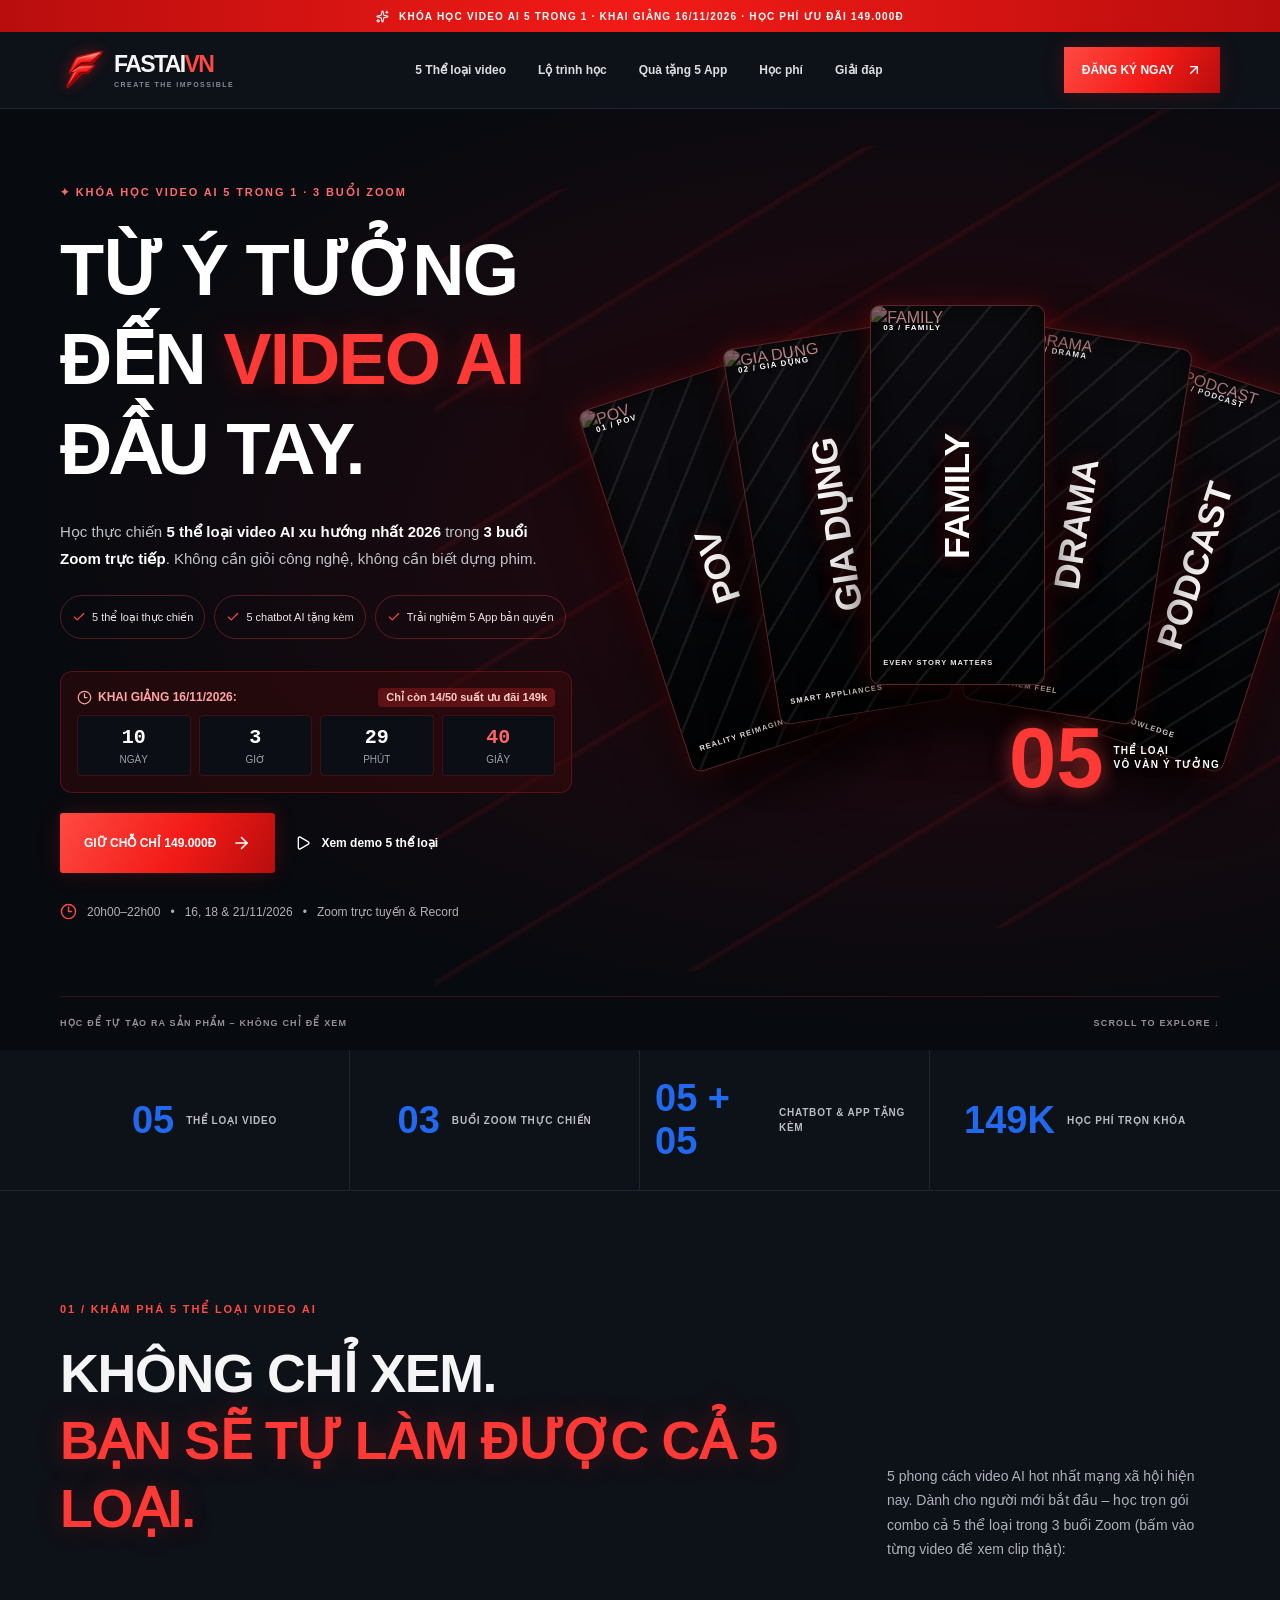
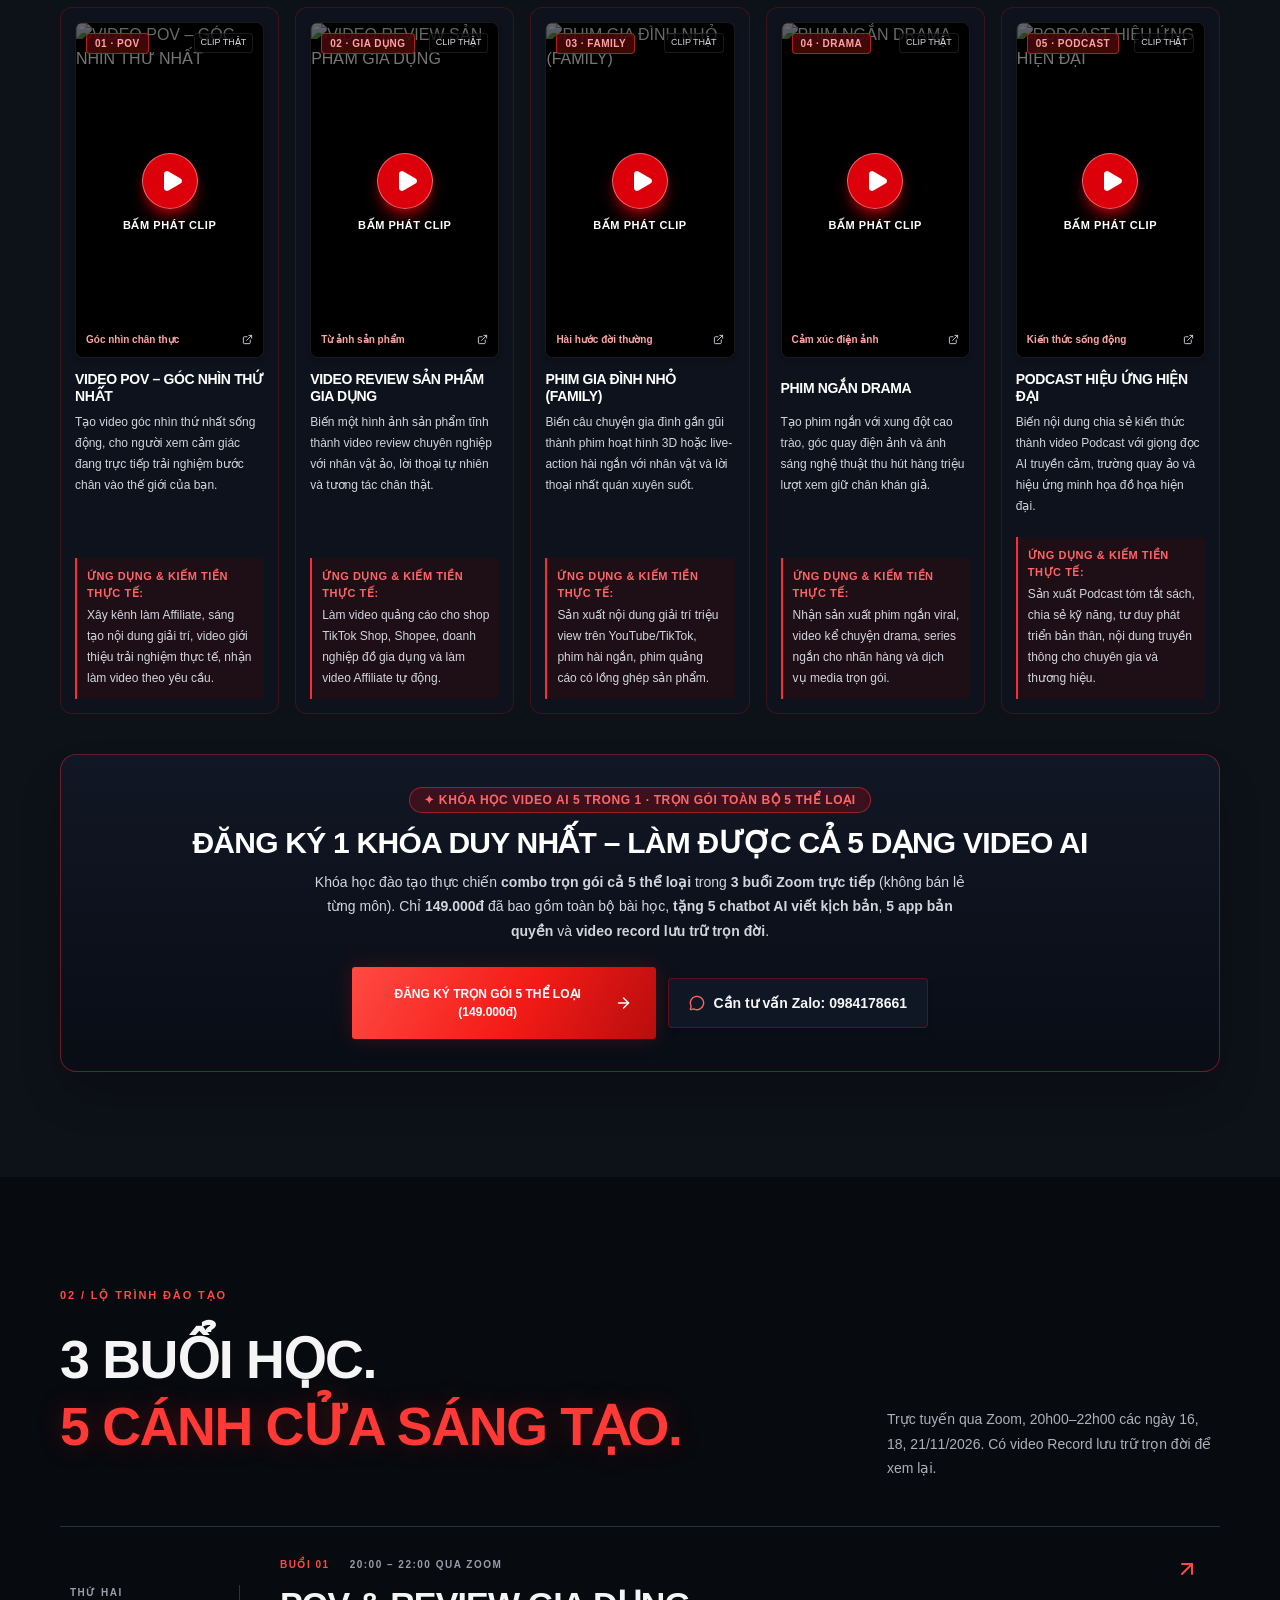
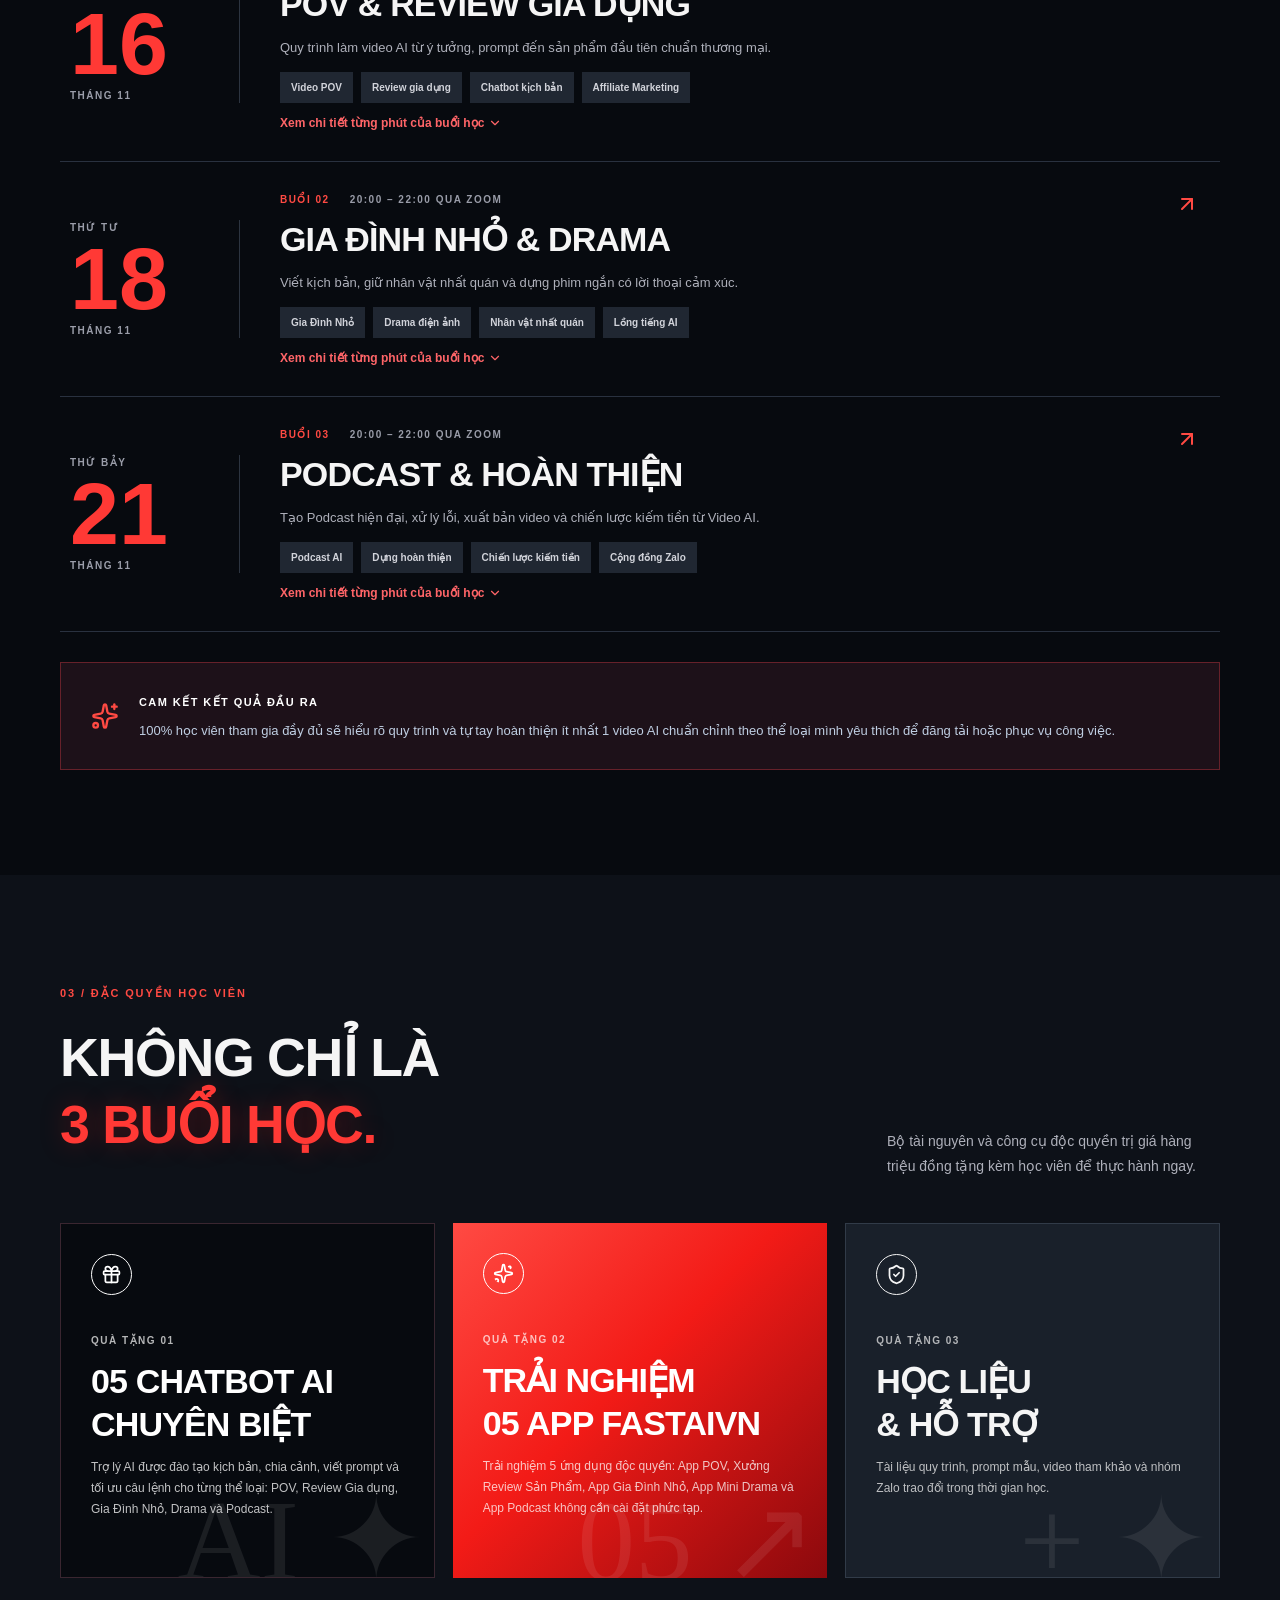
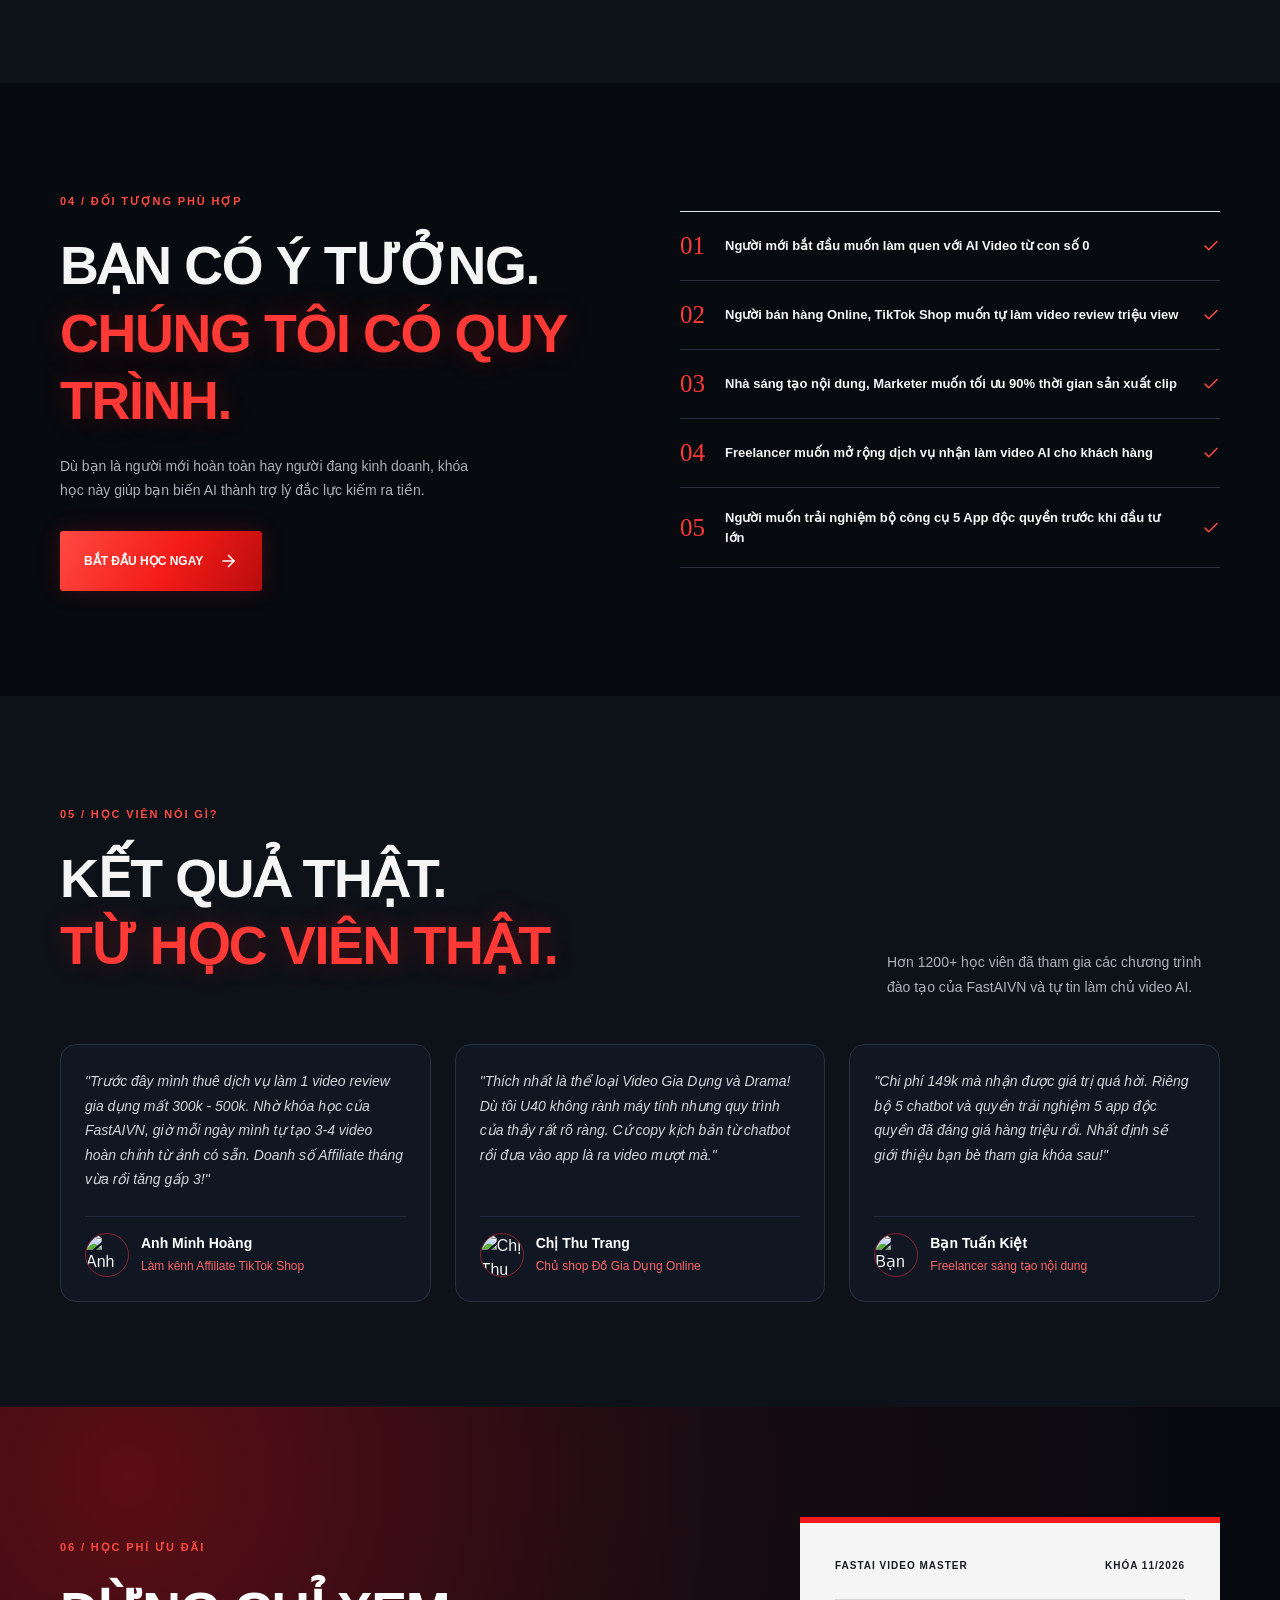
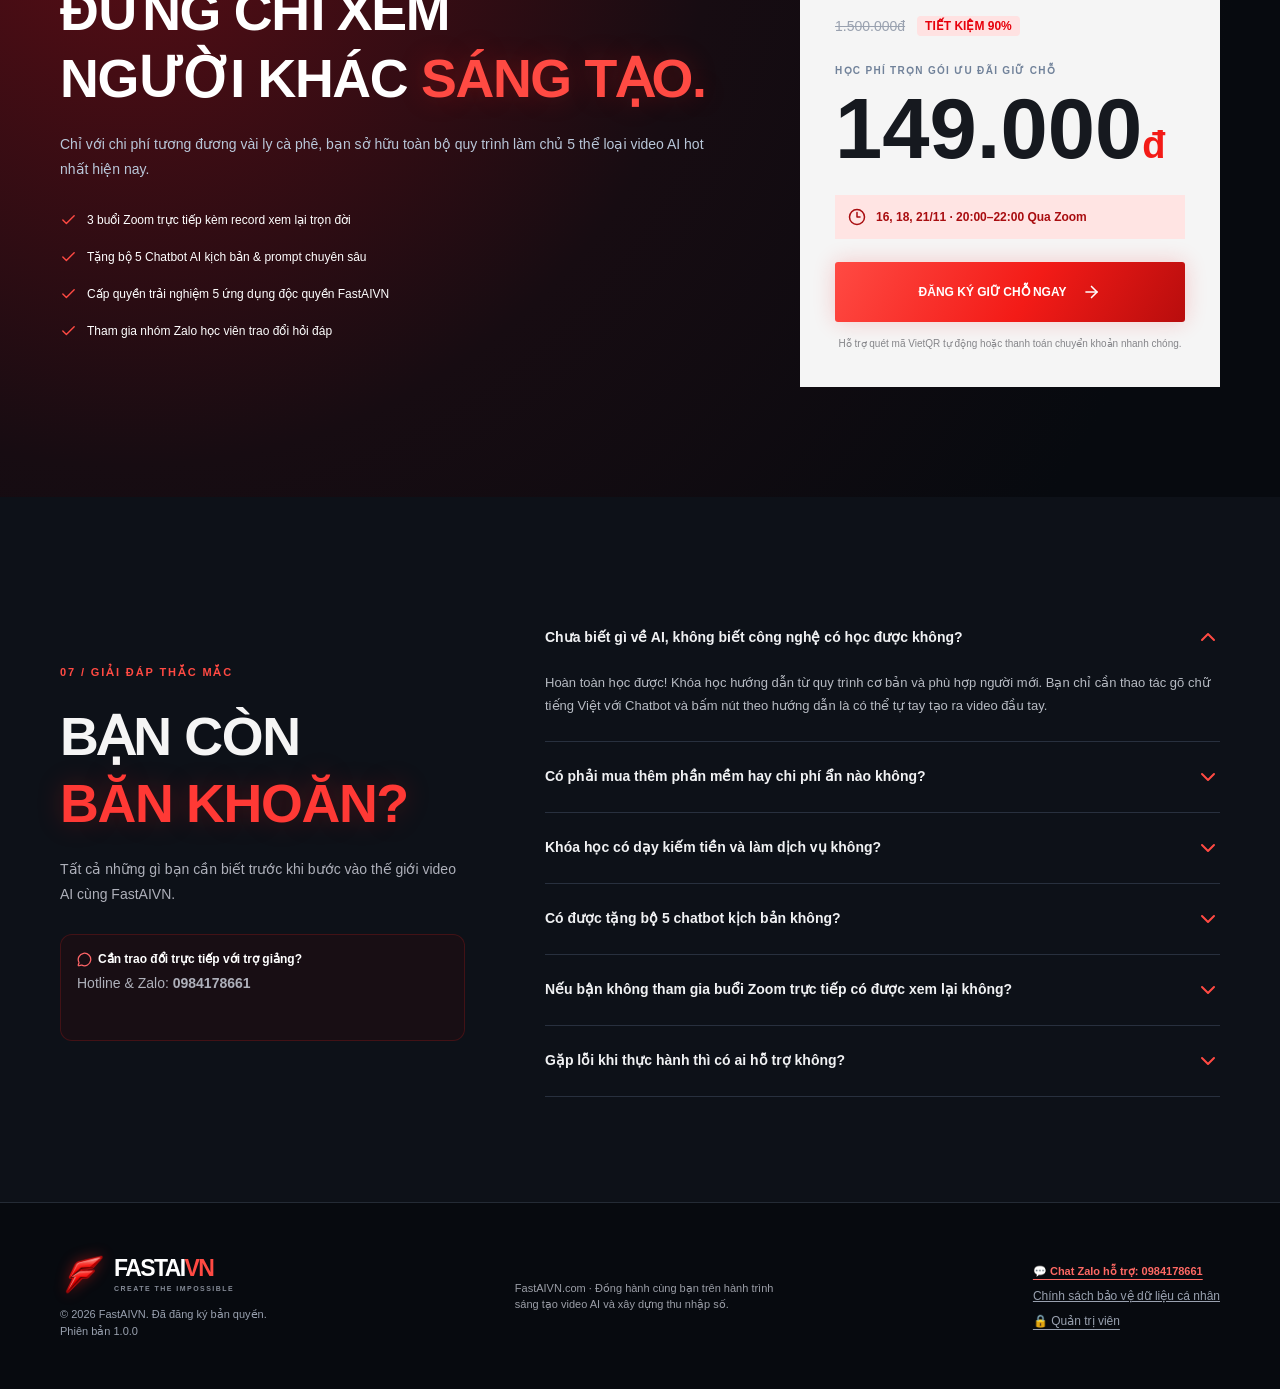
==== index.html @ 62d7f48a "'Deploy'" ====
<!doctype html>
<html lang="vi">
  <head>
    <meta charset="UTF-8" />
    <meta name="viewport" content="width=device-width, initial-scale=1.0" />
    <title>FastAIVN — Khóa Học Video AI 5 Trong 1</title>
    <meta name="description" content="Website chính thức khóa học Video AI 5 trong 1 của FastAIVN. 3 buổi học Zoom thực chiến, tặng 5 chatbot AI và trải nghiệm 5 ứng dụng độc quyền." />
    <meta property="og:title" content="FastAIVN — Khóa Học Video AI 5 Trong 1" />
    <meta property="og:description" content="Website chính thức khóa học Video AI 5 trong 1 của FastAIVN. 3 buổi học Zoom thực chiến, tặng 5 chatbot AI và trải nghiệm 5 ứng dụng độc quyền." />
    <meta property="og:type" content="website" />
    <meta name="twitter:card" content="summary_large_image" />
    <link rel="icon" type="image/svg+xml" href="/favicon.svg" />
    <link rel="alternate icon" href="/favicon.ico" />

    <!-- Google Tag Manager / Google Analytics -->
    <script async src="https://www.googletagmanager.com/gtm.js?id=GTM-TXV224MG"></script>
    <script>
      window.dataLayer = window.dataLayer || [];
      function gtag(){dataLayer.push(arguments);}
      gtag('js', new Date());
    </script>
    <!-- End Google Tag Manager / Google Analytics -->

    <!-- Meta Pixel Code -->
    <script>
      !function(f,b,e,v,n,t,s)
      {if(f.fbq)return;n=f.fbq=function(){n.callMethod?
      n.callMethod.apply(n,arguments):n.queue.push(arguments)};
      if(!f._fbq)f._fbq=n;n.push=n;n.loaded=!0;n.version='2.0';
      n.queue=[];t=b.createElement(e);t.async=!0;
      t.src=v;s=b.getElementsByTagName(e)[0];
      s.parentNode.insertBefore(t,s)}(window, document,'script',
      'https://connect.facebook.net/en_US/fbevents.js');
      fbq('init', '2440431043100264');
      fbq('track', 'PageView');
    </script>
    <!-- End Meta Pixel Code -->
    <script type="module" crossorigin src="/assets/index-Coz_w153.js"></script>
    <link rel="stylesheet" crossorigin href="/assets/index-D0GmGq-f.css">
  </head>
  <body>
    <!-- Meta Pixel noscript fallback -->
    <noscript><img height="1" width="1" style="display:none"
      src="https://www.facebook.com/tr?id=2440431043100264&ev=PageView&noscript=1"
      alt="facebook pixel"
    /></noscript>
    <div id="root"></div>
  </body>
</html>
---- assets/index-D0GmGq-f.css ----
*{box-sizing:border-box}html{scroll-behavior:smooth}body{color:var(--ink);background:#fff;margin:0;font-family:Arial,sans-serif}button{cursor:pointer}button,a{transition:all .2s}a{color:inherit;text-decoration:none}.wrap{width:min(1160px,100% - 48px);margin:auto}h1,h2,h3{letter-spacing:-.025em;font-family:Impact,Arial Narrow,sans-serif;font-weight:900}h2{margin:20px 0;font-size:clamp(42px,5.1vw,69px);line-height:1.03}h2 i,h1 i{color:#3b84ff;font-style:normal}p{line-height:1.75}.ribbon{color:#fff;letter-spacing:.12em;background:#2169f0;justify-content:center;align-items:center;gap:10px;height:32px;font-size:10px;font-weight:700;display:flex}header{z-index:30;background:#fff;border-bottom:1px solid #e6eaf1;position:sticky;top:0}.nav{justify-content:space-between;align-items:center;height:76px;display:flex}.logo{letter-spacing:-.07em;align-items:center;gap:10px;font-size:23px;line-height:1;display:flex}.logo>b{background:var(--blue);color:#fff;border-radius:7px;place-items:center;width:38px;height:38px;font-size:29px;display:grid;position:relative;transform:skew(-6deg)}.logo>b span{font-size:9px;position:absolute;top:3px;right:4px}.logo em{color:var(--blue);font-style:normal}.logo small{letter-spacing:.21em;color:#8c9ab0;margin-top:5px;font-size:7px;display:block}.nav nav{color:#35445a;gap:32px;font-size:12px;font-weight:700;display:flex}.top-cta{background:var(--blue);color:#fff;border:0;align-items:center;gap:12px;padding:14px 18px;font-size:12px;font-weight:800;display:flex}.hamburger{background:0 0;border:0;display:none}.hero{color:#fff;background:radial-gradient(circle at 80% 40%,#174586 0,#071223 52%);overflow:hidden}.hero-grid{grid-template-columns:1.07fr .93fr;align-items:center;gap:20px;min-height:615px;display:grid}.hero-copy{padding:75px 0}.eyebrow,.kicker{letter-spacing:.17em;color:#357bf2;font-size:11px;font-weight:900}.hero h1{margin:25px 0;font-size:clamp(72px,7.5vw,112px);line-height:.89}.hero-copy>p{color:#b6c5db;max-width:510px;font-size:15px}.hero-copy>p b{color:#fff}.chips{flex-wrap:wrap;gap:9px;margin:23px 0 32px;display:flex}.chips span{color:#d1def1;border:1px solid #ffffff48;border-radius:30px;align-items:center;gap:6px;padding:9px 11px;font-size:11px;display:flex}.chips svg{color:#78aaff;width:14px}.actions{flex-wrap:wrap;align-items:center;gap:20px;display:flex}.primary{background:var(--blue);color:#fff;border:0;border-radius:3px;justify-content:center;align-items:center;gap:16px;padding:18px 24px;font-size:12px;font-weight:900;display:inline-flex}.primary:hover,.top-cta:hover{background:#0751ce;transform:translateY(-2px)}.primary svg{width:19px}.watch{align-items:center;gap:10px;font-size:12px;font-weight:700;display:flex}.hero-date{color:#97a9c4;flex-wrap:wrap;align-items:center;gap:10px;margin-top:30px;font-size:12px;display:flex}.hero-date svg{color:#75a7f6}.poster{border:1px solid #ffffff40;border-radius:7px;flex-direction:column;justify-content:space-between;width:44%;height:360px;padding:17px;display:flex;position:absolute;overflow:hidden;box-shadow:0 20px 55px #0009}.poster:before{content:"";background:repeating-linear-gradient(130deg,#0000 0 29px,#ffffff13 30px 32px);position:absolute;inset:0}.poster>*{z-index:1}.poster small{letter-spacing:.15em;font-size:8px;font-weight:900}.poster strong{align-self:center;font-family:Impact;font-size:65px;line-height:1;transform:rotate(-90deg)}.p1{background:linear-gradient(140deg,#679cb4,#142d5c 50%,#0c152c);top:83px;left:0;transform:rotate(-12deg)}.p2{background:linear-gradient(140deg,#d19d6e,#754054 55%,#0e1b35);top:20px;left:29%;transform:rotate(1deg)}.p3{background:linear-gradient(140deg,#9277cb,#393674 55%,#10172c);top:85px;left:58%;transform:rotate(12deg)}.hero-number{color:#5b9cfc;align-items:center;gap:8px;font:85px Impact;display:flex;position:absolute;bottom:0;right:0}.hero-number span{letter-spacing:.1em;color:#fff;font:900 10px/1.5 Arial}.hero-foot{color:#8497b7;letter-spacing:.13em;border-top:1px solid #ffffff28;justify-content:space-between;padding:20px 0;font-size:9px;font-weight:700;display:flex}.stats{border-bottom:1px solid #e3e8f1}.stat-grid{grid-template-columns:repeat(4,1fr);display:grid}.stat-grid>div{border-right:1px solid #e5eaf1;justify-content:center;align-items:center;gap:12px;padding:27px 15px;display:flex}.stat-grid>div:last-child{border:0}.stat-grid b{color:#216af0;font:38px Impact}.stat-grid span{color:#6b7c91;letter-spacing:.08em;font-size:10px;font-weight:800}.section{padding:105px 0}.intro{grid-template-columns:1.4fr .6fr;align-items:end;gap:50px;margin-bottom:45px;display:grid}.intro p{color:var(--muted);max-width:345px;font-size:14px}.tabs{border-bottom:1px solid #d4ddeb;display:flex;overflow:auto}.tabs button{white-space:nowrap;text-align:left;color:#7a8ba3;background:0 0;border:0;border-bottom:3px solid #0000;flex:1;padding:18px 13px;font-size:12px;font-weight:900}.tabs button span{margin-right:10px;font-size:9px}.genre{background:#fff;border:1px solid #dce5f0;grid-template-columns:.85fr 1.15fr;min-height:500px;margin-top:25px;display:grid}.frame-container{background:#e1e9f3;place-items:center;padding:24px;display:grid}.frame{color:#fff;justify-content:center;align-items:center;width:min(100%,340px);min-height:440px;display:flex;position:relative;overflow:hidden}.frame:before{content:"";background:repeating-linear-gradient(120deg,#0000 0 22px,#ffffff0d 23px 24px);position:absolute;inset:0}.frame>strong{opacity:.6;white-space:nowrap;font:90px Impact;transform:rotate(-90deg)}.frame-top,.frame-bottom{letter-spacing:.1em;justify-content:space-between;font-size:9px;font-weight:900;display:flex;position:absolute;left:17px;right:17px}.frame-top{top:18px}.frame-bottom{bottom:18px}.play{-webkit-backdrop-filter:blur(8px);backdrop-filter:blur(8px);background:#fff2;border:1px solid #ffffff9a;border-radius:50%;place-items:center;width:65px;height:65px;display:grid;position:absolute}.genre-text{padding:45px 50px}.serial{color:#216af0;letter-spacing:.15em;align-items:center;gap:20px;font-size:10px;font-weight:900;display:flex}.genre-text h3{margin:23px 0 15px;font-size:49px;line-height:.98}.genre-text>p{color:#6b7a90;font-size:14px}.genre-text h4{letter-spacing:.15em;margin-top:27px;font-size:10px}.genre-text ul{padding:0;list-style:none}.genre-text li{align-items:center;gap:10px;margin:12px 0;font-size:12px;font-weight:700;display:flex}.genre-text li svg{color:var(--blue);flex-shrink:0}.money{border-left:3px solid var(--blue);background:#edf4ff;margin-top:25px;padding:17px 19px}.money strong{letter-spacing:.09em;color:#1b62cb;font-size:10px}.money p{color:#34516e;margin:6px 0 0;font-size:12px}.link-button{color:#196af2;background:0 0;border:0;align-items:center;gap:10px;padding:23px 0 0;font-size:13px;font-weight:900;display:flex}.fineprint{color:#8d9aae;margin-top:18px;font-size:11px}.lesson-list{border-top:1px solid #dce5f0}.lesson{border-bottom:1px solid #dce5f0;grid-template-columns:170px 1fr 35px;align-items:center;gap:40px;padding:30px 10px;display:grid}.calendar{border-right:1px solid #dce5f0}.calendar small{color:#697f9e;letter-spacing:.15em;font-size:10px;font-weight:900;display:block}.calendar strong{color:#1f70f7;font:88px/1 Impact;display:block}.lesson h3{margin:12px 0;font-size:34px}.lesson p{color:#728198;font-size:13px}.tags{flex-wrap:wrap;gap:8px;display:flex}.tags span{color:#536a85;background:#eef3fa;padding:8px 11px;font-size:10px;font-weight:700}.lesson-arrow{color:var(--blue)}.outcome{color:#fff;background:#0b1b33;align-items:center;gap:20px;margin-top:30px;padding:26px 30px;display:flex}.outcome b{letter-spacing:.13em;font-size:11px}.outcome p{color:#bfcee2;margin:7px 0 0;font-size:13px}.gift-grid{grid-template-columns:repeat(3,1fr);gap:18px;display:grid}.gift{flex-direction:column;align-items:flex-start;min-height:355px;padding:30px;display:flex;position:relative;overflow:hidden}.gift>svg{border:1px solid;border-radius:50%;width:41px;height:41px;margin-bottom:38px;padding:9px}.gift small{letter-spacing:.15em;opacity:.7;font-size:10px;font-weight:900}.gift h3{margin:12px 0;font-size:38px;line-height:1}.gift p{opacity:.75;font-size:12px}.gift>b{opacity:.08;font:115px Impact;position:absolute;bottom:-30px;right:10px}.g-dark{color:#fff;background:#0d1d35}.g-blue{color:#fff;background:#1b6cf2}.g-white{color:#10213a;background:#fff}.two-cols{grid-template-columns:1fr 1fr;align-items:center;gap:80px;display:grid}.for-you p,.faq .two-cols>div:first-child p{color:#718199;max-width:420px;margin-bottom:28px;font-size:14px}.audience>div{border-bottom:1px solid #dce5f0;align-items:center;gap:20px;padding:20px 0;display:flex}.audience>div:first-child{border-top:1px solid #dce5f0}.audience span{color:var(--blue);font:25px Impact}.audience b{flex:1;font-size:13px}.audience svg{color:var(--blue)}.price-section{color:#fff;background:radial-gradient(circle at 10% 10%,#233f77,#09172b 55%);padding:110px 0}.price-section .two-cols{grid-template-columns:1fr 420px}.price-section p{color:#b9c7d9;font-size:14px}.price-section ul{margin:27px 0;padding:0;list-style:none}.price-section li{align-items:center;gap:10px;margin:13px 0;font-size:12px;display:flex}.price-section li svg{color:#7af;width:17px}.price-box{color:#152542;background:#fff;border-top:6px solid #2874fc;padding:35px}.price-caption{letter-spacing:.1em;border-bottom:1px solid #dde5f0;justify-content:space-between;padding-bottom:26px;font-size:10px;font-weight:900;display:flex}.price-box>small{letter-spacing:.13em;color:#71829a;margin-top:27px;font-size:10px;font-weight:700;display:block}.price-number{font:85px/1.2 Impact}.price-number em{color:#2577f6;font-size:38px;font-style:normal}.price-date{color:#2567d5;background:#eaf2ff;align-items:center;gap:10px;margin:15px 0 23px;padding:13px;font-size:12px;font-weight:700;display:flex}.block{width:100%}.price-box .demo-warning{color:#8c99ab;text-align:center;margin:13px 0 0;font-size:10px}.faq .two-cols{grid-template-columns:.75fr 1.25fr}.faq-row{border-bottom:1px solid #dce5f0}.faq-row button{text-align:left;color:#142744;background:0 0;border:0;justify-content:space-between;align-items:center;gap:18px;width:100%;padding:23px 0;font-size:14px;font-weight:700;display:flex}.faq-row svg{color:#276eeb;flex-shrink:0}.faq-row .up{transform:rotate(180deg)}.faq-row p{color:#708096;margin:0 0 23px;font-size:13px}footer{color:#fff;background:#081426;padding:50px 0}.footer-row{justify-content:space-between;align-items:center;gap:25px;display:flex}.footer-row>div:not(:first-child){color:#7b8faa;max-width:270px;font-size:11px}.mobile-cta{display:none}.modal-layer{z-index:100;-webkit-backdrop-filter:blur(7px);backdrop-filter:blur(7px);background:#020b1cdb;place-items:center;padding:20px;display:grid;position:fixed;inset:0}.modal{color:#14233a;background:#fff;width:min(480px,100%);max-height:95vh;padding:36px;position:relative;overflow:auto}.modal .close{background:#edf2f9;border:0;padding:8px;position:absolute;top:15px;right:15px}.modal h2{font-size:47px}.modal>p,.demo-done p{color:#718198;font-size:12px}.modal form{gap:14px;margin-top:24px;display:grid}.modal label{gap:7px;font-size:12px;font-weight:700;display:grid}.modal input{border:1px solid #cfdae7;outline:none;padding:13px;font-size:13px}.order{border-top:1px solid #dae3ef;justify-content:space-between;margin-top:10px;padding:18px 0 8px;font-size:12px;display:flex}.order b{color:var(--blue)}.demo-done{text-align:center}.demo-done>svg{color:var(--blue)}@media (width<=900px){.nav nav{gap:14px}.hero-grid{grid-template-columns:1fr .75fr}.hero h1{font-size:75px}.poster{height:290px}.poster strong{font-size:48px}.hero-art{height:390px}.section{padding:75px 0}.genre-text{padding:28px}.genre-text h3{font-size:38px}.two-cols{gap:35px}}@media (width>=901px){.hero h1{font-size:clamp(68px,6.25vw,91px)}}@media (width<=700px){.wrap{width:calc(100% - 34px)}.ribbon{font-size:8px}.nav{height:64px}.nav nav{background:#fff;flex-direction:column;padding:25px;display:none;position:absolute;top:64px;left:0;right:0;box-shadow:0 18px 30px #0002}.nav nav.show{display:flex}.top-cta{display:none}.hamburger{display:block}.hero-grid{flex-direction:column;align-items:stretch;display:flex}.hero-copy{padding:65px 0 5px}.hero h1{font-size:clamp(65px,14vw,90px)}.hero-copy>p{font-size:13px}.chips{gap:6px}.chips span{padding:7px;font-size:10px}.hero-art{height:285px;margin-top:20px}.poster{width:38%;height:230px;padding:10px}.poster small{font-size:6px}.poster strong{font-size:36px}.p1{top:28px;left:5%}.p2{top:0;left:33%}.p3{top:28px;left:61%}.hero-number{font-size:45px;bottom:-2px}.hero-number span{font-size:7px}.hero-date{font-size:10px}.hero-foot{font-size:7px}.stat-grid{grid-template-columns:repeat(2,1fr)}.stat-grid>div{border-bottom:1px solid #e4eaf2;padding:18px 10px}.stat-grid b{font-size:28px}.stat-grid span{font-size:9px}.section{padding:66px 0}.intro{margin-bottom:28px;display:block}.intro h2,h2{font-size:46px}.intro p{font-size:12px}.tabs button{flex:none}.genre{grid-template-columns:1fr}.frame-container{padding:16px}.frame{max-width:290px;min-height:320px}.frame>strong{font-size:68px}.genre-text{padding:27px 22px}.genre-text h3{font-size:39px}.genre-text>p{font-size:13px}.lesson{grid-template-columns:70px 1fr;gap:17px;padding:24px 0}.calendar strong{font-size:57px}.calendar small{font-size:8px}.lesson h3{font-size:27px}.lesson p{font-size:11px}.lesson-arrow{display:none}.tags span{padding:6px;font-size:9px}.outcome{padding:18px}.gift-grid{grid-template-columns:1fr}.gift{min-height:300px}.gift>svg{margin-bottom:20px}.two-cols,.price-section .two-cols,.faq .two-cols{grid-template-columns:1fr;gap:28px}.price-section{padding:70px 0}.price-box{padding:24px}.price-number{font-size:73px}.footer-row{flex-direction:column;align-items:flex-start}.mobile-cta{z-index:40;background:#fff;justify-content:space-between;align-items:center;padding:10px 16px;font-size:11px;display:flex;position:fixed;bottom:0;left:0;right:0;box-shadow:0 -5px 25px #10213a29}.mobile-cta span b{color:#1c6ded;font-size:20px;display:block}.mobile-cta button{color:#fff;background:#1c6ded;border:0;align-items:center;gap:7px;padding:13px 17px;font-size:11px;font-weight:900;display:flex}footer{padding-bottom:95px}.modal{padding:30px 24px}}:root{--blue:#f31b17;--navy:#070a0f;--ink:#f5f5f5;--muted:#a4a8b2}body{color:#f5f5f5;background:#070a0f}.ribbon{background:linear-gradient(90deg,#b80d0d,#f31b17 50%,#b80d0d)}header{background:#0d1118;border-bottom:1px solid #1e2632}.nav nav{color:#dcdddf}.nav nav a:hover{color:#ff4a43}.logo>b{filter:drop-shadow(0 0 7px #f31b1770);background:url(/aifast-logo.png) 50%/contain no-repeat;border-radius:0;width:44px;height:44px;font-size:0;transform:none}.logo>b span{display:none}.logo em{color:#ff4a43}.logo small{color:#858b97}.top-cta,.primary{background:linear-gradient(120deg,#ff4a43,#f31b17 55%,#b80d0d);box-shadow:0 0 22px #f31b1732}.top-cta:hover,.primary:hover{background:#b80d0d;box-shadow:0 0 28px #f31b1766}.hero{background:radial-gradient(at 73% 45%,#5b090d 0,#1c090f 28%,#070a0f 68%);position:relative}.hero:after{content:"";pointer-events:none;background:repeating-linear-gradient(155deg,#0000 0 50px,#ff1b2015 52px 54px,#0000 58px 130px);width:78%;height:85%;position:absolute;top:3%;right:-12%;transform:skewY(-8deg)}.hero-grid,.hero-foot{z-index:1;position:relative}.eyebrow{color:#ff6a6a}.hero h1 i,h2 i{color:#ff3935;text-shadow:0 0 26px #f31b1745}.hero-copy>p{color:#c0c2c7}.chips span{color:#f0e5e5;border-color:#ff4a434d}.chips svg,.hero-date svg{color:#ff4a43}.hero-date{color:#b7aeb3}.hero-foot{color:#988d94;border-color:#94262a54}.poster:before{display:none}.hero-art{perspective:1000px;height:510px;position:relative}.poster{cursor:pointer;transform-origin:bottom;-webkit-user-select:none;user-select:none;background:#0d1118;border:1px solid #ff59594d;border-radius:10px;width:33%;height:380px;padding:0;transition:transform .35s cubic-bezier(.16,1,.3,1),box-shadow .35s,border-color .35s;position:absolute;overflow:hidden;box-shadow:0 24px 60px #000000d9,0 0 25px #f31b174d}.poster:hover{z-index:30!important;border-color:#ff4a43!important;transform:translateY(-16px)scale(1.06)rotate(0)!important;box-shadow:0 35px 75px #000000f2,0 0 35px #f31b17a6!important}.poster-bg{object-fit:cover;z-index:0;width:100%;height:100%;transition:transform .45s,filter .45s;position:absolute;inset:0}.poster:hover .poster-bg{filter:brightness(1.08)contrast(1.05);transform:scale(1.08)}.poster-tint{z-index:1;mix-blend-mode:multiply;background:linear-gradient(175deg,#b80d0d6b 0%,#5a0a0f7a 35%,#0d1118d1 75%,#070a0ff2 100%);position:absolute;inset:0;box-shadow:inset 0 0 35px #000000a6}.poster-stripes{z-index:2;pointer-events:none;background:repeating-linear-gradient(130deg,#0000 0 28px,#ffffff14 29px 31px);position:absolute;inset:0}.poster-content{z-index:3;pointer-events:none;flex-direction:column;justify-content:space-between;padding:16px 12px;display:flex;position:absolute;inset:0}.poster-tag{text-shadow:0 1px 4px #000000e6;letter-spacing:.16em!important;color:#fff!important;font-size:8px!important;font-weight:900!important}.poster-title{color:#fff!important;text-transform:uppercase!important;white-space:nowrap!important;letter-spacing:-.01em!important;text-shadow:0 3px 18px #000000f2,0 0 20px #f31b1773!important;align-self:center!important;font-family:Arial,Segoe UI,Roboto,sans-serif!important;font-size:clamp(28px,2.9vw,44px)!important;font-weight:900!important;line-height:1!important;transform:rotate(-90deg)!important}.poster-caption{text-shadow:0 1px 5px #000000e6;text-align:left;letter-spacing:.14em!important;color:#f0e5e5!important;font-size:7.5px!important;font-weight:900!important}.p1{z-index:1;top:70px;left:0%;transform:rotate(-18deg)}.p2{z-index:2;top:35px;left:17%;transform:rotate(-9deg)}.p3{z-index:5;top:8px;left:34%;transform:rotate(0)}.p4{z-index:4;top:35px;left:51%;transform:rotate(9deg)}.p5{z-index:3;top:70px;left:68%;transform:rotate(18deg)}.hero-number{color:#ff3935;text-shadow:0 0 20px #ff4a4399;z-index:15;pointer-events:none;align-items:center;gap:10px;display:flex;position:absolute;bottom:0;right:0;font:900 85px Arial,sans-serif!important}.hero-number span{letter-spacing:.12em;color:#fff;text-shadow:0 2px 8px #000000e6;font:900 10px/1.4 Arial,sans-serif!important}@media (width<=900px){.hero-art{height:410px}.poster{width:33%!important;height:310px!important}.poster-title{font-size:28px!important}.p1{top:54px!important;left:0%!important;transform:rotate(-16deg)!important}.p2{top:27px!important;left:17%!important;transform:rotate(-8deg)!important}.p3{top:6px!important;left:34%!important;transform:rotate(0)!important}.p4{top:27px!important;left:51%!important;transform:rotate(8deg)!important}.p5{top:54px!important;left:68%!important;transform:rotate(16deg)!important}.hero-number{font-size:55px!important}}@media (width<=700px){.hero-art{perspective:700px;height:295px!important;margin-top:24px!important}.poster{border-radius:8px!important;width:36%!important;height:235px!important}.poster-content{padding:10px 8px!important}.poster-tag{font-size:6.5px!important}.poster-title{font-size:20px!important}.poster-caption{font-size:6px!important}.p1{z-index:1;top:34px!important;left:-3%!important;transform:rotate(-16deg)!important}.p2{z-index:2;top:17px!important;left:14%!important;transform:rotate(-8deg)!important}.p3{z-index:5;top:2px!important;left:31%!important;transform:rotate(0)!important}.p4{z-index:4;top:17px!important;left:48%!important;transform:rotate(8deg)!important}.p5{z-index:3;top:34px!important;left:65%!important;transform:rotate(16deg)!important}.hero-number{z-index:15;font-size:42px!important;bottom:-4px!important;right:0!important}.hero-number span{font-size:7px!important}}.stats{background:#0d1118;border-color:#1e2632}.stat-grid>div{border-color:#1e2632}.stat-grid span{color:#bbbcc3}.demo,.gifts,.faq{background:#0d1118}.lessons,.for-you{background:#070a0f}.kicker,.serial{color:#ff4a43}.intro p,.genre-text>p,.lesson p,.for-you p,.faq .two-cols>div:first-child p{color:#aeb0ba}.tabs,.lesson-list,.faq-row,.audience>div{border-color:#28303e}.tabs button{color:#b3b5bc}.tabs button.on{color:#ff625b;background:#2f0f17;border-color:#f31b17}.genre{background:#121821;border-color:#2b3440}.frame-container{background:#080c13}.frame{border:1px solid #ff5b5b55;box-shadow:0 0 30px #f31b1722}.frame.sky{background:radial-gradient(circle at 25% 25%,#ff6866,#9c141a 40%,#090b12)}.frame.amber{background:radial-gradient(circle at 75% 25%,#f8f5f0,#9a292c 40%,#151117)}.frame.orange{background:radial-gradient(circle at 25% 25%,#ff7e6c,#9e1c21 45%,#141019)}.frame.purple{background:radial-gradient(circle at 75% 25%,#ff6266,#7f1521 45%,#11101a)}.frame.indigo{background:radial-gradient(circle at 25% 25%,#ff6a6a,#a31824 45%,#070a0f)}.genre-text li svg,.link-button,.lesson-arrow,.audience svg{color:#ff4a43}.money{background:#2a1119;border-color:#f31b17}.money strong{color:#ff6762}.money p{color:#d5c4c8}.fineprint{color:#828894}.calendar{border-color:#2c3440}.calendar strong{color:#ff3935}.calendar small{color:#9b9eaa}.lesson{border-color:#29313f}.lesson .serial span{color:#999ca8}.tags span{color:#d1d3da;background:#202732}.outcome{background:#1d1119;border:1px solid #66212a}.outcome>svg{color:#ff4a43}.g-dark{background:#070a0f;border:1px solid #3a2630}.g-blue{background:linear-gradient(135deg,#ff4a43,#f31b17 45%,#8b090d)}.g-white{color:#f5f5f5;background:#19202a;border:1px solid #313b48}.audience span{color:#ff3935}.price-section{background:radial-gradient(circle at 10% 10%,#5c0d15,#170c12 45%,#070a0f 85%)}.price-section h2 i,.price-section li svg{color:#ff4a43}.price-box{color:#16191f;background:#f5f5f5;border-color:#f31b17}.price-caption{border-color:#d7d7d7}.price-number em{color:#f31b17}.price-date{color:#a90d10;background:#ffe4e3}.price-box .demo-warning{color:#858589}.faq-row button{color:#f0f1f3}.faq-row svg{color:#ff4a43}.faq-row p{color:#b6bac2}footer{background:#070a0f;border-top:1px solid #242b35}.footer-row>div:not(:first-child){color:#9b9ea7}.modal{color:#fff;scrollbar-width:thin;scrollbar-color:#7e2028 #101721;background:#101721;border:1px solid #7e2028;border-radius:12px;max-height:calc(100vh - 32px);padding:clamp(16px,3vw,24px);box-shadow:0 20px 60px #000000d9}.modal.modal-step2{padding:clamp(20px,3vw,36px);width:min(1080px,100vw - 28px)!important;max-width:1080px!important}.modal::-webkit-scrollbar{width:6px}.modal::-webkit-scrollbar-track{background:#101721}.modal::-webkit-scrollbar-thumb{background:#7e2028;border-radius:3px}.modal>p,.demo-done p{color:#c5c1c7}.modal input{color:#fff;background:#1b222d;border-color:#3b4451;padding:10px 12px;font-size:13px}.modal input:focus{border-color:#ff4a43}.modal .close{color:#fff;background:#2f1820;border-radius:6px;padding:6px;top:10px;right:10px}.order{border-color:#41404a;margin-top:8px;padding:12px 0 6px}.order b,.demo-done>svg{color:#ff4a43}@media (width<=700px){.nav nav{background:#101721}.mobile-cta{color:#fff;background:#101721;box-shadow:0 -5px 25px #f31b1720}.mobile-cta span b{color:#ff4a43}.mobile-cta button{background:#f31b17}.stat-grid>div{border-color:#222b37}.modal{border-radius:10px;padding:16px 14px}}html,body,button,input,textarea{font-family:Arial,Segoe UI,Roboto,sans-serif}h1,h2,h3,.poster strong,.stat-grid b,.hero-number,.price-number,.calendar strong{font-weight:900;font-stretch:100%;font-family:Arial,Segoe UI,Roboto,sans-serif!important}h1,h2,h3{letter-spacing:-.045em}.poster-title{font-size:clamp(26px,2.8vw,42px)!important}.result-page{color:#f5f5f5;background:radial-gradient(circle at 50% 0,#451117,#070a0f 65%);place-items:center;min-height:100vh;padding:32px 16px;display:grid}.result-card{text-align:center;background:#0d1118;border:1px solid #3c242c;border-radius:16px;width:min(100%,580px);padding:clamp(28px,5vw,55px);box-shadow:0 15px 90px #000a}.result-card h1{margin:22px 0;font-size:clamp(29px,4vw,45px);line-height:1.15}.result-card p{color:#c8cdd5}.result-card .primary{margin:15px auto}.result-brand{letter-spacing:.17em;color:#ff6a6a;margin-bottom:25px;font-size:12px;font-weight:800}h1,h2,h3{letter-spacing:-.025em;overflow:visible;line-height:1.22!important}.hero h1{font-size:clamp(48px,5.65vw,82px);line-height:1.24!important}.intro h2,.for-you h2,.price-section h2,.faq h2{font-size:clamp(34px,4.2vw,60px);line-height:1.25!important}.genre-text h3{font-size:clamp(29px,3.2vw,43px);line-height:1.26!important}.gift h3{font-size:clamp(27px,2.7vw,34px);line-height:1.24!important}.modal h2{font-size:26px;line-height:1.22!important}.footer-contact{flex-direction:column;gap:9px;display:flex}.footer-contact a{color:#ff6964;text-underline-offset:4px;font-weight:800;text-decoration:underline}.footer-contact a:hover{color:#fff}@media (width<=700px){.hero h1{font-size:clamp(44px,10.4vw,68px)}.intro h2,.for-you h2,.price-section h2,.faq h2{font-size:clamp(31px,8.2vw,43px)}.genre-text h3{font-size:34px}.gift h3{font-size:31px}}.result-security{color:#a9b2c0;border-top:1px solid #26303b;justify-content:center;align-items:center;gap:8px;margin-top:28px;padding-top:20px;font-size:12px;display:flex}.result-back{color:#ff6a6a;margin-top:26px;font-size:13px;display:block}.result-card small{color:#a4aab3;display:block}@layer properties{@supports (((-webkit-hyphens:none)) and (not (margin-trim:block))) or ((-moz-orient:inline) and (not (color:rgb(from red r g b)))){*,:before,:after,::backdrop{--tw-translate-x:0;--tw-translate-y:0;--tw-translate-z:0;--tw-space-y-reverse:0;--tw-divide-y-reverse:0;--tw-border-style:solid;--tw-gradient-position:initial;--tw-gradient-from:#0000;--tw-gradient-via:#0000;--tw-gradient-to:#0000;--tw-gradient-stops:initial;--tw-gradient-via-stops:initial;--tw-gradient-from-position:0%;--tw-gradient-via-position:50%;--tw-gradient-to-position:100%;--tw-leading:initial;--tw-font-weight:initial;--tw-tracking:initial;--tw-shadow:0 0 #0000;--tw-shadow-color:initial;--tw-shadow-alpha:100%;--tw-inset-shadow:0 0 #0000;--tw-inset-shadow-color:initial;--tw-inset-shadow-alpha:100%;--tw-ring-color:initial;--tw-ring-shadow:0 0 #0000;--tw-inset-ring-color:initial;--tw-inset-ring-shadow:0 0 #0000;--tw-ring-inset:initial;--tw-ring-offset-width:0px;--tw-ring-offset-color:#fff;--tw-ring-offset-shadow:0 0 #0000;--tw-blur:initial;--tw-brightness:initial;--tw-contrast:initial;--tw-grayscale:initial;--tw-hue-rotate:initial;--tw-invert:initial;--tw-opacity:initial;--tw-saturate:initial;--tw-sepia:initial;--tw-drop-shadow:initial;--tw-drop-shadow-color:initial;--tw-drop-shadow-alpha:100%;--tw-drop-shadow-size:initial;--tw-backdrop-blur:initial;--tw-backdrop-brightness:initial;--tw-backdrop-contrast:initial;--tw-backdrop-grayscale:initial;--tw-backdrop-hue-rotate:initial;--tw-backdrop-invert:initial;--tw-backdrop-opacity:initial;--tw-backdrop-saturate:initial;--tw-backdrop-sepia:initial;--tw-duration:initial;--tw-scale-x:1;--tw-scale-y:1;--tw-scale-z:1}}}@layer theme{:root,:host{--font-sans:-apple-system, BlinkMacSystemFont, "Segoe UI", Roboto, "Helvetica Neue", "Noto Sans", Arial, sans-serif, "Apple Color Emoji", "Segoe UI Emoji", "Segoe UI Symbol", "Noto Color Emoji";--font-mono:ui-monospace, SFMono-Regular, Menlo, Monaco, Consolas, "Liberation Mono", "Courier New", monospace;--color-red-100:oklch(93.6% .032 17.717);--color-red-200:oklch(88.5% .062 18.334);--color-red-300:oklch(80.8% .114 19.571);--color-red-400:oklch(70.4% .191 22.216);--color-red-500:oklch(63.7% .237 25.331);--color-red-600:oklch(57.7% .245 27.325);--color-red-700:oklch(50.5% .213 27.518);--color-red-800:oklch(44.4% .177 26.899);--color-red-900:oklch(39.6% .141 25.723);--color-red-950:oklch(25.8% .092 26.042);--color-amber-200:oklch(92.4% .12 95.746);--color-amber-300:oklch(87.9% .169 91.605);--color-amber-400:oklch(82.8% .189 84.429);--color-amber-500:oklch(76.9% .188 70.08);--color-amber-600:oklch(66.6% .179 58.318);--color-amber-700:oklch(55.5% .163 48.998);--color-amber-800:oklch(47.3% .137 46.201);--color-amber-900:oklch(41.4% .112 45.904);--color-amber-950:oklch(27.9% .077 45.635);--color-emerald-300:oklch(84.5% .143 164.978);--color-emerald-400:oklch(76.5% .177 163.223);--color-emerald-500:oklch(69.6% .17 162.48);--color-emerald-600:oklch(59.6% .145 163.225);--color-emerald-700:oklch(50.8% .118 165.612);--color-emerald-800:oklch(43.2% .095 166.913);--color-emerald-900:oklch(37.8% .077 168.94);--color-emerald-950:oklch(26.2% .051 172.552);--color-cyan-400:oklch(78.9% .154 211.53);--color-blue-200:oklch(88.2% .059 254.128);--color-blue-300:oklch(80.9% .105 251.813);--color-blue-400:oklch(70.7% .165 254.624);--color-blue-600:oklch(54.6% .245 262.881);--color-blue-700:oklch(48.8% .243 264.376);--color-blue-900:oklch(37.9% .146 265.522);--color-blue-950:oklch(28.2% .091 267.935);--color-slate-950:oklch(12.9% .042 264.695);--color-gray-100:oklch(96.7% .003 264.542);--color-gray-200:oklch(92.8% .006 264.531);--color-gray-300:oklch(87.2% .01 258.338);--color-gray-400:oklch(70.7% .022 261.325);--color-gray-500:oklch(55.1% .027 264.364);--color-gray-600:oklch(44.6% .03 256.802);--color-gray-700:oklch(37.3% .034 259.733);--color-gray-800:oklch(27.8% .033 256.848);--color-gray-900:oklch(21% .034 264.665);--color-black:#000;--color-white:#fff;--spacing:.25rem;--container-md:28rem;--container-lg:32rem;--container-xl:36rem;--container-2xl:42rem;--container-3xl:48rem;--container-7xl:80rem;--text-xs:.75rem;--text-xs--line-height:calc(1 / .75);--text-sm:.875rem;--text-sm--line-height:calc(1.25 / .875);--text-base:1rem;--text-base--line-height:calc(1.5 / 1);--text-lg:1.125rem;--text-lg--line-height:calc(1.75 / 1.125);--text-xl:1.25rem;--text-xl--line-height:calc(1.75 / 1.25);--text-2xl:1.5rem;--text-2xl--line-height:calc(2 / 1.5);--text-3xl:1.875rem;--text-3xl--line-height:calc(2.25 / 1.875);--font-weight-normal:400;--font-weight-medium:500;--font-weight-semibold:600;--font-weight-bold:700;--font-weight-extrabold:800;--font-weight-black:900;--tracking-tight:-.025em;--tracking-wide:.025em;--tracking-wider:.05em;--tracking-widest:.1em;--leading-tight:1.25;--leading-snug:1.375;--leading-relaxed:1.625;--radius-md:.375rem;--radius-lg:.5rem;--radius-xl:.75rem;--radius-2xl:1rem;--animate-spin:spin 1s linear infinite;--animate-ping:ping 1s cubic-bezier(0, 0, .2, 1) infinite;--animate-pulse:pulse 2s cubic-bezier(.4, 0, .6, 1) infinite;--animate-bounce:bounce 1s infinite;--blur-sm:8px;--blur-2xl:40px;--default-transition-duration:.15s;--default-transition-timing-function:cubic-bezier(.4, 0, .2, 1);--default-font-family:var(--font-sans);--default-mono-font-family:var(--font-mono)}}@layer base{*,:after,:before,::backdrop{box-sizing:border-box;border:0 solid;margin:0;padding:0}::file-selector-button{box-sizing:border-box;border:0 solid;margin:0;padding:0}html,:host{-webkit-text-size-adjust:100%;tab-size:4;line-height:1.5;font-family:var(--default-font-family,-apple-system, BlinkMacSystemFont, "Segoe UI", Roboto, "Helvetica Neue", "Noto Sans", Arial, sans-serif, "Apple Color Emoji", "Segoe UI Emoji", "Segoe UI Symbol", "Noto Color Emoji");font-feature-settings:var(--default-font-feature-settings,normal);font-variation-settings:var(--default-font-variation-settings,normal);-webkit-tap-highlight-color:transparent}hr{height:0;color:inherit;border-top-width:1px}abbr:where([title]){-webkit-text-decoration:underline dotted;text-decoration:underline dotted}h1,h2,h3,h4,h5,h6{font-size:inherit;font-weight:inherit}a{color:inherit;-webkit-text-decoration:inherit;-webkit-text-decoration:inherit;-webkit-text-decoration:inherit;-webkit-text-decoration:inherit;text-decoration:inherit}b,strong{font-weight:bolder}code,kbd,samp,pre{font-family:var(--default-mono-font-family,ui-monospace, SFMono-Regular, Menlo, Monaco, Consolas, "Liberation Mono", "Courier New", monospace);font-feature-settings:var(--default-mono-font-feature-settings,normal);font-variation-settings:var(--default-mono-font-variation-settings,normal);font-size:1em}small{font-size:80%}sub,sup{vertical-align:baseline;font-size:75%;line-height:0;position:relative}sub{bottom:-.25em}sup{top:-.5em}table{text-indent:0;border-color:inherit;border-collapse:collapse}:-moz-focusring:where(:not(iframe)){outline:auto}progress{vertical-align:baseline}summary{display:list-item}ol,ul,menu{list-style:none}img,svg,video,canvas,audio,iframe,embed,object{vertical-align:middle;display:block}img,video{max-width:100%;height:auto}button,input,select,optgroup,textarea{font:inherit;font-feature-settings:inherit;font-variation-settings:inherit;letter-spacing:inherit;color:inherit;opacity:1;background-color:#0000;border-radius:0}::file-selector-button{font:inherit;font-feature-settings:inherit;font-variation-settings:inherit;letter-spacing:inherit;color:inherit;opacity:1;background-color:#0000;border-radius:0}:where(select:is([multiple],[size])) optgroup{font-weight:bolder}:where(select:is([multiple],[size])) optgroup option{padding-inline-start:20px}::file-selector-button{margin-inline-end:4px}::placeholder{opacity:1}@supports (not ((-webkit-appearance:-apple-pay-button))) or (contain-intrinsic-size:1px){::placeholder{color:currentColor}@supports (color:color-mix(in lab, red, red)){::placeholder{color:color-mix(in oklab, currentcolor 50%, transparent)}}}textarea{resize:vertical}::-webkit-search-decoration{-webkit-appearance:none}::-webkit-date-and-time-value{min-height:1lh;text-align:inherit}::-webkit-datetime-edit{display:inline-flex}::-webkit-datetime-edit-fields-wrapper{padding:0}::-webkit-datetime-edit{padding-block:0}::-webkit-datetime-edit-year-field{padding-block:0}::-webkit-datetime-edit-month-field{padding-block:0}::-webkit-datetime-edit-day-field{padding-block:0}::-webkit-datetime-edit-hour-field{padding-block:0}::-webkit-datetime-edit-minute-field{padding-block:0}::-webkit-datetime-edit-second-field{padding-block:0}::-webkit-datetime-edit-millisecond-field{padding-block:0}::-webkit-datetime-edit-meridiem-field{padding-block:0}::-webkit-calendar-picker-indicator{line-height:1}:-moz-ui-invalid{box-shadow:none}button,input:where([type=button],[type=reset],[type=submit]){appearance:button}::file-selector-button{appearance:button}::-webkit-inner-spin-button{height:auto}::-webkit-outer-spin-button{height:auto}[hidden]:where(:not([hidden=until-found])){display:none!important}}@layer components;@layer utilities{.pointer-events-none{pointer-events:none}.absolute{position:absolute}.fixed{position:fixed}.relative{position:relative}.sticky{position:sticky}.inset-0{inset:0}.-top-3{top:calc(var(--spacing) * -3)}.-top-12{top:calc(var(--spacing) * -12)}.top-0{top:0}.top-1\/2{top:50%}.top-2{top:calc(var(--spacing) * 2)}.top-4{top:calc(var(--spacing) * 4)}.-right-3{right:calc(var(--spacing) * -3)}.-right-12{right:calc(var(--spacing) * -12)}.right-2{right:calc(var(--spacing) * 2)}.right-4{right:calc(var(--spacing) * 4)}.left-3{left:calc(var(--spacing) * 3)}.z-10{z-index:10}.z-20{z-index:20}.z-30{z-index:30}.z-50{z-index:50}.col-span-2{grid-column:span 2/span 2}.mx-auto{margin-inline:auto}.\!my-0{margin-block:0!important}.\!my-0\.5{margin-block:calc(var(--spacing) * .5)!important}.my-3{margin-block:calc(var(--spacing) * 3)}.my-4{margin-block:calc(var(--spacing) * 4)}.my-5{margin-block:calc(var(--spacing) * 5)}.my-12{margin-block:calc(var(--spacing) * 12)}.my-auto{margin-block:auto}.\!mt-0\.5{margin-top:calc(var(--spacing) * .5)!important}.\!mt-2{margin-top:calc(var(--spacing) * 2)!important}.mt-0\.5{margin-top:calc(var(--spacing) * .5)}.mt-1{margin-top:var(--spacing)}.mt-1\.5{margin-top:calc(var(--spacing) * 1.5)}.mt-2{margin-top:calc(var(--spacing) * 2)}.mt-3{margin-top:calc(var(--spacing) * 3)}.mt-4{margin-top:calc(var(--spacing) * 4)}.mt-5{margin-top:calc(var(--spacing) * 5)}.mt-6{margin-top:calc(var(--spacing) * 6)}.mt-8{margin-top:calc(var(--spacing) * 8)}.mt-auto{margin-top:auto}.mr-1{margin-right:var(--spacing)}.mb-0\.5{margin-bottom:calc(var(--spacing) * .5)}.mb-1{margin-bottom:var(--spacing)}.mb-1\.5{margin-bottom:calc(var(--spacing) * 1.5)}.mb-2{margin-bottom:calc(var(--spacing) * 2)}.mb-3{margin-bottom:calc(var(--spacing) * 3)}.mb-4{margin-bottom:calc(var(--spacing) * 4)}.mb-6{margin-bottom:calc(var(--spacing) * 6)}.ml-1{margin-left:var(--spacing)}.\!grid{display:grid!important}.block{display:block}.flex{display:flex}.grid{display:grid}.hidden{display:none}.inline{display:inline}.inline-block{display:inline-block}.inline-flex{display:inline-flex}.aspect-\[9\/16\]{aspect-ratio:9/16}.aspect-square{aspect-ratio:1}.h-1\.5{height:calc(var(--spacing) * 1.5)}.h-2{height:calc(var(--spacing) * 2)}.h-2\.5{height:calc(var(--spacing) * 2.5)}.h-3{height:calc(var(--spacing) * 3)}.h-4{height:calc(var(--spacing) * 4)}.h-7{height:calc(var(--spacing) * 7)}.h-10{height:calc(var(--spacing) * 10)}.h-11{height:calc(var(--spacing) * 11)}.h-12{height:calc(var(--spacing) * 12)}.h-14{height:calc(var(--spacing) * 14)}.h-20{height:calc(var(--spacing) * 20)}.h-28{height:calc(var(--spacing) * 28)}.h-32{height:calc(var(--spacing) * 32)}.h-64{height:calc(var(--spacing) * 64)}.h-auto{height:auto}.h-full{height:100%}.max-h-\[38vh\]{max-height:38vh}.max-h-\[90vh\]{max-height:90vh}.min-h-\[36px\]{min-height:36px}.min-h-screen{min-height:100vh}.w-1\.5{width:calc(var(--spacing) * 1.5)}.w-2{width:calc(var(--spacing) * 2)}.w-2\.5{width:calc(var(--spacing) * 2.5)}.w-3{width:calc(var(--spacing) * 3)}.w-4{width:calc(var(--spacing) * 4)}.w-7{width:calc(var(--spacing) * 7)}.w-10{width:calc(var(--spacing) * 10)}.w-11{width:calc(var(--spacing) * 11)}.w-12{width:calc(var(--spacing) * 12)}.w-14{width:calc(var(--spacing) * 14)}.w-20{width:calc(var(--spacing) * 20)}.w-28{width:calc(var(--spacing) * 28)}.w-32{width:calc(var(--spacing) * 32)}.w-64{width:calc(var(--spacing) * 64)}.w-full{width:100%}.w-px{width:1px}.max-w-2xl{max-width:var(--container-2xl)}.max-w-3xl{max-width:var(--container-3xl)}.max-w-7xl{max-width:var(--container-7xl)}.max-w-\[200px\]{max-width:200px}.max-w-\[360px\]{max-width:360px}.max-w-full{max-width:100%}.max-w-lg{max-width:var(--container-lg)}.max-w-md{max-width:var(--container-md)}.max-w-xl{max-width:var(--container-xl)}.flex-1{flex:1}.shrink-0{flex-shrink:0}.flex-grow{flex-grow:1}.border-collapse{border-collapse:collapse}.-translate-y-1\/2{--tw-translate-y:calc(calc(1 / 2 * 100%) * -1);translate:var(--tw-translate-x) var(--tw-translate-y)}.rotate-180{rotate:180deg}.animate-bounce{animation:var(--animate-bounce)}.animate-ping{animation:var(--animate-ping)}.animate-pulse{animation:var(--animate-pulse)}.animate-spin{animation:var(--animate-spin)}.cursor-pointer{cursor:pointer}.scrollbar-thin{scrollbar-width:thin}.list-disc{list-style-type:disc}.grid-cols-1{grid-template-columns:repeat(1,minmax(0,1fr))}.grid-cols-2{grid-template-columns:repeat(2,minmax(0,1fr))}.grid-cols-4{grid-template-columns:repeat(4,minmax(0,1fr))}.flex-col{flex-direction:column}.flex-wrap{flex-wrap:wrap}.items-center{align-items:center}.items-start{align-items:flex-start}.items-stretch{align-items:stretch}.justify-between{justify-content:space-between}.justify-center{justify-content:center}.justify-end{justify-content:flex-end}.\!gap-1{gap:var(--spacing)!important}.\!gap-2\.5{gap:calc(var(--spacing) * 2.5)!important}.gap-0\.5{gap:calc(var(--spacing) * .5)}.gap-1{gap:var(--spacing)}.gap-1\.5{gap:calc(var(--spacing) * 1.5)}.gap-2{gap:calc(var(--spacing) * 2)}.gap-2\.5{gap:calc(var(--spacing) * 2.5)}.gap-3{gap:calc(var(--spacing) * 3)}.gap-6{gap:calc(var(--spacing) * 6)}.gap-8{gap:calc(var(--spacing) * 8)}:where(.space-y-0\.5>:not(:last-child)){--tw-space-y-reverse:0;margin-block-start:calc(calc(var(--spacing) * .5) * var(--tw-space-y-reverse));margin-block-end:calc(calc(var(--spacing) * .5) * calc(1 - var(--tw-space-y-reverse)))}:where(.space-y-1>:not(:last-child)){--tw-space-y-reverse:0;margin-block-start:calc(var(--spacing) * var(--tw-space-y-reverse));margin-block-end:calc(var(--spacing) * calc(1 - var(--tw-space-y-reverse)))}:where(.space-y-1\.5>:not(:last-child)){--tw-space-y-reverse:0;margin-block-start:calc(calc(var(--spacing) * 1.5) * var(--tw-space-y-reverse));margin-block-end:calc(calc(var(--spacing) * 1.5) * calc(1 - var(--tw-space-y-reverse)))}:where(.space-y-2>:not(:last-child)){--tw-space-y-reverse:0;margin-block-start:calc(calc(var(--spacing) * 2) * var(--tw-space-y-reverse));margin-block-end:calc(calc(var(--spacing) * 2) * calc(1 - var(--tw-space-y-reverse)))}:where(.space-y-2\.5>:not(:last-child)){--tw-space-y-reverse:0;margin-block-start:calc(calc(var(--spacing) * 2.5) * var(--tw-space-y-reverse));margin-block-end:calc(calc(var(--spacing) * 2.5) * calc(1 - var(--tw-space-y-reverse)))}:where(.space-y-3>:not(:last-child)){--tw-space-y-reverse:0;margin-block-start:calc(calc(var(--spacing) * 3) * var(--tw-space-y-reverse));margin-block-end:calc(calc(var(--spacing) * 3) * calc(1 - var(--tw-space-y-reverse)))}:where(.space-y-3\.5>:not(:last-child)){--tw-space-y-reverse:0;margin-block-start:calc(calc(var(--spacing) * 3.5) * var(--tw-space-y-reverse));margin-block-end:calc(calc(var(--spacing) * 3.5) * calc(1 - var(--tw-space-y-reverse)))}:where(.space-y-4>:not(:last-child)){--tw-space-y-reverse:0;margin-block-start:calc(calc(var(--spacing) * 4) * var(--tw-space-y-reverse));margin-block-end:calc(calc(var(--spacing) * 4) * calc(1 - var(--tw-space-y-reverse)))}:where(.space-y-6>:not(:last-child)){--tw-space-y-reverse:0;margin-block-start:calc(calc(var(--spacing) * 6) * var(--tw-space-y-reverse));margin-block-end:calc(calc(var(--spacing) * 6) * calc(1 - var(--tw-space-y-reverse)))}:where(.divide-y>:not(:last-child)){--tw-divide-y-reverse:0;border-bottom-style:var(--tw-border-style);border-top-style:var(--tw-border-style);border-top-width:calc(1px * var(--tw-divide-y-reverse));border-bottom-width:calc(1px * calc(1 - var(--tw-divide-y-reverse)))}:where(.divide-gray-800\/60>:not(:last-child)){border-color:#1e293999}@supports (color:color-mix(in lab, red, red)){:where(.divide-gray-800\/60>:not(:last-child)){border-color:color-mix(in oklab, var(--color-gray-800) 60%, transparent)}}.self-start{align-self:flex-start}.truncate{text-overflow:ellipsis;white-space:nowrap;overflow:hidden}.overflow-hidden{overflow:hidden}.overflow-x-auto{overflow-x:auto}.overflow-y-auto{overflow-y:auto}.\!rounded-lg{border-radius:var(--radius-lg)!important}.rounded{border-radius:.25rem}.rounded-2xl{border-radius:var(--radius-2xl)}.rounded-full{border-radius:2147483647px}.rounded-lg{border-radius:var(--radius-lg)}.rounded-md{border-radius:var(--radius-md)}.rounded-xl{border-radius:var(--radius-xl)}.rounded-r{border-top-right-radius:.25rem;border-bottom-right-radius:.25rem}.border{border-style:var(--tw-border-style);border-width:1px}.border-0{border-style:var(--tw-border-style);border-width:0}.border-2{border-style:var(--tw-border-style);border-width:2px}.border-4{border-style:var(--tw-border-style);border-width:4px}.border-t{border-top-style:var(--tw-border-style);border-top-width:1px}.border-b{border-bottom-style:var(--tw-border-style);border-bottom-width:1px}.border-l{border-left-style:var(--tw-border-style);border-left-width:1px}.border-l-2{border-left-style:var(--tw-border-style);border-left-width:2px}.border-\[\#263140\]{border-color:#263140}.border-amber-500\/30{border-color:#f99c004d}@supports (color:color-mix(in lab, red, red)){.border-amber-500\/30{border-color:color-mix(in oklab, var(--color-amber-500) 30%, transparent)}}.border-amber-700\/50{border-color:#b7500080}@supports (color:color-mix(in lab, red, red)){.border-amber-700\/50{border-color:color-mix(in oklab, var(--color-amber-700) 50%, transparent)}}.border-amber-800\/60{border-color:#953d0099}@supports (color:color-mix(in lab, red, red)){.border-amber-800\/60{border-color:color-mix(in oklab, var(--color-amber-800) 60%, transparent)}}.border-amber-800\/80{border-color:#953d00cc}@supports (color:color-mix(in lab, red, red)){.border-amber-800\/80{border-color:color-mix(in oklab, var(--color-amber-800) 80%, transparent)}}.border-amber-900\/40{border-color:#7b330666}@supports (color:color-mix(in lab, red, red)){.border-amber-900\/40{border-color:color-mix(in oklab, var(--color-amber-900) 40%, transparent)}}.border-amber-900\/50{border-color:#7b330680}@supports (color:color-mix(in lab, red, red)){.border-amber-900\/50{border-color:color-mix(in oklab, var(--color-amber-900) 50%, transparent)}}.border-amber-900\/60{border-color:#7b330699}@supports (color:color-mix(in lab, red, red)){.border-amber-900\/60{border-color:color-mix(in oklab, var(--color-amber-900) 60%, transparent)}}.border-blue-700\/60{border-color:#1447e699}@supports (color:color-mix(in lab, red, red)){.border-blue-700\/60{border-color:color-mix(in oklab, var(--color-blue-700) 60%, transparent)}}.border-blue-900\/40{border-color:#1c398e66}@supports (color:color-mix(in lab, red, red)){.border-blue-900\/40{border-color:color-mix(in oklab, var(--color-blue-900) 40%, transparent)}}.border-emerald-500{border-color:var(--color-emerald-500)}.border-emerald-500\/40{border-color:#00bb7f66}@supports (color:color-mix(in lab, red, red)){.border-emerald-500\/40{border-color:color-mix(in oklab, var(--color-emerald-500) 40%, transparent)}}.border-emerald-500\/50{border-color:#00bb7f80}@supports (color:color-mix(in lab, red, red)){.border-emerald-500\/50{border-color:color-mix(in oklab, var(--color-emerald-500) 50%, transparent)}}.border-emerald-500\/60{border-color:#00bb7f99}@supports (color:color-mix(in lab, red, red)){.border-emerald-500\/60{border-color:color-mix(in oklab, var(--color-emerald-500) 60%, transparent)}}.border-emerald-600{border-color:var(--color-emerald-600)}.border-emerald-700{border-color:var(--color-emerald-700)}.border-emerald-800\/80{border-color:#005f46cc}@supports (color:color-mix(in lab, red, red)){.border-emerald-800\/80{border-color:color-mix(in oklab, var(--color-emerald-800) 80%, transparent)}}.border-emerald-900\/50{border-color:#004e3b80}@supports (color:color-mix(in lab, red, red)){.border-emerald-900\/50{border-color:color-mix(in oklab, var(--color-emerald-900) 50%, transparent)}}.border-emerald-900\/60{border-color:#004e3b99}@supports (color:color-mix(in lab, red, red)){.border-emerald-900\/60{border-color:color-mix(in oklab, var(--color-emerald-900) 60%, transparent)}}.border-gray-700{border-color:var(--color-gray-700)}.border-gray-800{border-color:var(--color-gray-800)}.border-gray-800\/80{border-color:#1e2939cc}@supports (color:color-mix(in lab, red, red)){.border-gray-800\/80{border-color:color-mix(in oklab, var(--color-gray-800) 80%, transparent)}}.border-red-500{border-color:var(--color-red-500)}.border-red-500\/40{border-color:#fb2c3666}@supports (color:color-mix(in lab, red, red)){.border-red-500\/40{border-color:color-mix(in oklab, var(--color-red-500) 40%, transparent)}}.border-red-500\/50{border-color:#fb2c3680}@supports (color:color-mix(in lab, red, red)){.border-red-500\/50{border-color:color-mix(in oklab, var(--color-red-500) 50%, transparent)}}.border-red-500\/60{border-color:#fb2c3699}@supports (color:color-mix(in lab, red, red)){.border-red-500\/60{border-color:color-mix(in oklab, var(--color-red-500) 60%, transparent)}}.border-red-700\/50{border-color:#bf000f80}@supports (color:color-mix(in lab, red, red)){.border-red-700\/50{border-color:color-mix(in oklab, var(--color-red-700) 50%, transparent)}}.border-red-800{border-color:var(--color-red-800)}.border-red-800\/60{border-color:#9f071299}@supports (color:color-mix(in lab, red, red)){.border-red-800\/60{border-color:color-mix(in oklab, var(--color-red-800) 60%, transparent)}}.border-red-800\/80{border-color:#9f0712cc}@supports (color:color-mix(in lab, red, red)){.border-red-800\/80{border-color:color-mix(in oklab, var(--color-red-800) 80%, transparent)}}.border-red-900\/40{border-color:#82181a66}@supports (color:color-mix(in lab, red, red)){.border-red-900\/40{border-color:color-mix(in oklab, var(--color-red-900) 40%, transparent)}}.border-red-900\/50{border-color:#82181a80}@supports (color:color-mix(in lab, red, red)){.border-red-900\/50{border-color:color-mix(in oklab, var(--color-red-900) 50%, transparent)}}.border-red-900\/60{border-color:#82181a99}@supports (color:color-mix(in lab, red, red)){.border-red-900\/60{border-color:color-mix(in oklab, var(--color-red-900) 60%, transparent)}}.border-white\/10{border-color:#ffffff1a}@supports (color:color-mix(in lab, red, red)){.border-white\/10{border-color:color-mix(in oklab, var(--color-white) 10%, transparent)}}.border-white\/40{border-color:#fff6}@supports (color:color-mix(in lab, red, red)){.border-white\/40{border-color:color-mix(in oklab, var(--color-white) 40%, transparent)}}.bg-\[\#0b0e14\]{background-color:#0b0e14}.bg-\[\#0b1018\]{background-color:#0b1018}.bg-\[\#0d121c\]{background-color:#0d121c}.bg-\[\#0d131f\]{background-color:#0d131f}.bg-\[\#0d1118\]{background-color:#0d1118}.bg-\[\#0d1118\]\/95{background-color:oklab(17.685% -.0023437 -.0157282/.95)}.bg-\[\#0e141f\]{background-color:#0e141f}.bg-\[\#070a0f\]{background-color:#070a0f}.bg-\[\#090e17\]{background-color:#090e17}.bg-\[\#131a26\]{background-color:#131a26}.bg-\[\#141b27\]{background-color:#141b27}.bg-\[\#151f2e\]{background-color:#151f2e}.bg-\[\#06090e\]{background-color:#06090e}.bg-\[\#101722\]{background-color:#101722}.bg-\[\#101724\]{background-color:#101724}.bg-\[\#121824\]{background-color:#121824}.bg-\[\#121927\]{background-color:#121927}.bg-\[\#192231\]{background-color:#192231}.bg-amber-400{background-color:var(--color-amber-400)}.bg-amber-600{background-color:var(--color-amber-600)}.bg-amber-950\/30{background-color:#4619014d}@supports (color:color-mix(in lab, red, red)){.bg-amber-950\/30{background-color:color-mix(in oklab, var(--color-amber-950) 30%, transparent)}}.bg-amber-950\/40{background-color:#46190166}@supports (color:color-mix(in lab, red, red)){.bg-amber-950\/40{background-color:color-mix(in oklab, var(--color-amber-950) 40%, transparent)}}.bg-amber-950\/60{background-color:#46190199}@supports (color:color-mix(in lab, red, red)){.bg-amber-950\/60{background-color:color-mix(in oklab, var(--color-amber-950) 60%, transparent)}}.bg-amber-950\/80{background-color:#461901cc}@supports (color:color-mix(in lab, red, red)){.bg-amber-950\/80{background-color:color-mix(in oklab, var(--color-amber-950) 80%, transparent)}}.bg-black{background-color:var(--color-black)}.bg-black\/40{background-color:#0006}@supports (color:color-mix(in lab, red, red)){.bg-black\/40{background-color:color-mix(in oklab, var(--color-black) 40%, transparent)}}.bg-black\/60{background-color:#0009}@supports (color:color-mix(in lab, red, red)){.bg-black\/60{background-color:color-mix(in oklab, var(--color-black) 60%, transparent)}}.bg-black\/70{background-color:#000000b3}@supports (color:color-mix(in lab, red, red)){.bg-black\/70{background-color:color-mix(in oklab, var(--color-black) 70%, transparent)}}.bg-black\/80{background-color:#000c}@supports (color:color-mix(in lab, red, red)){.bg-black\/80{background-color:color-mix(in oklab, var(--color-black) 80%, transparent)}}.bg-blue-600{background-color:var(--color-blue-600)}.bg-blue-950\/30{background-color:#1624564d}@supports (color:color-mix(in lab, red, red)){.bg-blue-950\/30{background-color:color-mix(in oklab, var(--color-blue-950) 30%, transparent)}}.bg-blue-950\/80{background-color:#162456cc}@supports (color:color-mix(in lab, red, red)){.bg-blue-950\/80{background-color:color-mix(in oklab, var(--color-blue-950) 80%, transparent)}}.bg-emerald-400{background-color:var(--color-emerald-400)}.bg-emerald-500{background-color:var(--color-emerald-500)}.bg-emerald-500\/20{background-color:#00bb7f33}@supports (color:color-mix(in lab, red, red)){.bg-emerald-500\/20{background-color:color-mix(in oklab, var(--color-emerald-500) 20%, transparent)}}.bg-emerald-600{background-color:var(--color-emerald-600)}.bg-emerald-950{background-color:var(--color-emerald-950)}.bg-emerald-950\/60{background-color:#002c2299}@supports (color:color-mix(in lab, red, red)){.bg-emerald-950\/60{background-color:color-mix(in oklab, var(--color-emerald-950) 60%, transparent)}}.bg-emerald-950\/80{background-color:#002c22cc}@supports (color:color-mix(in lab, red, red)){.bg-emerald-950\/80{background-color:color-mix(in oklab, var(--color-emerald-950) 80%, transparent)}}.bg-gray-800{background-color:var(--color-gray-800)}.bg-gray-800\/80{background-color:#1e2939cc}@supports (color:color-mix(in lab, red, red)){.bg-gray-800\/80{background-color:color-mix(in oklab, var(--color-gray-800) 80%, transparent)}}.bg-gray-900{background-color:var(--color-gray-900)}.bg-gray-900\/80{background-color:#101828cc}@supports (color:color-mix(in lab, red, red)){.bg-gray-900\/80{background-color:color-mix(in oklab, var(--color-gray-900) 80%, transparent)}}.bg-red-100{background-color:var(--color-red-100)}.bg-red-400{background-color:var(--color-red-400)}.bg-red-500{background-color:var(--color-red-500)}.bg-red-600{background-color:var(--color-red-600)}.bg-red-600\/10{background-color:#e400141a}@supports (color:color-mix(in lab, red, red)){.bg-red-600\/10{background-color:color-mix(in oklab, var(--color-red-600) 10%, transparent)}}.bg-red-600\/20{background-color:#e4001433}@supports (color:color-mix(in lab, red, red)){.bg-red-600\/20{background-color:color-mix(in oklab, var(--color-red-600) 20%, transparent)}}.bg-red-600\/30{background-color:#e400144d}@supports (color:color-mix(in lab, red, red)){.bg-red-600\/30{background-color:color-mix(in oklab, var(--color-red-600) 30%, transparent)}}.bg-red-600\/95{background-color:#e40014f2}@supports (color:color-mix(in lab, red, red)){.bg-red-600\/95{background-color:color-mix(in oklab, var(--color-red-600) 95%, transparent)}}.bg-red-700{background-color:var(--color-red-700)}.bg-red-900\/40{background-color:#82181a66}@supports (color:color-mix(in lab, red, red)){.bg-red-900\/40{background-color:color-mix(in oklab, var(--color-red-900) 40%, transparent)}}.bg-red-900\/60{background-color:#82181a99}@supports (color:color-mix(in lab, red, red)){.bg-red-900\/60{background-color:color-mix(in oklab, var(--color-red-900) 60%, transparent)}}.bg-red-950{background-color:var(--color-red-950)}.bg-red-950\/20{background-color:#46080933}@supports (color:color-mix(in lab, red, red)){.bg-red-950\/20{background-color:color-mix(in oklab, var(--color-red-950) 20%, transparent)}}.bg-red-950\/30{background-color:#4608094d}@supports (color:color-mix(in lab, red, red)){.bg-red-950\/30{background-color:color-mix(in oklab, var(--color-red-950) 30%, transparent)}}.bg-red-950\/40{background-color:#46080966}@supports (color:color-mix(in lab, red, red)){.bg-red-950\/40{background-color:color-mix(in oklab, var(--color-red-950) 40%, transparent)}}.bg-red-950\/50{background-color:#46080980}@supports (color:color-mix(in lab, red, red)){.bg-red-950\/50{background-color:color-mix(in oklab, var(--color-red-950) 50%, transparent)}}.bg-red-950\/60{background-color:#46080999}@supports (color:color-mix(in lab, red, red)){.bg-red-950\/60{background-color:color-mix(in oklab, var(--color-red-950) 60%, transparent)}}.bg-red-950\/80{background-color:#460809cc}@supports (color:color-mix(in lab, red, red)){.bg-red-950\/80{background-color:color-mix(in oklab, var(--color-red-950) 80%, transparent)}}.bg-red-950\/90{background-color:#460809e6}@supports (color:color-mix(in lab, red, red)){.bg-red-950\/90{background-color:color-mix(in oklab, var(--color-red-950) 90%, transparent)}}.bg-white{background-color:var(--color-white)}.bg-gradient-to-b{--tw-gradient-position:to bottom in oklab;background-image:linear-gradient(var(--tw-gradient-stops))}.bg-gradient-to-r{--tw-gradient-position:to right in oklab;background-image:linear-gradient(var(--tw-gradient-stops))}.bg-gradient-to-t{--tw-gradient-position:to top in oklab;background-image:linear-gradient(var(--tw-gradient-stops))}.bg-\[radial-gradient\(ellipse_at_top\,_var\(--tw-gradient-stops\)\)\]{background-image:radial-gradient(ellipse at top, var(--tw-gradient-stops))}.from-\[\#111724\]{--tw-gradient-from:#111724;--tw-gradient-stops:var(--tw-gradient-via-stops,var(--tw-gradient-position), var(--tw-gradient-from) var(--tw-gradient-from-position), var(--tw-gradient-to) var(--tw-gradient-to-position))}.from-black\/90{--tw-gradient-from:#000000e6}@supports (color:color-mix(in lab, red, red)){.from-black\/90{--tw-gradient-from:color-mix(in oklab, var(--color-black) 90%, transparent)}}.from-black\/90{--tw-gradient-stops:var(--tw-gradient-via-stops,var(--tw-gradient-position), var(--tw-gradient-from) var(--tw-gradient-from-position), var(--tw-gradient-to) var(--tw-gradient-to-position))}.from-red-600\/15{--tw-gradient-from:#e4001426}@supports (color:color-mix(in lab, red, red)){.from-red-600\/15{--tw-gradient-from:color-mix(in oklab, var(--color-red-600) 15%, transparent)}}.from-red-600\/15{--tw-gradient-stops:var(--tw-gradient-via-stops,var(--tw-gradient-position), var(--tw-gradient-from) var(--tw-gradient-from-position), var(--tw-gradient-to) var(--tw-gradient-to-position))}.from-red-950\/80{--tw-gradient-from:#460809cc}@supports (color:color-mix(in lab, red, red)){.from-red-950\/80{--tw-gradient-from:color-mix(in oklab, var(--color-red-950) 80%, transparent)}}.from-red-950\/80{--tw-gradient-stops:var(--tw-gradient-via-stops,var(--tw-gradient-position), var(--tw-gradient-from) var(--tw-gradient-from-position), var(--tw-gradient-to) var(--tw-gradient-to-position))}.via-black{--tw-gradient-via:var(--color-black);--tw-gradient-via-stops:var(--tw-gradient-position), var(--tw-gradient-from) var(--tw-gradient-from-position), var(--tw-gradient-via) var(--tw-gradient-via-position), var(--tw-gradient-to) var(--tw-gradient-to-position);--tw-gradient-stops:var(--tw-gradient-via-stops)}.via-black\/25{--tw-gradient-via:#00000040}@supports (color:color-mix(in lab, red, red)){.via-black\/25{--tw-gradient-via:color-mix(in oklab, var(--color-black) 25%, transparent)}}.via-black\/25{--tw-gradient-via-stops:var(--tw-gradient-position), var(--tw-gradient-from) var(--tw-gradient-from-position), var(--tw-gradient-via) var(--tw-gradient-via-position), var(--tw-gradient-to) var(--tw-gradient-to-position);--tw-gradient-stops:var(--tw-gradient-via-stops)}.via-transparent{--tw-gradient-via:transparent;--tw-gradient-via-stops:var(--tw-gradient-position), var(--tw-gradient-from) var(--tw-gradient-from-position), var(--tw-gradient-via) var(--tw-gradient-via-position), var(--tw-gradient-to) var(--tw-gradient-to-position);--tw-gradient-stops:var(--tw-gradient-via-stops)}.to-\[\#080d16\]{--tw-gradient-to:#080d16;--tw-gradient-stops:var(--tw-gradient-via-stops,var(--tw-gradient-position), var(--tw-gradient-from) var(--tw-gradient-from-position), var(--tw-gradient-to) var(--tw-gradient-to-position))}.to-black\/60{--tw-gradient-to:#0009}@supports (color:color-mix(in lab, red, red)){.to-black\/60{--tw-gradient-to:color-mix(in oklab, var(--color-black) 60%, transparent)}}.to-black\/60{--tw-gradient-stops:var(--tw-gradient-via-stops,var(--tw-gradient-position), var(--tw-gradient-from) var(--tw-gradient-from-position), var(--tw-gradient-to) var(--tw-gradient-to-position))}.to-slate-950{--tw-gradient-to:var(--color-slate-950);--tw-gradient-stops:var(--tw-gradient-via-stops,var(--tw-gradient-position), var(--tw-gradient-from) var(--tw-gradient-from-position), var(--tw-gradient-to) var(--tw-gradient-to-position))}.to-transparent{--tw-gradient-to:transparent;--tw-gradient-stops:var(--tw-gradient-via-stops,var(--tw-gradient-position), var(--tw-gradient-from) var(--tw-gradient-from-position), var(--tw-gradient-to) var(--tw-gradient-to-position))}.fill-emerald-400{fill:var(--color-emerald-400)}.object-contain{object-fit:contain}.object-cover{object-fit:cover}.\!p-4{padding:calc(var(--spacing) * 4)!important}.p-1{padding:var(--spacing)}.p-1\.5{padding:calc(var(--spacing) * 1.5)}.p-2{padding:calc(var(--spacing) * 2)}.p-2\.5{padding:calc(var(--spacing) * 2.5)}.p-3{padding:calc(var(--spacing) * 3)}.p-3\.5{padding:calc(var(--spacing) * 3.5)}.p-4{padding:calc(var(--spacing) * 4)}.p-5{padding:calc(var(--spacing) * 5)}.p-6{padding:calc(var(--spacing) * 6)}.p-8{padding:calc(var(--spacing) * 8)}.\!px-3{padding-inline:calc(var(--spacing) * 3)!important}.px-1\.5{padding-inline:calc(var(--spacing) * 1.5)}.px-2{padding-inline:calc(var(--spacing) * 2)}.px-2\.5{padding-inline:calc(var(--spacing) * 2.5)}.px-3{padding-inline:calc(var(--spacing) * 3)}.px-3\.5{padding-inline:calc(var(--spacing) * 3.5)}.px-4{padding-inline:calc(var(--spacing) * 4)}.px-5{padding-inline:calc(var(--spacing) * 5)}.px-6{padding-inline:calc(var(--spacing) * 6)}.\!py-2{padding-block:calc(var(--spacing) * 2)!important}.\!py-2\.5{padding-block:calc(var(--spacing) * 2.5)!important}.py-0\.5{padding-block:calc(var(--spacing) * .5)}.py-1{padding-block:var(--spacing)}.py-1\.5{padding-block:calc(var(--spacing) * 1.5)}.py-2{padding-block:calc(var(--spacing) * 2)}.py-2\.5{padding-block:calc(var(--spacing) * 2.5)}.py-3{padding-block:calc(var(--spacing) * 3)}.py-3\.5{padding-block:calc(var(--spacing) * 3.5)}.py-4{padding-block:calc(var(--spacing) * 4)}.py-6{padding-block:calc(var(--spacing) * 6)}.py-8{padding-block:calc(var(--spacing) * 8)}.py-12{padding-block:calc(var(--spacing) * 12)}.py-16{padding-block:calc(var(--spacing) * 16)}.py-24{padding-block:calc(var(--spacing) * 24)}.\!pt-1\.5{padding-top:calc(var(--spacing) * 1.5)!important}.pt-0\.5{padding-top:calc(var(--spacing) * .5)}.pt-1{padding-top:var(--spacing)}.pt-2{padding-top:calc(var(--spacing) * 2)}.pt-4{padding-top:calc(var(--spacing) * 4)}.pr-2{padding-right:calc(var(--spacing) * 2)}.pr-3{padding-right:calc(var(--spacing) * 3)}.\!pb-0\.5{padding-bottom:calc(var(--spacing) * .5)!important}.pb-1\.5{padding-bottom:calc(var(--spacing) * 1.5)}.pb-2{padding-bottom:calc(var(--spacing) * 2)}.pb-2\.5{padding-bottom:calc(var(--spacing) * 2.5)}.pl-2{padding-left:calc(var(--spacing) * 2)}.pl-4{padding-left:calc(var(--spacing) * 4)}.pl-9{padding-left:calc(var(--spacing) * 9)}.text-center{text-align:center}.text-left{text-align:left}.text-right{text-align:right}.\!font-sans{font-family:var(--font-sans)!important}.font-mono{font-family:var(--font-mono)}.font-sans{font-family:var(--font-sans)}.\!text-xl{font-size:var(--text-xl)!important;line-height:var(--tw-leading,var(--text-xl--line-height))!important}.\!text-xs{font-size:var(--text-xs)!important;line-height:var(--tw-leading,var(--text-xs--line-height))!important}.text-2xl{font-size:var(--text-2xl);line-height:var(--tw-leading,var(--text-2xl--line-height))}.text-base{font-size:var(--text-base);line-height:var(--tw-leading,var(--text-base--line-height))}.text-lg{font-size:var(--text-lg);line-height:var(--tw-leading,var(--text-lg--line-height))}.text-sm{font-size:var(--text-sm);line-height:var(--tw-leading,var(--text-sm--line-height))}.text-xl{font-size:var(--text-xl);line-height:var(--tw-leading,var(--text-xl--line-height))}.text-xs{font-size:var(--text-xs);line-height:var(--tw-leading,var(--text-xs--line-height))}.text-\[9px\]{font-size:9px}.text-\[10px\]{font-size:10px}.text-\[11px\]{font-size:11px}.text-\[12px\]{font-size:12px}.leading-relaxed{--tw-leading:var(--leading-relaxed);line-height:var(--leading-relaxed)}.leading-snug{--tw-leading:var(--leading-snug);line-height:var(--leading-snug)}.leading-tight{--tw-leading:var(--leading-tight);line-height:var(--leading-tight)}.\!font-black{--tw-font-weight:var(--font-weight-black)!important;font-weight:var(--font-weight-black)!important}.\!font-normal{--tw-font-weight:var(--font-weight-normal)!important;font-weight:var(--font-weight-normal)!important}.font-black{--tw-font-weight:var(--font-weight-black);font-weight:var(--font-weight-black)}.font-bold{--tw-font-weight:var(--font-weight-bold);font-weight:var(--font-weight-bold)}.font-extrabold{--tw-font-weight:var(--font-weight-extrabold);font-weight:var(--font-weight-extrabold)}.font-medium{--tw-font-weight:var(--font-weight-medium);font-weight:var(--font-weight-medium)}.font-normal{--tw-font-weight:var(--font-weight-normal);font-weight:var(--font-weight-normal)}.font-semibold{--tw-font-weight:var(--font-weight-semibold);font-weight:var(--font-weight-semibold)}.tracking-tight{--tw-tracking:var(--tracking-tight);letter-spacing:var(--tracking-tight)}.tracking-wide{--tw-tracking:var(--tracking-wide);letter-spacing:var(--tracking-wide)}.tracking-wider{--tw-tracking:var(--tracking-wider);letter-spacing:var(--tracking-wider)}.tracking-widest{--tw-tracking:var(--tracking-widest);letter-spacing:var(--tracking-widest)}.whitespace-nowrap{white-space:nowrap}.\!text-gray-400{color:var(--color-gray-400)!important}.text-\[\#f5f5f5\]{color:#f5f5f5}.text-amber-200{color:var(--color-amber-200)}.text-amber-300{color:var(--color-amber-300)}.text-amber-400{color:var(--color-amber-400)}.text-amber-400\/90{color:#fcbb00e6}@supports (color:color-mix(in lab, red, red)){.text-amber-400\/90{color:color-mix(in oklab, var(--color-amber-400) 90%, transparent)}}.text-black{color:var(--color-black)}.text-blue-200\/90{color:#bedbffe6}@supports (color:color-mix(in lab, red, red)){.text-blue-200\/90{color:color-mix(in oklab, var(--color-blue-200) 90%, transparent)}}.text-blue-300{color:var(--color-blue-300)}.text-blue-400{color:var(--color-blue-400)}.text-blue-400\/80{color:#54a2ffcc}@supports (color:color-mix(in lab, red, red)){.text-blue-400\/80{color:color-mix(in oklab, var(--color-blue-400) 80%, transparent)}}.text-cyan-400{color:var(--color-cyan-400)}.text-emerald-300{color:var(--color-emerald-300)}.text-emerald-400{color:var(--color-emerald-400)}.text-emerald-400\/80{color:#00d294cc}@supports (color:color-mix(in lab, red, red)){.text-emerald-400\/80{color:color-mix(in oklab, var(--color-emerald-400) 80%, transparent)}}.text-gray-100{color:var(--color-gray-100)}.text-gray-200{color:var(--color-gray-200)}.text-gray-300{color:var(--color-gray-300)}.text-gray-400{color:var(--color-gray-400)}.text-gray-500{color:var(--color-gray-500)}.text-gray-600{color:var(--color-gray-600)}.text-gray-900{color:var(--color-gray-900)}.text-red-200{color:var(--color-red-200)}.text-red-300{color:var(--color-red-300)}.text-red-400{color:var(--color-red-400)}.text-red-400\/80{color:#ff6568cc}@supports (color:color-mix(in lab, red, red)){.text-red-400\/80{color:color-mix(in oklab, var(--color-red-400) 80%, transparent)}}.text-red-500{color:var(--color-red-500)}.text-red-600{color:var(--color-red-600)}.text-white{color:var(--color-white)}.uppercase{text-transform:uppercase}.italic{font-style:italic}.line-through{text-decoration-line:line-through}.underline{text-decoration-line:underline}.opacity-75{opacity:.75}.shadow{--tw-shadow:0 1px 3px 0 var(--tw-shadow-color,#0000001a), 0 1px 2px -1px var(--tw-shadow-color,#0000001a);box-shadow:var(--tw-inset-shadow), var(--tw-inset-ring-shadow), var(--tw-ring-offset-shadow), var(--tw-ring-shadow), var(--tw-shadow)}.shadow-2xl{--tw-shadow:0 25px 50px -12px var(--tw-shadow-color,#00000040);box-shadow:var(--tw-inset-shadow), var(--tw-inset-ring-shadow), var(--tw-ring-offset-shadow), var(--tw-ring-shadow), var(--tw-shadow)}.shadow-\[0_0_30px_rgba\(16\,185\,129\,0\.3\)\]{--tw-shadow:0 0 30px var(--tw-shadow-color,#10b9814d);box-shadow:var(--tw-inset-shadow), var(--tw-inset-ring-shadow), var(--tw-ring-offset-shadow), var(--tw-ring-shadow), var(--tw-shadow)}.shadow-inner{--tw-shadow:inset 0 2px 4px 0 var(--tw-shadow-color,#0000000d);box-shadow:var(--tw-inset-shadow), var(--tw-inset-ring-shadow), var(--tw-ring-offset-shadow), var(--tw-ring-shadow), var(--tw-shadow)}.shadow-lg{--tw-shadow:0 10px 15px -3px var(--tw-shadow-color,#0000001a), 0 4px 6px -4px var(--tw-shadow-color,#0000001a);box-shadow:var(--tw-inset-shadow), var(--tw-inset-ring-shadow), var(--tw-ring-offset-shadow), var(--tw-ring-shadow), var(--tw-shadow)}.shadow-md{--tw-shadow:0 4px 6px -1px var(--tw-shadow-color,#0000001a), 0 2px 4px -2px var(--tw-shadow-color,#0000001a);box-shadow:var(--tw-inset-shadow), var(--tw-inset-ring-shadow), var(--tw-ring-offset-shadow), var(--tw-ring-shadow), var(--tw-shadow)}.shadow-sm{--tw-shadow:0 1px 3px 0 var(--tw-shadow-color,#0000001a), 0 1px 2px -1px var(--tw-shadow-color,#0000001a);box-shadow:var(--tw-inset-shadow), var(--tw-inset-ring-shadow), var(--tw-ring-offset-shadow), var(--tw-ring-shadow), var(--tw-shadow)}.shadow-xl{--tw-shadow:0 20px 25px -5px var(--tw-shadow-color,#0000001a), 0 8px 10px -6px var(--tw-shadow-color,#0000001a);box-shadow:var(--tw-inset-shadow), var(--tw-inset-ring-shadow), var(--tw-ring-offset-shadow), var(--tw-ring-shadow), var(--tw-shadow)}.shadow-emerald-500\/20{--tw-shadow-color:#00bb7f33}@supports (color:color-mix(in lab, red, red)){.shadow-emerald-500\/20{--tw-shadow-color:color-mix(in oklab, color-mix(in oklab, var(--color-emerald-500) 20%, transparent) var(--tw-shadow-alpha), transparent)}}.shadow-emerald-950\/20{--tw-shadow-color:#002c2233}@supports (color:color-mix(in lab, red, red)){.shadow-emerald-950\/20{--tw-shadow-color:color-mix(in oklab, color-mix(in oklab, var(--color-emerald-950) 20%, transparent) var(--tw-shadow-alpha), transparent)}}.shadow-red-600\/30{--tw-shadow-color:#e400144d}@supports (color:color-mix(in lab, red, red)){.shadow-red-600\/30{--tw-shadow-color:color-mix(in oklab, color-mix(in oklab, var(--color-red-600) 30%, transparent) var(--tw-shadow-alpha), transparent)}}.shadow-red-600\/40{--tw-shadow-color:#e4001466}@supports (color:color-mix(in lab, red, red)){.shadow-red-600\/40{--tw-shadow-color:color-mix(in oklab, color-mix(in oklab, var(--color-red-600) 40%, transparent) var(--tw-shadow-alpha), transparent)}}.shadow-red-600\/60{--tw-shadow-color:#e4001499}@supports (color:color-mix(in lab, red, red)){.shadow-red-600\/60{--tw-shadow-color:color-mix(in oklab, color-mix(in oklab, var(--color-red-600) 60%, transparent) var(--tw-shadow-alpha), transparent)}}.shadow-red-900\/30{--tw-shadow-color:#82181a4d}@supports (color:color-mix(in lab, red, red)){.shadow-red-900\/30{--tw-shadow-color:color-mix(in oklab, color-mix(in oklab, var(--color-red-900) 30%, transparent) var(--tw-shadow-alpha), transparent)}}.blur-2xl{--tw-blur:blur(var(--blur-2xl));filter:var(--tw-blur, ) var(--tw-brightness, ) var(--tw-contrast, ) var(--tw-grayscale, ) var(--tw-hue-rotate, ) var(--tw-invert, ) var(--tw-saturate, ) var(--tw-sepia, ) var(--tw-drop-shadow, )}.drop-shadow{--tw-drop-shadow-size:drop-shadow(0 1px 2px var(--tw-drop-shadow-color,#0000001a)) drop-shadow(0 1px 1px var(--tw-drop-shadow-color,#0000000f));--tw-drop-shadow:drop-shadow(0 1px 2px #0000001a) drop-shadow(0 1px 1px #0000000f);filter:var(--tw-blur, ) var(--tw-brightness, ) var(--tw-contrast, ) var(--tw-grayscale, ) var(--tw-hue-rotate, ) var(--tw-invert, ) var(--tw-saturate, ) var(--tw-sepia, ) var(--tw-drop-shadow, )}.filter{filter:var(--tw-blur, ) var(--tw-brightness, ) var(--tw-contrast, ) var(--tw-grayscale, ) var(--tw-hue-rotate, ) var(--tw-invert, ) var(--tw-saturate, ) var(--tw-sepia, ) var(--tw-drop-shadow, )}.backdrop-blur{--tw-backdrop-blur:blur(8px);-webkit-backdrop-filter:var(--tw-backdrop-blur, ) var(--tw-backdrop-brightness, ) var(--tw-backdrop-contrast, ) var(--tw-backdrop-grayscale, ) var(--tw-backdrop-hue-rotate, ) var(--tw-backdrop-invert, ) var(--tw-backdrop-opacity, ) var(--tw-backdrop-saturate, ) var(--tw-backdrop-sepia, );backdrop-filter:var(--tw-backdrop-blur, ) var(--tw-backdrop-brightness, ) var(--tw-backdrop-contrast, ) var(--tw-backdrop-grayscale, ) var(--tw-backdrop-hue-rotate, ) var(--tw-backdrop-invert, ) var(--tw-backdrop-opacity, ) var(--tw-backdrop-saturate, ) var(--tw-backdrop-sepia, )}.backdrop-blur-sm{--tw-backdrop-blur:blur(var(--blur-sm));-webkit-backdrop-filter:var(--tw-backdrop-blur, ) var(--tw-backdrop-brightness, ) var(--tw-backdrop-contrast, ) var(--tw-backdrop-grayscale, ) var(--tw-backdrop-hue-rotate, ) var(--tw-backdrop-invert, ) var(--tw-backdrop-opacity, ) var(--tw-backdrop-saturate, ) var(--tw-backdrop-sepia, );backdrop-filter:var(--tw-backdrop-blur, ) var(--tw-backdrop-brightness, ) var(--tw-backdrop-contrast, ) var(--tw-backdrop-grayscale, ) var(--tw-backdrop-hue-rotate, ) var(--tw-backdrop-invert, ) var(--tw-backdrop-opacity, ) var(--tw-backdrop-saturate, ) var(--tw-backdrop-sepia, )}.transition{transition-property:color,background-color,border-color,outline-color,text-decoration-color,fill,stroke,--tw-gradient-from,--tw-gradient-via,--tw-gradient-to,opacity,box-shadow,transform,translate,scale,rotate,filter,-webkit-backdrop-filter,backdrop-filter,display,content-visibility,overlay,pointer-events;transition-timing-function:var(--tw-ease,var(--default-transition-timing-function));transition-duration:var(--tw-duration,var(--default-transition-duration))}.transition-all{transition-property:all;transition-timing-function:var(--tw-ease,var(--default-transition-timing-function));transition-duration:var(--tw-duration,var(--default-transition-duration))}.transition-colors{transition-property:color,background-color,border-color,outline-color,text-decoration-color,fill,stroke,--tw-gradient-from,--tw-gradient-via,--tw-gradient-to;transition-timing-function:var(--tw-ease,var(--default-transition-timing-function));transition-duration:var(--tw-duration,var(--default-transition-duration))}.transition-transform{transition-property:transform,translate,scale,rotate;transition-timing-function:var(--tw-ease,var(--default-transition-timing-function));transition-duration:var(--tw-duration,var(--default-transition-duration))}.duration-200{--tw-duration:.2s;transition-duration:.2s}.duration-300{--tw-duration:.3s;transition-duration:.3s}.duration-500{--tw-duration:.5s;transition-duration:.5s}.outline-none{--tw-outline-style:none;outline-style:none}.select-none{-webkit-user-select:none;user-select:none}@media (hover:hover){:is(:where(.group):hover .group-hover\:scale-105){--tw-scale-x:105%;--tw-scale-y:105%;--tw-scale-z:105%;scale:var(--tw-scale-x) var(--tw-scale-y)}:is(:where(.group):hover .group-hover\:scale-110){--tw-scale-x:110%;--tw-scale-y:110%;--tw-scale-z:110%;scale:var(--tw-scale-x) var(--tw-scale-y)}:is(:where(.group):hover .group-hover\:bg-red-500){background-color:var(--color-red-500)}:is(:where(.group):hover .group-hover\:from-black\/80){--tw-gradient-from:#000c}@supports (color:color-mix(in lab, red, red)){:is(:where(.group):hover .group-hover\:from-black\/80){--tw-gradient-from:color-mix(in oklab, var(--color-black) 80%, transparent)}}:is(:where(.group):hover .group-hover\:from-black\/80){--tw-gradient-stops:var(--tw-gradient-via-stops,var(--tw-gradient-position), var(--tw-gradient-from) var(--tw-gradient-from-position), var(--tw-gradient-to) var(--tw-gradient-to-position))}.hover\:scale-\[1\.02\]:hover{scale:1.02}.hover\:border-red-500:hover{border-color:var(--color-red-500)}.hover\:border-red-500\/60:hover{border-color:#fb2c3699}@supports (color:color-mix(in lab, red, red)){.hover\:border-red-500\/60:hover{border-color:color-mix(in oklab, var(--color-red-500) 60%, transparent)}}.hover\:bg-\[\#1d2a3e\]:hover{background-color:#1d2a3e}.hover\:bg-\[\#222e42\]:hover{background-color:#222e42}.hover\:bg-amber-500:hover{background-color:var(--color-amber-500)}.hover\:bg-amber-900:hover{background-color:var(--color-amber-900)}.hover\:bg-amber-900\/50:hover{background-color:#7b330680}@supports (color:color-mix(in lab, red, red)){.hover\:bg-amber-900\/50:hover{background-color:color-mix(in oklab, var(--color-amber-900) 50%, transparent)}}.hover\:bg-amber-950\/70:hover{background-color:#461901b3}@supports (color:color-mix(in lab, red, red)){.hover\:bg-amber-950\/70:hover{background-color:color-mix(in oklab, var(--color-amber-950) 70%, transparent)}}.hover\:bg-emerald-900:hover{background-color:var(--color-emerald-900)}.hover\:bg-emerald-900\/60:hover{background-color:#004e3b99}@supports (color:color-mix(in lab, red, red)){.hover\:bg-emerald-900\/60:hover{background-color:color-mix(in oklab, var(--color-emerald-900) 60%, transparent)}}.hover\:bg-emerald-950\/60:hover{background-color:#002c2299}@supports (color:color-mix(in lab, red, red)){.hover\:bg-emerald-950\/60:hover{background-color:color-mix(in oklab, var(--color-emerald-950) 60%, transparent)}}.hover\:bg-gray-100:hover{background-color:var(--color-gray-100)}.hover\:bg-gray-700:hover{background-color:var(--color-gray-700)}.hover\:bg-gray-800:hover{background-color:var(--color-gray-800)}.hover\:bg-gray-900\/50:hover{background-color:#10182880}@supports (color:color-mix(in lab, red, red)){.hover\:bg-gray-900\/50:hover{background-color:color-mix(in oklab, var(--color-gray-900) 50%, transparent)}}.hover\:bg-red-600:hover{background-color:var(--color-red-600)}.hover\:bg-red-700:hover{background-color:var(--color-red-700)}.hover\:bg-red-800\/50:hover{background-color:#9f071280}@supports (color:color-mix(in lab, red, red)){.hover\:bg-red-800\/50:hover{background-color:color-mix(in oklab, var(--color-red-800) 50%, transparent)}}.hover\:bg-red-900:hover{background-color:var(--color-red-900)}.hover\:bg-red-900\/50:hover{background-color:#82181a80}@supports (color:color-mix(in lab, red, red)){.hover\:bg-red-900\/50:hover{background-color:color-mix(in oklab, var(--color-red-900) 50%, transparent)}}.hover\:bg-red-950:hover{background-color:var(--color-red-950)}.hover\:bg-red-950\/50:hover{background-color:#46080980}@supports (color:color-mix(in lab, red, red)){.hover\:bg-red-950\/50:hover{background-color:color-mix(in oklab, var(--color-red-950) 50%, transparent)}}.hover\:\!text-red-400:hover{color:var(--color-red-400)!important}.hover\:text-amber-300:hover{color:var(--color-amber-300)}.hover\:text-red-300:hover{color:var(--color-red-300)}.hover\:text-red-400:hover{color:var(--color-red-400)}.hover\:text-white:hover{color:var(--color-white)}.hover\:underline:hover{text-decoration-line:underline}.hover\:shadow-xl:hover{--tw-shadow:0 20px 25px -5px var(--tw-shadow-color,#0000001a), 0 8px 10px -6px var(--tw-shadow-color,#0000001a);box-shadow:var(--tw-inset-shadow), var(--tw-inset-ring-shadow), var(--tw-ring-offset-shadow), var(--tw-ring-shadow), var(--tw-shadow)}.hover\:shadow-red-950\/30:hover{--tw-shadow-color:#4608094d}@supports (color:color-mix(in lab, red, red)){.hover\:shadow-red-950\/30:hover{--tw-shadow-color:color-mix(in oklab, color-mix(in oklab, var(--color-red-950) 30%, transparent) var(--tw-shadow-alpha), transparent)}}}.focus\:border-red-500:focus{border-color:var(--color-red-500)}.active\:scale-95:active{--tw-scale-x:95%;--tw-scale-y:95%;--tw-scale-z:95%;scale:var(--tw-scale-x) var(--tw-scale-y)}@media (width>=40rem){.sm\:mt-10{margin-top:calc(var(--spacing) * 10)}.sm\:block{display:block}.sm\:h-14{height:calc(var(--spacing) * 14)}.sm\:h-32{height:calc(var(--spacing) * 32)}.sm\:h-36{height:calc(var(--spacing) * 36)}.sm\:h-80{height:calc(var(--spacing) * 80)}.sm\:w-14{width:calc(var(--spacing) * 14)}.sm\:w-32{width:calc(var(--spacing) * 32)}.sm\:w-36{width:calc(var(--spacing) * 36)}.sm\:w-80{width:calc(var(--spacing) * 80)}.sm\:w-auto{width:auto}.sm\:flex-row{flex-direction:row}.sm\:items-center{align-items:center}.sm\:justify-between{justify-content:space-between}.sm\:gap-3{gap:calc(var(--spacing) * 3)}.sm\:gap-4{gap:calc(var(--spacing) * 4)}.sm\:\!p-5{padding:calc(var(--spacing) * 5)!important}.sm\:p-2\.5{padding:calc(var(--spacing) * 2.5)}.sm\:p-3\.5{padding:calc(var(--spacing) * 3.5)}.sm\:p-5{padding:calc(var(--spacing) * 5)}.sm\:p-6{padding:calc(var(--spacing) * 6)}.sm\:p-8{padding:calc(var(--spacing) * 8)}.sm\:px-6{padding-inline:calc(var(--spacing) * 6)}.sm\:px-8{padding-inline:calc(var(--spacing) * 8)}.sm\:py-3{padding-block:calc(var(--spacing) * 3)}.sm\:py-4{padding-block:calc(var(--spacing) * 4)}.sm\:py-8{padding-block:calc(var(--spacing) * 8)}.sm\:\!text-2xl{font-size:var(--text-2xl)!important;line-height:var(--tw-leading,var(--text-2xl--line-height))!important}.sm\:text-2xl{font-size:var(--text-2xl);line-height:var(--tw-leading,var(--text-2xl--line-height))}.sm\:text-3xl{font-size:var(--text-3xl);line-height:var(--tw-leading,var(--text-3xl--line-height))}.sm\:text-base{font-size:var(--text-base);line-height:var(--tw-leading,var(--text-base--line-height))}.sm\:text-lg{font-size:var(--text-lg);line-height:var(--tw-leading,var(--text-lg--line-height))}.sm\:text-sm{font-size:var(--text-sm);line-height:var(--tw-leading,var(--text-sm--line-height))}.sm\:text-xl{font-size:var(--text-xl);line-height:var(--tw-leading,var(--text-xl--line-height))}.sm\:text-xs{font-size:var(--text-xs);line-height:var(--tw-leading,var(--text-xs--line-height))}.sm\:text-\[11px\]{font-size:11px}}@media (width>=48rem){.md\:col-span-1{grid-column:span 1/span 1}.md\:col-span-6{grid-column:span 6/span 6}.md\:block{display:block}.md\:h-\[350px\]{height:350px}.md\:w-\[350px\]{width:350px}.md\:max-w-none{max-width:none}.md\:grid-cols-2{grid-template-columns:repeat(2,minmax(0,1fr))}.md\:grid-cols-3{grid-template-columns:repeat(3,minmax(0,1fr))}.md\:grid-cols-12{grid-template-columns:repeat(12,minmax(0,1fr))}.md\:flex-row{flex-direction:row}.md\:items-center{align-items:center}}@media (width>=64rem){.lg\:h-\[390px\]{height:390px}.lg\:w-\[390px\]{width:390px}.lg\:grid-cols-4{grid-template-columns:repeat(4,minmax(0,1fr))}.lg\:grid-cols-5{grid-template-columns:repeat(5,minmax(0,1fr))}.lg\:gap-8{gap:calc(var(--spacing) * 8)}.lg\:px-8{padding-inline:calc(var(--spacing) * 8)}.lg\:text-3xl{font-size:var(--text-3xl);line-height:var(--tw-leading,var(--text-3xl--line-height))}}}@property --tw-translate-x{syntax:"*";inherits:false;initial-value:0}@property --tw-translate-y{syntax:"*";inherits:false;initial-value:0}@property --tw-translate-z{syntax:"*";inherits:false;initial-value:0}@property --tw-space-y-reverse{syntax:"*";inherits:false;initial-value:0}@property --tw-divide-y-reverse{syntax:"*";inherits:false;initial-value:0}@property --tw-border-style{syntax:"*";inherits:false;initial-value:solid}@property --tw-gradient-position{syntax:"*";inherits:false}@property --tw-gradient-from{syntax:"<color>";inherits:false;initial-value:#0000}@property --tw-gradient-via{syntax:"<color>";inherits:false;initial-value:#0000}@property --tw-gradient-to{syntax:"<color>";inherits:false;initial-value:#0000}@property --tw-gradient-stops{syntax:"*";inherits:false}@property --tw-gradient-via-stops{syntax:"*";inherits:false}@property --tw-gradient-from-position{syntax:"<length-percentage>";inherits:false;initial-value:0%}@property --tw-gradient-via-position{syntax:"<length-percentage>";inherits:false;initial-value:50%}@property --tw-gradient-to-position{syntax:"<length-percentage>";inherits:false;initial-value:100%}@property --tw-leading{syntax:"*";inherits:false}@property --tw-font-weight{syntax:"*";inherits:false}@property --tw-tracking{syntax:"*";inherits:false}@property --tw-shadow{syntax:"*";inherits:false;initial-value:0 0 #0000}@property --tw-shadow-color{syntax:"*";inherits:false}@property --tw-shadow-alpha{syntax:"<percentage>";inherits:false;initial-value:100%}@property --tw-inset-shadow{syntax:"*";inherits:false;initial-value:0 0 #0000}@property --tw-inset-shadow-color{syntax:"*";inherits:false}@property --tw-inset-shadow-alpha{syntax:"<percentage>";inherits:false;initial-value:100%}@property --tw-ring-color{syntax:"*";inherits:false}@property --tw-ring-shadow{syntax:"*";inherits:false;initial-value:0 0 #0000}@property --tw-inset-ring-color{syntax:"*";inherits:false}@property --tw-inset-ring-shadow{syntax:"*";inherits:false;initial-value:0 0 #0000}@property --tw-ring-inset{syntax:"*";inherits:false}@property --tw-ring-offset-width{syntax:"<length>";inherits:false;initial-value:0}@property --tw-ring-offset-color{syntax:"*";inherits:false;initial-value:#fff}@property --tw-ring-offset-shadow{syntax:"*";inherits:false;initial-value:0 0 #0000}@property --tw-blur{syntax:"*";inherits:false}@property --tw-brightness{syntax:"*";inherits:false}@property --tw-contrast{syntax:"*";inherits:false}@property --tw-grayscale{syntax:"*";inherits:false}@property --tw-hue-rotate{syntax:"*";inherits:false}@property --tw-invert{syntax:"*";inherits:false}@property --tw-opacity{syntax:"*";inherits:false}@property --tw-saturate{syntax:"*";inherits:false}@property --tw-sepia{syntax:"*";inherits:false}@property --tw-drop-shadow{syntax:"*";inherits:false}@property --tw-drop-shadow-color{syntax:"*";inherits:false}@property --tw-drop-shadow-alpha{syntax:"<percentage>";inherits:false;initial-value:100%}@property --tw-drop-shadow-size{syntax:"*";inherits:false}@property --tw-backdrop-blur{syntax:"*";inherits:false}@property --tw-backdrop-brightness{syntax:"*";inherits:false}@property --tw-backdrop-contrast{syntax:"*";inherits:false}@property --tw-backdrop-grayscale{syntax:"*";inherits:false}@property --tw-backdrop-hue-rotate{syntax:"*";inherits:false}@property --tw-backdrop-invert{syntax:"*";inherits:false}@property --tw-backdrop-opacity{syntax:"*";inherits:false}@property --tw-backdrop-saturate{syntax:"*";inherits:false}@property --tw-backdrop-sepia{syntax:"*";inherits:false}@property --tw-duration{syntax:"*";inherits:false}@property --tw-scale-x{syntax:"*";inherits:false;initial-value:1}@property --tw-scale-y{syntax:"*";inherits:false;initial-value:1}@property --tw-scale-z{syntax:"*";inherits:false;initial-value:1}@keyframes spin{to{transform:rotate(360deg)}}@keyframes ping{75%,to{opacity:0;transform:scale(2)}}@keyframes pulse{50%{opacity:.5}}@keyframes bounce{0%,to{animation-timing-function:cubic-bezier(.8,0,1,1);transform:translateY(-25%)}50%{animation-timing-function:cubic-bezier(0,0,.2,1);transform:none}}
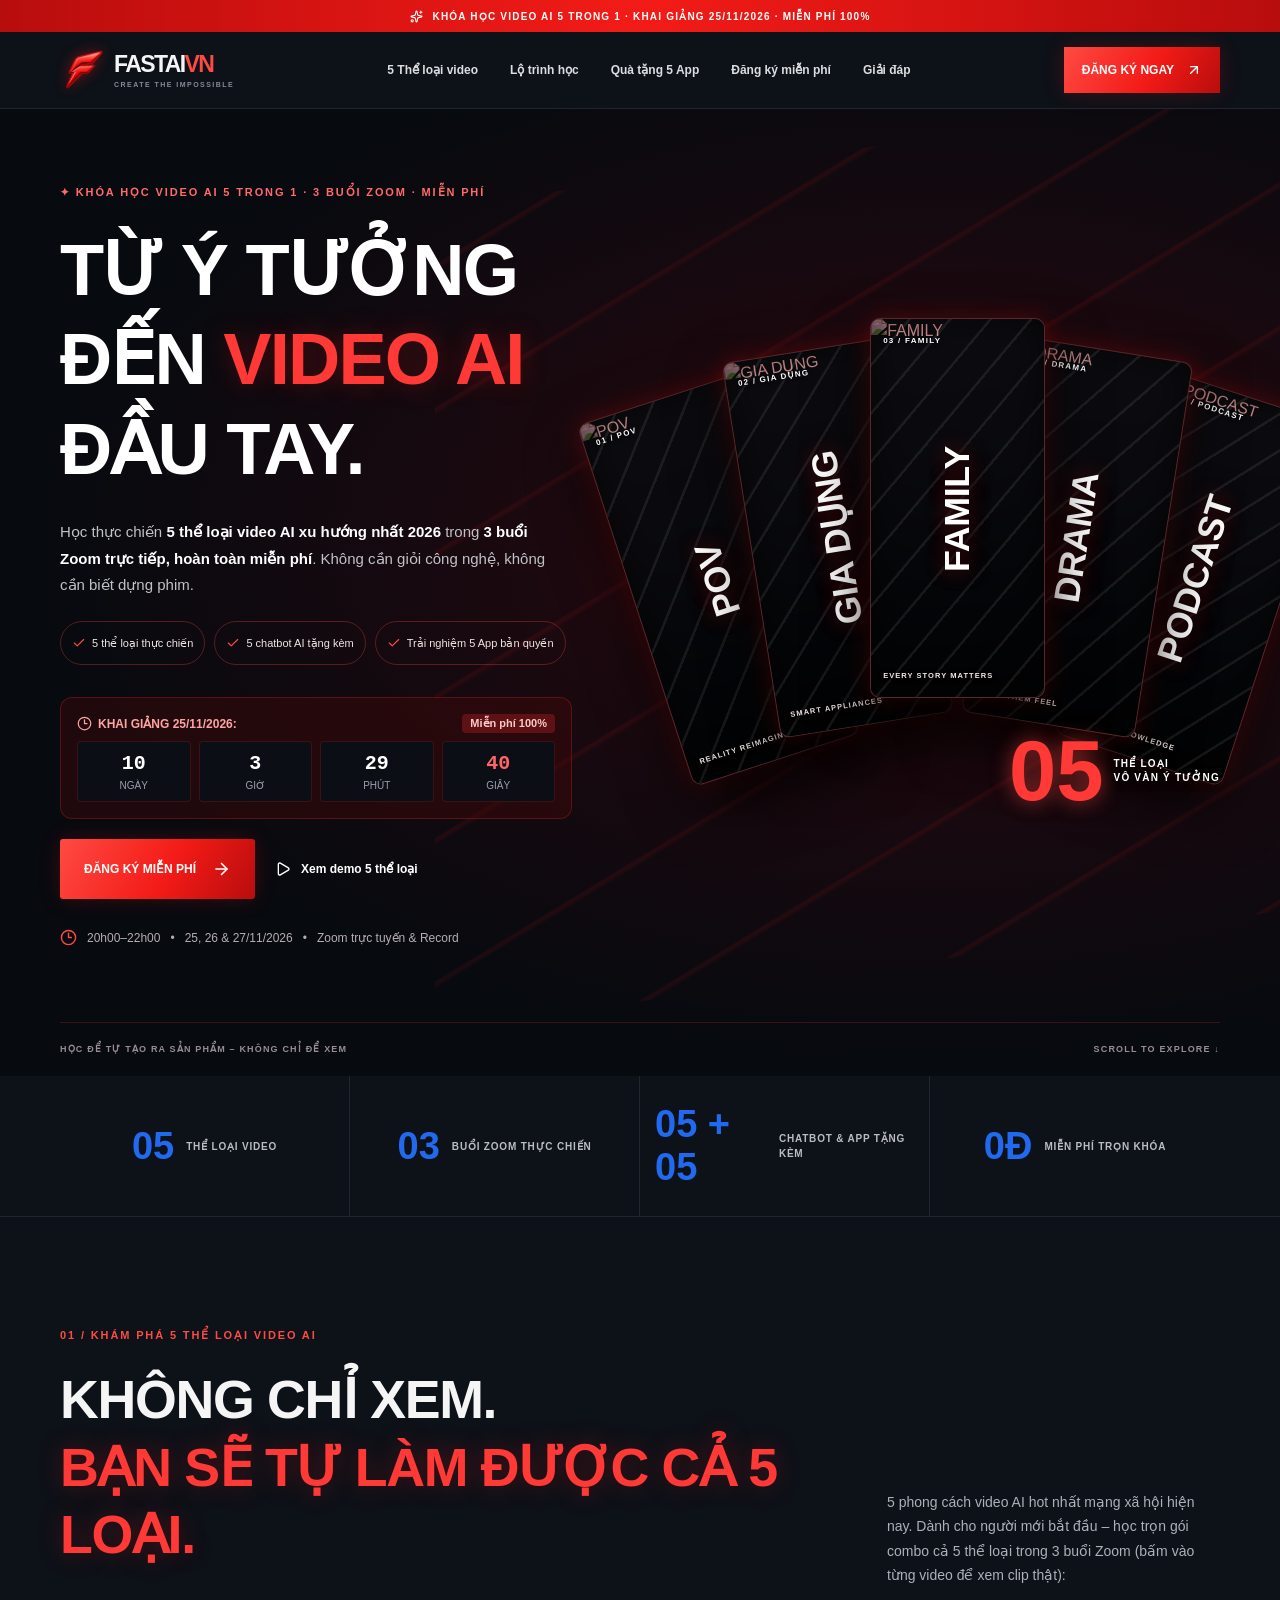
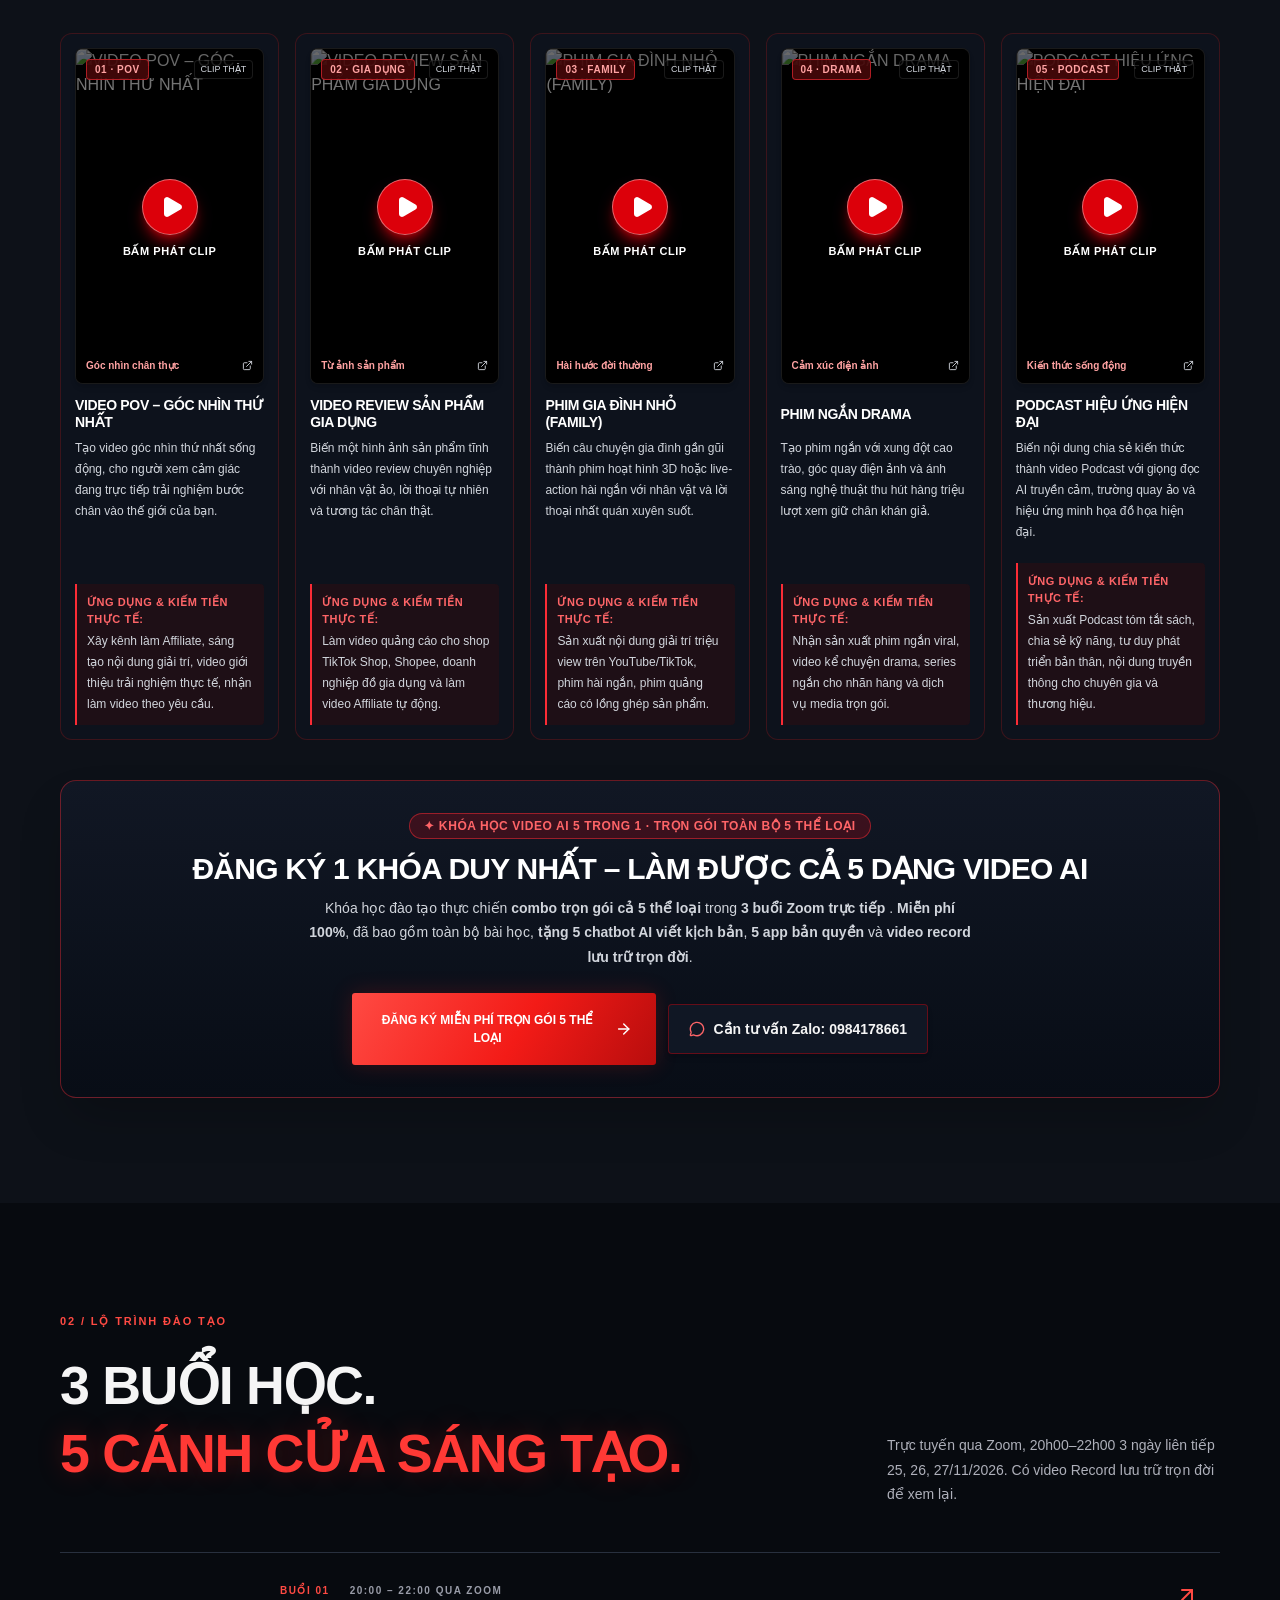
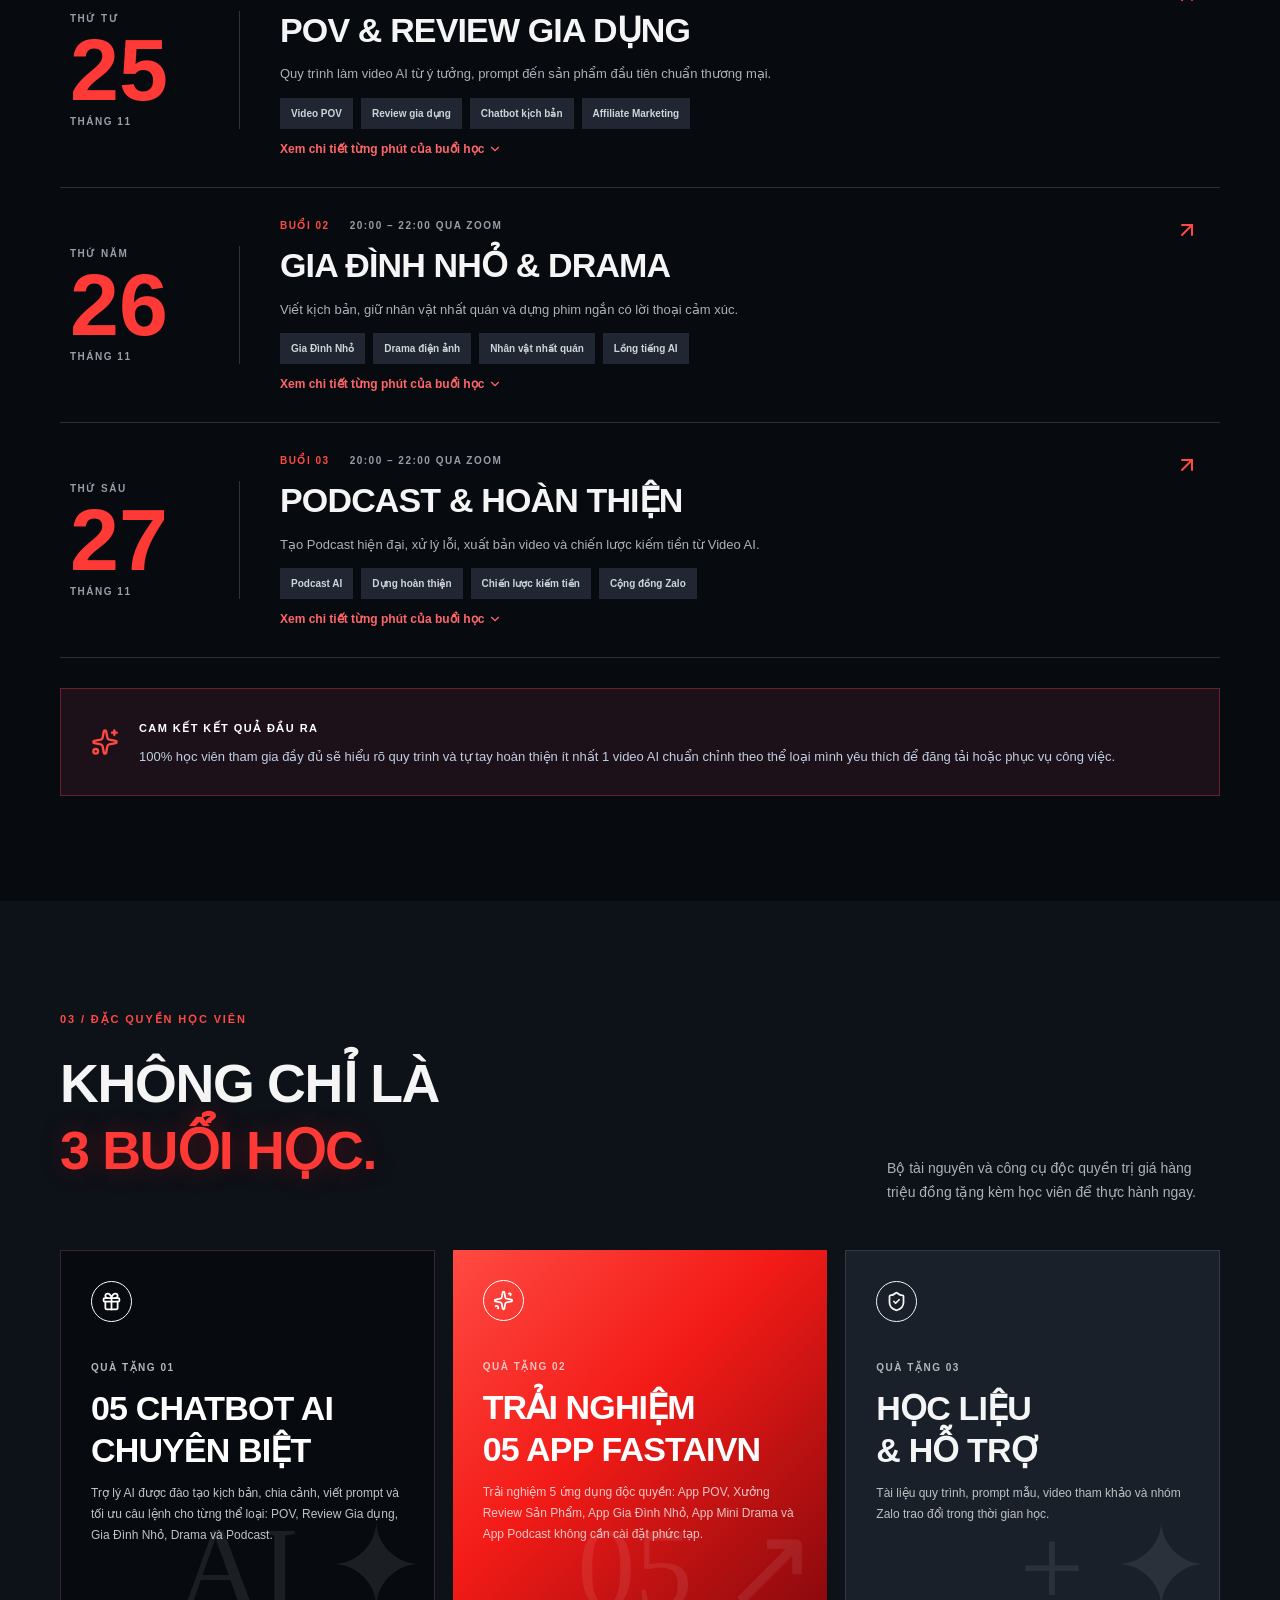
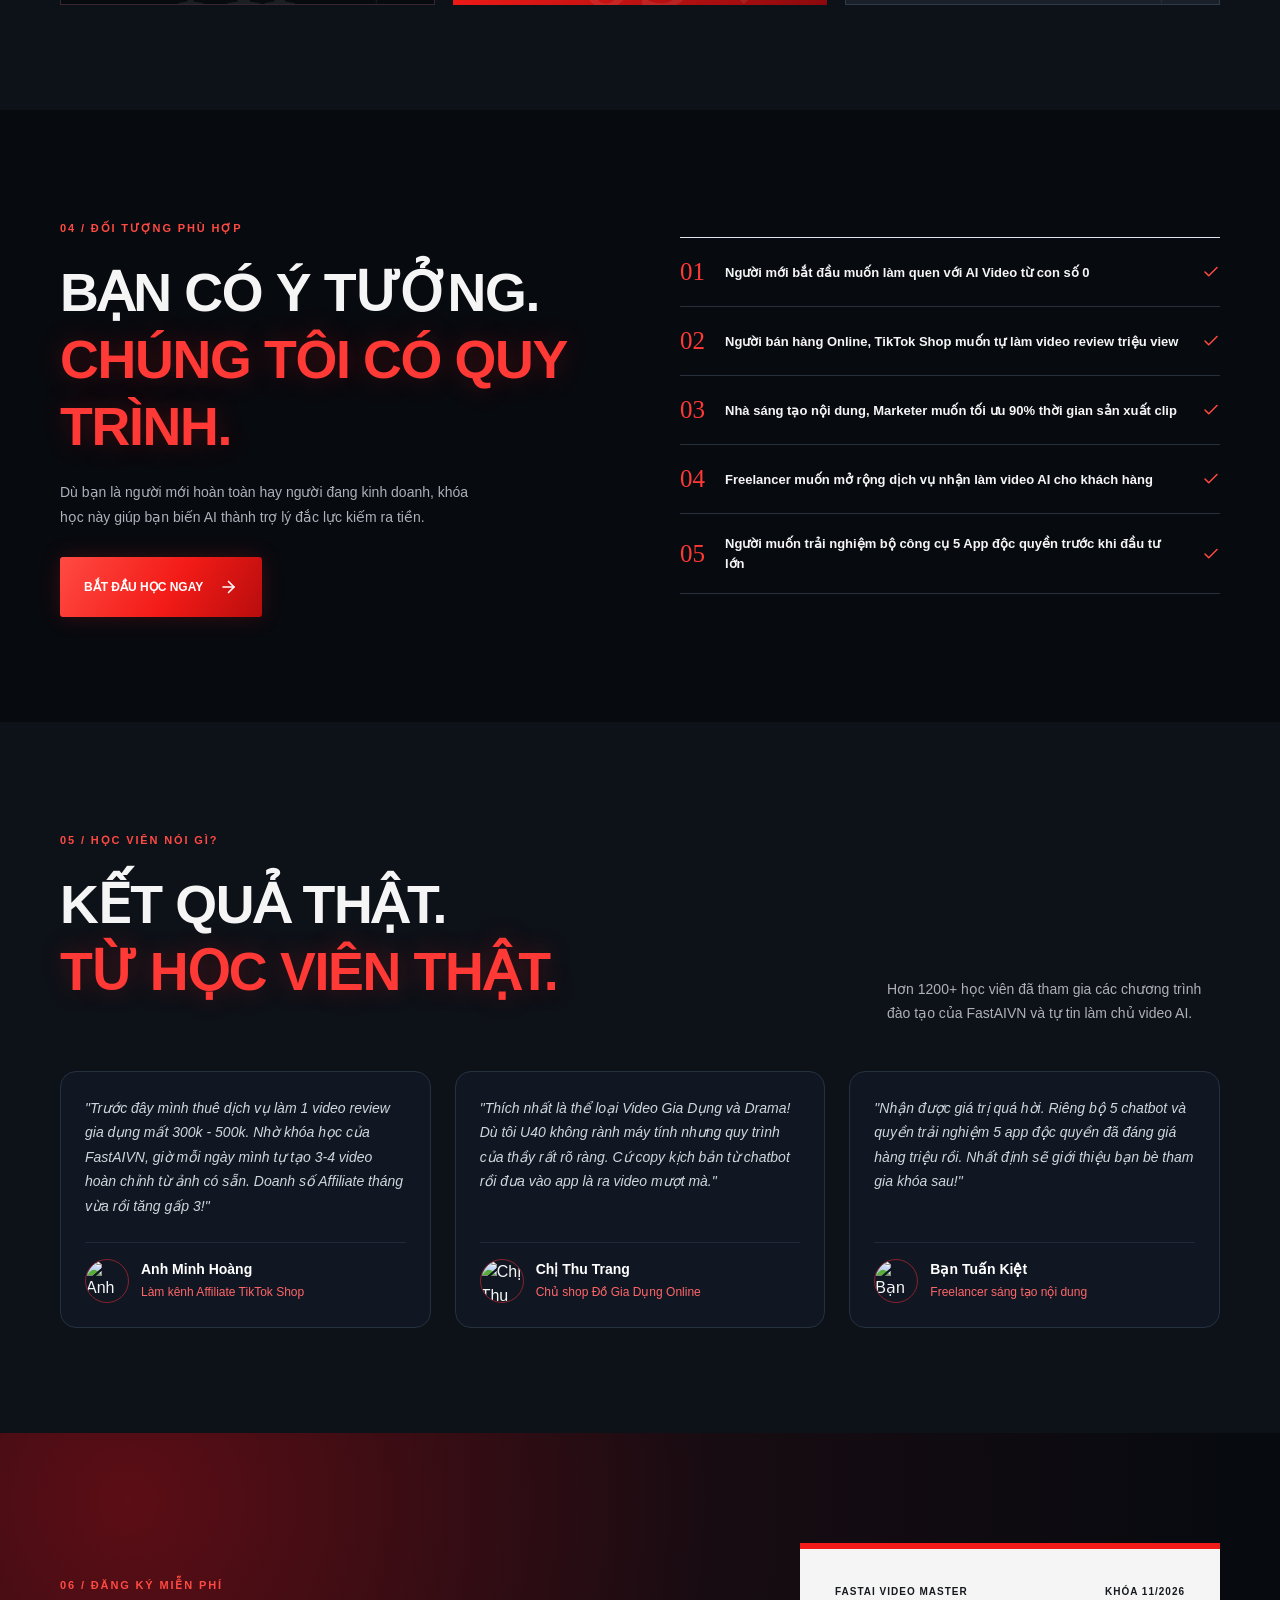
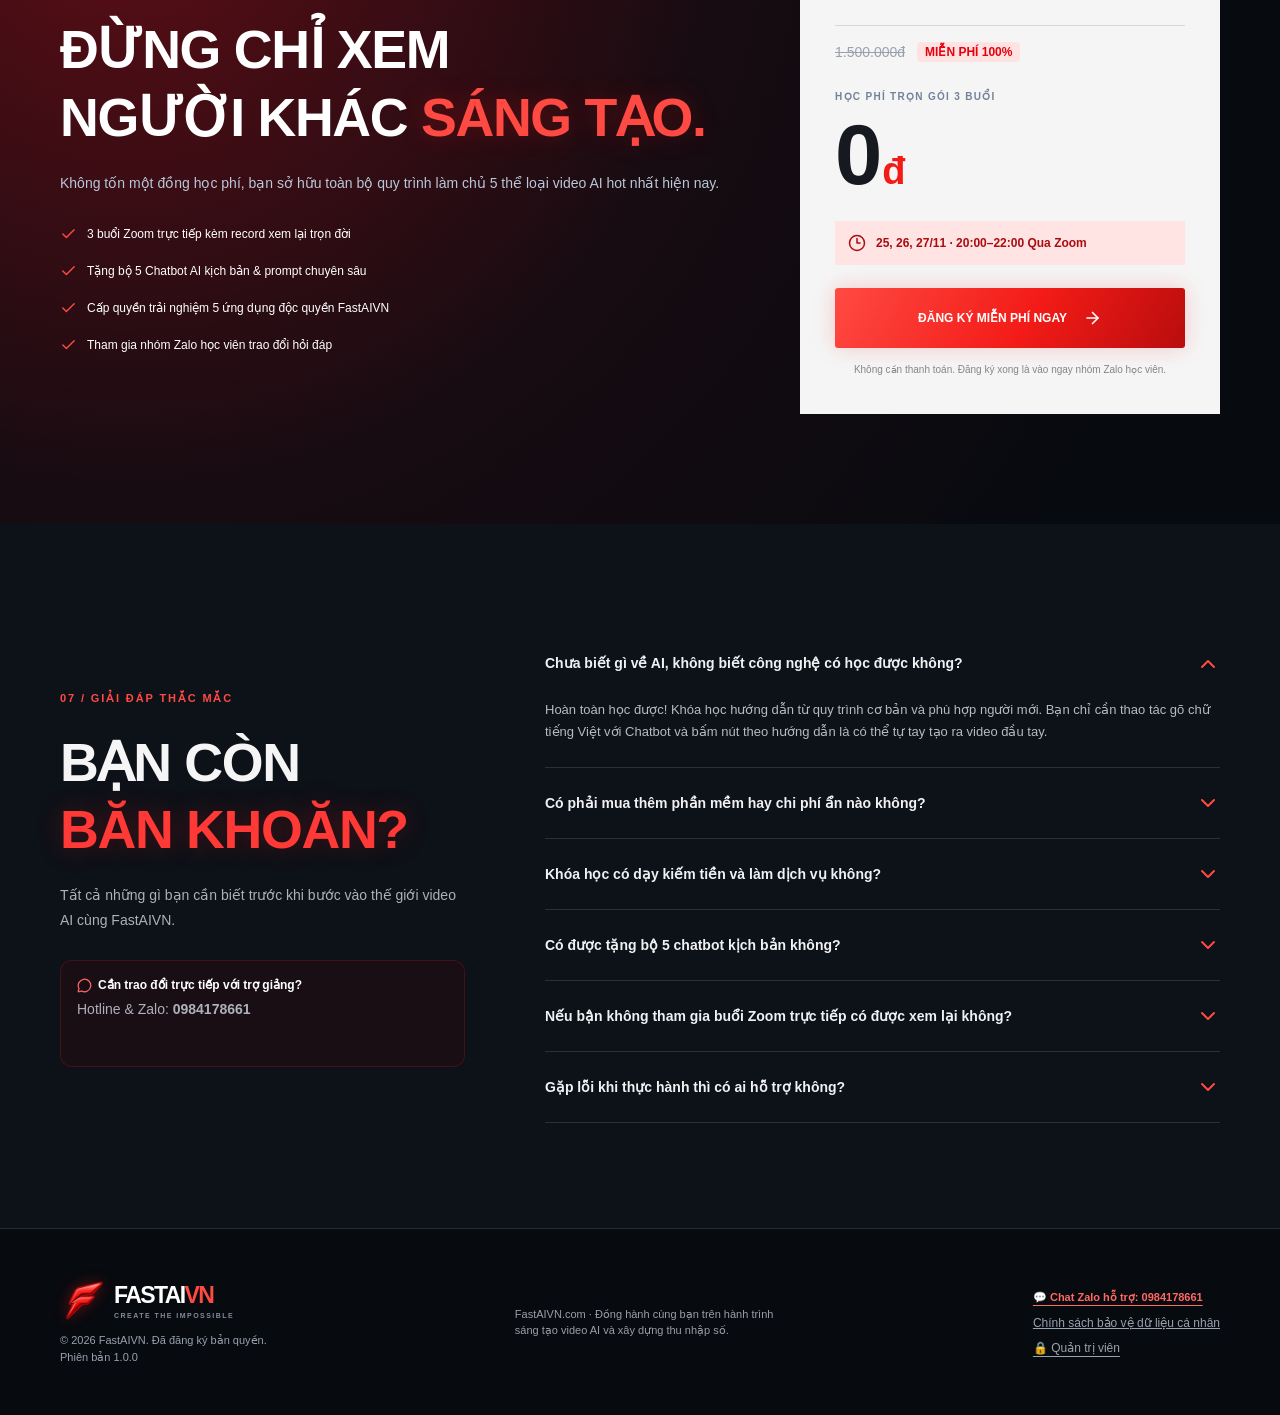
==== commit ebc91e39: "Deploy" ====
--- a/index.html
+++ b/index.html
@@ -3,10 +3,10 @@
   <head>
     <meta charset="UTF-8" />
     <meta name="viewport" content="width=device-width, initial-scale=1.0" />
-    <title>FastAIVN — Khóa Học Video AI 5 Trong 1</title>
-    <meta name="description" content="Website chính thức khóa học Video AI 5 trong 1 của FastAIVN. 3 buổi học Zoom thực chiến, tặng 5 chatbot AI và trải nghiệm 5 ứng dụng độc quyền." />
-    <meta property="og:title" content="FastAIVN — Khóa Học Video AI 5 Trong 1" />
-    <meta property="og:description" content="Website chính thức khóa học Video AI 5 trong 1 của FastAIVN. 3 buổi học Zoom thực chiến, tặng 5 chatbot AI và trải nghiệm 5 ứng dụng độc quyền." />
+    <title>FastAIVN — Khóa Học Video AI 5 Trong 1 Miễn Phí</title>
+    <meta name="description" content="Khóa học Video AI 5 trong 1 miễn phí của FastAIVN. 3 buổi Zoom thực chiến 25, 26, 27/11/2026, tặng 5 chatbot AI và trải nghiệm 5 ứng dụng độc quyền." />
+    <meta property="og:title" content="FastAIVN — Khóa Học Video AI 5 Trong 1 Miễn Phí" />
+    <meta property="og:description" content="Khóa học Video AI 5 trong 1 miễn phí của FastAIVN. 3 buổi Zoom thực chiến 25, 26, 27/11/2026, tặng 5 chatbot AI và trải nghiệm 5 ứng dụng độc quyền." />
     <meta property="og:type" content="website" />
     <meta name="twitter:card" content="summary_large_image" />
     <link rel="icon" type="image/svg+xml" href="/favicon.svg" />
@@ -35,8 +35,8 @@
       fbq('track', 'PageView');
     </script>
     <!-- End Meta Pixel Code -->
-    <script type="module" crossorigin src="/assets/index-Coz_w153.js"></script>
-    <link rel="stylesheet" crossorigin href="/assets/index-D0GmGq-f.css">
+    <script type="module" crossorigin src="/assets/index-TCqTzAJs.js"></script>
+    <link rel="stylesheet" crossorigin href="/assets/index-CYPkrdYt.css">
   </head>
   <body>
     <!-- Meta Pixel noscript fallback -->
--- a/assets/index-CYPkrdYt.css
+++ b/assets/index-CYPkrdYt.css
@@ -0,0 +1 @@
+*{box-sizing:border-box}html{scroll-behavior:smooth}body{color:var(--ink);background:#fff;margin:0;font-family:Arial,sans-serif}button{cursor:pointer}button,a{transition:all .2s}a{color:inherit;text-decoration:none}.wrap{width:min(1160px,100% - 48px);margin:auto}h1,h2,h3{letter-spacing:-.025em;font-family:Impact,Arial Narrow,sans-serif;font-weight:900}h2{margin:20px 0;font-size:clamp(42px,5.1vw,69px);line-height:1.03}h2 i,h1 i{color:#3b84ff;font-style:normal}p{line-height:1.75}.ribbon{color:#fff;letter-spacing:.12em;background:#2169f0;justify-content:center;align-items:center;gap:10px;height:32px;font-size:10px;font-weight:700;display:flex}header{z-index:30;background:#fff;border-bottom:1px solid #e6eaf1;position:sticky;top:0}.nav{justify-content:space-between;align-items:center;height:76px;display:flex}.logo{letter-spacing:-.07em;align-items:center;gap:10px;font-size:23px;line-height:1;display:flex}.logo>b{background:var(--blue);color:#fff;border-radius:7px;place-items:center;width:38px;height:38px;font-size:29px;display:grid;position:relative;transform:skew(-6deg)}.logo>b span{font-size:9px;position:absolute;top:3px;right:4px}.logo em{color:var(--blue);font-style:normal}.logo small{letter-spacing:.21em;color:#8c9ab0;margin-top:5px;font-size:7px;display:block}.nav nav{color:#35445a;gap:32px;font-size:12px;font-weight:700;display:flex}.top-cta{background:var(--blue);color:#fff;border:0;align-items:center;gap:12px;padding:14px 18px;font-size:12px;font-weight:800;display:flex}.hamburger{background:0 0;border:0;display:none}.hero{color:#fff;background:radial-gradient(circle at 80% 40%,#174586 0,#071223 52%);overflow:hidden}.hero-grid{grid-template-columns:1.07fr .93fr;align-items:center;gap:20px;min-height:615px;display:grid}.hero-copy{padding:75px 0}.eyebrow,.kicker{letter-spacing:.17em;color:#357bf2;font-size:11px;font-weight:900}.hero h1{margin:25px 0;font-size:clamp(72px,7.5vw,112px);line-height:.89}.hero-copy>p{color:#b6c5db;max-width:510px;font-size:15px}.hero-copy>p b{color:#fff}.chips{flex-wrap:wrap;gap:9px;margin:23px 0 32px;display:flex}.chips span{color:#d1def1;border:1px solid #ffffff48;border-radius:30px;align-items:center;gap:6px;padding:9px 11px;font-size:11px;display:flex}.chips svg{color:#78aaff;width:14px}.actions{flex-wrap:wrap;align-items:center;gap:20px;display:flex}.primary{background:var(--blue);color:#fff;border:0;border-radius:3px;justify-content:center;align-items:center;gap:16px;padding:18px 24px;font-size:12px;font-weight:900;display:inline-flex}.primary:hover,.top-cta:hover{background:#0751ce;transform:translateY(-2px)}.primary svg{width:19px}.watch{align-items:center;gap:10px;font-size:12px;font-weight:700;display:flex}.hero-date{color:#97a9c4;flex-wrap:wrap;align-items:center;gap:10px;margin-top:30px;font-size:12px;display:flex}.hero-date svg{color:#75a7f6}.poster{border:1px solid #ffffff40;border-radius:7px;flex-direction:column;justify-content:space-between;width:44%;height:360px;padding:17px;display:flex;position:absolute;overflow:hidden;box-shadow:0 20px 55px #0009}.poster:before{content:"";background:repeating-linear-gradient(130deg,#0000 0 29px,#ffffff13 30px 32px);position:absolute;inset:0}.poster>*{z-index:1}.poster small{letter-spacing:.15em;font-size:8px;font-weight:900}.poster strong{align-self:center;font-family:Impact;font-size:65px;line-height:1;transform:rotate(-90deg)}.p1{background:linear-gradient(140deg,#679cb4,#142d5c 50%,#0c152c);top:83px;left:0;transform:rotate(-12deg)}.p2{background:linear-gradient(140deg,#d19d6e,#754054 55%,#0e1b35);top:20px;left:29%;transform:rotate(1deg)}.p3{background:linear-gradient(140deg,#9277cb,#393674 55%,#10172c);top:85px;left:58%;transform:rotate(12deg)}.hero-number{color:#5b9cfc;align-items:center;gap:8px;font:85px Impact;display:flex;position:absolute;bottom:0;right:0}.hero-number span{letter-spacing:.1em;color:#fff;font:900 10px/1.5 Arial}.hero-foot{color:#8497b7;letter-spacing:.13em;border-top:1px solid #ffffff28;justify-content:space-between;padding:20px 0;font-size:9px;font-weight:700;display:flex}.stats{border-bottom:1px solid #e3e8f1}.stat-grid{grid-template-columns:repeat(4,1fr);display:grid}.stat-grid>div{border-right:1px solid #e5eaf1;justify-content:center;align-items:center;gap:12px;padding:27px 15px;display:flex}.stat-grid>div:last-child{border:0}.stat-grid b{color:#216af0;font:38px Impact}.stat-grid span{color:#6b7c91;letter-spacing:.08em;font-size:10px;font-weight:800}.section{padding:105px 0}.intro{grid-template-columns:1.4fr .6fr;align-items:end;gap:50px;margin-bottom:45px;display:grid}.intro p{color:var(--muted);max-width:345px;font-size:14px}.tabs{border-bottom:1px solid #d4ddeb;display:flex;overflow:auto}.tabs button{white-space:nowrap;text-align:left;color:#7a8ba3;background:0 0;border:0;border-bottom:3px solid #0000;flex:1;padding:18px 13px;font-size:12px;font-weight:900}.tabs button span{margin-right:10px;font-size:9px}.genre{background:#fff;border:1px solid #dce5f0;grid-template-columns:.85fr 1.15fr;min-height:500px;margin-top:25px;display:grid}.frame-container{background:#e1e9f3;place-items:center;padding:24px;display:grid}.frame{color:#fff;justify-content:center;align-items:center;width:min(100%,340px);min-height:440px;display:flex;position:relative;overflow:hidden}.frame:before{content:"";background:repeating-linear-gradient(120deg,#0000 0 22px,#ffffff0d 23px 24px);position:absolute;inset:0}.frame>strong{opacity:.6;white-space:nowrap;font:90px Impact;transform:rotate(-90deg)}.frame-top,.frame-bottom{letter-spacing:.1em;justify-content:space-between;font-size:9px;font-weight:900;display:flex;position:absolute;left:17px;right:17px}.frame-top{top:18px}.frame-bottom{bottom:18px}.play{-webkit-backdrop-filter:blur(8px);backdrop-filter:blur(8px);background:#fff2;border:1px solid #ffffff9a;border-radius:50%;place-items:center;width:65px;height:65px;display:grid;position:absolute}.genre-text{padding:45px 50px}.serial{color:#216af0;letter-spacing:.15em;align-items:center;gap:20px;font-size:10px;font-weight:900;display:flex}.genre-text h3{margin:23px 0 15px;font-size:49px;line-height:.98}.genre-text>p{color:#6b7a90;font-size:14px}.genre-text h4{letter-spacing:.15em;margin-top:27px;font-size:10px}.genre-text ul{padding:0;list-style:none}.genre-text li{align-items:center;gap:10px;margin:12px 0;font-size:12px;font-weight:700;display:flex}.genre-text li svg{color:var(--blue);flex-shrink:0}.money{border-left:3px solid var(--blue);background:#edf4ff;margin-top:25px;padding:17px 19px}.money strong{letter-spacing:.09em;color:#1b62cb;font-size:10px}.money p{color:#34516e;margin:6px 0 0;font-size:12px}.link-button{color:#196af2;background:0 0;border:0;align-items:center;gap:10px;padding:23px 0 0;font-size:13px;font-weight:900;display:flex}.fineprint{color:#8d9aae;margin-top:18px;font-size:11px}.lesson-list{border-top:1px solid #dce5f0}.lesson{border-bottom:1px solid #dce5f0;grid-template-columns:170px 1fr 35px;align-items:center;gap:40px;padding:30px 10px;display:grid}.calendar{border-right:1px solid #dce5f0}.calendar small{color:#697f9e;letter-spacing:.15em;font-size:10px;font-weight:900;display:block}.calendar strong{color:#1f70f7;font:88px/1 Impact;display:block}.lesson h3{margin:12px 0;font-size:34px}.lesson p{color:#728198;font-size:13px}.tags{flex-wrap:wrap;gap:8px;display:flex}.tags span{color:#536a85;background:#eef3fa;padding:8px 11px;font-size:10px;font-weight:700}.lesson-arrow{color:var(--blue)}.outcome{color:#fff;background:#0b1b33;align-items:center;gap:20px;margin-top:30px;padding:26px 30px;display:flex}.outcome b{letter-spacing:.13em;font-size:11px}.outcome p{color:#bfcee2;margin:7px 0 0;font-size:13px}.gift-grid{grid-template-columns:repeat(3,1fr);gap:18px;display:grid}.gift{flex-direction:column;align-items:flex-start;min-height:355px;padding:30px;display:flex;position:relative;overflow:hidden}.gift>svg{border:1px solid;border-radius:50%;width:41px;height:41px;margin-bottom:38px;padding:9px}.gift small{letter-spacing:.15em;opacity:.7;font-size:10px;font-weight:900}.gift h3{margin:12px 0;font-size:38px;line-height:1}.gift p{opacity:.75;font-size:12px}.gift>b{opacity:.08;font:115px Impact;position:absolute;bottom:-30px;right:10px}.g-dark{color:#fff;background:#0d1d35}.g-blue{color:#fff;background:#1b6cf2}.g-white{color:#10213a;background:#fff}.two-cols{grid-template-columns:1fr 1fr;align-items:center;gap:80px;display:grid}.for-you p,.faq .two-cols>div:first-child p{color:#718199;max-width:420px;margin-bottom:28px;font-size:14px}.audience>div{border-bottom:1px solid #dce5f0;align-items:center;gap:20px;padding:20px 0;display:flex}.audience>div:first-child{border-top:1px solid #dce5f0}.audience span{color:var(--blue);font:25px Impact}.audience b{flex:1;font-size:13px}.audience svg{color:var(--blue)}.price-section{color:#fff;background:radial-gradient(circle at 10% 10%,#233f77,#09172b 55%);padding:110px 0}.price-section .two-cols{grid-template-columns:1fr 420px}.price-section p{color:#b9c7d9;font-size:14px}.price-section ul{margin:27px 0;padding:0;list-style:none}.price-section li{align-items:center;gap:10px;margin:13px 0;font-size:12px;display:flex}.price-section li svg{color:#7af;width:17px}.price-box{color:#152542;background:#fff;border-top:6px solid #2874fc;padding:35px}.price-caption{letter-spacing:.1em;border-bottom:1px solid #dde5f0;justify-content:space-between;padding-bottom:26px;font-size:10px;font-weight:900;display:flex}.price-box>small{letter-spacing:.13em;color:#71829a;margin-top:27px;font-size:10px;font-weight:700;display:block}.price-number{font:85px/1.2 Impact}.price-number em{color:#2577f6;font-size:38px;font-style:normal}.price-date{color:#2567d5;background:#eaf2ff;align-items:center;gap:10px;margin:15px 0 23px;padding:13px;font-size:12px;font-weight:700;display:flex}.block{width:100%}.price-box .demo-warning{color:#8c99ab;text-align:center;margin:13px 0 0;font-size:10px}.faq .two-cols{grid-template-columns:.75fr 1.25fr}.faq-row{border-bottom:1px solid #dce5f0}.faq-row button{text-align:left;color:#142744;background:0 0;border:0;justify-content:space-between;align-items:center;gap:18px;width:100%;padding:23px 0;font-size:14px;font-weight:700;display:flex}.faq-row svg{color:#276eeb;flex-shrink:0}.faq-row .up{transform:rotate(180deg)}.faq-row p{color:#708096;margin:0 0 23px;font-size:13px}footer{color:#fff;background:#081426;padding:50px 0}.footer-row{justify-content:space-between;align-items:center;gap:25px;display:flex}.footer-row>div:not(:first-child){color:#7b8faa;max-width:270px;font-size:11px}.mobile-cta{display:none}.modal-layer{z-index:100;-webkit-backdrop-filter:blur(7px);backdrop-filter:blur(7px);background:#020b1cdb;place-items:center;padding:20px;display:grid;position:fixed;inset:0}.modal{color:#14233a;background:#fff;width:min(480px,100%);max-height:95vh;padding:36px;position:relative;overflow:auto}.modal .close{background:#edf2f9;border:0;padding:8px;position:absolute;top:15px;right:15px}.modal h2{font-size:47px}.modal>p,.demo-done p{color:#718198;font-size:12px}.modal form{gap:14px;margin-top:24px;display:grid}.modal label{gap:7px;font-size:12px;font-weight:700;display:grid}.modal input{border:1px solid #cfdae7;outline:none;padding:13px;font-size:13px}.order{border-top:1px solid #dae3ef;justify-content:space-between;margin-top:10px;padding:18px 0 8px;font-size:12px;display:flex}.order b{color:var(--blue)}.demo-done{text-align:center}.demo-done>svg{color:var(--blue)}@media (width<=900px){.nav nav{gap:14px}.hero-grid{grid-template-columns:1fr .75fr}.hero h1{font-size:75px}.poster{height:290px}.poster strong{font-size:48px}.hero-art{height:390px}.section{padding:75px 0}.genre-text{padding:28px}.genre-text h3{font-size:38px}.two-cols{gap:35px}}@media (width>=901px){.hero h1{font-size:clamp(68px,6.25vw,91px)}}@media (width<=700px){.wrap{width:calc(100% - 34px)}.ribbon{font-size:8px}.nav{height:64px}.nav nav{background:#fff;flex-direction:column;padding:25px;display:none;position:absolute;top:64px;left:0;right:0;box-shadow:0 18px 30px #0002}.nav nav.show{display:flex}.top-cta{display:none}.hamburger{display:block}.hero-grid{flex-direction:column;align-items:stretch;display:flex}.hero-copy{padding:65px 0 5px}.hero h1{font-size:clamp(65px,14vw,90px)}.hero-copy>p{font-size:13px}.chips{gap:6px}.chips span{padding:7px;font-size:10px}.hero-art{height:285px;margin-top:20px}.poster{width:38%;height:230px;padding:10px}.poster small{font-size:6px}.poster strong{font-size:36px}.p1{top:28px;left:5%}.p2{top:0;left:33%}.p3{top:28px;left:61%}.hero-number{font-size:45px;bottom:-2px}.hero-number span{font-size:7px}.hero-date{font-size:10px}.hero-foot{font-size:7px}.stat-grid{grid-template-columns:repeat(2,1fr)}.stat-grid>div{border-bottom:1px solid #e4eaf2;padding:18px 10px}.stat-grid b{font-size:28px}.stat-grid span{font-size:9px}.section{padding:66px 0}.intro{margin-bottom:28px;display:block}.intro h2,h2{font-size:46px}.intro p{font-size:12px}.tabs button{flex:none}.genre{grid-template-columns:1fr}.frame-container{padding:16px}.frame{max-width:290px;min-height:320px}.frame>strong{font-size:68px}.genre-text{padding:27px 22px}.genre-text h3{font-size:39px}.genre-text>p{font-size:13px}.lesson{grid-template-columns:70px 1fr;gap:17px;padding:24px 0}.calendar strong{font-size:57px}.calendar small{font-size:8px}.lesson h3{font-size:27px}.lesson p{font-size:11px}.lesson-arrow{display:none}.tags span{padding:6px;font-size:9px}.outcome{padding:18px}.gift-grid{grid-template-columns:1fr}.gift{min-height:300px}.gift>svg{margin-bottom:20px}.two-cols,.price-section .two-cols,.faq .two-cols{grid-template-columns:1fr;gap:28px}.price-section{padding:70px 0}.price-box{padding:24px}.price-number{font-size:73px}.footer-row{flex-direction:column;align-items:flex-start}.mobile-cta{z-index:40;background:#fff;justify-content:space-between;align-items:center;padding:10px 16px;font-size:11px;display:flex;position:fixed;bottom:0;left:0;right:0;box-shadow:0 -5px 25px #10213a29}.mobile-cta span b{color:#1c6ded;font-size:20px;display:block}.mobile-cta button{color:#fff;background:#1c6ded;border:0;align-items:center;gap:7px;padding:13px 17px;font-size:11px;font-weight:900;display:flex}footer{padding-bottom:95px}.modal{padding:30px 24px}}:root{--blue:#f31b17;--navy:#070a0f;--ink:#f5f5f5;--muted:#a4a8b2}body{color:#f5f5f5;background:#070a0f}.ribbon{background:linear-gradient(90deg,#b80d0d,#f31b17 50%,#b80d0d)}header{background:#0d1118;border-bottom:1px solid #1e2632}.nav nav{color:#dcdddf}.nav nav a:hover{color:#ff4a43}.logo>b{filter:drop-shadow(0 0 7px #f31b1770);background:url(/aifast-logo.png) 50%/contain no-repeat;border-radius:0;width:44px;height:44px;font-size:0;transform:none}.logo>b span{display:none}.logo em{color:#ff4a43}.logo small{color:#858b97}.top-cta,.primary{background:linear-gradient(120deg,#ff4a43,#f31b17 55%,#b80d0d);box-shadow:0 0 22px #f31b1732}.top-cta:hover,.primary:hover{background:#b80d0d;box-shadow:0 0 28px #f31b1766}.hero{background:radial-gradient(at 73% 45%,#5b090d 0,#1c090f 28%,#070a0f 68%);position:relative}.hero:after{content:"";pointer-events:none;background:repeating-linear-gradient(155deg,#0000 0 50px,#ff1b2015 52px 54px,#0000 58px 130px);width:78%;height:85%;position:absolute;top:3%;right:-12%;transform:skewY(-8deg)}.hero-grid,.hero-foot{z-index:1;position:relative}.eyebrow{color:#ff6a6a}.hero h1 i,h2 i{color:#ff3935;text-shadow:0 0 26px #f31b1745}.hero-copy>p{color:#c0c2c7}.chips span{color:#f0e5e5;border-color:#ff4a434d}.chips svg,.hero-date svg{color:#ff4a43}.hero-date{color:#b7aeb3}.hero-foot{color:#988d94;border-color:#94262a54}.poster:before{display:none}.hero-art{perspective:1000px;height:510px;position:relative}.poster{cursor:pointer;transform-origin:bottom;-webkit-user-select:none;user-select:none;background:#0d1118;border:1px solid #ff59594d;border-radius:10px;width:33%;height:380px;padding:0;transition:transform .35s cubic-bezier(.16,1,.3,1),box-shadow .35s,border-color .35s;position:absolute;overflow:hidden;box-shadow:0 24px 60px #000000d9,0 0 25px #f31b174d}.poster:hover{z-index:30!important;border-color:#ff4a43!important;transform:translateY(-16px)scale(1.06)rotate(0)!important;box-shadow:0 35px 75px #000000f2,0 0 35px #f31b17a6!important}.poster-bg{object-fit:cover;z-index:0;width:100%;height:100%;transition:transform .45s,filter .45s;position:absolute;inset:0}.poster:hover .poster-bg{filter:brightness(1.08)contrast(1.05);transform:scale(1.08)}.poster-tint{z-index:1;mix-blend-mode:multiply;background:linear-gradient(175deg,#b80d0d6b 0%,#5a0a0f7a 35%,#0d1118d1 75%,#070a0ff2 100%);position:absolute;inset:0;box-shadow:inset 0 0 35px #000000a6}.poster-stripes{z-index:2;pointer-events:none;background:repeating-linear-gradient(130deg,#0000 0 28px,#ffffff14 29px 31px);position:absolute;inset:0}.poster-content{z-index:3;pointer-events:none;flex-direction:column;justify-content:space-between;padding:16px 12px;display:flex;position:absolute;inset:0}.poster-tag{text-shadow:0 1px 4px #000000e6;letter-spacing:.16em!important;color:#fff!important;font-size:8px!important;font-weight:900!important}.poster-title{color:#fff!important;text-transform:uppercase!important;white-space:nowrap!important;letter-spacing:-.01em!important;text-shadow:0 3px 18px #000000f2,0 0 20px #f31b1773!important;align-self:center!important;font-family:Arial,Segoe UI,Roboto,sans-serif!important;font-size:clamp(28px,2.9vw,44px)!important;font-weight:900!important;line-height:1!important;transform:rotate(-90deg)!important}.poster-caption{text-shadow:0 1px 5px #000000e6;text-align:left;letter-spacing:.14em!important;color:#f0e5e5!important;font-size:7.5px!important;font-weight:900!important}.p1{z-index:1;top:70px;left:0%;transform:rotate(-18deg)}.p2{z-index:2;top:35px;left:17%;transform:rotate(-9deg)}.p3{z-index:5;top:8px;left:34%;transform:rotate(0)}.p4{z-index:4;top:35px;left:51%;transform:rotate(9deg)}.p5{z-index:3;top:70px;left:68%;transform:rotate(18deg)}.hero-number{color:#ff3935;text-shadow:0 0 20px #ff4a4399;z-index:15;pointer-events:none;align-items:center;gap:10px;display:flex;position:absolute;bottom:0;right:0;font:900 85px Arial,sans-serif!important}.hero-number span{letter-spacing:.12em;color:#fff;text-shadow:0 2px 8px #000000e6;font:900 10px/1.4 Arial,sans-serif!important}@media (width<=900px){.hero-art{height:410px}.poster{width:33%!important;height:310px!important}.poster-title{font-size:28px!important}.p1{top:54px!important;left:0%!important;transform:rotate(-16deg)!important}.p2{top:27px!important;left:17%!important;transform:rotate(-8deg)!important}.p3{top:6px!important;left:34%!important;transform:rotate(0)!important}.p4{top:27px!important;left:51%!important;transform:rotate(8deg)!important}.p5{top:54px!important;left:68%!important;transform:rotate(16deg)!important}.hero-number{font-size:55px!important}}@media (width<=700px){.hero-art{perspective:700px;height:295px!important;margin-top:24px!important}.poster{border-radius:8px!important;width:36%!important;height:235px!important}.poster-content{padding:10px 8px!important}.poster-tag{font-size:6.5px!important}.poster-title{font-size:20px!important}.poster-caption{font-size:6px!important}.p1{z-index:1;top:34px!important;left:-3%!important;transform:rotate(-16deg)!important}.p2{z-index:2;top:17px!important;left:14%!important;transform:rotate(-8deg)!important}.p3{z-index:5;top:2px!important;left:31%!important;transform:rotate(0)!important}.p4{z-index:4;top:17px!important;left:48%!important;transform:rotate(8deg)!important}.p5{z-index:3;top:34px!important;left:65%!important;transform:rotate(16deg)!important}.hero-number{z-index:15;font-size:42px!important;bottom:-4px!important;right:0!important}.hero-number span{font-size:7px!important}}.stats{background:#0d1118;border-color:#1e2632}.stat-grid>div{border-color:#1e2632}.stat-grid span{color:#bbbcc3}.demo,.gifts,.faq{background:#0d1118}.lessons,.for-you{background:#070a0f}.kicker,.serial{color:#ff4a43}.intro p,.genre-text>p,.lesson p,.for-you p,.faq .two-cols>div:first-child p{color:#aeb0ba}.tabs,.lesson-list,.faq-row,.audience>div{border-color:#28303e}.tabs button{color:#b3b5bc}.tabs button.on{color:#ff625b;background:#2f0f17;border-color:#f31b17}.genre{background:#121821;border-color:#2b3440}.frame-container{background:#080c13}.frame{border:1px solid #ff5b5b55;box-shadow:0 0 30px #f31b1722}.frame.sky{background:radial-gradient(circle at 25% 25%,#ff6866,#9c141a 40%,#090b12)}.frame.amber{background:radial-gradient(circle at 75% 25%,#f8f5f0,#9a292c 40%,#151117)}.frame.orange{background:radial-gradient(circle at 25% 25%,#ff7e6c,#9e1c21 45%,#141019)}.frame.purple{background:radial-gradient(circle at 75% 25%,#ff6266,#7f1521 45%,#11101a)}.frame.indigo{background:radial-gradient(circle at 25% 25%,#ff6a6a,#a31824 45%,#070a0f)}.genre-text li svg,.link-button,.lesson-arrow,.audience svg{color:#ff4a43}.money{background:#2a1119;border-color:#f31b17}.money strong{color:#ff6762}.money p{color:#d5c4c8}.fineprint{color:#828894}.calendar{border-color:#2c3440}.calendar strong{color:#ff3935}.calendar small{color:#9b9eaa}.lesson{border-color:#29313f}.lesson .serial span{color:#999ca8}.tags span{color:#d1d3da;background:#202732}.outcome{background:#1d1119;border:1px solid #66212a}.outcome>svg{color:#ff4a43}.g-dark{background:#070a0f;border:1px solid #3a2630}.g-blue{background:linear-gradient(135deg,#ff4a43,#f31b17 45%,#8b090d)}.g-white{color:#f5f5f5;background:#19202a;border:1px solid #313b48}.audience span{color:#ff3935}.price-section{background:radial-gradient(circle at 10% 10%,#5c0d15,#170c12 45%,#070a0f 85%)}.price-section h2 i,.price-section li svg{color:#ff4a43}.price-box{color:#16191f;background:#f5f5f5;border-color:#f31b17}.price-caption{border-color:#d7d7d7}.price-number em{color:#f31b17}.price-date{color:#a90d10;background:#ffe4e3}.price-box .demo-warning{color:#858589}.faq-row button{color:#f0f1f3}.faq-row svg{color:#ff4a43}.faq-row p{color:#b6bac2}footer{background:#070a0f;border-top:1px solid #242b35}.footer-row>div:not(:first-child){color:#9b9ea7}.modal{color:#fff;scrollbar-width:thin;scrollbar-color:#7e2028 #101721;background:#101721;border:1px solid #7e2028;border-radius:12px;max-height:calc(100vh - 32px);padding:clamp(16px,3vw,24px);box-shadow:0 20px 60px #000000d9}.modal.modal-step2{padding:clamp(20px,3vw,36px);width:min(1080px,100vw - 28px)!important;max-width:1080px!important}.modal::-webkit-scrollbar{width:6px}.modal::-webkit-scrollbar-track{background:#101721}.modal::-webkit-scrollbar-thumb{background:#7e2028;border-radius:3px}.modal>p,.demo-done p{color:#c5c1c7}.modal input{color:#fff;background:#1b222d;border-color:#3b4451;padding:10px 12px;font-size:13px}.modal input:focus{border-color:#ff4a43}.modal .close{color:#fff;background:#2f1820;border-radius:6px;padding:6px;top:10px;right:10px}.order{border-color:#41404a;margin-top:8px;padding:12px 0 6px}.order b,.demo-done>svg{color:#ff4a43}@media (width<=700px){.nav nav{background:#101721}.mobile-cta{color:#fff;background:#101721;box-shadow:0 -5px 25px #f31b1720}.mobile-cta span b{color:#ff4a43}.mobile-cta button{background:#f31b17}.stat-grid>div{border-color:#222b37}.modal{border-radius:10px;padding:16px 14px}}html,body,button,input,textarea{font-family:Arial,Segoe UI,Roboto,sans-serif}h1,h2,h3,.poster strong,.stat-grid b,.hero-number,.price-number,.calendar strong{font-weight:900;font-stretch:100%;font-family:Arial,Segoe UI,Roboto,sans-serif!important}h1,h2,h3{letter-spacing:-.045em}.poster-title{font-size:clamp(26px,2.8vw,42px)!important}.result-page{color:#f5f5f5;background:radial-gradient(circle at 50% 0,#451117,#070a0f 65%);place-items:center;min-height:100vh;padding:32px 16px;display:grid}.result-card{text-align:center;background:#0d1118;border:1px solid #3c242c;border-radius:16px;width:min(100%,580px);padding:clamp(28px,5vw,55px);box-shadow:0 15px 90px #000a}.result-card h1{margin:22px 0;font-size:clamp(29px,4vw,45px);line-height:1.15}.result-card p{color:#c8cdd5}.result-card .primary{margin:15px auto}.result-brand{letter-spacing:.17em;color:#ff6a6a;margin-bottom:25px;font-size:12px;font-weight:800}h1,h2,h3{letter-spacing:-.025em;overflow:visible;line-height:1.22!important}.hero h1{font-size:clamp(48px,5.65vw,82px);line-height:1.24!important}.intro h2,.for-you h2,.price-section h2,.faq h2{font-size:clamp(34px,4.2vw,60px);line-height:1.25!important}.genre-text h3{font-size:clamp(29px,3.2vw,43px);line-height:1.26!important}.gift h3{font-size:clamp(27px,2.7vw,34px);line-height:1.24!important}.modal h2{font-size:26px;line-height:1.22!important}.footer-contact{flex-direction:column;gap:9px;display:flex}.footer-contact a{color:#ff6964;text-underline-offset:4px;font-weight:800;text-decoration:underline}.footer-contact a:hover{color:#fff}@media (width<=700px){.hero h1{font-size:clamp(44px,10.4vw,68px)}.intro h2,.for-you h2,.price-section h2,.faq h2{font-size:clamp(31px,8.2vw,43px)}.genre-text h3{font-size:34px}.gift h3{font-size:31px}}.result-security{color:#a9b2c0;border-top:1px solid #26303b;justify-content:center;align-items:center;gap:8px;margin-top:28px;padding-top:20px;font-size:12px;display:flex}.result-back{color:#ff6a6a;margin-top:26px;font-size:13px;display:block}.result-card small{color:#a4aab3;display:block}@layer properties{@supports (((-webkit-hyphens:none)) and (not (margin-trim:block))) or ((-moz-orient:inline) and (not (color:rgb(from red r g b)))){*,:before,:after,::backdrop{--tw-translate-x:0;--tw-translate-y:0;--tw-translate-z:0;--tw-space-y-reverse:0;--tw-divide-y-reverse:0;--tw-border-style:solid;--tw-gradient-position:initial;--tw-gradient-from:#0000;--tw-gradient-via:#0000;--tw-gradient-to:#0000;--tw-gradient-stops:initial;--tw-gradient-via-stops:initial;--tw-gradient-from-position:0%;--tw-gradient-via-position:50%;--tw-gradient-to-position:100%;--tw-leading:initial;--tw-font-weight:initial;--tw-tracking:initial;--tw-shadow:0 0 #0000;--tw-shadow-color:initial;--tw-shadow-alpha:100%;--tw-inset-shadow:0 0 #0000;--tw-inset-shadow-color:initial;--tw-inset-shadow-alpha:100%;--tw-ring-color:initial;--tw-ring-shadow:0 0 #0000;--tw-inset-ring-color:initial;--tw-inset-ring-shadow:0 0 #0000;--tw-ring-inset:initial;--tw-ring-offset-width:0px;--tw-ring-offset-color:#fff;--tw-ring-offset-shadow:0 0 #0000;--tw-blur:initial;--tw-brightness:initial;--tw-contrast:initial;--tw-grayscale:initial;--tw-hue-rotate:initial;--tw-invert:initial;--tw-opacity:initial;--tw-saturate:initial;--tw-sepia:initial;--tw-drop-shadow:initial;--tw-drop-shadow-color:initial;--tw-drop-shadow-alpha:100%;--tw-drop-shadow-size:initial;--tw-backdrop-blur:initial;--tw-backdrop-brightness:initial;--tw-backdrop-contrast:initial;--tw-backdrop-grayscale:initial;--tw-backdrop-hue-rotate:initial;--tw-backdrop-invert:initial;--tw-backdrop-opacity:initial;--tw-backdrop-saturate:initial;--tw-backdrop-sepia:initial;--tw-duration:initial;--tw-scale-x:1;--tw-scale-y:1;--tw-scale-z:1}}}@layer theme{:root,:host{--font-sans:-apple-system, BlinkMacSystemFont, "Segoe UI", Roboto, "Helvetica Neue", "Noto Sans", Arial, sans-serif, "Apple Color Emoji", "Segoe UI Emoji", "Segoe UI Symbol", "Noto Color Emoji";--font-mono:ui-monospace, SFMono-Regular, Menlo, Monaco, Consolas, "Liberation Mono", "Courier New", monospace;--color-red-100:oklch(93.6% .032 17.717);--color-red-200:oklch(88.5% .062 18.334);--color-red-300:oklch(80.8% .114 19.571);--color-red-400:oklch(70.4% .191 22.216);--color-red-500:oklch(63.7% .237 25.331);--color-red-600:oklch(57.7% .245 27.325);--color-red-700:oklch(50.5% .213 27.518);--color-red-800:oklch(44.4% .177 26.899);--color-red-900:oklch(39.6% .141 25.723);--color-red-950:oklch(25.8% .092 26.042);--color-amber-200:oklch(92.4% .12 95.746);--color-amber-300:oklch(87.9% .169 91.605);--color-amber-400:oklch(82.8% .189 84.429);--color-amber-500:oklch(76.9% .188 70.08);--color-amber-600:oklch(66.6% .179 58.318);--color-amber-700:oklch(55.5% .163 48.998);--color-amber-800:oklch(47.3% .137 46.201);--color-amber-900:oklch(41.4% .112 45.904);--color-amber-950:oklch(27.9% .077 45.635);--color-emerald-300:oklch(84.5% .143 164.978);--color-emerald-400:oklch(76.5% .177 163.223);--color-emerald-500:oklch(69.6% .17 162.48);--color-emerald-600:oklch(59.6% .145 163.225);--color-emerald-700:oklch(50.8% .118 165.612);--color-emerald-800:oklch(43.2% .095 166.913);--color-emerald-900:oklch(37.8% .077 168.94);--color-emerald-950:oklch(26.2% .051 172.552);--color-cyan-400:oklch(78.9% .154 211.53);--color-blue-200:oklch(88.2% .059 254.128);--color-blue-300:oklch(80.9% .105 251.813);--color-blue-400:oklch(70.7% .165 254.624);--color-blue-600:oklch(54.6% .245 262.881);--color-blue-700:oklch(48.8% .243 264.376);--color-blue-900:oklch(37.9% .146 265.522);--color-blue-950:oklch(28.2% .091 267.935);--color-slate-950:oklch(12.9% .042 264.695);--color-gray-100:oklch(96.7% .003 264.542);--color-gray-200:oklch(92.8% .006 264.531);--color-gray-300:oklch(87.2% .01 258.338);--color-gray-400:oklch(70.7% .022 261.325);--color-gray-500:oklch(55.1% .027 264.364);--color-gray-700:oklch(37.3% .034 259.733);--color-gray-800:oklch(27.8% .033 256.848);--color-gray-900:oklch(21% .034 264.665);--color-black:#000;--color-white:#fff;--spacing:.25rem;--container-md:28rem;--container-lg:32rem;--container-xl:36rem;--container-2xl:42rem;--container-3xl:48rem;--container-7xl:80rem;--text-xs:.75rem;--text-xs--line-height:calc(1 / .75);--text-sm:.875rem;--text-sm--line-height:calc(1.25 / .875);--text-base:1rem;--text-base--line-height:calc(1.5 / 1);--text-lg:1.125rem;--text-lg--line-height:calc(1.75 / 1.125);--text-xl:1.25rem;--text-xl--line-height:calc(1.75 / 1.25);--text-2xl:1.5rem;--text-2xl--line-height:calc(2 / 1.5);--text-3xl:1.875rem;--text-3xl--line-height:calc(2.25 / 1.875);--font-weight-normal:400;--font-weight-medium:500;--font-weight-semibold:600;--font-weight-bold:700;--font-weight-extrabold:800;--font-weight-black:900;--tracking-tight:-.025em;--tracking-wide:.025em;--tracking-wider:.05em;--tracking-widest:.1em;--leading-tight:1.25;--leading-snug:1.375;--leading-relaxed:1.625;--radius-md:.375rem;--radius-lg:.5rem;--radius-xl:.75rem;--radius-2xl:1rem;--animate-spin:spin 1s linear infinite;--animate-ping:ping 1s cubic-bezier(0, 0, .2, 1) infinite;--animate-pulse:pulse 2s cubic-bezier(.4, 0, .6, 1) infinite;--animate-bounce:bounce 1s infinite;--blur-sm:8px;--blur-2xl:40px;--default-transition-duration:.15s;--default-transition-timing-function:cubic-bezier(.4, 0, .2, 1);--default-font-family:var(--font-sans);--default-mono-font-family:var(--font-mono)}}@layer base{*,:after,:before,::backdrop{box-sizing:border-box;border:0 solid;margin:0;padding:0}::file-selector-button{box-sizing:border-box;border:0 solid;margin:0;padding:0}html,:host{-webkit-text-size-adjust:100%;tab-size:4;line-height:1.5;font-family:var(--default-font-family,-apple-system, BlinkMacSystemFont, "Segoe UI", Roboto, "Helvetica Neue", "Noto Sans", Arial, sans-serif, "Apple Color Emoji", "Segoe UI Emoji", "Segoe UI Symbol", "Noto Color Emoji");font-feature-settings:var(--default-font-feature-settings,normal);font-variation-settings:var(--default-font-variation-settings,normal);-webkit-tap-highlight-color:transparent}hr{height:0;color:inherit;border-top-width:1px}abbr:where([title]){-webkit-text-decoration:underline dotted;text-decoration:underline dotted}h1,h2,h3,h4,h5,h6{font-size:inherit;font-weight:inherit}a{color:inherit;-webkit-text-decoration:inherit;-webkit-text-decoration:inherit;-webkit-text-decoration:inherit;-webkit-text-decoration:inherit;text-decoration:inherit}b,strong{font-weight:bolder}code,kbd,samp,pre{font-family:var(--default-mono-font-family,ui-monospace, SFMono-Regular, Menlo, Monaco, Consolas, "Liberation Mono", "Courier New", monospace);font-feature-settings:var(--default-mono-font-feature-settings,normal);font-variation-settings:var(--default-mono-font-variation-settings,normal);font-size:1em}small{font-size:80%}sub,sup{vertical-align:baseline;font-size:75%;line-height:0;position:relative}sub{bottom:-.25em}sup{top:-.5em}table{text-indent:0;border-color:inherit;border-collapse:collapse}:-moz-focusring:where(:not(iframe)){outline:auto}progress{vertical-align:baseline}summary{display:list-item}ol,ul,menu{list-style:none}img,svg,video,canvas,audio,iframe,embed,object{vertical-align:middle;display:block}img,video{max-width:100%;height:auto}button,input,select,optgroup,textarea{font:inherit;font-feature-settings:inherit;font-variation-settings:inherit;letter-spacing:inherit;color:inherit;opacity:1;background-color:#0000;border-radius:0}::file-selector-button{font:inherit;font-feature-settings:inherit;font-variation-settings:inherit;letter-spacing:inherit;color:inherit;opacity:1;background-color:#0000;border-radius:0}:where(select:is([multiple],[size])) optgroup{font-weight:bolder}:where(select:is([multiple],[size])) optgroup option{padding-inline-start:20px}::file-selector-button{margin-inline-end:4px}::placeholder{opacity:1}@supports (not ((-webkit-appearance:-apple-pay-button))) or (contain-intrinsic-size:1px){::placeholder{color:currentColor}@supports (color:color-mix(in lab, red, red)){::placeholder{color:color-mix(in oklab, currentcolor 50%, transparent)}}}textarea{resize:vertical}::-webkit-search-decoration{-webkit-appearance:none}::-webkit-date-and-time-value{min-height:1lh;text-align:inherit}::-webkit-datetime-edit{display:inline-flex}::-webkit-datetime-edit-fields-wrapper{padding:0}::-webkit-datetime-edit{padding-block:0}::-webkit-datetime-edit-year-field{padding-block:0}::-webkit-datetime-edit-month-field{padding-block:0}::-webkit-datetime-edit-day-field{padding-block:0}::-webkit-datetime-edit-hour-field{padding-block:0}::-webkit-datetime-edit-minute-field{padding-block:0}::-webkit-datetime-edit-second-field{padding-block:0}::-webkit-datetime-edit-millisecond-field{padding-block:0}::-webkit-datetime-edit-meridiem-field{padding-block:0}::-webkit-calendar-picker-indicator{line-height:1}:-moz-ui-invalid{box-shadow:none}button,input:where([type=button],[type=reset],[type=submit]){appearance:button}::file-selector-button{appearance:button}::-webkit-inner-spin-button{height:auto}::-webkit-outer-spin-button{height:auto}[hidden]:where(:not([hidden=until-found])){display:none!important}}@layer components;@layer utilities{.pointer-events-none{pointer-events:none}.absolute{position:absolute}.fixed{position:fixed}.relative{position:relative}.sticky{position:sticky}.inset-0{inset:0}.-top-3{top:calc(var(--spacing) * -3)}.-top-12{top:calc(var(--spacing) * -12)}.top-0{top:0}.top-1\/2{top:50%}.top-2{top:calc(var(--spacing) * 2)}.top-4{top:calc(var(--spacing) * 4)}.-right-3{right:calc(var(--spacing) * -3)}.-right-12{right:calc(var(--spacing) * -12)}.right-2{right:calc(var(--spacing) * 2)}.right-4{right:calc(var(--spacing) * 4)}.left-3{left:calc(var(--spacing) * 3)}.z-10{z-index:10}.z-20{z-index:20}.z-30{z-index:30}.z-50{z-index:50}.col-span-2{grid-column:span 2/span 2}.mx-auto{margin-inline:auto}.\!my-0{margin-block:0!important}.\!my-0\.5{margin-block:calc(var(--spacing) * .5)!important}.my-3{margin-block:calc(var(--spacing) * 3)}.my-4{margin-block:calc(var(--spacing) * 4)}.my-5{margin-block:calc(var(--spacing) * 5)}.my-12{margin-block:calc(var(--spacing) * 12)}.my-auto{margin-block:auto}.\!mt-0\.5{margin-top:calc(var(--spacing) * .5)!important}.\!mt-2{margin-top:calc(var(--spacing) * 2)!important}.mt-0\.5{margin-top:calc(var(--spacing) * .5)}.mt-1{margin-top:var(--spacing)}.mt-1\.5{margin-top:calc(var(--spacing) * 1.5)}.mt-2{margin-top:calc(var(--spacing) * 2)}.mt-3{margin-top:calc(var(--spacing) * 3)}.mt-4{margin-top:calc(var(--spacing) * 4)}.mt-5{margin-top:calc(var(--spacing) * 5)}.mt-6{margin-top:calc(var(--spacing) * 6)}.mt-8{margin-top:calc(var(--spacing) * 8)}.mt-auto{margin-top:auto}.mr-1{margin-right:var(--spacing)}.mb-0\.5{margin-bottom:calc(var(--spacing) * .5)}.mb-1{margin-bottom:var(--spacing)}.mb-1\.5{margin-bottom:calc(var(--spacing) * 1.5)}.mb-2{margin-bottom:calc(var(--spacing) * 2)}.mb-3{margin-bottom:calc(var(--spacing) * 3)}.mb-4{margin-bottom:calc(var(--spacing) * 4)}.mb-6{margin-bottom:calc(var(--spacing) * 6)}.ml-1{margin-left:var(--spacing)}.\!grid{display:grid!important}.block{display:block}.flex{display:flex}.grid{display:grid}.hidden{display:none}.inline{display:inline}.inline-block{display:inline-block}.inline-flex{display:inline-flex}.aspect-\[9\/16\]{aspect-ratio:9/16}.h-1\.5{height:calc(var(--spacing) * 1.5)}.h-2{height:calc(var(--spacing) * 2)}.h-2\.5{height:calc(var(--spacing) * 2.5)}.h-3{height:calc(var(--spacing) * 3)}.h-4{height:calc(var(--spacing) * 4)}.h-7{height:calc(var(--spacing) * 7)}.h-10{height:calc(var(--spacing) * 10)}.h-11{height:calc(var(--spacing) * 11)}.h-12{height:calc(var(--spacing) * 12)}.h-14{height:calc(var(--spacing) * 14)}.h-20{height:calc(var(--spacing) * 20)}.h-28{height:calc(var(--spacing) * 28)}.h-32{height:calc(var(--spacing) * 32)}.h-auto{height:auto}.h-full{height:100%}.max-h-\[38vh\]{max-height:38vh}.max-h-\[90vh\]{max-height:90vh}.min-h-\[36px\]{min-height:36px}.min-h-screen{min-height:100vh}.w-1\.5{width:calc(var(--spacing) * 1.5)}.w-2{width:calc(var(--spacing) * 2)}.w-2\.5{width:calc(var(--spacing) * 2.5)}.w-3{width:calc(var(--spacing) * 3)}.w-4{width:calc(var(--spacing) * 4)}.w-7{width:calc(var(--spacing) * 7)}.w-10{width:calc(var(--spacing) * 10)}.w-11{width:calc(var(--spacing) * 11)}.w-12{width:calc(var(--spacing) * 12)}.w-14{width:calc(var(--spacing) * 14)}.w-20{width:calc(var(--spacing) * 20)}.w-28{width:calc(var(--spacing) * 28)}.w-32{width:calc(var(--spacing) * 32)}.w-64{width:calc(var(--spacing) * 64)}.w-full{width:100%}.w-px{width:1px}.max-w-2xl{max-width:var(--container-2xl)}.max-w-3xl{max-width:var(--container-3xl)}.max-w-7xl{max-width:var(--container-7xl)}.max-w-\[200px\]{max-width:200px}.max-w-\[360px\]{max-width:360px}.max-w-lg{max-width:var(--container-lg)}.max-w-md{max-width:var(--container-md)}.max-w-xl{max-width:var(--container-xl)}.flex-1{flex:1}.shrink-0{flex-shrink:0}.flex-grow{flex-grow:1}.border-collapse{border-collapse:collapse}.-translate-y-1\/2{--tw-translate-y:calc(calc(1 / 2 * 100%) * -1);translate:var(--tw-translate-x) var(--tw-translate-y)}.rotate-180{rotate:180deg}.animate-bounce{animation:var(--animate-bounce)}.animate-ping{animation:var(--animate-ping)}.animate-pulse{animation:var(--animate-pulse)}.animate-spin{animation:var(--animate-spin)}.cursor-pointer{cursor:pointer}.scrollbar-thin{scrollbar-width:thin}.list-disc{list-style-type:disc}.grid-cols-1{grid-template-columns:repeat(1,minmax(0,1fr))}.grid-cols-2{grid-template-columns:repeat(2,minmax(0,1fr))}.grid-cols-4{grid-template-columns:repeat(4,minmax(0,1fr))}.flex-col{flex-direction:column}.flex-wrap{flex-wrap:wrap}.items-center{align-items:center}.items-start{align-items:flex-start}.items-stretch{align-items:stretch}.justify-between{justify-content:space-between}.justify-center{justify-content:center}.justify-end{justify-content:flex-end}.\!gap-1{gap:var(--spacing)!important}.\!gap-2\.5{gap:calc(var(--spacing) * 2.5)!important}.gap-0\.5{gap:calc(var(--spacing) * .5)}.gap-1{gap:var(--spacing)}.gap-1\.5{gap:calc(var(--spacing) * 1.5)}.gap-2{gap:calc(var(--spacing) * 2)}.gap-2\.5{gap:calc(var(--spacing) * 2.5)}.gap-3{gap:calc(var(--spacing) * 3)}.gap-6{gap:calc(var(--spacing) * 6)}.gap-8{gap:calc(var(--spacing) * 8)}:where(.space-y-0\.5>:not(:last-child)){--tw-space-y-reverse:0;margin-block-start:calc(calc(var(--spacing) * .5) * var(--tw-space-y-reverse));margin-block-end:calc(calc(var(--spacing) * .5) * calc(1 - var(--tw-space-y-reverse)))}:where(.space-y-1>:not(:last-child)){--tw-space-y-reverse:0;margin-block-start:calc(var(--spacing) * var(--tw-space-y-reverse));margin-block-end:calc(var(--spacing) * calc(1 - var(--tw-space-y-reverse)))}:where(.space-y-1\.5>:not(:last-child)){--tw-space-y-reverse:0;margin-block-start:calc(calc(var(--spacing) * 1.5) * var(--tw-space-y-reverse));margin-block-end:calc(calc(var(--spacing) * 1.5) * calc(1 - var(--tw-space-y-reverse)))}:where(.space-y-2>:not(:last-child)){--tw-space-y-reverse:0;margin-block-start:calc(calc(var(--spacing) * 2) * var(--tw-space-y-reverse));margin-block-end:calc(calc(var(--spacing) * 2) * calc(1 - var(--tw-space-y-reverse)))}:where(.space-y-2\.5>:not(:last-child)){--tw-space-y-reverse:0;margin-block-start:calc(calc(var(--spacing) * 2.5) * var(--tw-space-y-reverse));margin-block-end:calc(calc(var(--spacing) * 2.5) * calc(1 - var(--tw-space-y-reverse)))}:where(.space-y-3>:not(:last-child)){--tw-space-y-reverse:0;margin-block-start:calc(calc(var(--spacing) * 3) * var(--tw-space-y-reverse));margin-block-end:calc(calc(var(--spacing) * 3) * calc(1 - var(--tw-space-y-reverse)))}:where(.space-y-3\.5>:not(:last-child)){--tw-space-y-reverse:0;margin-block-start:calc(calc(var(--spacing) * 3.5) * var(--tw-space-y-reverse));margin-block-end:calc(calc(var(--spacing) * 3.5) * calc(1 - var(--tw-space-y-reverse)))}:where(.space-y-4>:not(:last-child)){--tw-space-y-reverse:0;margin-block-start:calc(calc(var(--spacing) * 4) * var(--tw-space-y-reverse));margin-block-end:calc(calc(var(--spacing) * 4) * calc(1 - var(--tw-space-y-reverse)))}:where(.space-y-6>:not(:last-child)){--tw-space-y-reverse:0;margin-block-start:calc(calc(var(--spacing) * 6) * var(--tw-space-y-reverse));margin-block-end:calc(calc(var(--spacing) * 6) * calc(1 - var(--tw-space-y-reverse)))}:where(.divide-y>:not(:last-child)){--tw-divide-y-reverse:0;border-bottom-style:var(--tw-border-style);border-top-style:var(--tw-border-style);border-top-width:calc(1px * var(--tw-divide-y-reverse));border-bottom-width:calc(1px * calc(1 - var(--tw-divide-y-reverse)))}:where(.divide-gray-800\/60>:not(:last-child)){border-color:#1e293999}@supports (color:color-mix(in lab, red, red)){:where(.divide-gray-800\/60>:not(:last-child)){border-color:color-mix(in oklab, var(--color-gray-800) 60%, transparent)}}.self-start{align-self:flex-start}.truncate{text-overflow:ellipsis;white-space:nowrap;overflow:hidden}.overflow-hidden{overflow:hidden}.overflow-x-auto{overflow-x:auto}.overflow-y-auto{overflow-y:auto}.\!rounded-lg{border-radius:var(--radius-lg)!important}.rounded{border-radius:.25rem}.rounded-2xl{border-radius:var(--radius-2xl)}.rounded-full{border-radius:2147483647px}.rounded-lg{border-radius:var(--radius-lg)}.rounded-md{border-radius:var(--radius-md)}.rounded-xl{border-radius:var(--radius-xl)}.rounded-r{border-top-right-radius:.25rem;border-bottom-right-radius:.25rem}.border{border-style:var(--tw-border-style);border-width:1px}.border-0{border-style:var(--tw-border-style);border-width:0}.border-2{border-style:var(--tw-border-style);border-width:2px}.border-4{border-style:var(--tw-border-style);border-width:4px}.border-t{border-top-style:var(--tw-border-style);border-top-width:1px}.border-b{border-bottom-style:var(--tw-border-style);border-bottom-width:1px}.border-l{border-left-style:var(--tw-border-style);border-left-width:1px}.border-l-2{border-left-style:var(--tw-border-style);border-left-width:2px}.border-\[\#263140\]{border-color:#263140}.border-amber-500\/30{border-color:#f99c004d}@supports (color:color-mix(in lab, red, red)){.border-amber-500\/30{border-color:color-mix(in oklab, var(--color-amber-500) 30%, transparent)}}.border-amber-700\/50{border-color:#b7500080}@supports (color:color-mix(in lab, red, red)){.border-amber-700\/50{border-color:color-mix(in oklab, var(--color-amber-700) 50%, transparent)}}.border-amber-800\/60{border-color:#953d0099}@supports (color:color-mix(in lab, red, red)){.border-amber-800\/60{border-color:color-mix(in oklab, var(--color-amber-800) 60%, transparent)}}.border-amber-800\/80{border-color:#953d00cc}@supports (color:color-mix(in lab, red, red)){.border-amber-800\/80{border-color:color-mix(in oklab, var(--color-amber-800) 80%, transparent)}}.border-amber-900\/40{border-color:#7b330666}@supports (color:color-mix(in lab, red, red)){.border-amber-900\/40{border-color:color-mix(in oklab, var(--color-amber-900) 40%, transparent)}}.border-amber-900\/50{border-color:#7b330680}@supports (color:color-mix(in lab, red, red)){.border-amber-900\/50{border-color:color-mix(in oklab, var(--color-amber-900) 50%, transparent)}}.border-amber-900\/60{border-color:#7b330699}@supports (color:color-mix(in lab, red, red)){.border-amber-900\/60{border-color:color-mix(in oklab, var(--color-amber-900) 60%, transparent)}}.border-blue-700\/60{border-color:#1447e699}@supports (color:color-mix(in lab, red, red)){.border-blue-700\/60{border-color:color-mix(in oklab, var(--color-blue-700) 60%, transparent)}}.border-blue-900\/40{border-color:#1c398e66}@supports (color:color-mix(in lab, red, red)){.border-blue-900\/40{border-color:color-mix(in oklab, var(--color-blue-900) 40%, transparent)}}.border-emerald-500{border-color:var(--color-emerald-500)}.border-emerald-500\/40{border-color:#00bb7f66}@supports (color:color-mix(in lab, red, red)){.border-emerald-500\/40{border-color:color-mix(in oklab, var(--color-emerald-500) 40%, transparent)}}.border-emerald-500\/50{border-color:#00bb7f80}@supports (color:color-mix(in lab, red, red)){.border-emerald-500\/50{border-color:color-mix(in oklab, var(--color-emerald-500) 50%, transparent)}}.border-emerald-500\/60{border-color:#00bb7f99}@supports (color:color-mix(in lab, red, red)){.border-emerald-500\/60{border-color:color-mix(in oklab, var(--color-emerald-500) 60%, transparent)}}.border-emerald-600{border-color:var(--color-emerald-600)}.border-emerald-700{border-color:var(--color-emerald-700)}.border-emerald-800\/80{border-color:#005f46cc}@supports (color:color-mix(in lab, red, red)){.border-emerald-800\/80{border-color:color-mix(in oklab, var(--color-emerald-800) 80%, transparent)}}.border-emerald-900\/50{border-color:#004e3b80}@supports (color:color-mix(in lab, red, red)){.border-emerald-900\/50{border-color:color-mix(in oklab, var(--color-emerald-900) 50%, transparent)}}.border-emerald-900\/60{border-color:#004e3b99}@supports (color:color-mix(in lab, red, red)){.border-emerald-900\/60{border-color:color-mix(in oklab, var(--color-emerald-900) 60%, transparent)}}.border-gray-700{border-color:var(--color-gray-700)}.border-gray-800{border-color:var(--color-gray-800)}.border-gray-800\/80{border-color:#1e2939cc}@supports (color:color-mix(in lab, red, red)){.border-gray-800\/80{border-color:color-mix(in oklab, var(--color-gray-800) 80%, transparent)}}.border-red-500{border-color:var(--color-red-500)}.border-red-500\/40{border-color:#fb2c3666}@supports (color:color-mix(in lab, red, red)){.border-red-500\/40{border-color:color-mix(in oklab, var(--color-red-500) 40%, transparent)}}.border-red-500\/50{border-color:#fb2c3680}@supports (color:color-mix(in lab, red, red)){.border-red-500\/50{border-color:color-mix(in oklab, var(--color-red-500) 50%, transparent)}}.border-red-500\/60{border-color:#fb2c3699}@supports (color:color-mix(in lab, red, red)){.border-red-500\/60{border-color:color-mix(in oklab, var(--color-red-500) 60%, transparent)}}.border-red-700\/50{border-color:#bf000f80}@supports (color:color-mix(in lab, red, red)){.border-red-700\/50{border-color:color-mix(in oklab, var(--color-red-700) 50%, transparent)}}.border-red-800{border-color:var(--color-red-800)}.border-red-800\/60{border-color:#9f071299}@supports (color:color-mix(in lab, red, red)){.border-red-800\/60{border-color:color-mix(in oklab, var(--color-red-800) 60%, transparent)}}.border-red-800\/80{border-color:#9f0712cc}@supports (color:color-mix(in lab, red, red)){.border-red-800\/80{border-color:color-mix(in oklab, var(--color-red-800) 80%, transparent)}}.border-red-900\/40{border-color:#82181a66}@supports (color:color-mix(in lab, red, red)){.border-red-900\/40{border-color:color-mix(in oklab, var(--color-red-900) 40%, transparent)}}.border-red-900\/50{border-color:#82181a80}@supports (color:color-mix(in lab, red, red)){.border-red-900\/50{border-color:color-mix(in oklab, var(--color-red-900) 50%, transparent)}}.border-red-900\/60{border-color:#82181a99}@supports (color:color-mix(in lab, red, red)){.border-red-900\/60{border-color:color-mix(in oklab, var(--color-red-900) 60%, transparent)}}.border-white\/10{border-color:#ffffff1a}@supports (color:color-mix(in lab, red, red)){.border-white\/10{border-color:color-mix(in oklab, var(--color-white) 10%, transparent)}}.border-white\/40{border-color:#fff6}@supports (color:color-mix(in lab, red, red)){.border-white\/40{border-color:color-mix(in oklab, var(--color-white) 40%, transparent)}}.bg-\[\#0b0e14\]{background-color:#0b0e14}.bg-\[\#0d121c\]{background-color:#0d121c}.bg-\[\#0d131f\]{background-color:#0d131f}.bg-\[\#0d1118\]{background-color:#0d1118}.bg-\[\#0d1118\]\/95{background-color:oklab(17.685% -.0023437 -.0157282/.95)}.bg-\[\#0e141f\]{background-color:#0e141f}.bg-\[\#070a0f\]{background-color:#070a0f}.bg-\[\#090e17\]{background-color:#090e17}.bg-\[\#131a26\]{background-color:#131a26}.bg-\[\#141b27\]{background-color:#141b27}.bg-\[\#151f2e\]{background-color:#151f2e}.bg-\[\#06090e\]{background-color:#06090e}.bg-\[\#101722\]{background-color:#101722}.bg-\[\#101724\]{background-color:#101724}.bg-\[\#121824\]{background-color:#121824}.bg-\[\#121927\]{background-color:#121927}.bg-amber-400{background-color:var(--color-amber-400)}.bg-amber-600{background-color:var(--color-amber-600)}.bg-amber-950\/30{background-color:#4619014d}@supports (color:color-mix(in lab, red, red)){.bg-amber-950\/30{background-color:color-mix(in oklab, var(--color-amber-950) 30%, transparent)}}.bg-amber-950\/40{background-color:#46190166}@supports (color:color-mix(in lab, red, red)){.bg-amber-950\/40{background-color:color-mix(in oklab, var(--color-amber-950) 40%, transparent)}}.bg-amber-950\/60{background-color:#46190199}@supports (color:color-mix(in lab, red, red)){.bg-amber-950\/60{background-color:color-mix(in oklab, var(--color-amber-950) 60%, transparent)}}.bg-amber-950\/80{background-color:#461901cc}@supports (color:color-mix(in lab, red, red)){.bg-amber-950\/80{background-color:color-mix(in oklab, var(--color-amber-950) 80%, transparent)}}.bg-black{background-color:var(--color-black)}.bg-black\/40{background-color:#0006}@supports (color:color-mix(in lab, red, red)){.bg-black\/40{background-color:color-mix(in oklab, var(--color-black) 40%, transparent)}}.bg-black\/60{background-color:#0009}@supports (color:color-mix(in lab, red, red)){.bg-black\/60{background-color:color-mix(in oklab, var(--color-black) 60%, transparent)}}.bg-black\/70{background-color:#000000b3}@supports (color:color-mix(in lab, red, red)){.bg-black\/70{background-color:color-mix(in oklab, var(--color-black) 70%, transparent)}}.bg-black\/80{background-color:#000c}@supports (color:color-mix(in lab, red, red)){.bg-black\/80{background-color:color-mix(in oklab, var(--color-black) 80%, transparent)}}.bg-blue-600{background-color:var(--color-blue-600)}.bg-blue-950\/30{background-color:#1624564d}@supports (color:color-mix(in lab, red, red)){.bg-blue-950\/30{background-color:color-mix(in oklab, var(--color-blue-950) 30%, transparent)}}.bg-blue-950\/80{background-color:#162456cc}@supports (color:color-mix(in lab, red, red)){.bg-blue-950\/80{background-color:color-mix(in oklab, var(--color-blue-950) 80%, transparent)}}.bg-emerald-400{background-color:var(--color-emerald-400)}.bg-emerald-500{background-color:var(--color-emerald-500)}.bg-emerald-500\/20{background-color:#00bb7f33}@supports (color:color-mix(in lab, red, red)){.bg-emerald-500\/20{background-color:color-mix(in oklab, var(--color-emerald-500) 20%, transparent)}}.bg-emerald-600{background-color:var(--color-emerald-600)}.bg-emerald-950{background-color:var(--color-emerald-950)}.bg-emerald-950\/60{background-color:#002c2299}@supports (color:color-mix(in lab, red, red)){.bg-emerald-950\/60{background-color:color-mix(in oklab, var(--color-emerald-950) 60%, transparent)}}.bg-emerald-950\/80{background-color:#002c22cc}@supports (color:color-mix(in lab, red, red)){.bg-emerald-950\/80{background-color:color-mix(in oklab, var(--color-emerald-950) 80%, transparent)}}.bg-gray-800{background-color:var(--color-gray-800)}.bg-gray-800\/80{background-color:#1e2939cc}@supports (color:color-mix(in lab, red, red)){.bg-gray-800\/80{background-color:color-mix(in oklab, var(--color-gray-800) 80%, transparent)}}.bg-gray-900{background-color:var(--color-gray-900)}.bg-gray-900\/80{background-color:#101828cc}@supports (color:color-mix(in lab, red, red)){.bg-gray-900\/80{background-color:color-mix(in oklab, var(--color-gray-900) 80%, transparent)}}.bg-red-100{background-color:var(--color-red-100)}.bg-red-400{background-color:var(--color-red-400)}.bg-red-500{background-color:var(--color-red-500)}.bg-red-600{background-color:var(--color-red-600)}.bg-red-600\/10{background-color:#e400141a}@supports (color:color-mix(in lab, red, red)){.bg-red-600\/10{background-color:color-mix(in oklab, var(--color-red-600) 10%, transparent)}}.bg-red-600\/20{background-color:#e4001433}@supports (color:color-mix(in lab, red, red)){.bg-red-600\/20{background-color:color-mix(in oklab, var(--color-red-600) 20%, transparent)}}.bg-red-600\/30{background-color:#e400144d}@supports (color:color-mix(in lab, red, red)){.bg-red-600\/30{background-color:color-mix(in oklab, var(--color-red-600) 30%, transparent)}}.bg-red-600\/95{background-color:#e40014f2}@supports (color:color-mix(in lab, red, red)){.bg-red-600\/95{background-color:color-mix(in oklab, var(--color-red-600) 95%, transparent)}}.bg-red-700{background-color:var(--color-red-700)}.bg-red-900\/40{background-color:#82181a66}@supports (color:color-mix(in lab, red, red)){.bg-red-900\/40{background-color:color-mix(in oklab, var(--color-red-900) 40%, transparent)}}.bg-red-900\/60{background-color:#82181a99}@supports (color:color-mix(in lab, red, red)){.bg-red-900\/60{background-color:color-mix(in oklab, var(--color-red-900) 60%, transparent)}}.bg-red-950{background-color:var(--color-red-950)}.bg-red-950\/20{background-color:#46080933}@supports (color:color-mix(in lab, red, red)){.bg-red-950\/20{background-color:color-mix(in oklab, var(--color-red-950) 20%, transparent)}}.bg-red-950\/30{background-color:#4608094d}@supports (color:color-mix(in lab, red, red)){.bg-red-950\/30{background-color:color-mix(in oklab, var(--color-red-950) 30%, transparent)}}.bg-red-950\/40{background-color:#46080966}@supports (color:color-mix(in lab, red, red)){.bg-red-950\/40{background-color:color-mix(in oklab, var(--color-red-950) 40%, transparent)}}.bg-red-950\/50{background-color:#46080980}@supports (color:color-mix(in lab, red, red)){.bg-red-950\/50{background-color:color-mix(in oklab, var(--color-red-950) 50%, transparent)}}.bg-red-950\/60{background-color:#46080999}@supports (color:color-mix(in lab, red, red)){.bg-red-950\/60{background-color:color-mix(in oklab, var(--color-red-950) 60%, transparent)}}.bg-red-950\/90{background-color:#460809e6}@supports (color:color-mix(in lab, red, red)){.bg-red-950\/90{background-color:color-mix(in oklab, var(--color-red-950) 90%, transparent)}}.bg-white{background-color:var(--color-white)}.bg-gradient-to-b{--tw-gradient-position:to bottom in oklab;background-image:linear-gradient(var(--tw-gradient-stops))}.bg-gradient-to-r{--tw-gradient-position:to right in oklab;background-image:linear-gradient(var(--tw-gradient-stops))}.bg-gradient-to-t{--tw-gradient-position:to top in oklab;background-image:linear-gradient(var(--tw-gradient-stops))}.bg-\[radial-gradient\(ellipse_at_top\,_var\(--tw-gradient-stops\)\)\]{background-image:radial-gradient(ellipse at top, var(--tw-gradient-stops))}.from-\[\#111724\]{--tw-gradient-from:#111724;--tw-gradient-stops:var(--tw-gradient-via-stops,var(--tw-gradient-position), var(--tw-gradient-from) var(--tw-gradient-from-position), var(--tw-gradient-to) var(--tw-gradient-to-position))}.from-black\/90{--tw-gradient-from:#000000e6}@supports (color:color-mix(in lab, red, red)){.from-black\/90{--tw-gradient-from:color-mix(in oklab, var(--color-black) 90%, transparent)}}.from-black\/90{--tw-gradient-stops:var(--tw-gradient-via-stops,var(--tw-gradient-position), var(--tw-gradient-from) var(--tw-gradient-from-position), var(--tw-gradient-to) var(--tw-gradient-to-position))}.from-red-600\/15{--tw-gradient-from:#e4001426}@supports (color:color-mix(in lab, red, red)){.from-red-600\/15{--tw-gradient-from:color-mix(in oklab, var(--color-red-600) 15%, transparent)}}.from-red-600\/15{--tw-gradient-stops:var(--tw-gradient-via-stops,var(--tw-gradient-position), var(--tw-gradient-from) var(--tw-gradient-from-position), var(--tw-gradient-to) var(--tw-gradient-to-position))}.from-red-950\/80{--tw-gradient-from:#460809cc}@supports (color:color-mix(in lab, red, red)){.from-red-950\/80{--tw-gradient-from:color-mix(in oklab, var(--color-red-950) 80%, transparent)}}.from-red-950\/80{--tw-gradient-stops:var(--tw-gradient-via-stops,var(--tw-gradient-position), var(--tw-gradient-from) var(--tw-gradient-from-position), var(--tw-gradient-to) var(--tw-gradient-to-position))}.via-black{--tw-gradient-via:var(--color-black);--tw-gradient-via-stops:var(--tw-gradient-position), var(--tw-gradient-from) var(--tw-gradient-from-position), var(--tw-gradient-via) var(--tw-gradient-via-position), var(--tw-gradient-to) var(--tw-gradient-to-position);--tw-gradient-stops:var(--tw-gradient-via-stops)}.via-black\/25{--tw-gradient-via:#00000040}@supports (color:color-mix(in lab, red, red)){.via-black\/25{--tw-gradient-via:color-mix(in oklab, var(--color-black) 25%, transparent)}}.via-black\/25{--tw-gradient-via-stops:var(--tw-gradient-position), var(--tw-gradient-from) var(--tw-gradient-from-position), var(--tw-gradient-via) var(--tw-gradient-via-position), var(--tw-gradient-to) var(--tw-gradient-to-position);--tw-gradient-stops:var(--tw-gradient-via-stops)}.via-transparent{--tw-gradient-via:transparent;--tw-gradient-via-stops:var(--tw-gradient-position), var(--tw-gradient-from) var(--tw-gradient-from-position), var(--tw-gradient-via) var(--tw-gradient-via-position), var(--tw-gradient-to) var(--tw-gradient-to-position);--tw-gradient-stops:var(--tw-gradient-via-stops)}.to-\[\#080d16\]{--tw-gradient-to:#080d16;--tw-gradient-stops:var(--tw-gradient-via-stops,var(--tw-gradient-position), var(--tw-gradient-from) var(--tw-gradient-from-position), var(--tw-gradient-to) var(--tw-gradient-to-position))}.to-black\/60{--tw-gradient-to:#0009}@supports (color:color-mix(in lab, red, red)){.to-black\/60{--tw-gradient-to:color-mix(in oklab, var(--color-black) 60%, transparent)}}.to-black\/60{--tw-gradient-stops:var(--tw-gradient-via-stops,var(--tw-gradient-position), var(--tw-gradient-from) var(--tw-gradient-from-position), var(--tw-gradient-to) var(--tw-gradient-to-position))}.to-slate-950{--tw-gradient-to:var(--color-slate-950);--tw-gradient-stops:var(--tw-gradient-via-stops,var(--tw-gradient-position), var(--tw-gradient-from) var(--tw-gradient-from-position), var(--tw-gradient-to) var(--tw-gradient-to-position))}.to-transparent{--tw-gradient-to:transparent;--tw-gradient-stops:var(--tw-gradient-via-stops,var(--tw-gradient-position), var(--tw-gradient-from) var(--tw-gradient-from-position), var(--tw-gradient-to) var(--tw-gradient-to-position))}.fill-emerald-400{fill:var(--color-emerald-400)}.object-contain{object-fit:contain}.object-cover{object-fit:cover}.\!p-4{padding:calc(var(--spacing) * 4)!important}.p-1{padding:var(--spacing)}.p-1\.5{padding:calc(var(--spacing) * 1.5)}.p-2{padding:calc(var(--spacing) * 2)}.p-2\.5{padding:calc(var(--spacing) * 2.5)}.p-3{padding:calc(var(--spacing) * 3)}.p-3\.5{padding:calc(var(--spacing) * 3.5)}.p-4{padding:calc(var(--spacing) * 4)}.p-5{padding:calc(var(--spacing) * 5)}.p-6{padding:calc(var(--spacing) * 6)}.p-8{padding:calc(var(--spacing) * 8)}.\!px-3{padding-inline:calc(var(--spacing) * 3)!important}.px-1\.5{padding-inline:calc(var(--spacing) * 1.5)}.px-2{padding-inline:calc(var(--spacing) * 2)}.px-2\.5{padding-inline:calc(var(--spacing) * 2.5)}.px-3{padding-inline:calc(var(--spacing) * 3)}.px-3\.5{padding-inline:calc(var(--spacing) * 3.5)}.px-4{padding-inline:calc(var(--spacing) * 4)}.px-5{padding-inline:calc(var(--spacing) * 5)}.px-6{padding-inline:calc(var(--spacing) * 6)}.\!py-2{padding-block:calc(var(--spacing) * 2)!important}.\!py-2\.5{padding-block:calc(var(--spacing) * 2.5)!important}.py-0\.5{padding-block:calc(var(--spacing) * .5)}.py-1{padding-block:var(--spacing)}.py-1\.5{padding-block:calc(var(--spacing) * 1.5)}.py-2{padding-block:calc(var(--spacing) * 2)}.py-2\.5{padding-block:calc(var(--spacing) * 2.5)}.py-3{padding-block:calc(var(--spacing) * 3)}.py-3\.5{padding-block:calc(var(--spacing) * 3.5)}.py-4{padding-block:calc(var(--spacing) * 4)}.py-6{padding-block:calc(var(--spacing) * 6)}.py-8{padding-block:calc(var(--spacing) * 8)}.py-12{padding-block:calc(var(--spacing) * 12)}.py-16{padding-block:calc(var(--spacing) * 16)}.py-24{padding-block:calc(var(--spacing) * 24)}.\!pt-1\.5{padding-top:calc(var(--spacing) * 1.5)!important}.pt-1{padding-top:var(--spacing)}.pt-2{padding-top:calc(var(--spacing) * 2)}.pt-4{padding-top:calc(var(--spacing) * 4)}.pr-2{padding-right:calc(var(--spacing) * 2)}.pr-3{padding-right:calc(var(--spacing) * 3)}.\!pb-0\.5{padding-bottom:calc(var(--spacing) * .5)!important}.pb-1\.5{padding-bottom:calc(var(--spacing) * 1.5)}.pb-2\.5{padding-bottom:calc(var(--spacing) * 2.5)}.pl-2{padding-left:calc(var(--spacing) * 2)}.pl-4{padding-left:calc(var(--spacing) * 4)}.pl-9{padding-left:calc(var(--spacing) * 9)}.text-center{text-align:center}.text-left{text-align:left}.text-right{text-align:right}.\!font-sans{font-family:var(--font-sans)!important}.font-mono{font-family:var(--font-mono)}.font-sans{font-family:var(--font-sans)}.\!text-xl{font-size:var(--text-xl)!important;line-height:var(--tw-leading,var(--text-xl--line-height))!important}.\!text-xs{font-size:var(--text-xs)!important;line-height:var(--tw-leading,var(--text-xs--line-height))!important}.text-2xl{font-size:var(--text-2xl);line-height:var(--tw-leading,var(--text-2xl--line-height))}.text-base{font-size:var(--text-base);line-height:var(--tw-leading,var(--text-base--line-height))}.text-lg{font-size:var(--text-lg);line-height:var(--tw-leading,var(--text-lg--line-height))}.text-sm{font-size:var(--text-sm);line-height:var(--tw-leading,var(--text-sm--line-height))}.text-xl{font-size:var(--text-xl);line-height:var(--tw-leading,var(--text-xl--line-height))}.text-xs{font-size:var(--text-xs);line-height:var(--tw-leading,var(--text-xs--line-height))}.text-\[9px\]{font-size:9px}.text-\[10px\]{font-size:10px}.text-\[11px\]{font-size:11px}.text-\[12px\]{font-size:12px}.leading-relaxed{--tw-leading:var(--leading-relaxed);line-height:var(--leading-relaxed)}.leading-snug{--tw-leading:var(--leading-snug);line-height:var(--leading-snug)}.leading-tight{--tw-leading:var(--leading-tight);line-height:var(--leading-tight)}.\!font-black{--tw-font-weight:var(--font-weight-black)!important;font-weight:var(--font-weight-black)!important}.\!font-normal{--tw-font-weight:var(--font-weight-normal)!important;font-weight:var(--font-weight-normal)!important}.font-black{--tw-font-weight:var(--font-weight-black);font-weight:var(--font-weight-black)}.font-bold{--tw-font-weight:var(--font-weight-bold);font-weight:var(--font-weight-bold)}.font-extrabold{--tw-font-weight:var(--font-weight-extrabold);font-weight:var(--font-weight-extrabold)}.font-medium{--tw-font-weight:var(--font-weight-medium);font-weight:var(--font-weight-medium)}.font-normal{--tw-font-weight:var(--font-weight-normal);font-weight:var(--font-weight-normal)}.font-semibold{--tw-font-weight:var(--font-weight-semibold);font-weight:var(--font-weight-semibold)}.tracking-tight{--tw-tracking:var(--tracking-tight);letter-spacing:var(--tracking-tight)}.tracking-wide{--tw-tracking:var(--tracking-wide);letter-spacing:var(--tracking-wide)}.tracking-wider{--tw-tracking:var(--tracking-wider);letter-spacing:var(--tracking-wider)}.tracking-widest{--tw-tracking:var(--tracking-widest);letter-spacing:var(--tracking-widest)}.whitespace-nowrap{white-space:nowrap}.\!text-gray-400{color:var(--color-gray-400)!important}.text-\[\#f5f5f5\]{color:#f5f5f5}.text-amber-200{color:var(--color-amber-200)}.text-amber-300{color:var(--color-amber-300)}.text-amber-400{color:var(--color-amber-400)}.text-amber-400\/90{color:#fcbb00e6}@supports (color:color-mix(in lab, red, red)){.text-amber-400\/90{color:color-mix(in oklab, var(--color-amber-400) 90%, transparent)}}.text-black{color:var(--color-black)}.text-blue-200\/90{color:#bedbffe6}@supports (color:color-mix(in lab, red, red)){.text-blue-200\/90{color:color-mix(in oklab, var(--color-blue-200) 90%, transparent)}}.text-blue-300{color:var(--color-blue-300)}.text-blue-400{color:var(--color-blue-400)}.text-blue-400\/80{color:#54a2ffcc}@supports (color:color-mix(in lab, red, red)){.text-blue-400\/80{color:color-mix(in oklab, var(--color-blue-400) 80%, transparent)}}.text-cyan-400{color:var(--color-cyan-400)}.text-emerald-300{color:var(--color-emerald-300)}.text-emerald-400{color:var(--color-emerald-400)}.text-emerald-400\/80{color:#00d294cc}@supports (color:color-mix(in lab, red, red)){.text-emerald-400\/80{color:color-mix(in oklab, var(--color-emerald-400) 80%, transparent)}}.text-gray-200{color:var(--color-gray-200)}.text-gray-300{color:var(--color-gray-300)}.text-gray-400{color:var(--color-gray-400)}.text-gray-500{color:var(--color-gray-500)}.text-gray-900{color:var(--color-gray-900)}.text-red-200{color:var(--color-red-200)}.text-red-300{color:var(--color-red-300)}.text-red-400{color:var(--color-red-400)}.text-red-400\/80{color:#ff6568cc}@supports (color:color-mix(in lab, red, red)){.text-red-400\/80{color:color-mix(in oklab, var(--color-red-400) 80%, transparent)}}.text-red-500{color:var(--color-red-500)}.text-red-600{color:var(--color-red-600)}.text-white{color:var(--color-white)}.uppercase{text-transform:uppercase}.italic{font-style:italic}.line-through{text-decoration-line:line-through}.underline{text-decoration-line:underline}.opacity-75{opacity:.75}.shadow{--tw-shadow:0 1px 3px 0 var(--tw-shadow-color,#0000001a), 0 1px 2px -1px var(--tw-shadow-color,#0000001a);box-shadow:var(--tw-inset-shadow), var(--tw-inset-ring-shadow), var(--tw-ring-offset-shadow), var(--tw-ring-shadow), var(--tw-shadow)}.shadow-2xl{--tw-shadow:0 25px 50px -12px var(--tw-shadow-color,#00000040);box-shadow:var(--tw-inset-shadow), var(--tw-inset-ring-shadow), var(--tw-ring-offset-shadow), var(--tw-ring-shadow), var(--tw-shadow)}.shadow-\[0_0_30px_rgba\(16\,185\,129\,0\.3\)\]{--tw-shadow:0 0 30px var(--tw-shadow-color,#10b9814d);box-shadow:var(--tw-inset-shadow), var(--tw-inset-ring-shadow), var(--tw-ring-offset-shadow), var(--tw-ring-shadow), var(--tw-shadow)}.shadow-lg{--tw-shadow:0 10px 15px -3px var(--tw-shadow-color,#0000001a), 0 4px 6px -4px var(--tw-shadow-color,#0000001a);box-shadow:var(--tw-inset-shadow), var(--tw-inset-ring-shadow), var(--tw-ring-offset-shadow), var(--tw-ring-shadow), var(--tw-shadow)}.shadow-md{--tw-shadow:0 4px 6px -1px var(--tw-shadow-color,#0000001a), 0 2px 4px -2px var(--tw-shadow-color,#0000001a);box-shadow:var(--tw-inset-shadow), var(--tw-inset-ring-shadow), var(--tw-ring-offset-shadow), var(--tw-ring-shadow), var(--tw-shadow)}.shadow-sm{--tw-shadow:0 1px 3px 0 var(--tw-shadow-color,#0000001a), 0 1px 2px -1px var(--tw-shadow-color,#0000001a);box-shadow:var(--tw-inset-shadow), var(--tw-inset-ring-shadow), var(--tw-ring-offset-shadow), var(--tw-ring-shadow), var(--tw-shadow)}.shadow-xl{--tw-shadow:0 20px 25px -5px var(--tw-shadow-color,#0000001a), 0 8px 10px -6px var(--tw-shadow-color,#0000001a);box-shadow:var(--tw-inset-shadow), var(--tw-inset-ring-shadow), var(--tw-ring-offset-shadow), var(--tw-ring-shadow), var(--tw-shadow)}.shadow-emerald-500\/20{--tw-shadow-color:#00bb7f33}@supports (color:color-mix(in lab, red, red)){.shadow-emerald-500\/20{--tw-shadow-color:color-mix(in oklab, color-mix(in oklab, var(--color-emerald-500) 20%, transparent) var(--tw-shadow-alpha), transparent)}}.shadow-emerald-950\/20{--tw-shadow-color:#002c2233}@supports (color:color-mix(in lab, red, red)){.shadow-emerald-950\/20{--tw-shadow-color:color-mix(in oklab, color-mix(in oklab, var(--color-emerald-950) 20%, transparent) var(--tw-shadow-alpha), transparent)}}.shadow-red-600\/30{--tw-shadow-color:#e400144d}@supports (color:color-mix(in lab, red, red)){.shadow-red-600\/30{--tw-shadow-color:color-mix(in oklab, color-mix(in oklab, var(--color-red-600) 30%, transparent) var(--tw-shadow-alpha), transparent)}}.shadow-red-600\/40{--tw-shadow-color:#e4001466}@supports (color:color-mix(in lab, red, red)){.shadow-red-600\/40{--tw-shadow-color:color-mix(in oklab, color-mix(in oklab, var(--color-red-600) 40%, transparent) var(--tw-shadow-alpha), transparent)}}.shadow-red-600\/60{--tw-shadow-color:#e4001499}@supports (color:color-mix(in lab, red, red)){.shadow-red-600\/60{--tw-shadow-color:color-mix(in oklab, color-mix(in oklab, var(--color-red-600) 60%, transparent) var(--tw-shadow-alpha), transparent)}}.shadow-red-900\/30{--tw-shadow-color:#82181a4d}@supports (color:color-mix(in lab, red, red)){.shadow-red-900\/30{--tw-shadow-color:color-mix(in oklab, color-mix(in oklab, var(--color-red-900) 30%, transparent) var(--tw-shadow-alpha), transparent)}}.blur-2xl{--tw-blur:blur(var(--blur-2xl));filter:var(--tw-blur, ) var(--tw-brightness, ) var(--tw-contrast, ) var(--tw-grayscale, ) var(--tw-hue-rotate, ) var(--tw-invert, ) var(--tw-saturate, ) var(--tw-sepia, ) var(--tw-drop-shadow, )}.drop-shadow{--tw-drop-shadow-size:drop-shadow(0 1px 2px var(--tw-drop-shadow-color,#0000001a)) drop-shadow(0 1px 1px var(--tw-drop-shadow-color,#0000000f));--tw-drop-shadow:drop-shadow(0 1px 2px #0000001a) drop-shadow(0 1px 1px #0000000f);filter:var(--tw-blur, ) var(--tw-brightness, ) var(--tw-contrast, ) var(--tw-grayscale, ) var(--tw-hue-rotate, ) var(--tw-invert, ) var(--tw-saturate, ) var(--tw-sepia, ) var(--tw-drop-shadow, )}.filter{filter:var(--tw-blur, ) var(--tw-brightness, ) var(--tw-contrast, ) var(--tw-grayscale, ) var(--tw-hue-rotate, ) var(--tw-invert, ) var(--tw-saturate, ) var(--tw-sepia, ) var(--tw-drop-shadow, )}.backdrop-blur{--tw-backdrop-blur:blur(8px);-webkit-backdrop-filter:var(--tw-backdrop-blur, ) var(--tw-backdrop-brightness, ) var(--tw-backdrop-contrast, ) var(--tw-backdrop-grayscale, ) var(--tw-backdrop-hue-rotate, ) var(--tw-backdrop-invert, ) var(--tw-backdrop-opacity, ) var(--tw-backdrop-saturate, ) var(--tw-backdrop-sepia, );backdrop-filter:var(--tw-backdrop-blur, ) var(--tw-backdrop-brightness, ) var(--tw-backdrop-contrast, ) var(--tw-backdrop-grayscale, ) var(--tw-backdrop-hue-rotate, ) var(--tw-backdrop-invert, ) var(--tw-backdrop-opacity, ) var(--tw-backdrop-saturate, ) var(--tw-backdrop-sepia, )}.backdrop-blur-sm{--tw-backdrop-blur:blur(var(--blur-sm));-webkit-backdrop-filter:var(--tw-backdrop-blur, ) var(--tw-backdrop-brightness, ) var(--tw-backdrop-contrast, ) var(--tw-backdrop-grayscale, ) var(--tw-backdrop-hue-rotate, ) var(--tw-backdrop-invert, ) var(--tw-backdrop-opacity, ) var(--tw-backdrop-saturate, ) var(--tw-backdrop-sepia, );backdrop-filter:var(--tw-backdrop-blur, ) var(--tw-backdrop-brightness, ) var(--tw-backdrop-contrast, ) var(--tw-backdrop-grayscale, ) var(--tw-backdrop-hue-rotate, ) var(--tw-backdrop-invert, ) var(--tw-backdrop-opacity, ) var(--tw-backdrop-saturate, ) var(--tw-backdrop-sepia, )}.transition{transition-property:color,background-color,border-color,outline-color,text-decoration-color,fill,stroke,--tw-gradient-from,--tw-gradient-via,--tw-gradient-to,opacity,box-shadow,transform,translate,scale,rotate,filter,-webkit-backdrop-filter,backdrop-filter,display,content-visibility,overlay,pointer-events;transition-timing-function:var(--tw-ease,var(--default-transition-timing-function));transition-duration:var(--tw-duration,var(--default-transition-duration))}.transition-all{transition-property:all;transition-timing-function:var(--tw-ease,var(--default-transition-timing-function));transition-duration:var(--tw-duration,var(--default-transition-duration))}.transition-colors{transition-property:color,background-color,border-color,outline-color,text-decoration-color,fill,stroke,--tw-gradient-from,--tw-gradient-via,--tw-gradient-to;transition-timing-function:var(--tw-ease,var(--default-transition-timing-function));transition-duration:var(--tw-duration,var(--default-transition-duration))}.transition-transform{transition-property:transform,translate,scale,rotate;transition-timing-function:var(--tw-ease,var(--default-transition-timing-function));transition-duration:var(--tw-duration,var(--default-transition-duration))}.duration-200{--tw-duration:.2s;transition-duration:.2s}.duration-300{--tw-duration:.3s;transition-duration:.3s}.duration-500{--tw-duration:.5s;transition-duration:.5s}.outline-none{--tw-outline-style:none;outline-style:none}.select-none{-webkit-user-select:none;user-select:none}@media (hover:hover){:is(:where(.group):hover .group-hover\:scale-105){--tw-scale-x:105%;--tw-scale-y:105%;--tw-scale-z:105%;scale:var(--tw-scale-x) var(--tw-scale-y)}:is(:where(.group):hover .group-hover\:scale-110){--tw-scale-x:110%;--tw-scale-y:110%;--tw-scale-z:110%;scale:var(--tw-scale-x) var(--tw-scale-y)}:is(:where(.group):hover .group-hover\:bg-red-500){background-color:var(--color-red-500)}:is(:where(.group):hover .group-hover\:from-black\/80){--tw-gradient-from:#000c}@supports (color:color-mix(in lab, red, red)){:is(:where(.group):hover .group-hover\:from-black\/80){--tw-gradient-from:color-mix(in oklab, var(--color-black) 80%, transparent)}}:is(:where(.group):hover .group-hover\:from-black\/80){--tw-gradient-stops:var(--tw-gradient-via-stops,var(--tw-gradient-position), var(--tw-gradient-from) var(--tw-gradient-from-position), var(--tw-gradient-to) var(--tw-gradient-to-position))}.hover\:scale-\[1\.02\]:hover{scale:1.02}.hover\:border-red-500:hover{border-color:var(--color-red-500)}.hover\:border-red-500\/60:hover{border-color:#fb2c3699}@supports (color:color-mix(in lab, red, red)){.hover\:border-red-500\/60:hover{border-color:color-mix(in oklab, var(--color-red-500) 60%, transparent)}}.hover\:bg-\[\#1d2a3e\]:hover{background-color:#1d2a3e}.hover\:bg-amber-500:hover{background-color:var(--color-amber-500)}.hover\:bg-amber-900\/50:hover{background-color:#7b330680}@supports (color:color-mix(in lab, red, red)){.hover\:bg-amber-900\/50:hover{background-color:color-mix(in oklab, var(--color-amber-900) 50%, transparent)}}.hover\:bg-amber-950\/70:hover{background-color:#461901b3}@supports (color:color-mix(in lab, red, red)){.hover\:bg-amber-950\/70:hover{background-color:color-mix(in oklab, var(--color-amber-950) 70%, transparent)}}.hover\:bg-emerald-900:hover{background-color:var(--color-emerald-900)}.hover\:bg-emerald-900\/60:hover{background-color:#004e3b99}@supports (color:color-mix(in lab, red, red)){.hover\:bg-emerald-900\/60:hover{background-color:color-mix(in oklab, var(--color-emerald-900) 60%, transparent)}}.hover\:bg-emerald-950\/60:hover{background-color:#002c2299}@supports (color:color-mix(in lab, red, red)){.hover\:bg-emerald-950\/60:hover{background-color:color-mix(in oklab, var(--color-emerald-950) 60%, transparent)}}.hover\:bg-gray-100:hover{background-color:var(--color-gray-100)}.hover\:bg-gray-700:hover{background-color:var(--color-gray-700)}.hover\:bg-gray-800:hover{background-color:var(--color-gray-800)}.hover\:bg-gray-900\/50:hover{background-color:#10182880}@supports (color:color-mix(in lab, red, red)){.hover\:bg-gray-900\/50:hover{background-color:color-mix(in oklab, var(--color-gray-900) 50%, transparent)}}.hover\:bg-red-600:hover{background-color:var(--color-red-600)}.hover\:bg-red-700:hover{background-color:var(--color-red-700)}.hover\:bg-red-800\/50:hover{background-color:#9f071280}@supports (color:color-mix(in lab, red, red)){.hover\:bg-red-800\/50:hover{background-color:color-mix(in oklab, var(--color-red-800) 50%, transparent)}}.hover\:bg-red-900:hover{background-color:var(--color-red-900)}.hover\:bg-red-900\/50:hover{background-color:#82181a80}@supports (color:color-mix(in lab, red, red)){.hover\:bg-red-900\/50:hover{background-color:color-mix(in oklab, var(--color-red-900) 50%, transparent)}}.hover\:bg-red-950:hover{background-color:var(--color-red-950)}.hover\:bg-red-950\/50:hover{background-color:#46080980}@supports (color:color-mix(in lab, red, red)){.hover\:bg-red-950\/50:hover{background-color:color-mix(in oklab, var(--color-red-950) 50%, transparent)}}.hover\:\!text-red-400:hover{color:var(--color-red-400)!important}.hover\:text-amber-300:hover{color:var(--color-amber-300)}.hover\:text-red-300:hover{color:var(--color-red-300)}.hover\:text-red-400:hover{color:var(--color-red-400)}.hover\:text-white:hover{color:var(--color-white)}.hover\:underline:hover{text-decoration-line:underline}.hover\:shadow-xl:hover{--tw-shadow:0 20px 25px -5px var(--tw-shadow-color,#0000001a), 0 8px 10px -6px var(--tw-shadow-color,#0000001a);box-shadow:var(--tw-inset-shadow), var(--tw-inset-ring-shadow), var(--tw-ring-offset-shadow), var(--tw-ring-shadow), var(--tw-shadow)}.hover\:shadow-red-950\/30:hover{--tw-shadow-color:#4608094d}@supports (color:color-mix(in lab, red, red)){.hover\:shadow-red-950\/30:hover{--tw-shadow-color:color-mix(in oklab, color-mix(in oklab, var(--color-red-950) 30%, transparent) var(--tw-shadow-alpha), transparent)}}}.focus\:border-red-500:focus{border-color:var(--color-red-500)}.active\:scale-95:active{--tw-scale-x:95%;--tw-scale-y:95%;--tw-scale-z:95%;scale:var(--tw-scale-x) var(--tw-scale-y)}@media (width>=40rem){.sm\:mt-10{margin-top:calc(var(--spacing) * 10)}.sm\:block{display:block}.sm\:h-14{height:calc(var(--spacing) * 14)}.sm\:h-32{height:calc(var(--spacing) * 32)}.sm\:h-36{height:calc(var(--spacing) * 36)}.sm\:w-14{width:calc(var(--spacing) * 14)}.sm\:w-32{width:calc(var(--spacing) * 32)}.sm\:w-36{width:calc(var(--spacing) * 36)}.sm\:w-auto{width:auto}.sm\:flex-row{flex-direction:row}.sm\:items-center{align-items:center}.sm\:justify-between{justify-content:space-between}.sm\:gap-3{gap:calc(var(--spacing) * 3)}.sm\:gap-4{gap:calc(var(--spacing) * 4)}.sm\:\!p-5{padding:calc(var(--spacing) * 5)!important}.sm\:p-2\.5{padding:calc(var(--spacing) * 2.5)}.sm\:p-3\.5{padding:calc(var(--spacing) * 3.5)}.sm\:p-5{padding:calc(var(--spacing) * 5)}.sm\:p-6{padding:calc(var(--spacing) * 6)}.sm\:p-8{padding:calc(var(--spacing) * 8)}.sm\:px-6{padding-inline:calc(var(--spacing) * 6)}.sm\:px-8{padding-inline:calc(var(--spacing) * 8)}.sm\:py-8{padding-block:calc(var(--spacing) * 8)}.sm\:\!text-2xl{font-size:var(--text-2xl)!important;line-height:var(--tw-leading,var(--text-2xl--line-height))!important}.sm\:text-2xl{font-size:var(--text-2xl);line-height:var(--tw-leading,var(--text-2xl--line-height))}.sm\:text-3xl{font-size:var(--text-3xl);line-height:var(--tw-leading,var(--text-3xl--line-height))}.sm\:text-base{font-size:var(--text-base);line-height:var(--tw-leading,var(--text-base--line-height))}.sm\:text-sm{font-size:var(--text-sm);line-height:var(--tw-leading,var(--text-sm--line-height))}.sm\:text-xl{font-size:var(--text-xl);line-height:var(--tw-leading,var(--text-xl--line-height))}.sm\:text-xs{font-size:var(--text-xs);line-height:var(--tw-leading,var(--text-xs--line-height))}.sm\:text-\[11px\]{font-size:11px}}@media (width>=48rem){.md\:col-span-1{grid-column:span 1/span 1}.md\:block{display:block}.md\:max-w-none{max-width:none}.md\:grid-cols-2{grid-template-columns:repeat(2,minmax(0,1fr))}.md\:grid-cols-3{grid-template-columns:repeat(3,minmax(0,1fr))}.md\:flex-row{flex-direction:row}.md\:items-center{align-items:center}}@media (width>=64rem){.lg\:grid-cols-4{grid-template-columns:repeat(4,minmax(0,1fr))}.lg\:grid-cols-5{grid-template-columns:repeat(5,minmax(0,1fr))}.lg\:px-8{padding-inline:calc(var(--spacing) * 8)}.lg\:text-3xl{font-size:var(--text-3xl);line-height:var(--tw-leading,var(--text-3xl--line-height))}}}@property --tw-translate-x{syntax:"*";inherits:false;initial-value:0}@property --tw-translate-y{syntax:"*";inherits:false;initial-value:0}@property --tw-translate-z{syntax:"*";inherits:false;initial-value:0}@property --tw-space-y-reverse{syntax:"*";inherits:false;initial-value:0}@property --tw-divide-y-reverse{syntax:"*";inherits:false;initial-value:0}@property --tw-border-style{syntax:"*";inherits:false;initial-value:solid}@property --tw-gradient-position{syntax:"*";inherits:false}@property --tw-gradient-from{syntax:"<color>";inherits:false;initial-value:#0000}@property --tw-gradient-via{syntax:"<color>";inherits:false;initial-value:#0000}@property --tw-gradient-to{syntax:"<color>";inherits:false;initial-value:#0000}@property --tw-gradient-stops{syntax:"*";inherits:false}@property --tw-gradient-via-stops{syntax:"*";inherits:false}@property --tw-gradient-from-position{syntax:"<length-percentage>";inherits:false;initial-value:0%}@property --tw-gradient-via-position{syntax:"<length-percentage>";inherits:false;initial-value:50%}@property --tw-gradient-to-position{syntax:"<length-percentage>";inherits:false;initial-value:100%}@property --tw-leading{syntax:"*";inherits:false}@property --tw-font-weight{syntax:"*";inherits:false}@property --tw-tracking{syntax:"*";inherits:false}@property --tw-shadow{syntax:"*";inherits:false;initial-value:0 0 #0000}@property --tw-shadow-color{syntax:"*";inherits:false}@property --tw-shadow-alpha{syntax:"<percentage>";inherits:false;initial-value:100%}@property --tw-inset-shadow{syntax:"*";inherits:false;initial-value:0 0 #0000}@property --tw-inset-shadow-color{syntax:"*";inherits:false}@property --tw-inset-shadow-alpha{syntax:"<percentage>";inherits:false;initial-value:100%}@property --tw-ring-color{syntax:"*";inherits:false}@property --tw-ring-shadow{syntax:"*";inherits:false;initial-value:0 0 #0000}@property --tw-inset-ring-color{syntax:"*";inherits:false}@property --tw-inset-ring-shadow{syntax:"*";inherits:false;initial-value:0 0 #0000}@property --tw-ring-inset{syntax:"*";inherits:false}@property --tw-ring-offset-width{syntax:"<length>";inherits:false;initial-value:0}@property --tw-ring-offset-color{syntax:"*";inherits:false;initial-value:#fff}@property --tw-ring-offset-shadow{syntax:"*";inherits:false;initial-value:0 0 #0000}@property --tw-blur{syntax:"*";inherits:false}@property --tw-brightness{syntax:"*";inherits:false}@property --tw-contrast{syntax:"*";inherits:false}@property --tw-grayscale{syntax:"*";inherits:false}@property --tw-hue-rotate{syntax:"*";inherits:false}@property --tw-invert{syntax:"*";inherits:false}@property --tw-opacity{syntax:"*";inherits:false}@property --tw-saturate{syntax:"*";inherits:false}@property --tw-sepia{syntax:"*";inherits:false}@property --tw-drop-shadow{syntax:"*";inherits:false}@property --tw-drop-shadow-color{syntax:"*";inherits:false}@property --tw-drop-shadow-alpha{syntax:"<percentage>";inherits:false;initial-value:100%}@property --tw-drop-shadow-size{syntax:"*";inherits:false}@property --tw-backdrop-blur{syntax:"*";inherits:false}@property --tw-backdrop-brightness{syntax:"*";inherits:false}@property --tw-backdrop-contrast{syntax:"*";inherits:false}@property --tw-backdrop-grayscale{syntax:"*";inherits:false}@property --tw-backdrop-hue-rotate{syntax:"*";inherits:false}@property --tw-backdrop-invert{syntax:"*";inherits:false}@property --tw-backdrop-opacity{syntax:"*";inherits:false}@property --tw-backdrop-saturate{syntax:"*";inherits:false}@property --tw-backdrop-sepia{syntax:"*";inherits:false}@property --tw-duration{syntax:"*";inherits:false}@property --tw-scale-x{syntax:"*";inherits:false;initial-value:1}@property --tw-scale-y{syntax:"*";inherits:false;initial-value:1}@property --tw-scale-z{syntax:"*";inherits:false;initial-value:1}@keyframes spin{to{transform:rotate(360deg)}}@keyframes ping{75%,to{opacity:0;transform:scale(2)}}@keyframes pulse{50%{opacity:.5}}@keyframes bounce{0%,to{animation-timing-function:cubic-bezier(.8,0,1,1);transform:translateY(-25%)}50%{animation-timing-function:cubic-bezier(0,0,.2,1);transform:none}}
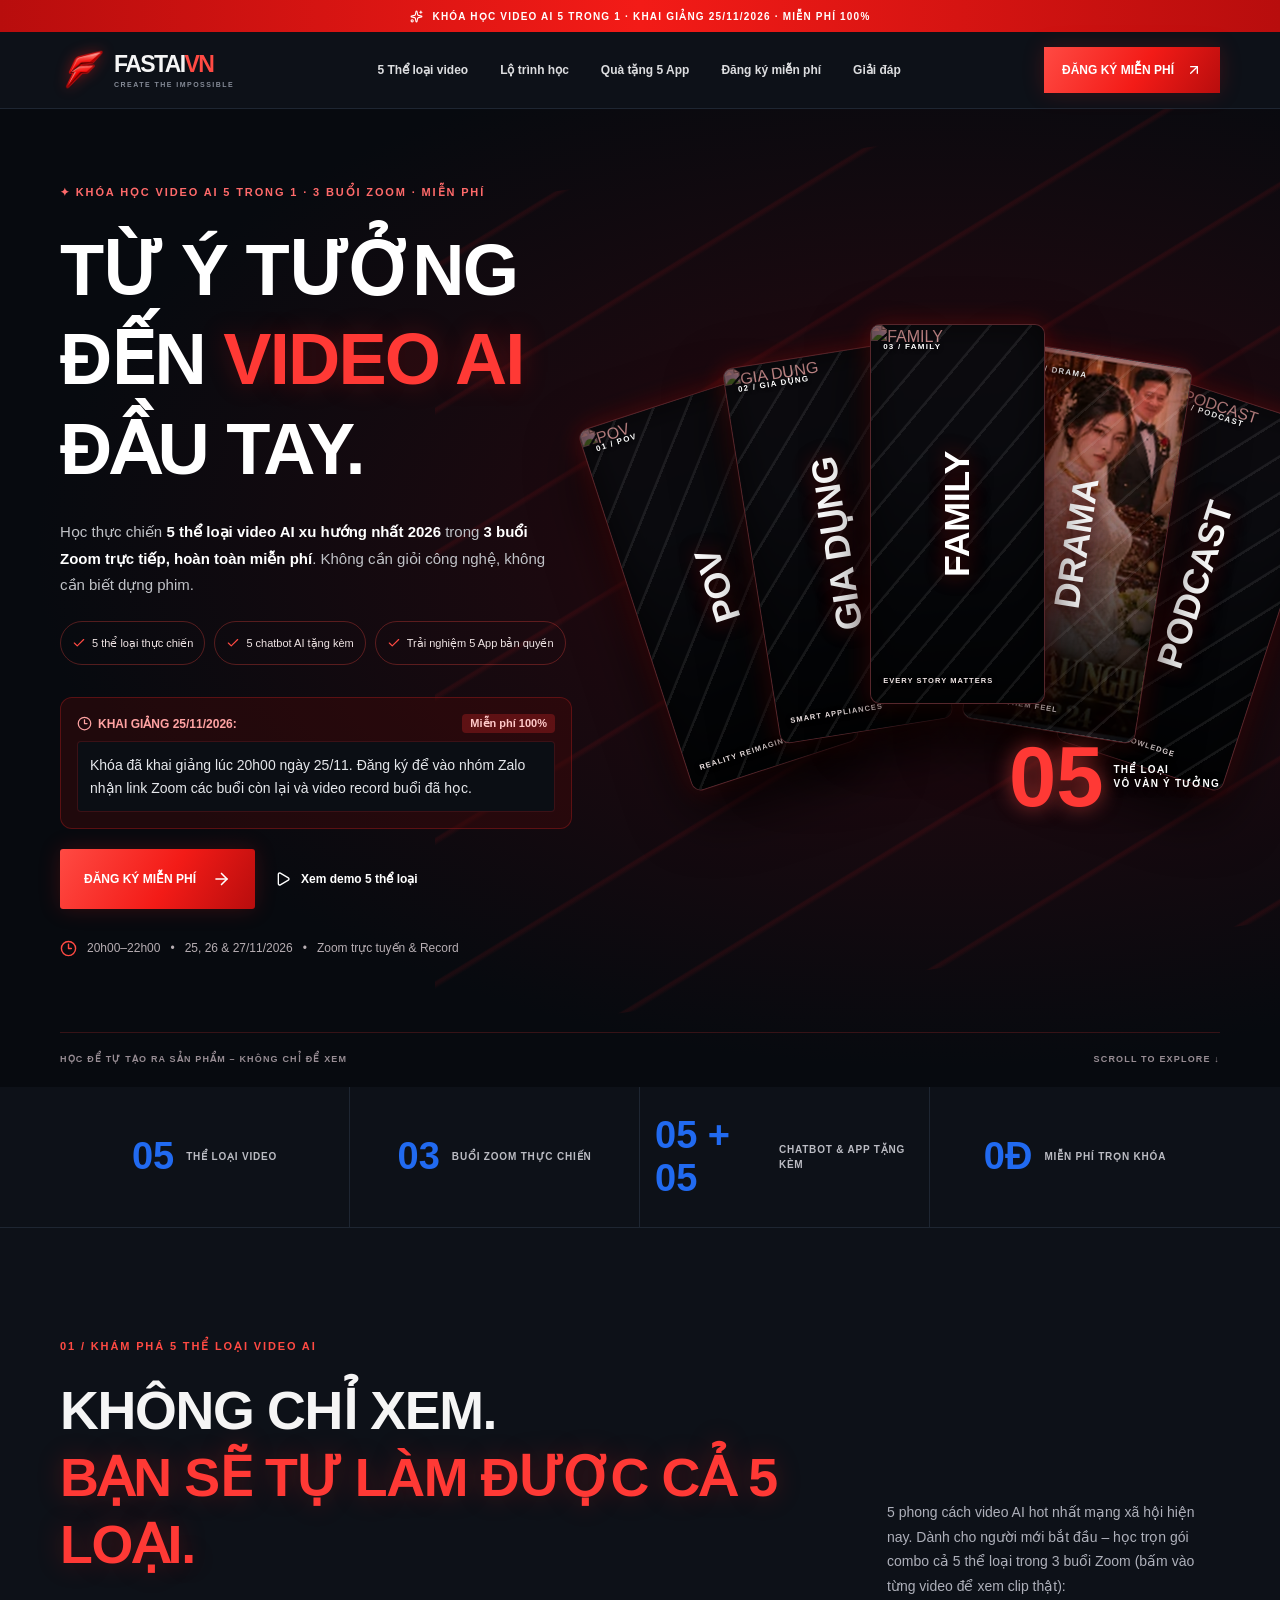
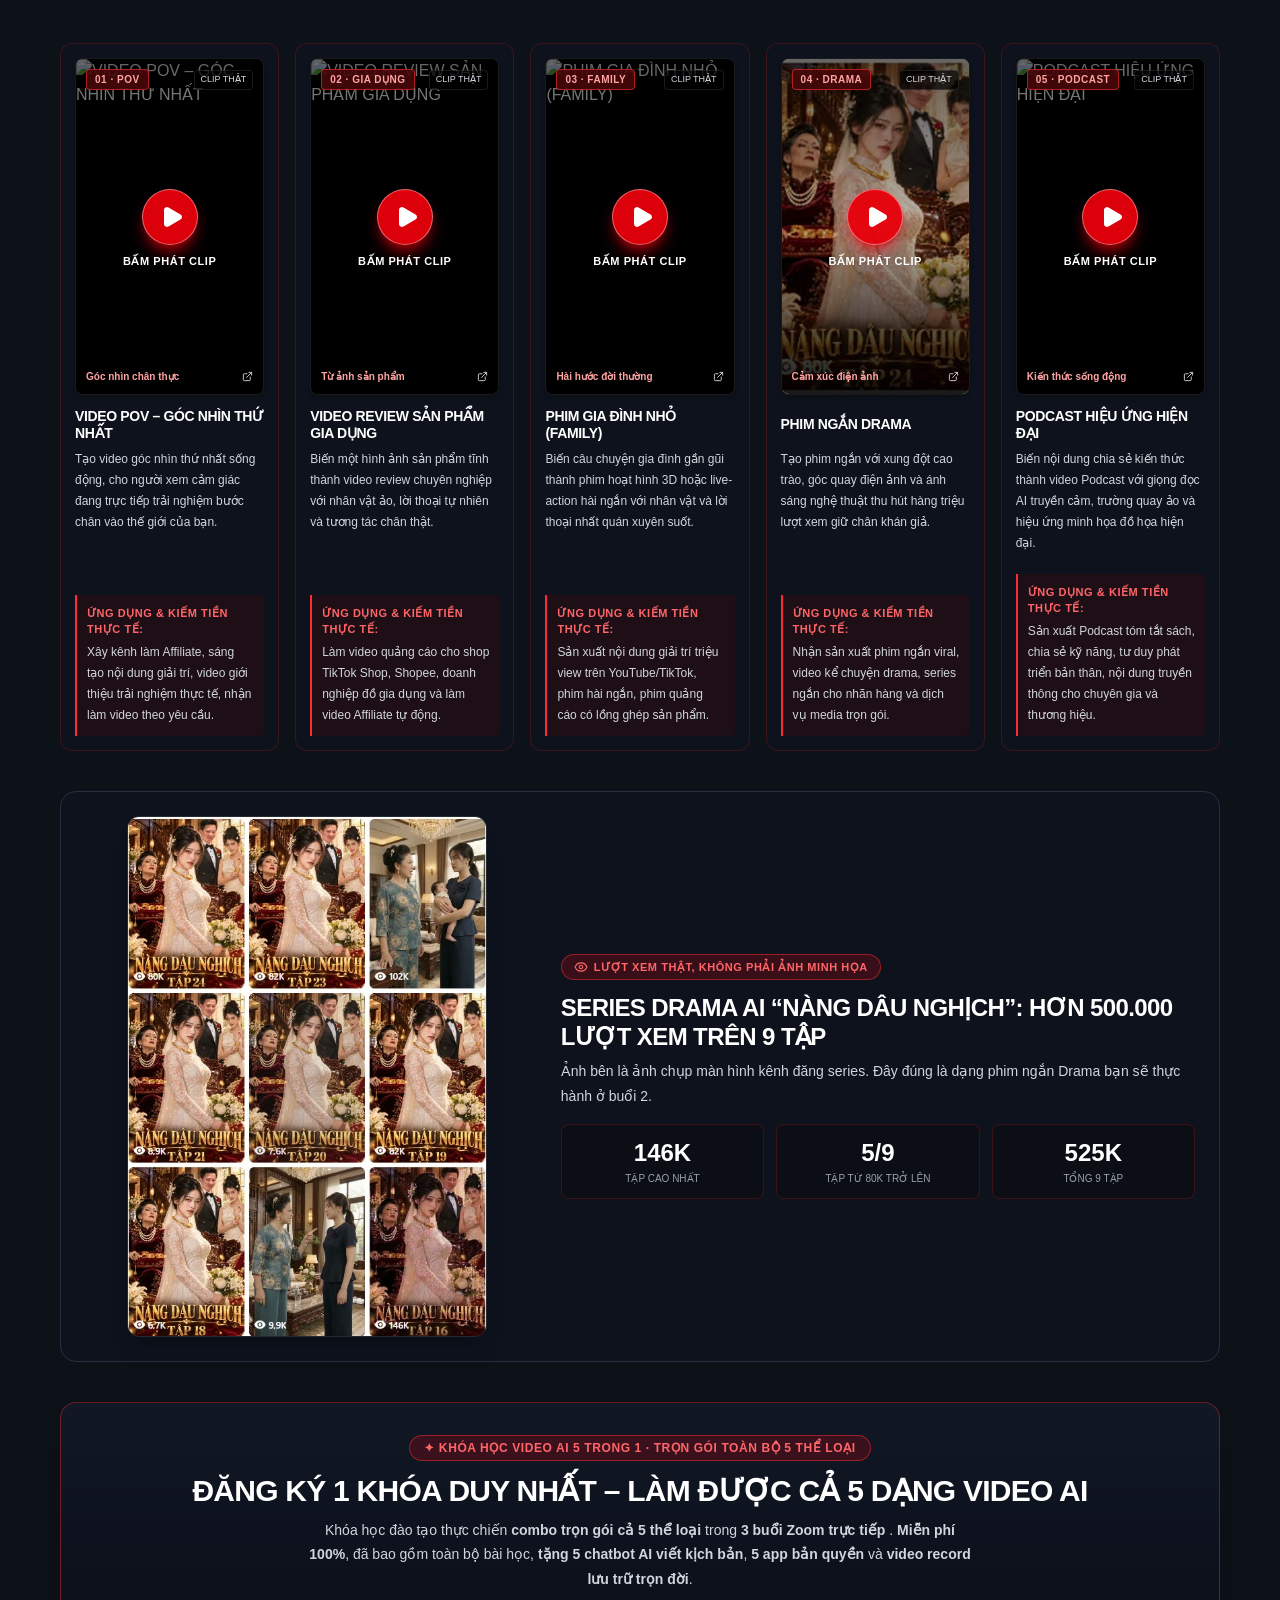
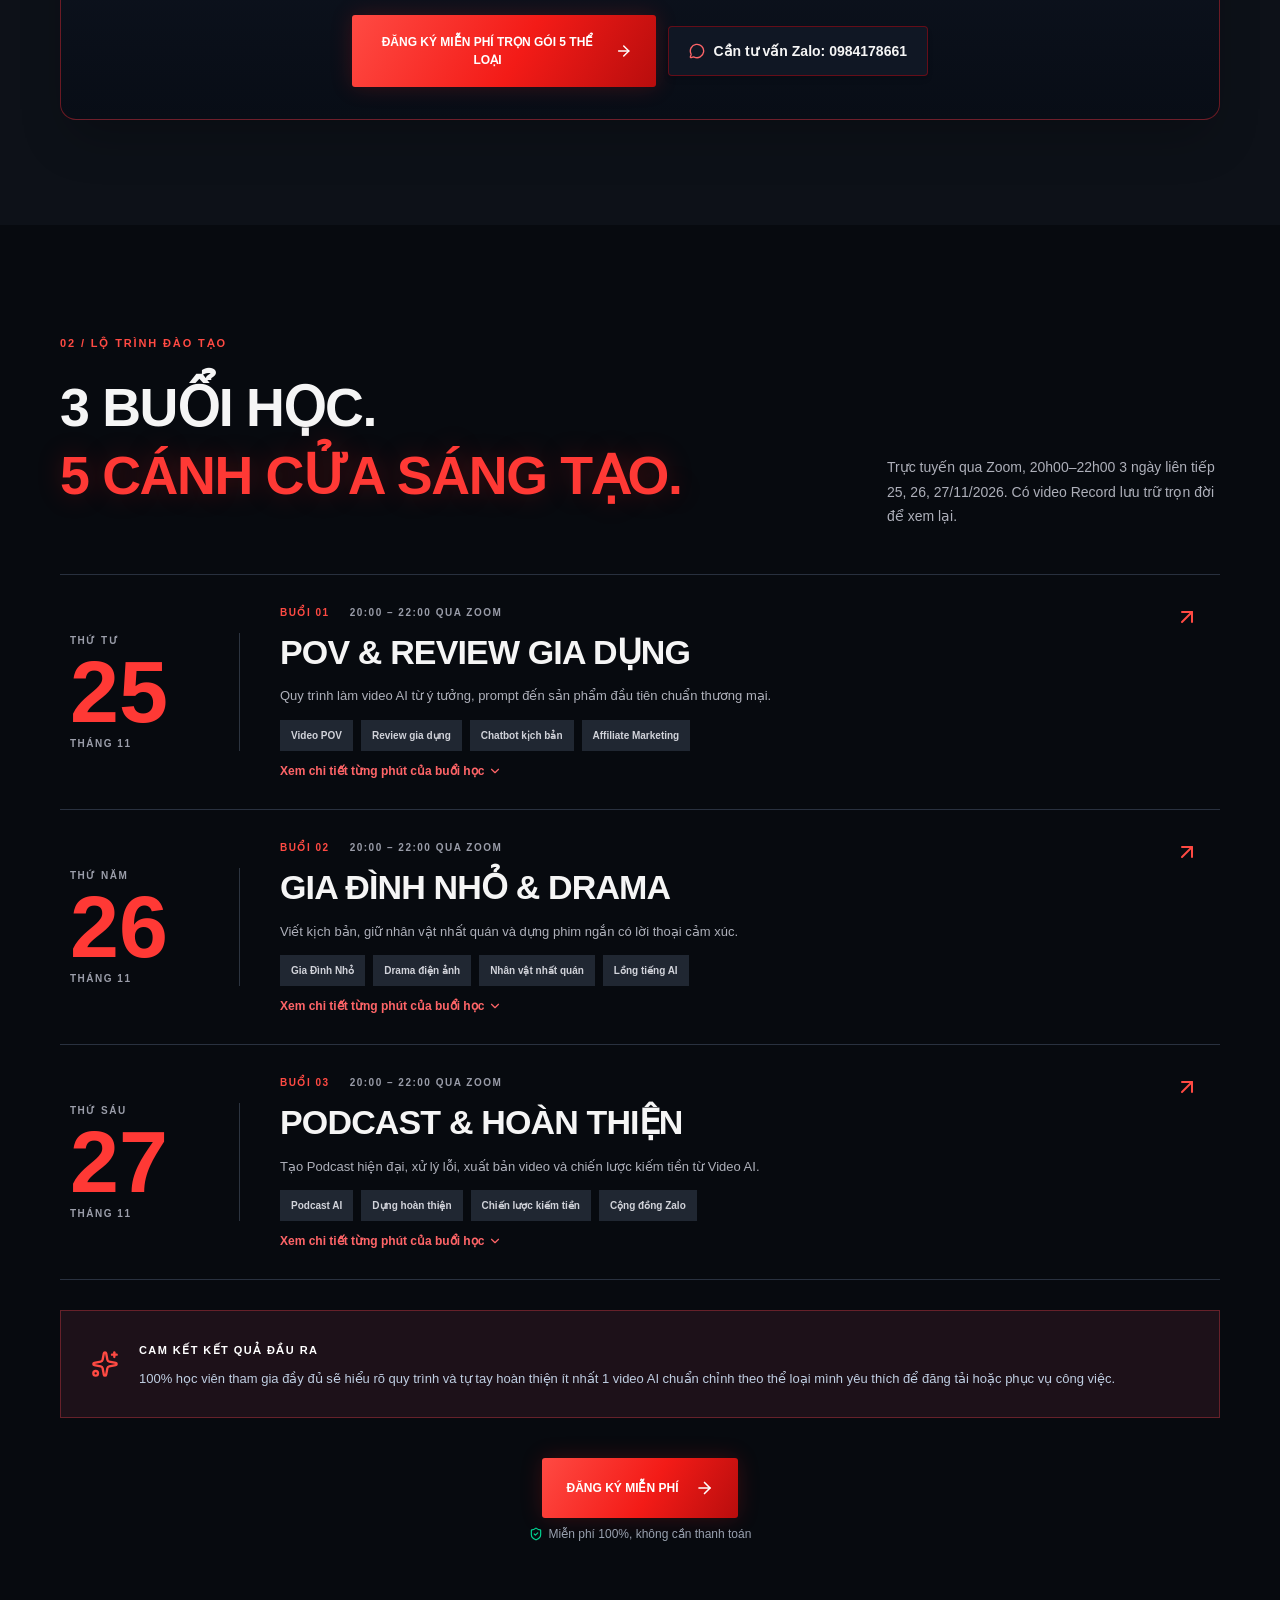
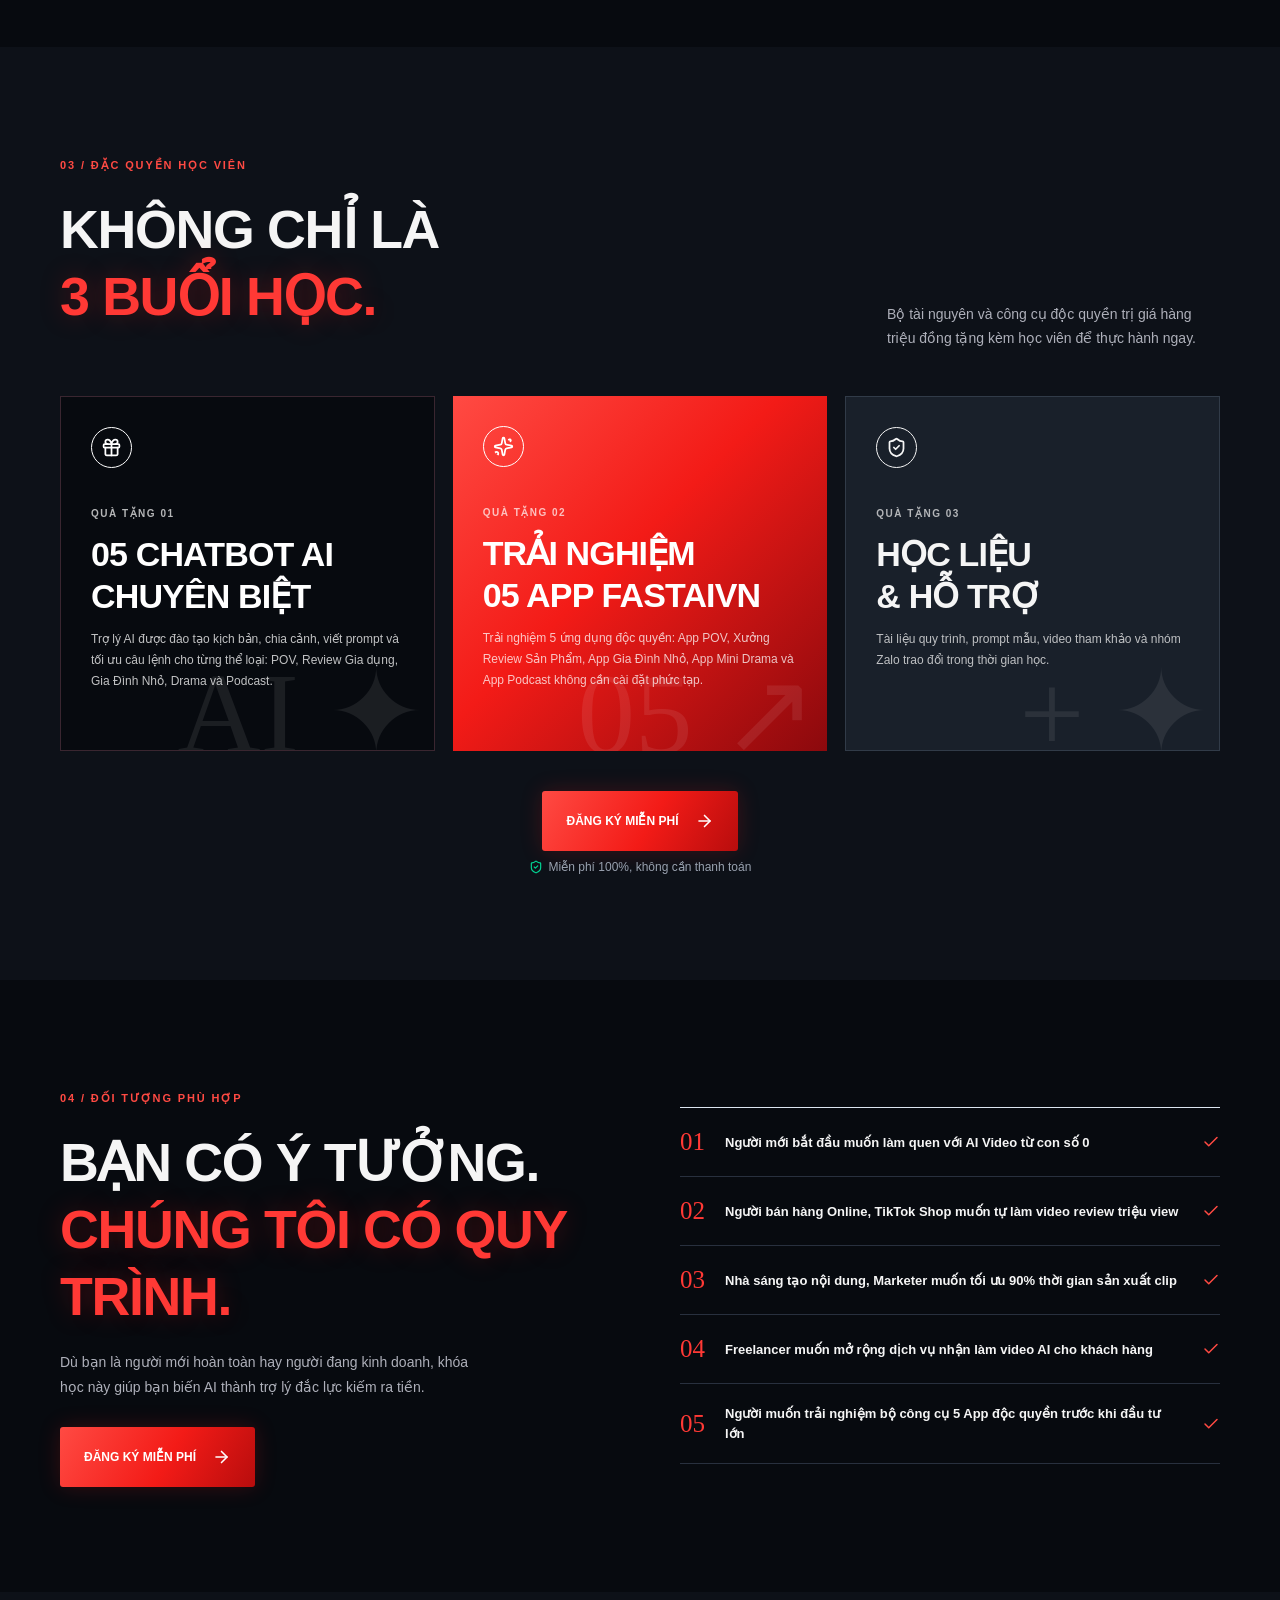
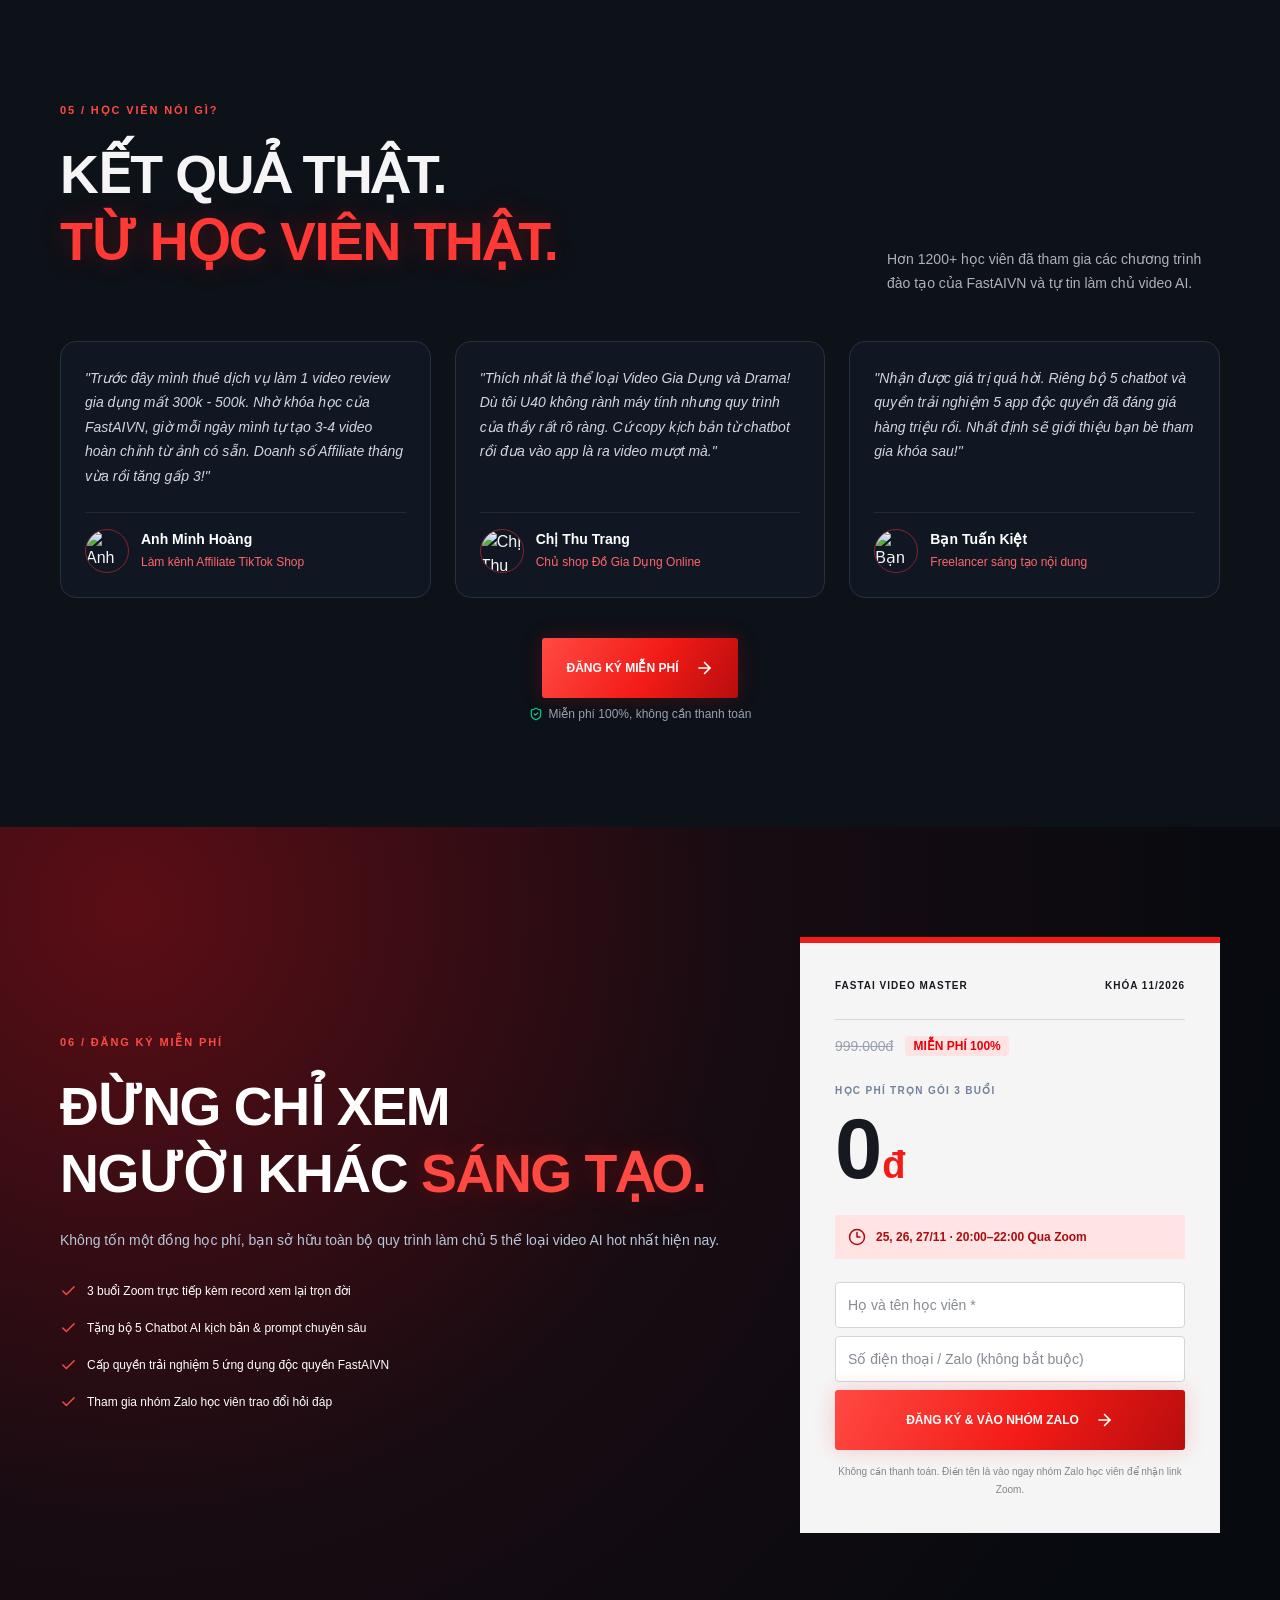
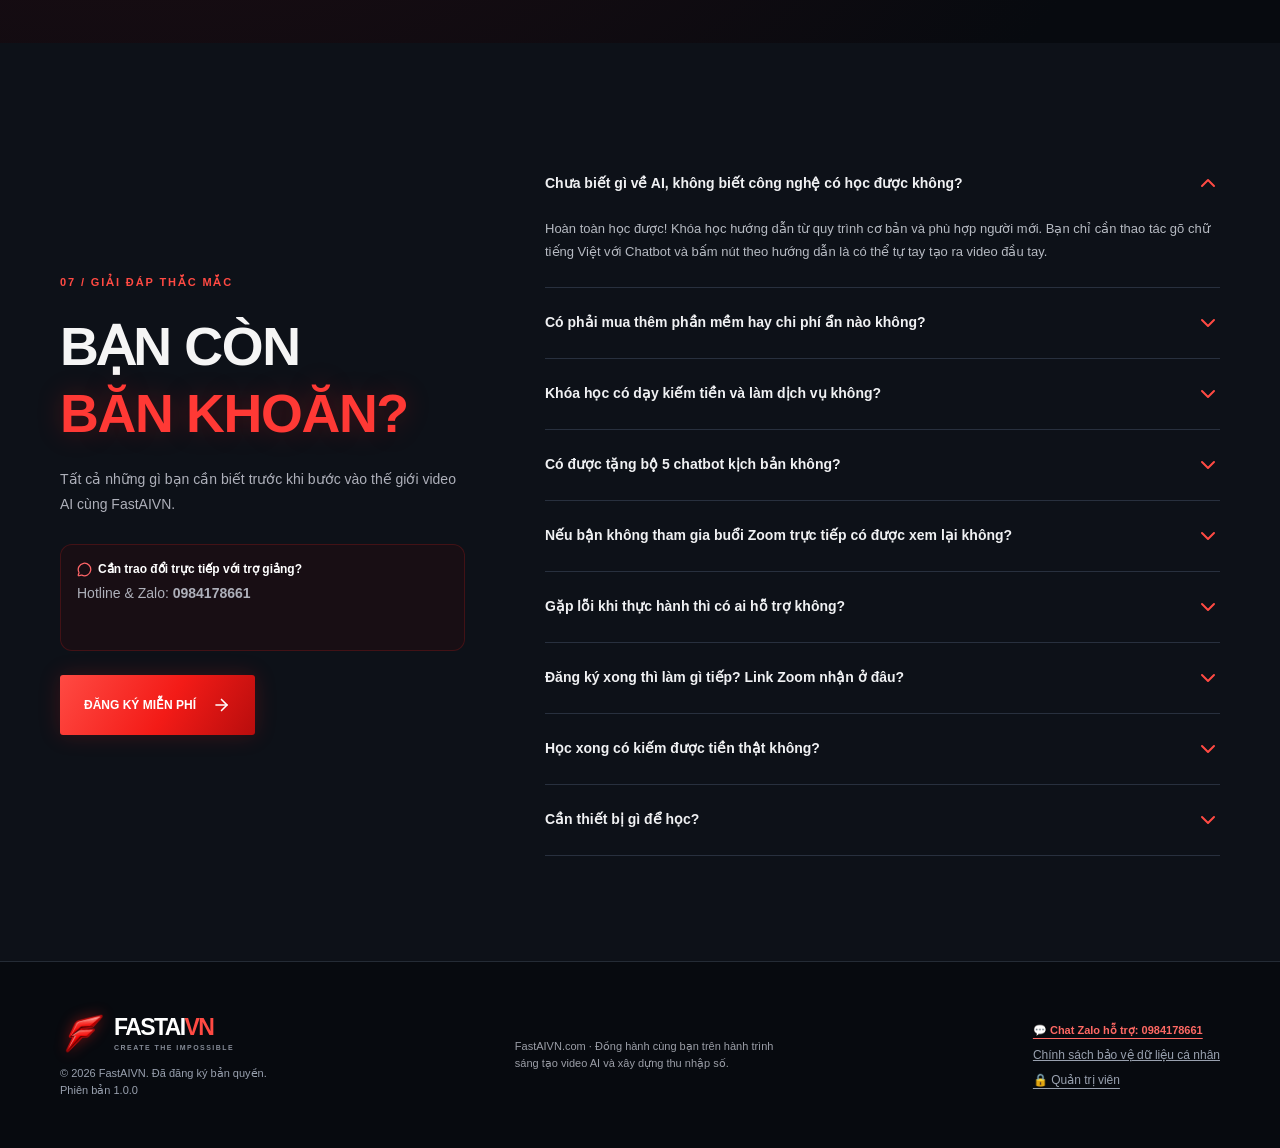
==== commit 33736e93: "Deploy" ====
--- a/index.html
+++ b/index.html
@@ -1,50 +1,49 @@
-<!doctype html>
-<html lang="vi">
-  <head>
-    <meta charset="UTF-8" />
-    <meta name="viewport" content="width=device-width, initial-scale=1.0" />
-    <title>FastAIVN — Khóa Học Video AI 5 Trong 1 Miễn Phí</title>
-    <meta name="description" content="Khóa học Video AI 5 trong 1 miễn phí của FastAIVN. 3 buổi Zoom thực chiến 25, 26, 27/11/2026, tặng 5 chatbot AI và trải nghiệm 5 ứng dụng độc quyền." />
-    <meta property="og:title" content="FastAIVN — Khóa Học Video AI 5 Trong 1 Miễn Phí" />
-    <meta property="og:description" content="Khóa học Video AI 5 trong 1 miễn phí của FastAIVN. 3 buổi Zoom thực chiến 25, 26, 27/11/2026, tặng 5 chatbot AI và trải nghiệm 5 ứng dụng độc quyền." />
-    <meta property="og:type" content="website" />
-    <meta name="twitter:card" content="summary_large_image" />
-    <link rel="icon" type="image/svg+xml" href="/favicon.svg" />
-    <link rel="alternate icon" href="/favicon.ico" />
-
-    <!-- Google Tag Manager / Google Analytics -->
-    <script async src="https://www.googletagmanager.com/gtm.js?id=GTM-TXV224MG"></script>
-    <script>
-      window.dataLayer = window.dataLayer || [];
-      function gtag(){dataLayer.push(arguments);}
-      gtag('js', new Date());
-    </script>
-    <!-- End Google Tag Manager / Google Analytics -->
-
-    <!-- Meta Pixel Code -->
-    <script>
-      !function(f,b,e,v,n,t,s)
-      {if(f.fbq)return;n=f.fbq=function(){n.callMethod?
-      n.callMethod.apply(n,arguments):n.queue.push(arguments)};
-      if(!f._fbq)f._fbq=n;n.push=n;n.loaded=!0;n.version='2.0';
-      n.queue=[];t=b.createElement(e);t.async=!0;
-      t.src=v;s=b.getElementsByTagName(e)[0];
-      s.parentNode.insertBefore(t,s)}(window, document,'script',
-      'https://connect.facebook.net/en_US/fbevents.js');
-      fbq('init', '2440431043100264');
-      fbq('track', 'PageView');
-    </script>
-    <!-- End Meta Pixel Code -->
-    <script type="module" crossorigin src="/assets/index-TCqTzAJs.js"></script>
-    <link rel="stylesheet" crossorigin href="/assets/index-CYPkrdYt.css">
-  </head>
-  <body>
-    <!-- Meta Pixel noscript fallback -->
-    <noscript><img height="1" width="1" style="display:none"
-      src="https://www.facebook.com/tr?id=2440431043100264&ev=PageView&noscript=1"
-      alt="facebook pixel"
-    /></noscript>
-    <div id="root"></div>-
-  </body>
-</html>
+<!doctype html>
+<html lang="vi">
+  <head>
+    <meta charset="UTF-8" />
+    <meta name="viewport" content="width=device-width, initial-scale=1.0" />
+    <title>FastAIVN — Khóa Học Video AI 5 Trong 1 Miễn Phí</title>
+    <meta name="description" content="Khóa học Video AI 5 trong 1 miễn phí của FastAIVN. 3 buổi Zoom thực chiến 25, 26, 27/11/2026, tặng 5 chatbot AI và trải nghiệm 5 ứng dụng độc quyền." />
+    <meta property="og:title" content="FastAIVN — Khóa Học Video AI 5 Trong 1 Miễn Phí" />
+    <meta property="og:description" content="Khóa học Video AI 5 trong 1 miễn phí của FastAIVN. 3 buổi Zoom thực chiến 25, 26, 27/11/2026, tặng 5 chatbot AI và trải nghiệm 5 ứng dụng độc quyền." />
+    <meta property="og:type" content="website" />
+    <meta name="twitter:card" content="summary_large_image" />
+    <link rel="icon" type="image/svg+xml" href="/favicon.svg" />
+    <link rel="alternate icon" href="/favicon.ico" />
+
+    <!-- Google Tag Manager / Google Analytics -->
+    <script async src="https://www.googletagmanager.com/gtm.js?id=GTM-TXV224MG"></script>
+    <script>
+      window.dataLayer = window.dataLayer || [];
+      function gtag(){dataLayer.push(arguments);}
+      gtag('js', new Date());
+    </script>
+    <!-- End Google Tag Manager / Google Analytics -->
+
+    <!-- Meta Pixel Code -->
+    <script>
+      !function(f,b,e,v,n,t,s)
+      {if(f.fbq)return;n=f.fbq=function(){n.callMethod?
+      n.callMethod.apply(n,arguments):n.queue.push(arguments)};
+      if(!f._fbq)f._fbq=n;n.push=n;n.loaded=!0;n.version='2.0';
+      n.queue=[];t=b.createElement(e);t.async=!0;
+      t.src=v;s=b.getElementsByTagName(e)[0];
+      s.parentNode.insertBefore(t,s)}(window, document,'script',
+      'https://connect.facebook.net/en_US/fbevents.js');
+      fbq('init', '1765286964557329');
+      fbq('track', 'PageView');
+    </script>
+    <!-- End Meta Pixel Code -->
+    <script type="module" crossorigin src="/assets/index-OqSkZ0bP.js"></script>
+    <link rel="stylesheet" crossorigin href="/assets/index-Cebddx7O.css">
+  </head>
+  <body>
+    <!-- Meta Pixel noscript fallback -->
+    <noscript><img height="1" width="1" style="display:none"
+      src="https://www.facebook.com/tr?id=1765286964557329&ev=PageView&noscript=1"
+      alt="facebook pixel"
+    /></noscript>
+    <div id="root"></div>
+  </body>
+</html>
--- a/assets/index-Cebddx7O.css
+++ b/assets/index-Cebddx7O.css
@@ -0,0 +1 @@
+*{box-sizing:border-box}html{scroll-behavior:smooth}body{color:var(--ink);background:#fff;margin:0;font-family:Arial,sans-serif}button{cursor:pointer}button,a{transition:all .2s}a{color:inherit;text-decoration:none}.wrap{width:min(1160px,100% - 48px);margin:auto}h1,h2,h3{letter-spacing:-.025em;font-family:Impact,Arial Narrow,sans-serif;font-weight:900}h2{margin:20px 0;font-size:clamp(42px,5.1vw,69px);line-height:1.03}h2 i,h1 i{color:#3b84ff;font-style:normal}p{line-height:1.75}.ribbon{color:#fff;letter-spacing:.12em;background:#2169f0;justify-content:center;align-items:center;gap:10px;height:32px;font-size:10px;font-weight:700;display:flex}header{z-index:30;background:#fff;border-bottom:1px solid #e6eaf1;position:sticky;top:0}.nav{justify-content:space-between;align-items:center;height:76px;display:flex}.logo{letter-spacing:-.07em;align-items:center;gap:10px;font-size:23px;line-height:1;display:flex}.logo>b{background:var(--blue);color:#fff;border-radius:7px;place-items:center;width:38px;height:38px;font-size:29px;display:grid;position:relative;transform:skew(-6deg)}.logo>b span{font-size:9px;position:absolute;top:3px;right:4px}.logo em{color:var(--blue);font-style:normal}.logo small{letter-spacing:.21em;color:#8c9ab0;margin-top:5px;font-size:7px;display:block}.nav nav{color:#35445a;gap:32px;font-size:12px;font-weight:700;display:flex}.top-cta{background:var(--blue);color:#fff;border:0;align-items:center;gap:12px;padding:14px 18px;font-size:12px;font-weight:800;display:flex}.hamburger{background:0 0;border:0;display:none}.hero{color:#fff;background:radial-gradient(circle at 80% 40%,#174586 0,#071223 52%);overflow:hidden}.hero-grid{grid-template-columns:1.07fr .93fr;align-items:center;gap:20px;min-height:615px;display:grid}.hero-copy{padding:75px 0}.eyebrow,.kicker{letter-spacing:.17em;color:#357bf2;font-size:11px;font-weight:900}.hero h1{margin:25px 0;font-size:clamp(72px,7.5vw,112px);line-height:.89}.hero-copy>p{color:#b6c5db;max-width:510px;font-size:15px}.hero-copy>p b{color:#fff}.chips{flex-wrap:wrap;gap:9px;margin:23px 0 32px;display:flex}.chips span{color:#d1def1;border:1px solid #ffffff48;border-radius:30px;align-items:center;gap:6px;padding:9px 11px;font-size:11px;display:flex}.chips svg{color:#78aaff;width:14px}.actions{flex-wrap:wrap;align-items:center;gap:20px;display:flex}.primary{background:var(--blue);color:#fff;border:0;border-radius:3px;justify-content:center;align-items:center;gap:16px;padding:18px 24px;font-size:12px;font-weight:900;display:inline-flex}.primary:hover,.top-cta:hover{background:#0751ce;transform:translateY(-2px)}.primary svg{width:19px}.watch{align-items:center;gap:10px;font-size:12px;font-weight:700;display:flex}.hero-date{color:#97a9c4;flex-wrap:wrap;align-items:center;gap:10px;margin-top:30px;font-size:12px;display:flex}.hero-date svg{color:#75a7f6}.poster{border:1px solid #ffffff40;border-radius:7px;flex-direction:column;justify-content:space-between;width:44%;height:360px;padding:17px;display:flex;position:absolute;overflow:hidden;box-shadow:0 20px 55px #0009}.poster:before{content:"";background:repeating-linear-gradient(130deg,#0000 0 29px,#ffffff13 30px 32px);position:absolute;inset:0}.poster>*{z-index:1}.poster small{letter-spacing:.15em;font-size:8px;font-weight:900}.poster strong{align-self:center;font-family:Impact;font-size:65px;line-height:1;transform:rotate(-90deg)}.p1{background:linear-gradient(140deg,#679cb4,#142d5c 50%,#0c152c);top:83px;left:0;transform:rotate(-12deg)}.p2{background:linear-gradient(140deg,#d19d6e,#754054 55%,#0e1b35);top:20px;left:29%;transform:rotate(1deg)}.p3{background:linear-gradient(140deg,#9277cb,#393674 55%,#10172c);top:85px;left:58%;transform:rotate(12deg)}.hero-number{color:#5b9cfc;align-items:center;gap:8px;font:85px Impact;display:flex;position:absolute;bottom:0;right:0}.hero-number span{letter-spacing:.1em;color:#fff;font:900 10px/1.5 Arial}.hero-foot{color:#8497b7;letter-spacing:.13em;border-top:1px solid #ffffff28;justify-content:space-between;padding:20px 0;font-size:9px;font-weight:700;display:flex}.stats{border-bottom:1px solid #e3e8f1}.stat-grid{grid-template-columns:repeat(4,1fr);display:grid}.stat-grid>div{border-right:1px solid #e5eaf1;justify-content:center;align-items:center;gap:12px;padding:27px 15px;display:flex}.stat-grid>div:last-child{border:0}.stat-grid b{color:#216af0;font:38px Impact}.stat-grid span{color:#6b7c91;letter-spacing:.08em;font-size:10px;font-weight:800}.section{padding:105px 0}.intro{grid-template-columns:1.4fr .6fr;align-items:end;gap:50px;margin-bottom:45px;display:grid}.intro p{color:var(--muted);max-width:345px;font-size:14px}.tabs{border-bottom:1px solid #d4ddeb;display:flex;overflow:auto}.tabs button{white-space:nowrap;text-align:left;color:#7a8ba3;background:0 0;border:0;border-bottom:3px solid #0000;flex:1;padding:18px 13px;font-size:12px;font-weight:900}.tabs button span{margin-right:10px;font-size:9px}.genre{background:#fff;border:1px solid #dce5f0;grid-template-columns:.85fr 1.15fr;min-height:500px;margin-top:25px;display:grid}.frame-container{background:#e1e9f3;place-items:center;padding:24px;display:grid}.frame{color:#fff;justify-content:center;align-items:center;width:min(100%,340px);min-height:440px;display:flex;position:relative;overflow:hidden}.frame:before{content:"";background:repeating-linear-gradient(120deg,#0000 0 22px,#ffffff0d 23px 24px);position:absolute;inset:0}.frame>strong{opacity:.6;white-space:nowrap;font:90px Impact;transform:rotate(-90deg)}.frame-top,.frame-bottom{letter-spacing:.1em;justify-content:space-between;font-size:9px;font-weight:900;display:flex;position:absolute;left:17px;right:17px}.frame-top{top:18px}.frame-bottom{bottom:18px}.play{-webkit-backdrop-filter:blur(8px);backdrop-filter:blur(8px);background:#fff2;border:1px solid #ffffff9a;border-radius:50%;place-items:center;width:65px;height:65px;display:grid;position:absolute}.genre-text{padding:45px 50px}.serial{color:#216af0;letter-spacing:.15em;align-items:center;gap:20px;font-size:10px;font-weight:900;display:flex}.genre-text h3{margin:23px 0 15px;font-size:49px;line-height:.98}.genre-text>p{color:#6b7a90;font-size:14px}.genre-text h4{letter-spacing:.15em;margin-top:27px;font-size:10px}.genre-text ul{padding:0;list-style:none}.genre-text li{align-items:center;gap:10px;margin:12px 0;font-size:12px;font-weight:700;display:flex}.genre-text li svg{color:var(--blue);flex-shrink:0}.money{border-left:3px solid var(--blue);background:#edf4ff;margin-top:25px;padding:17px 19px}.money strong{letter-spacing:.09em;color:#1b62cb;font-size:10px}.money p{color:#34516e;margin:6px 0 0;font-size:12px}.link-button{color:#196af2;background:0 0;border:0;align-items:center;gap:10px;padding:23px 0 0;font-size:13px;font-weight:900;display:flex}.fineprint{color:#8d9aae;margin-top:18px;font-size:11px}.lesson-list{border-top:1px solid #dce5f0}.lesson{border-bottom:1px solid #dce5f0;grid-template-columns:170px 1fr 35px;align-items:center;gap:40px;padding:30px 10px;display:grid}.calendar{border-right:1px solid #dce5f0}.calendar small{color:#697f9e;letter-spacing:.15em;font-size:10px;font-weight:900;display:block}.calendar strong{color:#1f70f7;font:88px/1 Impact;display:block}.lesson h3{margin:12px 0;font-size:34px}.lesson p{color:#728198;font-size:13px}.tags{flex-wrap:wrap;gap:8px;display:flex}.tags span{color:#536a85;background:#eef3fa;padding:8px 11px;font-size:10px;font-weight:700}.lesson-arrow{color:var(--blue)}.outcome{color:#fff;background:#0b1b33;align-items:center;gap:20px;margin-top:30px;padding:26px 30px;display:flex}.outcome b{letter-spacing:.13em;font-size:11px}.outcome p{color:#bfcee2;margin:7px 0 0;font-size:13px}.gift-grid{grid-template-columns:repeat(3,1fr);gap:18px;display:grid}.gift{flex-direction:column;align-items:flex-start;min-height:355px;padding:30px;display:flex;position:relative;overflow:hidden}.gift>svg{border:1px solid;border-radius:50%;width:41px;height:41px;margin-bottom:38px;padding:9px}.gift small{letter-spacing:.15em;opacity:.7;font-size:10px;font-weight:900}.gift h3{margin:12px 0;font-size:38px;line-height:1}.gift p{opacity:.75;font-size:12px}.gift>b{opacity:.08;font:115px Impact;position:absolute;bottom:-30px;right:10px}.g-dark{color:#fff;background:#0d1d35}.g-blue{color:#fff;background:#1b6cf2}.g-white{color:#10213a;background:#fff}.two-cols{grid-template-columns:1fr 1fr;align-items:center;gap:80px;display:grid}.for-you p,.faq .two-cols>div:first-child p{color:#718199;max-width:420px;margin-bottom:28px;font-size:14px}.audience>div{border-bottom:1px solid #dce5f0;align-items:center;gap:20px;padding:20px 0;display:flex}.audience>div:first-child{border-top:1px solid #dce5f0}.audience span{color:var(--blue);font:25px Impact}.audience b{flex:1;font-size:13px}.audience svg{color:var(--blue)}.price-section{color:#fff;background:radial-gradient(circle at 10% 10%,#233f77,#09172b 55%);padding:110px 0}.price-section .two-cols{grid-template-columns:1fr 420px}.price-section p{color:#b9c7d9;font-size:14px}.price-section ul{margin:27px 0;padding:0;list-style:none}.price-section li{align-items:center;gap:10px;margin:13px 0;font-size:12px;display:flex}.price-section li svg{color:#7af;width:17px}.price-box{color:#152542;background:#fff;border-top:6px solid #2874fc;padding:35px}.price-caption{letter-spacing:.1em;border-bottom:1px solid #dde5f0;justify-content:space-between;padding-bottom:26px;font-size:10px;font-weight:900;display:flex}.price-box>small{letter-spacing:.13em;color:#71829a;margin-top:27px;font-size:10px;font-weight:700;display:block}.price-number{font:85px/1.2 Impact}.price-number em{color:#2577f6;font-size:38px;font-style:normal}.price-date{color:#2567d5;background:#eaf2ff;align-items:center;gap:10px;margin:15px 0 23px;padding:13px;font-size:12px;font-weight:700;display:flex}.block{width:100%}.price-box .demo-warning{color:#8c99ab;text-align:center;margin:13px 0 0;font-size:10px}.faq .two-cols{grid-template-columns:.75fr 1.25fr}.faq-row{border-bottom:1px solid #dce5f0}.faq-row button{text-align:left;color:#142744;background:0 0;border:0;justify-content:space-between;align-items:center;gap:18px;width:100%;padding:23px 0;font-size:14px;font-weight:700;display:flex}.faq-row svg{color:#276eeb;flex-shrink:0}.faq-row .up{transform:rotate(180deg)}.faq-row p{color:#708096;margin:0 0 23px;font-size:13px}footer{color:#fff;background:#081426;padding:50px 0}.footer-row{justify-content:space-between;align-items:center;gap:25px;display:flex}.footer-row>div:not(:first-child){color:#7b8faa;max-width:270px;font-size:11px}.mobile-cta{display:none}.modal-layer{z-index:100;-webkit-backdrop-filter:blur(7px);backdrop-filter:blur(7px);background:#020b1cdb;place-items:center;padding:20px;display:grid;position:fixed;inset:0}.modal{color:#14233a;background:#fff;width:min(480px,100%);max-height:95vh;padding:36px;position:relative;overflow:auto}.modal .close{background:#edf2f9;border:0;padding:8px;position:absolute;top:15px;right:15px}.modal h2{font-size:47px}.modal>p,.demo-done p{color:#718198;font-size:12px}.modal form{gap:14px;margin-top:24px;display:grid}.modal label{gap:7px;font-size:12px;font-weight:700;display:grid}.modal input{border:1px solid #cfdae7;outline:none;padding:13px;font-size:13px}.order{border-top:1px solid #dae3ef;justify-content:space-between;margin-top:10px;padding:18px 0 8px;font-size:12px;display:flex}.order b{color:var(--blue)}.demo-done{text-align:center}.demo-done>svg{color:var(--blue)}@media (width<=900px){.nav nav{gap:14px}.hero-grid{grid-template-columns:1fr .75fr}.hero h1{font-size:75px}.poster{height:290px}.poster strong{font-size:48px}.hero-art{height:390px}.section{padding:75px 0}.genre-text{padding:28px}.genre-text h3{font-size:38px}.two-cols{gap:35px}}@media (width>=901px){.hero h1{font-size:clamp(68px,6.25vw,91px)}}@media (width<=700px){.wrap{width:calc(100% - 34px)}.ribbon{font-size:8px}.nav{height:64px}.nav nav{background:#fff;flex-direction:column;padding:25px;display:none;position:absolute;top:64px;left:0;right:0;box-shadow:0 18px 30px #0002}.nav nav.show{display:flex}.top-cta{display:none}.hamburger{display:block}.hero-grid{flex-direction:column;align-items:stretch;display:flex}.hero-copy{padding:65px 0 5px}.hero h1{font-size:clamp(65px,14vw,90px)}.hero-copy>p{font-size:13px}.chips{gap:6px}.chips span{padding:7px;font-size:10px}.hero-art{height:285px;margin-top:20px}.poster{width:38%;height:230px;padding:10px}.poster small{font-size:6px}.poster strong{font-size:36px}.p1{top:28px;left:5%}.p2{top:0;left:33%}.p3{top:28px;left:61%}.hero-number{font-size:45px;bottom:-2px}.hero-number span{font-size:7px}.hero-date{font-size:10px}.hero-foot{font-size:7px}.stat-grid{grid-template-columns:repeat(2,1fr)}.stat-grid>div{border-bottom:1px solid #e4eaf2;padding:18px 10px}.stat-grid b{font-size:28px}.stat-grid span{font-size:9px}.section{padding:66px 0}.intro{margin-bottom:28px;display:block}.intro h2,h2{font-size:46px}.intro p{font-size:12px}.tabs button{flex:none}.genre{grid-template-columns:1fr}.frame-container{padding:16px}.frame{max-width:290px;min-height:320px}.frame>strong{font-size:68px}.genre-text{padding:27px 22px}.genre-text h3{font-size:39px}.genre-text>p{font-size:13px}.lesson{grid-template-columns:70px 1fr;gap:17px;padding:24px 0}.calendar strong{font-size:57px}.calendar small{font-size:8px}.lesson h3{font-size:27px}.lesson p{font-size:11px}.lesson-arrow{display:none}.tags span{padding:6px;font-size:9px}.outcome{padding:18px}.gift-grid{grid-template-columns:1fr}.gift{min-height:300px}.gift>svg{margin-bottom:20px}.two-cols,.price-section .two-cols,.faq .two-cols{grid-template-columns:1fr;gap:28px}.price-section{padding:70px 0}.price-box{padding:24px}.price-number{font-size:73px}.footer-row{flex-direction:column;align-items:flex-start}.mobile-cta{z-index:40;background:#fff;justify-content:space-between;align-items:center;padding:10px 16px;font-size:11px;display:flex;position:fixed;bottom:0;left:0;right:0;box-shadow:0 -5px 25px #10213a29}.mobile-cta span b{color:#1c6ded;font-size:20px;display:block}.mobile-cta button{color:#fff;background:#1c6ded;border:0;align-items:center;gap:7px;padding:13px 17px;font-size:11px;font-weight:900;display:flex}footer{padding-bottom:95px}.modal{padding:30px 24px}}:root{--blue:#f31b17;--navy:#070a0f;--ink:#f5f5f5;--muted:#a4a8b2}body{color:#f5f5f5;background:#070a0f}.ribbon{background:linear-gradient(90deg,#b80d0d,#f31b17 50%,#b80d0d)}header{background:#0d1118;border-bottom:1px solid #1e2632}.nav nav{color:#dcdddf}.nav nav a:hover{color:#ff4a43}.logo>b{filter:drop-shadow(0 0 7px #f31b1770);background:url(/aifast-logo.png) 50%/contain no-repeat;border-radius:0;width:44px;height:44px;font-size:0;transform:none}.logo>b span{display:none}.logo em{color:#ff4a43}.logo small{color:#858b97}.top-cta,.primary{background:linear-gradient(120deg,#ff4a43,#f31b17 55%,#b80d0d);box-shadow:0 0 22px #f31b1732}.top-cta:hover,.primary:hover{background:#b80d0d;box-shadow:0 0 28px #f31b1766}.hero{background:radial-gradient(at 73% 45%,#5b090d 0,#1c090f 28%,#070a0f 68%);position:relative}.hero:after{content:"";pointer-events:none;background:repeating-linear-gradient(155deg,#0000 0 50px,#ff1b2015 52px 54px,#0000 58px 130px);width:78%;height:85%;position:absolute;top:3%;right:-12%;transform:skewY(-8deg)}.hero-grid,.hero-foot{z-index:1;position:relative}.eyebrow{color:#ff6a6a}.hero h1 i,h2 i{color:#ff3935;text-shadow:0 0 26px #f31b1745}.hero-copy>p{color:#c0c2c7}.chips span{color:#f0e5e5;border-color:#ff4a434d}.chips svg,.hero-date svg{color:#ff4a43}.hero-date{color:#b7aeb3}.hero-foot{color:#988d94;border-color:#94262a54}.poster:before{display:none}.hero-art{perspective:1000px;height:510px;position:relative}.poster{cursor:pointer;transform-origin:bottom;-webkit-user-select:none;user-select:none;background:#0d1118;border:1px solid #ff59594d;border-radius:10px;width:33%;height:380px;padding:0;transition:transform .35s cubic-bezier(.16,1,.3,1),box-shadow .35s,border-color .35s;position:absolute;overflow:hidden;box-shadow:0 24px 60px #000000d9,0 0 25px #f31b174d}.poster:hover{z-index:30!important;border-color:#ff4a43!important;transform:translateY(-16px)scale(1.06)rotate(0)!important;box-shadow:0 35px 75px #000000f2,0 0 35px #f31b17a6!important}.poster-bg{object-fit:cover;z-index:0;width:100%;height:100%;transition:transform .45s,filter .45s;position:absolute;inset:0}.poster:hover .poster-bg{filter:brightness(1.08)contrast(1.05);transform:scale(1.08)}.poster-tint{z-index:1;mix-blend-mode:multiply;background:linear-gradient(175deg,#b80d0d6b 0%,#5a0a0f7a 35%,#0d1118d1 75%,#070a0ff2 100%);position:absolute;inset:0;box-shadow:inset 0 0 35px #000000a6}.poster-stripes{z-index:2;pointer-events:none;background:repeating-linear-gradient(130deg,#0000 0 28px,#ffffff14 29px 31px);position:absolute;inset:0}.poster-content{z-index:3;pointer-events:none;flex-direction:column;justify-content:space-between;padding:16px 12px;display:flex;position:absolute;inset:0}.poster-tag{text-shadow:0 1px 4px #000000e6;letter-spacing:.16em!important;color:#fff!important;font-size:8px!important;font-weight:900!important}.poster-title{color:#fff!important;text-transform:uppercase!important;white-space:nowrap!important;letter-spacing:-.01em!important;text-shadow:0 3px 18px #000000f2,0 0 20px #f31b1773!important;align-self:center!important;font-family:Arial,Segoe UI,Roboto,sans-serif!important;font-size:clamp(28px,2.9vw,44px)!important;font-weight:900!important;line-height:1!important;transform:rotate(-90deg)!important}.poster-caption{text-shadow:0 1px 5px #000000e6;text-align:left;letter-spacing:.14em!important;color:#f0e5e5!important;font-size:7.5px!important;font-weight:900!important}.p1{z-index:1;top:70px;left:0%;transform:rotate(-18deg)}.p2{z-index:2;top:35px;left:17%;transform:rotate(-9deg)}.p3{z-index:5;top:8px;left:34%;transform:rotate(0)}.p4{z-index:4;top:35px;left:51%;transform:rotate(9deg)}.p5{z-index:3;top:70px;left:68%;transform:rotate(18deg)}.hero-number{color:#ff3935;text-shadow:0 0 20px #ff4a4399;z-index:15;pointer-events:none;align-items:center;gap:10px;display:flex;position:absolute;bottom:0;right:0;font:900 85px Arial,sans-serif!important}.hero-number span{letter-spacing:.12em;color:#fff;text-shadow:0 2px 8px #000000e6;font:900 10px/1.4 Arial,sans-serif!important}@media (width<=900px){.hero-art{height:410px}.poster{width:33%!important;height:310px!important}.poster-title{font-size:28px!important}.p1{top:54px!important;left:0%!important;transform:rotate(-16deg)!important}.p2{top:27px!important;left:17%!important;transform:rotate(-8deg)!important}.p3{top:6px!important;left:34%!important;transform:rotate(0)!important}.p4{top:27px!important;left:51%!important;transform:rotate(8deg)!important}.p5{top:54px!important;left:68%!important;transform:rotate(16deg)!important}.hero-number{font-size:55px!important}}@media (width<=700px){.hero-art{perspective:700px;height:295px!important;margin-top:24px!important}.poster{border-radius:8px!important;width:36%!important;height:235px!important}.poster-content{padding:10px 8px!important}.poster-tag{font-size:6.5px!important}.poster-title{font-size:20px!important}.poster-caption{font-size:6px!important}.p1{z-index:1;top:34px!important;left:-3%!important;transform:rotate(-16deg)!important}.p2{z-index:2;top:17px!important;left:14%!important;transform:rotate(-8deg)!important}.p3{z-index:5;top:2px!important;left:31%!important;transform:rotate(0)!important}.p4{z-index:4;top:17px!important;left:48%!important;transform:rotate(8deg)!important}.p5{z-index:3;top:34px!important;left:65%!important;transform:rotate(16deg)!important}.hero-number{z-index:15;font-size:42px!important;bottom:-4px!important;right:0!important}.hero-number span{font-size:7px!important}}.stats{background:#0d1118;border-color:#1e2632}.stat-grid>div{border-color:#1e2632}.stat-grid span{color:#bbbcc3}.demo,.gifts,.faq{background:#0d1118}.lessons,.for-you{background:#070a0f}.kicker,.serial{color:#ff4a43}.intro p,.genre-text>p,.lesson p,.for-you p,.faq .two-cols>div:first-child p{color:#aeb0ba}.tabs,.lesson-list,.faq-row,.audience>div{border-color:#28303e}.tabs button{color:#b3b5bc}.tabs button.on{color:#ff625b;background:#2f0f17;border-color:#f31b17}.genre{background:#121821;border-color:#2b3440}.frame-container{background:#080c13}.frame{border:1px solid #ff5b5b55;box-shadow:0 0 30px #f31b1722}.frame.sky{background:radial-gradient(circle at 25% 25%,#ff6866,#9c141a 40%,#090b12)}.frame.amber{background:radial-gradient(circle at 75% 25%,#f8f5f0,#9a292c 40%,#151117)}.frame.orange{background:radial-gradient(circle at 25% 25%,#ff7e6c,#9e1c21 45%,#141019)}.frame.purple{background:radial-gradient(circle at 75% 25%,#ff6266,#7f1521 45%,#11101a)}.frame.indigo{background:radial-gradient(circle at 25% 25%,#ff6a6a,#a31824 45%,#070a0f)}.genre-text li svg,.link-button,.lesson-arrow,.audience svg{color:#ff4a43}.money{background:#2a1119;border-color:#f31b17}.money strong{color:#ff6762}.money p{color:#d5c4c8}.fineprint{color:#828894}.calendar{border-color:#2c3440}.calendar strong{color:#ff3935}.calendar small{color:#9b9eaa}.lesson{border-color:#29313f}.lesson .serial span{color:#999ca8}.tags span{color:#d1d3da;background:#202732}.outcome{background:#1d1119;border:1px solid #66212a}.outcome>svg{color:#ff4a43}.g-dark{background:#070a0f;border:1px solid #3a2630}.g-blue{background:linear-gradient(135deg,#ff4a43,#f31b17 45%,#8b090d)}.g-white{color:#f5f5f5;background:#19202a;border:1px solid #313b48}.audience span{color:#ff3935}.price-section{background:radial-gradient(circle at 10% 10%,#5c0d15,#170c12 45%,#070a0f 85%)}.price-section h2 i,.price-section li svg{color:#ff4a43}.price-box{color:#16191f;background:#f5f5f5;border-color:#f31b17}.price-caption{border-color:#d7d7d7}.price-number em{color:#f31b17}.price-date{color:#a90d10;background:#ffe4e3}.price-box .demo-warning{color:#858589}.faq-row button{color:#f0f1f3}.faq-row svg{color:#ff4a43}.faq-row p{color:#b6bac2}footer{background:#070a0f;border-top:1px solid #242b35}.footer-row>div:not(:first-child){color:#9b9ea7}.modal{color:#fff;scrollbar-width:thin;scrollbar-color:#7e2028 #101721;background:#101721;border:1px solid #7e2028;border-radius:12px;max-height:calc(100vh - 32px);padding:clamp(16px,3vw,24px);box-shadow:0 20px 60px #000000d9}.modal.modal-step2{padding:clamp(20px,3vw,36px);width:min(1080px,100vw - 28px)!important;max-width:1080px!important}.modal::-webkit-scrollbar{width:6px}.modal::-webkit-scrollbar-track{background:#101721}.modal::-webkit-scrollbar-thumb{background:#7e2028;border-radius:3px}.modal>p,.demo-done p{color:#c5c1c7}.modal input{color:#fff;background:#1b222d;border-color:#3b4451;padding:10px 12px;font-size:13px}.modal input:focus{border-color:#ff4a43}.modal .close{color:#fff;background:#2f1820;border-radius:6px;padding:6px;top:10px;right:10px}.order{border-color:#41404a;margin-top:8px;padding:12px 0 6px}.order b,.demo-done>svg{color:#ff4a43}@media (width<=700px){.nav nav{background:#101721}.mobile-cta{color:#fff;background:#101721;box-shadow:0 -5px 25px #f31b1720}.mobile-cta span b{color:#ff4a43}.mobile-cta button{background:#f31b17}.stat-grid>div{border-color:#222b37}.modal{border-radius:10px;padding:16px 14px}}html,body,button,input,textarea{font-family:Arial,Segoe UI,Roboto,sans-serif}h1,h2,h3,.poster strong,.stat-grid b,.hero-number,.price-number,.calendar strong{font-weight:900;font-stretch:100%;font-family:Arial,Segoe UI,Roboto,sans-serif!important}h1,h2,h3{letter-spacing:-.045em}.poster-title{font-size:clamp(26px,2.8vw,42px)!important}.result-page{color:#f5f5f5;background:radial-gradient(circle at 50% 0,#451117,#070a0f 65%);place-items:center;min-height:100vh;padding:32px 16px;display:grid}.result-card{text-align:center;background:#0d1118;border:1px solid #3c242c;border-radius:16px;width:min(100%,580px);padding:clamp(28px,5vw,55px);box-shadow:0 15px 90px #000a}.result-card h1{margin:22px 0;font-size:clamp(29px,4vw,45px);line-height:1.15}.result-card p{color:#c8cdd5}.result-card .primary{margin:15px auto}.result-brand{letter-spacing:.17em;color:#ff6a6a;margin-bottom:25px;font-size:12px;font-weight:800}h1,h2,h3{letter-spacing:-.025em;overflow:visible;line-height:1.22!important}.hero h1{font-size:clamp(48px,5.65vw,82px);line-height:1.24!important}.intro h2,.for-you h2,.price-section h2,.faq h2{font-size:clamp(34px,4.2vw,60px);line-height:1.25!important}.genre-text h3{font-size:clamp(29px,3.2vw,43px);line-height:1.26!important}.gift h3{font-size:clamp(27px,2.7vw,34px);line-height:1.24!important}.modal h2{font-size:26px;line-height:1.22!important}.footer-contact{flex-direction:column;gap:9px;display:flex}.footer-contact a{color:#ff6964;text-underline-offset:4px;font-weight:800;text-decoration:underline}.footer-contact a:hover{color:#fff}@media (width<=700px){.hero h1{font-size:clamp(44px,10.4vw,68px)}.intro h2,.for-you h2,.price-section h2,.faq h2{font-size:clamp(31px,8.2vw,43px)}.genre-text h3{font-size:34px}.gift h3{font-size:31px}}.result-security{color:#a9b2c0;border-top:1px solid #26303b;justify-content:center;align-items:center;gap:8px;margin-top:28px;padding-top:20px;font-size:12px;display:flex}.result-back{color:#ff6a6a;margin-top:26px;font-size:13px;display:block}.result-card small{color:#a4aab3;display:block}@layer properties{@supports (((-webkit-hyphens:none)) and (not (margin-trim:block))) or ((-moz-orient:inline) and (not (color:rgb(from red r g b)))){*,:before,:after,::backdrop{--tw-translate-x:0;--tw-translate-y:0;--tw-translate-z:0;--tw-space-y-reverse:0;--tw-divide-y-reverse:0;--tw-border-style:solid;--tw-gradient-position:initial;--tw-gradient-from:#0000;--tw-gradient-via:#0000;--tw-gradient-to:#0000;--tw-gradient-stops:initial;--tw-gradient-via-stops:initial;--tw-gradient-from-position:0%;--tw-gradient-via-position:50%;--tw-gradient-to-position:100%;--tw-leading:initial;--tw-font-weight:initial;--tw-tracking:initial;--tw-shadow:0 0 #0000;--tw-shadow-color:initial;--tw-shadow-alpha:100%;--tw-inset-shadow:0 0 #0000;--tw-inset-shadow-color:initial;--tw-inset-shadow-alpha:100%;--tw-ring-color:initial;--tw-ring-shadow:0 0 #0000;--tw-inset-ring-color:initial;--tw-inset-ring-shadow:0 0 #0000;--tw-ring-inset:initial;--tw-ring-offset-width:0px;--tw-ring-offset-color:#fff;--tw-ring-offset-shadow:0 0 #0000;--tw-blur:initial;--tw-brightness:initial;--tw-contrast:initial;--tw-grayscale:initial;--tw-hue-rotate:initial;--tw-invert:initial;--tw-opacity:initial;--tw-saturate:initial;--tw-sepia:initial;--tw-drop-shadow:initial;--tw-drop-shadow-color:initial;--tw-drop-shadow-alpha:100%;--tw-drop-shadow-size:initial;--tw-backdrop-blur:initial;--tw-backdrop-brightness:initial;--tw-backdrop-contrast:initial;--tw-backdrop-grayscale:initial;--tw-backdrop-hue-rotate:initial;--tw-backdrop-invert:initial;--tw-backdrop-opacity:initial;--tw-backdrop-saturate:initial;--tw-backdrop-sepia:initial;--tw-duration:initial;--tw-scale-x:1;--tw-scale-y:1;--tw-scale-z:1}}}@layer theme{:root,:host{--font-sans:-apple-system, BlinkMacSystemFont, "Segoe UI", Roboto, "Helvetica Neue", "Noto Sans", Arial, sans-serif, "Apple Color Emoji", "Segoe UI Emoji", "Segoe UI Symbol", "Noto Color Emoji";--font-mono:ui-monospace, SFMono-Regular, Menlo, Monaco, Consolas, "Liberation Mono", "Courier New", monospace;--color-red-100:oklch(93.6% .032 17.717);--color-red-200:oklch(88.5% .062 18.334);--color-red-300:oklch(80.8% .114 19.571);--color-red-400:oklch(70.4% .191 22.216);--color-red-500:oklch(63.7% .237 25.331);--color-red-600:oklch(57.7% .245 27.325);--color-red-700:oklch(50.5% .213 27.518);--color-red-800:oklch(44.4% .177 26.899);--color-red-900:oklch(39.6% .141 25.723);--color-red-950:oklch(25.8% .092 26.042);--color-amber-200:oklch(92.4% .12 95.746);--color-amber-300:oklch(87.9% .169 91.605);--color-amber-400:oklch(82.8% .189 84.429);--color-amber-500:oklch(76.9% .188 70.08);--color-amber-600:oklch(66.6% .179 58.318);--color-amber-700:oklch(55.5% .163 48.998);--color-amber-800:oklch(47.3% .137 46.201);--color-amber-900:oklch(41.4% .112 45.904);--color-amber-950:oklch(27.9% .077 45.635);--color-emerald-300:oklch(84.5% .143 164.978);--color-emerald-400:oklch(76.5% .177 163.223);--color-emerald-500:oklch(69.6% .17 162.48);--color-emerald-600:oklch(59.6% .145 163.225);--color-emerald-700:oklch(50.8% .118 165.612);--color-emerald-800:oklch(43.2% .095 166.913);--color-emerald-900:oklch(37.8% .077 168.94);--color-emerald-950:oklch(26.2% .051 172.552);--color-cyan-400:oklch(78.9% .154 211.53);--color-blue-200:oklch(88.2% .059 254.128);--color-blue-300:oklch(80.9% .105 251.813);--color-blue-400:oklch(70.7% .165 254.624);--color-blue-600:oklch(54.6% .245 262.881);--color-blue-700:oklch(48.8% .243 264.376);--color-blue-900:oklch(37.9% .146 265.522);--color-blue-950:oklch(28.2% .091 267.935);--color-slate-950:oklch(12.9% .042 264.695);--color-gray-100:oklch(96.7% .003 264.542);--color-gray-200:oklch(92.8% .006 264.531);--color-gray-300:oklch(87.2% .01 258.338);--color-gray-400:oklch(70.7% .022 261.325);--color-gray-500:oklch(55.1% .027 264.364);--color-gray-700:oklch(37.3% .034 259.733);--color-gray-800:oklch(27.8% .033 256.848);--color-gray-900:oklch(21% .034 264.665);--color-black:#000;--color-white:#fff;--spacing:.25rem;--container-md:28rem;--container-lg:32rem;--container-xl:36rem;--container-2xl:42rem;--container-3xl:48rem;--container-7xl:80rem;--text-xs:.75rem;--text-xs--line-height:calc(1 / .75);--text-sm:.875rem;--text-sm--line-height:calc(1.25 / .875);--text-base:1rem;--text-base--line-height:calc(1.5 / 1);--text-lg:1.125rem;--text-lg--line-height:calc(1.75 / 1.125);--text-xl:1.25rem;--text-xl--line-height:calc(1.75 / 1.25);--text-2xl:1.5rem;--text-2xl--line-height:calc(2 / 1.5);--text-3xl:1.875rem;--text-3xl--line-height:calc(2.25 / 1.875);--font-weight-normal:400;--font-weight-medium:500;--font-weight-semibold:600;--font-weight-bold:700;--font-weight-extrabold:800;--font-weight-black:900;--tracking-tight:-.025em;--tracking-wide:.025em;--tracking-wider:.05em;--tracking-widest:.1em;--leading-tight:1.25;--leading-snug:1.375;--leading-relaxed:1.625;--radius-md:.375rem;--radius-lg:.5rem;--radius-xl:.75rem;--radius-2xl:1rem;--animate-spin:spin 1s linear infinite;--animate-ping:ping 1s cubic-bezier(0, 0, .2, 1) infinite;--animate-pulse:pulse 2s cubic-bezier(.4, 0, .6, 1) infinite;--animate-bounce:bounce 1s infinite;--blur-sm:8px;--blur-2xl:40px;--default-transition-duration:.15s;--default-transition-timing-function:cubic-bezier(.4, 0, .2, 1);--default-font-family:var(--font-sans);--default-mono-font-family:var(--font-mono)}}@layer base{*,:after,:before,::backdrop{box-sizing:border-box;border:0 solid;margin:0;padding:0}::file-selector-button{box-sizing:border-box;border:0 solid;margin:0;padding:0}html,:host{-webkit-text-size-adjust:100%;tab-size:4;line-height:1.5;font-family:var(--default-font-family,-apple-system, BlinkMacSystemFont, "Segoe UI", Roboto, "Helvetica Neue", "Noto Sans", Arial, sans-serif, "Apple Color Emoji", "Segoe UI Emoji", "Segoe UI Symbol", "Noto Color Emoji");font-feature-settings:var(--default-font-feature-settings,normal);font-variation-settings:var(--default-font-variation-settings,normal);-webkit-tap-highlight-color:transparent}hr{height:0;color:inherit;border-top-width:1px}abbr:where([title]){-webkit-text-decoration:underline dotted;text-decoration:underline dotted}h1,h2,h3,h4,h5,h6{font-size:inherit;font-weight:inherit}a{color:inherit;-webkit-text-decoration:inherit;-webkit-text-decoration:inherit;-webkit-text-decoration:inherit;-webkit-text-decoration:inherit;text-decoration:inherit}b,strong{font-weight:bolder}code,kbd,samp,pre{font-family:var(--default-mono-font-family,ui-monospace, SFMono-Regular, Menlo, Monaco, Consolas, "Liberation Mono", "Courier New", monospace);font-feature-settings:var(--default-mono-font-feature-settings,normal);font-variation-settings:var(--default-mono-font-variation-settings,normal);font-size:1em}small{font-size:80%}sub,sup{vertical-align:baseline;font-size:75%;line-height:0;position:relative}sub{bottom:-.25em}sup{top:-.5em}table{text-indent:0;border-color:inherit;border-collapse:collapse}:-moz-focusring:where(:not(iframe)){outline:auto}progress{vertical-align:baseline}summary{display:list-item}ol,ul,menu{list-style:none}img,svg,video,canvas,audio,iframe,embed,object{vertical-align:middle;display:block}img,video{max-width:100%;height:auto}button,input,select,optgroup,textarea{font:inherit;font-feature-settings:inherit;font-variation-settings:inherit;letter-spacing:inherit;color:inherit;opacity:1;background-color:#0000;border-radius:0}::file-selector-button{font:inherit;font-feature-settings:inherit;font-variation-settings:inherit;letter-spacing:inherit;color:inherit;opacity:1;background-color:#0000;border-radius:0}:where(select:is([multiple],[size])) optgroup{font-weight:bolder}:where(select:is([multiple],[size])) optgroup option{padding-inline-start:20px}::file-selector-button{margin-inline-end:4px}::placeholder{opacity:1}@supports (not ((-webkit-appearance:-apple-pay-button))) or (contain-intrinsic-size:1px){::placeholder{color:currentColor}@supports (color:color-mix(in lab, red, red)){::placeholder{color:color-mix(in oklab, currentcolor 50%, transparent)}}}textarea{resize:vertical}::-webkit-search-decoration{-webkit-appearance:none}::-webkit-date-and-time-value{min-height:1lh;text-align:inherit}::-webkit-datetime-edit{display:inline-flex}::-webkit-datetime-edit-fields-wrapper{padding:0}::-webkit-datetime-edit{padding-block:0}::-webkit-datetime-edit-year-field{padding-block:0}::-webkit-datetime-edit-month-field{padding-block:0}::-webkit-datetime-edit-day-field{padding-block:0}::-webkit-datetime-edit-hour-field{padding-block:0}::-webkit-datetime-edit-minute-field{padding-block:0}::-webkit-datetime-edit-second-field{padding-block:0}::-webkit-datetime-edit-millisecond-field{padding-block:0}::-webkit-datetime-edit-meridiem-field{padding-block:0}::-webkit-calendar-picker-indicator{line-height:1}:-moz-ui-invalid{box-shadow:none}button,input:where([type=button],[type=reset],[type=submit]){appearance:button}::file-selector-button{appearance:button}::-webkit-inner-spin-button{height:auto}::-webkit-outer-spin-button{height:auto}[hidden]:where(:not([hidden=until-found])){display:none!important}}@layer components;@layer utilities{.pointer-events-none{pointer-events:none}.absolute{position:absolute}.fixed{position:fixed}.relative{position:relative}.sticky{position:sticky}.inset-0{inset:0}.-top-3{top:calc(var(--spacing) * -3)}.-top-12{top:calc(var(--spacing) * -12)}.top-0{top:0}.top-1\/2{top:50%}.top-2{top:calc(var(--spacing) * 2)}.top-4{top:calc(var(--spacing) * 4)}.-right-3{right:calc(var(--spacing) * -3)}.-right-12{right:calc(var(--spacing) * -12)}.right-2{right:calc(var(--spacing) * 2)}.right-4{right:calc(var(--spacing) * 4)}.left-3{left:calc(var(--spacing) * 3)}.z-10{z-index:10}.z-20{z-index:20}.z-30{z-index:30}.z-50{z-index:50}.col-span-2{grid-column:span 2/span 2}.mx-auto{margin-inline:auto}.\!my-0{margin-block:0!important}.\!my-0\.5{margin-block:calc(var(--spacing) * .5)!important}.my-3{margin-block:calc(var(--spacing) * 3)}.my-4{margin-block:calc(var(--spacing) * 4)}.my-5{margin-block:calc(var(--spacing) * 5)}.my-12{margin-block:calc(var(--spacing) * 12)}.my-auto{margin-block:auto}.\!mt-0\.5{margin-top:calc(var(--spacing) * .5)!important}.\!mt-2{margin-top:calc(var(--spacing) * 2)!important}.mt-0\.5{margin-top:calc(var(--spacing) * .5)}.mt-1{margin-top:var(--spacing)}.mt-1\.5{margin-top:calc(var(--spacing) * 1.5)}.mt-2{margin-top:calc(var(--spacing) * 2)}.mt-3{margin-top:calc(var(--spacing) * 3)}.mt-4{margin-top:calc(var(--spacing) * 4)}.mt-5{margin-top:calc(var(--spacing) * 5)}.mt-6{margin-top:calc(var(--spacing) * 6)}.mt-8{margin-top:calc(var(--spacing) * 8)}.mt-auto{margin-top:auto}.mr-1{margin-right:var(--spacing)}.mb-0\.5{margin-bottom:calc(var(--spacing) * .5)}.mb-1{margin-bottom:var(--spacing)}.mb-1\.5{margin-bottom:calc(var(--spacing) * 1.5)}.mb-2{margin-bottom:calc(var(--spacing) * 2)}.mb-3{margin-bottom:calc(var(--spacing) * 3)}.mb-4{margin-bottom:calc(var(--spacing) * 4)}.mb-6{margin-bottom:calc(var(--spacing) * 6)}.ml-1{margin-left:var(--spacing)}.\!grid{display:grid!important}.block{display:block}.flex{display:flex}.grid{display:grid}.hidden{display:none}.inline{display:inline}.inline-block{display:inline-block}.inline-flex{display:inline-flex}.aspect-\[9\/16\]{aspect-ratio:9/16}.h-1\.5{height:calc(var(--spacing) * 1.5)}.h-2{height:calc(var(--spacing) * 2)}.h-2\.5{height:calc(var(--spacing) * 2.5)}.h-3{height:calc(var(--spacing) * 3)}.h-4{height:calc(var(--spacing) * 4)}.h-7{height:calc(var(--spacing) * 7)}.h-10{height:calc(var(--spacing) * 10)}.h-11{height:calc(var(--spacing) * 11)}.h-12{height:calc(var(--spacing) * 12)}.h-14{height:calc(var(--spacing) * 14)}.h-20{height:calc(var(--spacing) * 20)}.h-28{height:calc(var(--spacing) * 28)}.h-32{height:calc(var(--spacing) * 32)}.h-auto{height:auto}.h-full{height:100%}.max-h-\[38vh\]{max-height:38vh}.max-h-\[90vh\]{max-height:90vh}.min-h-\[36px\]{min-height:36px}.min-h-screen{min-height:100vh}.w-1\.5{width:calc(var(--spacing) * 1.5)}.w-2{width:calc(var(--spacing) * 2)}.w-2\.5{width:calc(var(--spacing) * 2.5)}.w-3{width:calc(var(--spacing) * 3)}.w-4{width:calc(var(--spacing) * 4)}.w-7{width:calc(var(--spacing) * 7)}.w-10{width:calc(var(--spacing) * 10)}.w-11{width:calc(var(--spacing) * 11)}.w-12{width:calc(var(--spacing) * 12)}.w-14{width:calc(var(--spacing) * 14)}.w-20{width:calc(var(--spacing) * 20)}.w-28{width:calc(var(--spacing) * 28)}.w-32{width:calc(var(--spacing) * 32)}.w-64{width:calc(var(--spacing) * 64)}.w-full{width:100%}.w-px{width:1px}.max-w-2xl{max-width:var(--container-2xl)}.max-w-3xl{max-width:var(--container-3xl)}.max-w-7xl{max-width:var(--container-7xl)}.max-w-\[200px\]{max-width:200px}.max-w-\[360px\]{max-width:360px}.max-w-lg{max-width:var(--container-lg)}.max-w-md{max-width:var(--container-md)}.max-w-xl{max-width:var(--container-xl)}.flex-1{flex:1}.shrink-0{flex-shrink:0}.flex-grow{flex-grow:1}.border-collapse{border-collapse:collapse}.-translate-y-1\/2{--tw-translate-y:calc(calc(1 / 2 * 100%) * -1);translate:var(--tw-translate-x) var(--tw-translate-y)}.rotate-180{rotate:180deg}.animate-bounce{animation:var(--animate-bounce)}.animate-ping{animation:var(--animate-ping)}.animate-pulse{animation:var(--animate-pulse)}.animate-spin{animation:var(--animate-spin)}.cursor-pointer{cursor:pointer}.scrollbar-thin{scrollbar-width:thin}.list-disc{list-style-type:disc}.grid-cols-1{grid-template-columns:repeat(1,minmax(0,1fr))}.grid-cols-2{grid-template-columns:repeat(2,minmax(0,1fr))}.grid-cols-3{grid-template-columns:repeat(3,minmax(0,1fr))}.grid-cols-4{grid-template-columns:repeat(4,minmax(0,1fr))}.flex-col{flex-direction:column}.flex-wrap{flex-wrap:wrap}.items-center{align-items:center}.items-start{align-items:flex-start}.items-stretch{align-items:stretch}.justify-between{justify-content:space-between}.justify-center{justify-content:center}.justify-end{justify-content:flex-end}.\!gap-1{gap:var(--spacing)!important}.\!gap-2\.5{gap:calc(var(--spacing) * 2.5)!important}.gap-0\.5{gap:calc(var(--spacing) * .5)}.gap-1{gap:var(--spacing)}.gap-1\.5{gap:calc(var(--spacing) * 1.5)}.gap-2{gap:calc(var(--spacing) * 2)}.gap-2\.5{gap:calc(var(--spacing) * 2.5)}.gap-3{gap:calc(var(--spacing) * 3)}.gap-5{gap:calc(var(--spacing) * 5)}.gap-6{gap:calc(var(--spacing) * 6)}.gap-8{gap:calc(var(--spacing) * 8)}:where(.space-y-0\.5>:not(:last-child)){--tw-space-y-reverse:0;margin-block-start:calc(calc(var(--spacing) * .5) * var(--tw-space-y-reverse));margin-block-end:calc(calc(var(--spacing) * .5) * calc(1 - var(--tw-space-y-reverse)))}:where(.space-y-1>:not(:last-child)){--tw-space-y-reverse:0;margin-block-start:calc(var(--spacing) * var(--tw-space-y-reverse));margin-block-end:calc(var(--spacing) * calc(1 - var(--tw-space-y-reverse)))}:where(.space-y-1\.5>:not(:last-child)){--tw-space-y-reverse:0;margin-block-start:calc(calc(var(--spacing) * 1.5) * var(--tw-space-y-reverse));margin-block-end:calc(calc(var(--spacing) * 1.5) * calc(1 - var(--tw-space-y-reverse)))}:where(.space-y-2>:not(:last-child)){--tw-space-y-reverse:0;margin-block-start:calc(calc(var(--spacing) * 2) * var(--tw-space-y-reverse));margin-block-end:calc(calc(var(--spacing) * 2) * calc(1 - var(--tw-space-y-reverse)))}:where(.space-y-2\.5>:not(:last-child)){--tw-space-y-reverse:0;margin-block-start:calc(calc(var(--spacing) * 2.5) * var(--tw-space-y-reverse));margin-block-end:calc(calc(var(--spacing) * 2.5) * calc(1 - var(--tw-space-y-reverse)))}:where(.space-y-3>:not(:last-child)){--tw-space-y-reverse:0;margin-block-start:calc(calc(var(--spacing) * 3) * var(--tw-space-y-reverse));margin-block-end:calc(calc(var(--spacing) * 3) * calc(1 - var(--tw-space-y-reverse)))}:where(.space-y-3\.5>:not(:last-child)){--tw-space-y-reverse:0;margin-block-start:calc(calc(var(--spacing) * 3.5) * var(--tw-space-y-reverse));margin-block-end:calc(calc(var(--spacing) * 3.5) * calc(1 - var(--tw-space-y-reverse)))}:where(.space-y-4>:not(:last-child)){--tw-space-y-reverse:0;margin-block-start:calc(calc(var(--spacing) * 4) * var(--tw-space-y-reverse));margin-block-end:calc(calc(var(--spacing) * 4) * calc(1 - var(--tw-space-y-reverse)))}:where(.space-y-6>:not(:last-child)){--tw-space-y-reverse:0;margin-block-start:calc(calc(var(--spacing) * 6) * var(--tw-space-y-reverse));margin-block-end:calc(calc(var(--spacing) * 6) * calc(1 - var(--tw-space-y-reverse)))}:where(.divide-y>:not(:last-child)){--tw-divide-y-reverse:0;border-bottom-style:var(--tw-border-style);border-top-style:var(--tw-border-style);border-top-width:calc(1px * var(--tw-divide-y-reverse));border-bottom-width:calc(1px * calc(1 - var(--tw-divide-y-reverse)))}:where(.divide-gray-800\/60>:not(:last-child)){border-color:#1e293999}@supports (color:color-mix(in lab, red, red)){:where(.divide-gray-800\/60>:not(:last-child)){border-color:color-mix(in oklab, var(--color-gray-800) 60%, transparent)}}.self-start{align-self:flex-start}.truncate{text-overflow:ellipsis;white-space:nowrap;overflow:hidden}.overflow-hidden{overflow:hidden}.overflow-x-auto{overflow-x:auto}.overflow-y-auto{overflow-y:auto}.\!rounded-lg{border-radius:var(--radius-lg)!important}.rounded{border-radius:.25rem}.rounded-2xl{border-radius:var(--radius-2xl)}.rounded-full{border-radius:2147483647px}.rounded-lg{border-radius:var(--radius-lg)}.rounded-md{border-radius:var(--radius-md)}.rounded-xl{border-radius:var(--radius-xl)}.rounded-r{border-top-right-radius:.25rem;border-bottom-right-radius:.25rem}.border{border-style:var(--tw-border-style);border-width:1px}.border-0{border-style:var(--tw-border-style);border-width:0}.border-2{border-style:var(--tw-border-style);border-width:2px}.border-4{border-style:var(--tw-border-style);border-width:4px}.border-t{border-top-style:var(--tw-border-style);border-top-width:1px}.border-b{border-bottom-style:var(--tw-border-style);border-bottom-width:1px}.border-l{border-left-style:var(--tw-border-style);border-left-width:1px}.border-l-2{border-left-style:var(--tw-border-style);border-left-width:2px}.border-\[\#263140\]{border-color:#263140}.border-amber-500\/30{border-color:#f99c004d}@supports (color:color-mix(in lab, red, red)){.border-amber-500\/30{border-color:color-mix(in oklab, var(--color-amber-500) 30%, transparent)}}.border-amber-700\/50{border-color:#b7500080}@supports (color:color-mix(in lab, red, red)){.border-amber-700\/50{border-color:color-mix(in oklab, var(--color-amber-700) 50%, transparent)}}.border-amber-800\/60{border-color:#953d0099}@supports (color:color-mix(in lab, red, red)){.border-amber-800\/60{border-color:color-mix(in oklab, var(--color-amber-800) 60%, transparent)}}.border-amber-800\/80{border-color:#953d00cc}@supports (color:color-mix(in lab, red, red)){.border-amber-800\/80{border-color:color-mix(in oklab, var(--color-amber-800) 80%, transparent)}}.border-amber-900\/40{border-color:#7b330666}@supports (color:color-mix(in lab, red, red)){.border-amber-900\/40{border-color:color-mix(in oklab, var(--color-amber-900) 40%, transparent)}}.border-amber-900\/50{border-color:#7b330680}@supports (color:color-mix(in lab, red, red)){.border-amber-900\/50{border-color:color-mix(in oklab, var(--color-amber-900) 50%, transparent)}}.border-amber-900\/60{border-color:#7b330699}@supports (color:color-mix(in lab, red, red)){.border-amber-900\/60{border-color:color-mix(in oklab, var(--color-amber-900) 60%, transparent)}}.border-blue-700\/60{border-color:#1447e699}@supports (color:color-mix(in lab, red, red)){.border-blue-700\/60{border-color:color-mix(in oklab, var(--color-blue-700) 60%, transparent)}}.border-blue-900\/40{border-color:#1c398e66}@supports (color:color-mix(in lab, red, red)){.border-blue-900\/40{border-color:color-mix(in oklab, var(--color-blue-900) 40%, transparent)}}.border-emerald-500{border-color:var(--color-emerald-500)}.border-emerald-500\/40{border-color:#00bb7f66}@supports (color:color-mix(in lab, red, red)){.border-emerald-500\/40{border-color:color-mix(in oklab, var(--color-emerald-500) 40%, transparent)}}.border-emerald-500\/50{border-color:#00bb7f80}@supports (color:color-mix(in lab, red, red)){.border-emerald-500\/50{border-color:color-mix(in oklab, var(--color-emerald-500) 50%, transparent)}}.border-emerald-500\/60{border-color:#00bb7f99}@supports (color:color-mix(in lab, red, red)){.border-emerald-500\/60{border-color:color-mix(in oklab, var(--color-emerald-500) 60%, transparent)}}.border-emerald-600{border-color:var(--color-emerald-600)}.border-emerald-700{border-color:var(--color-emerald-700)}.border-emerald-800\/80{border-color:#005f46cc}@supports (color:color-mix(in lab, red, red)){.border-emerald-800\/80{border-color:color-mix(in oklab, var(--color-emerald-800) 80%, transparent)}}.border-emerald-900\/50{border-color:#004e3b80}@supports (color:color-mix(in lab, red, red)){.border-emerald-900\/50{border-color:color-mix(in oklab, var(--color-emerald-900) 50%, transparent)}}.border-emerald-900\/60{border-color:#004e3b99}@supports (color:color-mix(in lab, red, red)){.border-emerald-900\/60{border-color:color-mix(in oklab, var(--color-emerald-900) 60%, transparent)}}.border-gray-300{border-color:var(--color-gray-300)}.border-gray-700{border-color:var(--color-gray-700)}.border-gray-800{border-color:var(--color-gray-800)}.border-gray-800\/80{border-color:#1e2939cc}@supports (color:color-mix(in lab, red, red)){.border-gray-800\/80{border-color:color-mix(in oklab, var(--color-gray-800) 80%, transparent)}}.border-red-500{border-color:var(--color-red-500)}.border-red-500\/40{border-color:#fb2c3666}@supports (color:color-mix(in lab, red, red)){.border-red-500\/40{border-color:color-mix(in oklab, var(--color-red-500) 40%, transparent)}}.border-red-500\/50{border-color:#fb2c3680}@supports (color:color-mix(in lab, red, red)){.border-red-500\/50{border-color:color-mix(in oklab, var(--color-red-500) 50%, transparent)}}.border-red-500\/60{border-color:#fb2c3699}@supports (color:color-mix(in lab, red, red)){.border-red-500\/60{border-color:color-mix(in oklab, var(--color-red-500) 60%, transparent)}}.border-red-700\/50{border-color:#bf000f80}@supports (color:color-mix(in lab, red, red)){.border-red-700\/50{border-color:color-mix(in oklab, var(--color-red-700) 50%, transparent)}}.border-red-800{border-color:var(--color-red-800)}.border-red-800\/60{border-color:#9f071299}@supports (color:color-mix(in lab, red, red)){.border-red-800\/60{border-color:color-mix(in oklab, var(--color-red-800) 60%, transparent)}}.border-red-800\/80{border-color:#9f0712cc}@supports (color:color-mix(in lab, red, red)){.border-red-800\/80{border-color:color-mix(in oklab, var(--color-red-800) 80%, transparent)}}.border-red-900\/40{border-color:#82181a66}@supports (color:color-mix(in lab, red, red)){.border-red-900\/40{border-color:color-mix(in oklab, var(--color-red-900) 40%, transparent)}}.border-red-900\/50{border-color:#82181a80}@supports (color:color-mix(in lab, red, red)){.border-red-900\/50{border-color:color-mix(in oklab, var(--color-red-900) 50%, transparent)}}.border-red-900\/60{border-color:#82181a99}@supports (color:color-mix(in lab, red, red)){.border-red-900\/60{border-color:color-mix(in oklab, var(--color-red-900) 60%, transparent)}}.border-white\/10{border-color:#ffffff1a}@supports (color:color-mix(in lab, red, red)){.border-white\/10{border-color:color-mix(in oklab, var(--color-white) 10%, transparent)}}.border-white\/40{border-color:#fff6}@supports (color:color-mix(in lab, red, red)){.border-white\/40{border-color:color-mix(in oklab, var(--color-white) 40%, transparent)}}.bg-\[\#0b0e14\]{background-color:#0b0e14}.bg-\[\#0d121c\]{background-color:#0d121c}.bg-\[\#0d131f\]{background-color:#0d131f}.bg-\[\#0d1118\]{background-color:#0d1118}.bg-\[\#0d1118\]\/95{background-color:oklab(17.685% -.0023437 -.0157282/.95)}.bg-\[\#0e141f\]{background-color:#0e141f}.bg-\[\#070a0f\]{background-color:#070a0f}.bg-\[\#090e17\]{background-color:#090e17}.bg-\[\#131a26\]{background-color:#131a26}.bg-\[\#141b27\]{background-color:#141b27}.bg-\[\#151f2e\]{background-color:#151f2e}.bg-\[\#06090e\]{background-color:#06090e}.bg-\[\#101722\]{background-color:#101722}.bg-\[\#101724\]{background-color:#101724}.bg-\[\#121824\]{background-color:#121824}.bg-\[\#121927\]{background-color:#121927}.bg-amber-400{background-color:var(--color-amber-400)}.bg-amber-600{background-color:var(--color-amber-600)}.bg-amber-950\/30{background-color:#4619014d}@supports (color:color-mix(in lab, red, red)){.bg-amber-950\/30{background-color:color-mix(in oklab, var(--color-amber-950) 30%, transparent)}}.bg-amber-950\/40{background-color:#46190166}@supports (color:color-mix(in lab, red, red)){.bg-amber-950\/40{background-color:color-mix(in oklab, var(--color-amber-950) 40%, transparent)}}.bg-amber-950\/60{background-color:#46190199}@supports (color:color-mix(in lab, red, red)){.bg-amber-950\/60{background-color:color-mix(in oklab, var(--color-amber-950) 60%, transparent)}}.bg-amber-950\/80{background-color:#461901cc}@supports (color:color-mix(in lab, red, red)){.bg-amber-950\/80{background-color:color-mix(in oklab, var(--color-amber-950) 80%, transparent)}}.bg-black{background-color:var(--color-black)}.bg-black\/40{background-color:#0006}@supports (color:color-mix(in lab, red, red)){.bg-black\/40{background-color:color-mix(in oklab, var(--color-black) 40%, transparent)}}.bg-black\/60{background-color:#0009}@supports (color:color-mix(in lab, red, red)){.bg-black\/60{background-color:color-mix(in oklab, var(--color-black) 60%, transparent)}}.bg-black\/70{background-color:#000000b3}@supports (color:color-mix(in lab, red, red)){.bg-black\/70{background-color:color-mix(in oklab, var(--color-black) 70%, transparent)}}.bg-black\/80{background-color:#000c}@supports (color:color-mix(in lab, red, red)){.bg-black\/80{background-color:color-mix(in oklab, var(--color-black) 80%, transparent)}}.bg-blue-600{background-color:var(--color-blue-600)}.bg-blue-950\/30{background-color:#1624564d}@supports (color:color-mix(in lab, red, red)){.bg-blue-950\/30{background-color:color-mix(in oklab, var(--color-blue-950) 30%, transparent)}}.bg-blue-950\/80{background-color:#162456cc}@supports (color:color-mix(in lab, red, red)){.bg-blue-950\/80{background-color:color-mix(in oklab, var(--color-blue-950) 80%, transparent)}}.bg-emerald-400{background-color:var(--color-emerald-400)}.bg-emerald-500{background-color:var(--color-emerald-500)}.bg-emerald-500\/20{background-color:#00bb7f33}@supports (color:color-mix(in lab, red, red)){.bg-emerald-500\/20{background-color:color-mix(in oklab, var(--color-emerald-500) 20%, transparent)}}.bg-emerald-600{background-color:var(--color-emerald-600)}.bg-emerald-950{background-color:var(--color-emerald-950)}.bg-emerald-950\/60{background-color:#002c2299}@supports (color:color-mix(in lab, red, red)){.bg-emerald-950\/60{background-color:color-mix(in oklab, var(--color-emerald-950) 60%, transparent)}}.bg-emerald-950\/80{background-color:#002c22cc}@supports (color:color-mix(in lab, red, red)){.bg-emerald-950\/80{background-color:color-mix(in oklab, var(--color-emerald-950) 80%, transparent)}}.bg-gray-800{background-color:var(--color-gray-800)}.bg-gray-800\/80{background-color:#1e2939cc}@supports (color:color-mix(in lab, red, red)){.bg-gray-800\/80{background-color:color-mix(in oklab, var(--color-gray-800) 80%, transparent)}}.bg-gray-900{background-color:var(--color-gray-900)}.bg-gray-900\/80{background-color:#101828cc}@supports (color:color-mix(in lab, red, red)){.bg-gray-900\/80{background-color:color-mix(in oklab, var(--color-gray-900) 80%, transparent)}}.bg-red-100{background-color:var(--color-red-100)}.bg-red-400{background-color:var(--color-red-400)}.bg-red-500{background-color:var(--color-red-500)}.bg-red-600{background-color:var(--color-red-600)}.bg-red-600\/10{background-color:#e400141a}@supports (color:color-mix(in lab, red, red)){.bg-red-600\/10{background-color:color-mix(in oklab, var(--color-red-600) 10%, transparent)}}.bg-red-600\/20{background-color:#e4001433}@supports (color:color-mix(in lab, red, red)){.bg-red-600\/20{background-color:color-mix(in oklab, var(--color-red-600) 20%, transparent)}}.bg-red-600\/30{background-color:#e400144d}@supports (color:color-mix(in lab, red, red)){.bg-red-600\/30{background-color:color-mix(in oklab, var(--color-red-600) 30%, transparent)}}.bg-red-600\/95{background-color:#e40014f2}@supports (color:color-mix(in lab, red, red)){.bg-red-600\/95{background-color:color-mix(in oklab, var(--color-red-600) 95%, transparent)}}.bg-red-700{background-color:var(--color-red-700)}.bg-red-900\/40{background-color:#82181a66}@supports (color:color-mix(in lab, red, red)){.bg-red-900\/40{background-color:color-mix(in oklab, var(--color-red-900) 40%, transparent)}}.bg-red-900\/60{background-color:#82181a99}@supports (color:color-mix(in lab, red, red)){.bg-red-900\/60{background-color:color-mix(in oklab, var(--color-red-900) 60%, transparent)}}.bg-red-950{background-color:var(--color-red-950)}.bg-red-950\/20{background-color:#46080933}@supports (color:color-mix(in lab, red, red)){.bg-red-950\/20{background-color:color-mix(in oklab, var(--color-red-950) 20%, transparent)}}.bg-red-950\/30{background-color:#4608094d}@supports (color:color-mix(in lab, red, red)){.bg-red-950\/30{background-color:color-mix(in oklab, var(--color-red-950) 30%, transparent)}}.bg-red-950\/40{background-color:#46080966}@supports (color:color-mix(in lab, red, red)){.bg-red-950\/40{background-color:color-mix(in oklab, var(--color-red-950) 40%, transparent)}}.bg-red-950\/50{background-color:#46080980}@supports (color:color-mix(in lab, red, red)){.bg-red-950\/50{background-color:color-mix(in oklab, var(--color-red-950) 50%, transparent)}}.bg-red-950\/60{background-color:#46080999}@supports (color:color-mix(in lab, red, red)){.bg-red-950\/60{background-color:color-mix(in oklab, var(--color-red-950) 60%, transparent)}}.bg-red-950\/90{background-color:#460809e6}@supports (color:color-mix(in lab, red, red)){.bg-red-950\/90{background-color:color-mix(in oklab, var(--color-red-950) 90%, transparent)}}.bg-white{background-color:var(--color-white)}.bg-gradient-to-b{--tw-gradient-position:to bottom in oklab;background-image:linear-gradient(var(--tw-gradient-stops))}.bg-gradient-to-r{--tw-gradient-position:to right in oklab;background-image:linear-gradient(var(--tw-gradient-stops))}.bg-gradient-to-t{--tw-gradient-position:to top in oklab;background-image:linear-gradient(var(--tw-gradient-stops))}.bg-\[radial-gradient\(ellipse_at_top\,_var\(--tw-gradient-stops\)\)\]{background-image:radial-gradient(ellipse at top, var(--tw-gradient-stops))}.from-\[\#111724\]{--tw-gradient-from:#111724;--tw-gradient-stops:var(--tw-gradient-via-stops,var(--tw-gradient-position), var(--tw-gradient-from) var(--tw-gradient-from-position), var(--tw-gradient-to) var(--tw-gradient-to-position))}.from-black\/90{--tw-gradient-from:#000000e6}@supports (color:color-mix(in lab, red, red)){.from-black\/90{--tw-gradient-from:color-mix(in oklab, var(--color-black) 90%, transparent)}}.from-black\/90{--tw-gradient-stops:var(--tw-gradient-via-stops,var(--tw-gradient-position), var(--tw-gradient-from) var(--tw-gradient-from-position), var(--tw-gradient-to) var(--tw-gradient-to-position))}.from-red-600\/15{--tw-gradient-from:#e4001426}@supports (color:color-mix(in lab, red, red)){.from-red-600\/15{--tw-gradient-from:color-mix(in oklab, var(--color-red-600) 15%, transparent)}}.from-red-600\/15{--tw-gradient-stops:var(--tw-gradient-via-stops,var(--tw-gradient-position), var(--tw-gradient-from) var(--tw-gradient-from-position), var(--tw-gradient-to) var(--tw-gradient-to-position))}.from-red-950\/80{--tw-gradient-from:#460809cc}@supports (color:color-mix(in lab, red, red)){.from-red-950\/80{--tw-gradient-from:color-mix(in oklab, var(--color-red-950) 80%, transparent)}}.from-red-950\/80{--tw-gradient-stops:var(--tw-gradient-via-stops,var(--tw-gradient-position), var(--tw-gradient-from) var(--tw-gradient-from-position), var(--tw-gradient-to) var(--tw-gradient-to-position))}.via-black{--tw-gradient-via:var(--color-black);--tw-gradient-via-stops:var(--tw-gradient-position), var(--tw-gradient-from) var(--tw-gradient-from-position), var(--tw-gradient-via) var(--tw-gradient-via-position), var(--tw-gradient-to) var(--tw-gradient-to-position);--tw-gradient-stops:var(--tw-gradient-via-stops)}.via-black\/25{--tw-gradient-via:#00000040}@supports (color:color-mix(in lab, red, red)){.via-black\/25{--tw-gradient-via:color-mix(in oklab, var(--color-black) 25%, transparent)}}.via-black\/25{--tw-gradient-via-stops:var(--tw-gradient-position), var(--tw-gradient-from) var(--tw-gradient-from-position), var(--tw-gradient-via) var(--tw-gradient-via-position), var(--tw-gradient-to) var(--tw-gradient-to-position);--tw-gradient-stops:var(--tw-gradient-via-stops)}.via-transparent{--tw-gradient-via:transparent;--tw-gradient-via-stops:var(--tw-gradient-position), var(--tw-gradient-from) var(--tw-gradient-from-position), var(--tw-gradient-via) var(--tw-gradient-via-position), var(--tw-gradient-to) var(--tw-gradient-to-position);--tw-gradient-stops:var(--tw-gradient-via-stops)}.to-\[\#080d16\]{--tw-gradient-to:#080d16;--tw-gradient-stops:var(--tw-gradient-via-stops,var(--tw-gradient-position), var(--tw-gradient-from) var(--tw-gradient-from-position), var(--tw-gradient-to) var(--tw-gradient-to-position))}.to-black\/60{--tw-gradient-to:#0009}@supports (color:color-mix(in lab, red, red)){.to-black\/60{--tw-gradient-to:color-mix(in oklab, var(--color-black) 60%, transparent)}}.to-black\/60{--tw-gradient-stops:var(--tw-gradient-via-stops,var(--tw-gradient-position), var(--tw-gradient-from) var(--tw-gradient-from-position), var(--tw-gradient-to) var(--tw-gradient-to-position))}.to-slate-950{--tw-gradient-to:var(--color-slate-950);--tw-gradient-stops:var(--tw-gradient-via-stops,var(--tw-gradient-position), var(--tw-gradient-from) var(--tw-gradient-from-position), var(--tw-gradient-to) var(--tw-gradient-to-position))}.to-transparent{--tw-gradient-to:transparent;--tw-gradient-stops:var(--tw-gradient-via-stops,var(--tw-gradient-position), var(--tw-gradient-from) var(--tw-gradient-from-position), var(--tw-gradient-to) var(--tw-gradient-to-position))}.fill-emerald-400{fill:var(--color-emerald-400)}.object-contain{object-fit:contain}.object-cover{object-fit:cover}.\!p-4{padding:calc(var(--spacing) * 4)!important}.p-1{padding:var(--spacing)}.p-1\.5{padding:calc(var(--spacing) * 1.5)}.p-2{padding:calc(var(--spacing) * 2)}.p-2\.5{padding:calc(var(--spacing) * 2.5)}.p-3{padding:calc(var(--spacing) * 3)}.p-3\.5{padding:calc(var(--spacing) * 3.5)}.p-4{padding:calc(var(--spacing) * 4)}.p-5{padding:calc(var(--spacing) * 5)}.p-6{padding:calc(var(--spacing) * 6)}.p-8{padding:calc(var(--spacing) * 8)}.\!px-3{padding-inline:calc(var(--spacing) * 3)!important}.px-1\.5{padding-inline:calc(var(--spacing) * 1.5)}.px-2{padding-inline:calc(var(--spacing) * 2)}.px-2\.5{padding-inline:calc(var(--spacing) * 2.5)}.px-3{padding-inline:calc(var(--spacing) * 3)}.px-3\.5{padding-inline:calc(var(--spacing) * 3.5)}.px-4{padding-inline:calc(var(--spacing) * 4)}.px-5{padding-inline:calc(var(--spacing) * 5)}.px-6{padding-inline:calc(var(--spacing) * 6)}.\!py-2{padding-block:calc(var(--spacing) * 2)!important}.\!py-2\.5{padding-block:calc(var(--spacing) * 2.5)!important}.py-0\.5{padding-block:calc(var(--spacing) * .5)}.py-1{padding-block:var(--spacing)}.py-1\.5{padding-block:calc(var(--spacing) * 1.5)}.py-2{padding-block:calc(var(--spacing) * 2)}.py-2\.5{padding-block:calc(var(--spacing) * 2.5)}.py-3{padding-block:calc(var(--spacing) * 3)}.py-3\.5{padding-block:calc(var(--spacing) * 3.5)}.py-4{padding-block:calc(var(--spacing) * 4)}.py-6{padding-block:calc(var(--spacing) * 6)}.py-8{padding-block:calc(var(--spacing) * 8)}.py-12{padding-block:calc(var(--spacing) * 12)}.py-16{padding-block:calc(var(--spacing) * 16)}.py-24{padding-block:calc(var(--spacing) * 24)}.\!pt-1\.5{padding-top:calc(var(--spacing) * 1.5)!important}.pt-1{padding-top:var(--spacing)}.pt-2{padding-top:calc(var(--spacing) * 2)}.pt-4{padding-top:calc(var(--spacing) * 4)}.pr-2{padding-right:calc(var(--spacing) * 2)}.pr-3{padding-right:calc(var(--spacing) * 3)}.\!pb-0\.5{padding-bottom:calc(var(--spacing) * .5)!important}.pb-1\.5{padding-bottom:calc(var(--spacing) * 1.5)}.pb-2\.5{padding-bottom:calc(var(--spacing) * 2.5)}.pl-2{padding-left:calc(var(--spacing) * 2)}.pl-4{padding-left:calc(var(--spacing) * 4)}.pl-9{padding-left:calc(var(--spacing) * 9)}.text-center{text-align:center}.text-left{text-align:left}.text-right{text-align:right}.\!font-sans{font-family:var(--font-sans)!important}.font-mono{font-family:var(--font-mono)}.font-sans{font-family:var(--font-sans)}.\!text-xl{font-size:var(--text-xl)!important;line-height:var(--tw-leading,var(--text-xl--line-height))!important}.\!text-xs{font-size:var(--text-xs)!important;line-height:var(--tw-leading,var(--text-xs--line-height))!important}.text-2xl{font-size:var(--text-2xl);line-height:var(--tw-leading,var(--text-2xl--line-height))}.text-base{font-size:var(--text-base);line-height:var(--tw-leading,var(--text-base--line-height))}.text-lg{font-size:var(--text-lg);line-height:var(--tw-leading,var(--text-lg--line-height))}.text-sm{font-size:var(--text-sm);line-height:var(--tw-leading,var(--text-sm--line-height))}.text-xl{font-size:var(--text-xl);line-height:var(--tw-leading,var(--text-xl--line-height))}.text-xs{font-size:var(--text-xs);line-height:var(--tw-leading,var(--text-xs--line-height))}.text-\[9px\]{font-size:9px}.text-\[10px\]{font-size:10px}.text-\[11px\]{font-size:11px}.text-\[12px\]{font-size:12px}.leading-relaxed{--tw-leading:var(--leading-relaxed);line-height:var(--leading-relaxed)}.leading-snug{--tw-leading:var(--leading-snug);line-height:var(--leading-snug)}.leading-tight{--tw-leading:var(--leading-tight);line-height:var(--leading-tight)}.\!font-black{--tw-font-weight:var(--font-weight-black)!important;font-weight:var(--font-weight-black)!important}.\!font-normal{--tw-font-weight:var(--font-weight-normal)!important;font-weight:var(--font-weight-normal)!important}.font-black{--tw-font-weight:var(--font-weight-black);font-weight:var(--font-weight-black)}.font-bold{--tw-font-weight:var(--font-weight-bold);font-weight:var(--font-weight-bold)}.font-extrabold{--tw-font-weight:var(--font-weight-extrabold);font-weight:var(--font-weight-extrabold)}.font-medium{--tw-font-weight:var(--font-weight-medium);font-weight:var(--font-weight-medium)}.font-normal{--tw-font-weight:var(--font-weight-normal);font-weight:var(--font-weight-normal)}.font-semibold{--tw-font-weight:var(--font-weight-semibold);font-weight:var(--font-weight-semibold)}.tracking-tight{--tw-tracking:var(--tracking-tight);letter-spacing:var(--tracking-tight)}.tracking-wide{--tw-tracking:var(--tracking-wide);letter-spacing:var(--tracking-wide)}.tracking-wider{--tw-tracking:var(--tracking-wider);letter-spacing:var(--tracking-wider)}.tracking-widest{--tw-tracking:var(--tracking-widest);letter-spacing:var(--tracking-widest)}.whitespace-nowrap{white-space:nowrap}.\!text-gray-400{color:var(--color-gray-400)!important}.text-\[\#f5f5f5\]{color:#f5f5f5}.text-amber-200{color:var(--color-amber-200)}.text-amber-300{color:var(--color-amber-300)}.text-amber-400{color:var(--color-amber-400)}.text-amber-400\/90{color:#fcbb00e6}@supports (color:color-mix(in lab, red, red)){.text-amber-400\/90{color:color-mix(in oklab, var(--color-amber-400) 90%, transparent)}}.text-black{color:var(--color-black)}.text-blue-200\/90{color:#bedbffe6}@supports (color:color-mix(in lab, red, red)){.text-blue-200\/90{color:color-mix(in oklab, var(--color-blue-200) 90%, transparent)}}.text-blue-300{color:var(--color-blue-300)}.text-blue-400{color:var(--color-blue-400)}.text-blue-400\/80{color:#54a2ffcc}@supports (color:color-mix(in lab, red, red)){.text-blue-400\/80{color:color-mix(in oklab, var(--color-blue-400) 80%, transparent)}}.text-cyan-400{color:var(--color-cyan-400)}.text-emerald-300{color:var(--color-emerald-300)}.text-emerald-400{color:var(--color-emerald-400)}.text-emerald-400\/80{color:#00d294cc}@supports (color:color-mix(in lab, red, red)){.text-emerald-400\/80{color:color-mix(in oklab, var(--color-emerald-400) 80%, transparent)}}.text-gray-200{color:var(--color-gray-200)}.text-gray-300{color:var(--color-gray-300)}.text-gray-400{color:var(--color-gray-400)}.text-gray-500{color:var(--color-gray-500)}.text-gray-900{color:var(--color-gray-900)}.text-red-200{color:var(--color-red-200)}.text-red-300{color:var(--color-red-300)}.text-red-400{color:var(--color-red-400)}.text-red-400\/80{color:#ff6568cc}@supports (color:color-mix(in lab, red, red)){.text-red-400\/80{color:color-mix(in oklab, var(--color-red-400) 80%, transparent)}}.text-red-500{color:var(--color-red-500)}.text-red-600{color:var(--color-red-600)}.text-white{color:var(--color-white)}.uppercase{text-transform:uppercase}.italic{font-style:italic}.line-through{text-decoration-line:line-through}.underline{text-decoration-line:underline}.opacity-75{opacity:.75}.shadow{--tw-shadow:0 1px 3px 0 var(--tw-shadow-color,#0000001a), 0 1px 2px -1px var(--tw-shadow-color,#0000001a);box-shadow:var(--tw-inset-shadow), var(--tw-inset-ring-shadow), var(--tw-ring-offset-shadow), var(--tw-ring-shadow), var(--tw-shadow)}.shadow-2xl{--tw-shadow:0 25px 50px -12px var(--tw-shadow-color,#00000040);box-shadow:var(--tw-inset-shadow), var(--tw-inset-ring-shadow), var(--tw-ring-offset-shadow), var(--tw-ring-shadow), var(--tw-shadow)}.shadow-\[0_0_30px_rgba\(16\,185\,129\,0\.3\)\]{--tw-shadow:0 0 30px var(--tw-shadow-color,#10b9814d);box-shadow:var(--tw-inset-shadow), var(--tw-inset-ring-shadow), var(--tw-ring-offset-shadow), var(--tw-ring-shadow), var(--tw-shadow)}.shadow-lg{--tw-shadow:0 10px 15px -3px var(--tw-shadow-color,#0000001a), 0 4px 6px -4px var(--tw-shadow-color,#0000001a);box-shadow:var(--tw-inset-shadow), var(--tw-inset-ring-shadow), var(--tw-ring-offset-shadow), var(--tw-ring-shadow), var(--tw-shadow)}.shadow-md{--tw-shadow:0 4px 6px -1px var(--tw-shadow-color,#0000001a), 0 2px 4px -2px var(--tw-shadow-color,#0000001a);box-shadow:var(--tw-inset-shadow), var(--tw-inset-ring-shadow), var(--tw-ring-offset-shadow), var(--tw-ring-shadow), var(--tw-shadow)}.shadow-sm{--tw-shadow:0 1px 3px 0 var(--tw-shadow-color,#0000001a), 0 1px 2px -1px var(--tw-shadow-color,#0000001a);box-shadow:var(--tw-inset-shadow), var(--tw-inset-ring-shadow), var(--tw-ring-offset-shadow), var(--tw-ring-shadow), var(--tw-shadow)}.shadow-xl{--tw-shadow:0 20px 25px -5px var(--tw-shadow-color,#0000001a), 0 8px 10px -6px var(--tw-shadow-color,#0000001a);box-shadow:var(--tw-inset-shadow), var(--tw-inset-ring-shadow), var(--tw-ring-offset-shadow), var(--tw-ring-shadow), var(--tw-shadow)}.shadow-emerald-500\/20{--tw-shadow-color:#00bb7f33}@supports (color:color-mix(in lab, red, red)){.shadow-emerald-500\/20{--tw-shadow-color:color-mix(in oklab, color-mix(in oklab, var(--color-emerald-500) 20%, transparent) var(--tw-shadow-alpha), transparent)}}.shadow-emerald-950\/20{--tw-shadow-color:#002c2233}@supports (color:color-mix(in lab, red, red)){.shadow-emerald-950\/20{--tw-shadow-color:color-mix(in oklab, color-mix(in oklab, var(--color-emerald-950) 20%, transparent) var(--tw-shadow-alpha), transparent)}}.shadow-red-600\/30{--tw-shadow-color:#e400144d}@supports (color:color-mix(in lab, red, red)){.shadow-red-600\/30{--tw-shadow-color:color-mix(in oklab, color-mix(in oklab, var(--color-red-600) 30%, transparent) var(--tw-shadow-alpha), transparent)}}.shadow-red-600\/40{--tw-shadow-color:#e4001466}@supports (color:color-mix(in lab, red, red)){.shadow-red-600\/40{--tw-shadow-color:color-mix(in oklab, color-mix(in oklab, var(--color-red-600) 40%, transparent) var(--tw-shadow-alpha), transparent)}}.shadow-red-600\/60{--tw-shadow-color:#e4001499}@supports (color:color-mix(in lab, red, red)){.shadow-red-600\/60{--tw-shadow-color:color-mix(in oklab, color-mix(in oklab, var(--color-red-600) 60%, transparent) var(--tw-shadow-alpha), transparent)}}.shadow-red-900\/30{--tw-shadow-color:#82181a4d}@supports (color:color-mix(in lab, red, red)){.shadow-red-900\/30{--tw-shadow-color:color-mix(in oklab, color-mix(in oklab, var(--color-red-900) 30%, transparent) var(--tw-shadow-alpha), transparent)}}.blur-2xl{--tw-blur:blur(var(--blur-2xl));filter:var(--tw-blur, ) var(--tw-brightness, ) var(--tw-contrast, ) var(--tw-grayscale, ) var(--tw-hue-rotate, ) var(--tw-invert, ) var(--tw-saturate, ) var(--tw-sepia, ) var(--tw-drop-shadow, )}.drop-shadow{--tw-drop-shadow-size:drop-shadow(0 1px 2px var(--tw-drop-shadow-color,#0000001a)) drop-shadow(0 1px 1px var(--tw-drop-shadow-color,#0000000f));--tw-drop-shadow:drop-shadow(0 1px 2px #0000001a) drop-shadow(0 1px 1px #0000000f);filter:var(--tw-blur, ) var(--tw-brightness, ) var(--tw-contrast, ) var(--tw-grayscale, ) var(--tw-hue-rotate, ) var(--tw-invert, ) var(--tw-saturate, ) var(--tw-sepia, ) var(--tw-drop-shadow, )}.filter{filter:var(--tw-blur, ) var(--tw-brightness, ) var(--tw-contrast, ) var(--tw-grayscale, ) var(--tw-hue-rotate, ) var(--tw-invert, ) var(--tw-saturate, ) var(--tw-sepia, ) var(--tw-drop-shadow, )}.backdrop-blur{--tw-backdrop-blur:blur(8px);-webkit-backdrop-filter:var(--tw-backdrop-blur, ) var(--tw-backdrop-brightness, ) var(--tw-backdrop-contrast, ) var(--tw-backdrop-grayscale, ) var(--tw-backdrop-hue-rotate, ) var(--tw-backdrop-invert, ) var(--tw-backdrop-opacity, ) var(--tw-backdrop-saturate, ) var(--tw-backdrop-sepia, );backdrop-filter:var(--tw-backdrop-blur, ) var(--tw-backdrop-brightness, ) var(--tw-backdrop-contrast, ) var(--tw-backdrop-grayscale, ) var(--tw-backdrop-hue-rotate, ) var(--tw-backdrop-invert, ) var(--tw-backdrop-opacity, ) var(--tw-backdrop-saturate, ) var(--tw-backdrop-sepia, )}.backdrop-blur-sm{--tw-backdrop-blur:blur(var(--blur-sm));-webkit-backdrop-filter:var(--tw-backdrop-blur, ) var(--tw-backdrop-brightness, ) var(--tw-backdrop-contrast, ) var(--tw-backdrop-grayscale, ) var(--tw-backdrop-hue-rotate, ) var(--tw-backdrop-invert, ) var(--tw-backdrop-opacity, ) var(--tw-backdrop-saturate, ) var(--tw-backdrop-sepia, );backdrop-filter:var(--tw-backdrop-blur, ) var(--tw-backdrop-brightness, ) var(--tw-backdrop-contrast, ) var(--tw-backdrop-grayscale, ) var(--tw-backdrop-hue-rotate, ) var(--tw-backdrop-invert, ) var(--tw-backdrop-opacity, ) var(--tw-backdrop-saturate, ) var(--tw-backdrop-sepia, )}.transition{transition-property:color,background-color,border-color,outline-color,text-decoration-color,fill,stroke,--tw-gradient-from,--tw-gradient-via,--tw-gradient-to,opacity,box-shadow,transform,translate,scale,rotate,filter,-webkit-backdrop-filter,backdrop-filter,display,content-visibility,overlay,pointer-events;transition-timing-function:var(--tw-ease,var(--default-transition-timing-function));transition-duration:var(--tw-duration,var(--default-transition-duration))}.transition-all{transition-property:all;transition-timing-function:var(--tw-ease,var(--default-transition-timing-function));transition-duration:var(--tw-duration,var(--default-transition-duration))}.transition-colors{transition-property:color,background-color,border-color,outline-color,text-decoration-color,fill,stroke,--tw-gradient-from,--tw-gradient-via,--tw-gradient-to;transition-timing-function:var(--tw-ease,var(--default-transition-timing-function));transition-duration:var(--tw-duration,var(--default-transition-duration))}.transition-transform{transition-property:transform,translate,scale,rotate;transition-timing-function:var(--tw-ease,var(--default-transition-timing-function));transition-duration:var(--tw-duration,var(--default-transition-duration))}.duration-200{--tw-duration:.2s;transition-duration:.2s}.duration-300{--tw-duration:.3s;transition-duration:.3s}.duration-500{--tw-duration:.5s;transition-duration:.5s}.outline-none{--tw-outline-style:none;outline-style:none}.select-none{-webkit-user-select:none;user-select:none}@media (hover:hover){:is(:where(.group):hover .group-hover\:scale-105){--tw-scale-x:105%;--tw-scale-y:105%;--tw-scale-z:105%;scale:var(--tw-scale-x) var(--tw-scale-y)}:is(:where(.group):hover .group-hover\:scale-110){--tw-scale-x:110%;--tw-scale-y:110%;--tw-scale-z:110%;scale:var(--tw-scale-x) var(--tw-scale-y)}:is(:where(.group):hover .group-hover\:bg-red-500){background-color:var(--color-red-500)}:is(:where(.group):hover .group-hover\:from-black\/80){--tw-gradient-from:#000c}@supports (color:color-mix(in lab, red, red)){:is(:where(.group):hover .group-hover\:from-black\/80){--tw-gradient-from:color-mix(in oklab, var(--color-black) 80%, transparent)}}:is(:where(.group):hover .group-hover\:from-black\/80){--tw-gradient-stops:var(--tw-gradient-via-stops,var(--tw-gradient-position), var(--tw-gradient-from) var(--tw-gradient-from-position), var(--tw-gradient-to) var(--tw-gradient-to-position))}.hover\:scale-\[1\.02\]:hover{scale:1.02}.hover\:border-red-500:hover{border-color:var(--color-red-500)}.hover\:border-red-500\/60:hover{border-color:#fb2c3699}@supports (color:color-mix(in lab, red, red)){.hover\:border-red-500\/60:hover{border-color:color-mix(in oklab, var(--color-red-500) 60%, transparent)}}.hover\:bg-\[\#1d2a3e\]:hover{background-color:#1d2a3e}.hover\:bg-amber-500:hover{background-color:var(--color-amber-500)}.hover\:bg-amber-900\/50:hover{background-color:#7b330680}@supports (color:color-mix(in lab, red, red)){.hover\:bg-amber-900\/50:hover{background-color:color-mix(in oklab, var(--color-amber-900) 50%, transparent)}}.hover\:bg-amber-950\/70:hover{background-color:#461901b3}@supports (color:color-mix(in lab, red, red)){.hover\:bg-amber-950\/70:hover{background-color:color-mix(in oklab, var(--color-amber-950) 70%, transparent)}}.hover\:bg-emerald-900:hover{background-color:var(--color-emerald-900)}.hover\:bg-emerald-900\/60:hover{background-color:#004e3b99}@supports (color:color-mix(in lab, red, red)){.hover\:bg-emerald-900\/60:hover{background-color:color-mix(in oklab, var(--color-emerald-900) 60%, transparent)}}.hover\:bg-emerald-950\/60:hover{background-color:#002c2299}@supports (color:color-mix(in lab, red, red)){.hover\:bg-emerald-950\/60:hover{background-color:color-mix(in oklab, var(--color-emerald-950) 60%, transparent)}}.hover\:bg-gray-100:hover{background-color:var(--color-gray-100)}.hover\:bg-gray-700:hover{background-color:var(--color-gray-700)}.hover\:bg-gray-800:hover{background-color:var(--color-gray-800)}.hover\:bg-gray-900\/50:hover{background-color:#10182880}@supports (color:color-mix(in lab, red, red)){.hover\:bg-gray-900\/50:hover{background-color:color-mix(in oklab, var(--color-gray-900) 50%, transparent)}}.hover\:bg-red-600:hover{background-color:var(--color-red-600)}.hover\:bg-red-700:hover{background-color:var(--color-red-700)}.hover\:bg-red-800\/50:hover{background-color:#9f071280}@supports (color:color-mix(in lab, red, red)){.hover\:bg-red-800\/50:hover{background-color:color-mix(in oklab, var(--color-red-800) 50%, transparent)}}.hover\:bg-red-900:hover{background-color:var(--color-red-900)}.hover\:bg-red-900\/50:hover{background-color:#82181a80}@supports (color:color-mix(in lab, red, red)){.hover\:bg-red-900\/50:hover{background-color:color-mix(in oklab, var(--color-red-900) 50%, transparent)}}.hover\:bg-red-950:hover{background-color:var(--color-red-950)}.hover\:bg-red-950\/50:hover{background-color:#46080980}@supports (color:color-mix(in lab, red, red)){.hover\:bg-red-950\/50:hover{background-color:color-mix(in oklab, var(--color-red-950) 50%, transparent)}}.hover\:\!text-red-400:hover{color:var(--color-red-400)!important}.hover\:text-amber-300:hover{color:var(--color-amber-300)}.hover\:text-red-300:hover{color:var(--color-red-300)}.hover\:text-red-400:hover{color:var(--color-red-400)}.hover\:text-white:hover{color:var(--color-white)}.hover\:underline:hover{text-decoration-line:underline}.hover\:shadow-xl:hover{--tw-shadow:0 20px 25px -5px var(--tw-shadow-color,#0000001a), 0 8px 10px -6px var(--tw-shadow-color,#0000001a);box-shadow:var(--tw-inset-shadow), var(--tw-inset-ring-shadow), var(--tw-ring-offset-shadow), var(--tw-ring-shadow), var(--tw-shadow)}.hover\:shadow-red-950\/30:hover{--tw-shadow-color:#4608094d}@supports (color:color-mix(in lab, red, red)){.hover\:shadow-red-950\/30:hover{--tw-shadow-color:color-mix(in oklab, color-mix(in oklab, var(--color-red-950) 30%, transparent) var(--tw-shadow-alpha), transparent)}}}.focus\:border-red-500:focus{border-color:var(--color-red-500)}.active\:scale-95:active{--tw-scale-x:95%;--tw-scale-y:95%;--tw-scale-z:95%;scale:var(--tw-scale-x) var(--tw-scale-y)}@media (width>=40rem){.sm\:mt-10{margin-top:calc(var(--spacing) * 10)}.sm\:block{display:block}.sm\:h-14{height:calc(var(--spacing) * 14)}.sm\:h-32{height:calc(var(--spacing) * 32)}.sm\:h-36{height:calc(var(--spacing) * 36)}.sm\:w-14{width:calc(var(--spacing) * 14)}.sm\:w-32{width:calc(var(--spacing) * 32)}.sm\:w-36{width:calc(var(--spacing) * 36)}.sm\:w-auto{width:auto}.sm\:flex-row{flex-direction:row}.sm\:items-center{align-items:center}.sm\:justify-between{justify-content:space-between}.sm\:gap-3{gap:calc(var(--spacing) * 3)}.sm\:gap-4{gap:calc(var(--spacing) * 4)}.sm\:gap-8{gap:calc(var(--spacing) * 8)}.sm\:\!p-5{padding:calc(var(--spacing) * 5)!important}.sm\:p-2\.5{padding:calc(var(--spacing) * 2.5)}.sm\:p-3\.5{padding:calc(var(--spacing) * 3.5)}.sm\:p-5{padding:calc(var(--spacing) * 5)}.sm\:p-6{padding:calc(var(--spacing) * 6)}.sm\:p-8{padding:calc(var(--spacing) * 8)}.sm\:px-6{padding-inline:calc(var(--spacing) * 6)}.sm\:px-8{padding-inline:calc(var(--spacing) * 8)}.sm\:py-8{padding-block:calc(var(--spacing) * 8)}.sm\:\!text-2xl{font-size:var(--text-2xl)!important;line-height:var(--tw-leading,var(--text-2xl--line-height))!important}.sm\:text-2xl{font-size:var(--text-2xl);line-height:var(--tw-leading,var(--text-2xl--line-height))}.sm\:text-3xl{font-size:var(--text-3xl);line-height:var(--tw-leading,var(--text-3xl--line-height))}.sm\:text-base{font-size:var(--text-base);line-height:var(--tw-leading,var(--text-base--line-height))}.sm\:text-sm{font-size:var(--text-sm);line-height:var(--tw-leading,var(--text-sm--line-height))}.sm\:text-xl{font-size:var(--text-xl);line-height:var(--tw-leading,var(--text-xl--line-height))}.sm\:text-xs{font-size:var(--text-xs);line-height:var(--tw-leading,var(--text-xs--line-height))}.sm\:text-\[11px\]{font-size:11px}}@media (width>=48rem){.md\:col-span-1{grid-column:span 1/span 1}.md\:col-span-5{grid-column:span 5/span 5}.md\:col-span-7{grid-column:span 7/span 7}.md\:block{display:block}.md\:max-w-none{max-width:none}.md\:grid-cols-2{grid-template-columns:repeat(2,minmax(0,1fr))}.md\:grid-cols-3{grid-template-columns:repeat(3,minmax(0,1fr))}.md\:grid-cols-12{grid-template-columns:repeat(12,minmax(0,1fr))}.md\:flex-row{flex-direction:row}.md\:items-center{align-items:center}}@media (width>=64rem){.lg\:grid-cols-4{grid-template-columns:repeat(4,minmax(0,1fr))}.lg\:grid-cols-5{grid-template-columns:repeat(5,minmax(0,1fr))}.lg\:px-8{padding-inline:calc(var(--spacing) * 8)}.lg\:text-3xl{font-size:var(--text-3xl);line-height:var(--tw-leading,var(--text-3xl--line-height))}}}@property --tw-translate-x{syntax:"*";inherits:false;initial-value:0}@property --tw-translate-y{syntax:"*";inherits:false;initial-value:0}@property --tw-translate-z{syntax:"*";inherits:false;initial-value:0}@property --tw-space-y-reverse{syntax:"*";inherits:false;initial-value:0}@property --tw-divide-y-reverse{syntax:"*";inherits:false;initial-value:0}@property --tw-border-style{syntax:"*";inherits:false;initial-value:solid}@property --tw-gradient-position{syntax:"*";inherits:false}@property --tw-gradient-from{syntax:"<color>";inherits:false;initial-value:#0000}@property --tw-gradient-via{syntax:"<color>";inherits:false;initial-value:#0000}@property --tw-gradient-to{syntax:"<color>";inherits:false;initial-value:#0000}@property --tw-gradient-stops{syntax:"*";inherits:false}@property --tw-gradient-via-stops{syntax:"*";inherits:false}@property --tw-gradient-from-position{syntax:"<length-percentage>";inherits:false;initial-value:0%}@property --tw-gradient-via-position{syntax:"<length-percentage>";inherits:false;initial-value:50%}@property --tw-gradient-to-position{syntax:"<length-percentage>";inherits:false;initial-value:100%}@property --tw-leading{syntax:"*";inherits:false}@property --tw-font-weight{syntax:"*";inherits:false}@property --tw-tracking{syntax:"*";inherits:false}@property --tw-shadow{syntax:"*";inherits:false;initial-value:0 0 #0000}@property --tw-shadow-color{syntax:"*";inherits:false}@property --tw-shadow-alpha{syntax:"<percentage>";inherits:false;initial-value:100%}@property --tw-inset-shadow{syntax:"*";inherits:false;initial-value:0 0 #0000}@property --tw-inset-shadow-color{syntax:"*";inherits:false}@property --tw-inset-shadow-alpha{syntax:"<percentage>";inherits:false;initial-value:100%}@property --tw-ring-color{syntax:"*";inherits:false}@property --tw-ring-shadow{syntax:"*";inherits:false;initial-value:0 0 #0000}@property --tw-inset-ring-color{syntax:"*";inherits:false}@property --tw-inset-ring-shadow{syntax:"*";inherits:false;initial-value:0 0 #0000}@property --tw-ring-inset{syntax:"*";inherits:false}@property --tw-ring-offset-width{syntax:"<length>";inherits:false;initial-value:0}@property --tw-ring-offset-color{syntax:"*";inherits:false;initial-value:#fff}@property --tw-ring-offset-shadow{syntax:"*";inherits:false;initial-value:0 0 #0000}@property --tw-blur{syntax:"*";inherits:false}@property --tw-brightness{syntax:"*";inherits:false}@property --tw-contrast{syntax:"*";inherits:false}@property --tw-grayscale{syntax:"*";inherits:false}@property --tw-hue-rotate{syntax:"*";inherits:false}@property --tw-invert{syntax:"*";inherits:false}@property --tw-opacity{syntax:"*";inherits:false}@property --tw-saturate{syntax:"*";inherits:false}@property --tw-sepia{syntax:"*";inherits:false}@property --tw-drop-shadow{syntax:"*";inherits:false}@property --tw-drop-shadow-color{syntax:"*";inherits:false}@property --tw-drop-shadow-alpha{syntax:"<percentage>";inherits:false;initial-value:100%}@property --tw-drop-shadow-size{syntax:"*";inherits:false}@property --tw-backdrop-blur{syntax:"*";inherits:false}@property --tw-backdrop-brightness{syntax:"*";inherits:false}@property --tw-backdrop-contrast{syntax:"*";inherits:false}@property --tw-backdrop-grayscale{syntax:"*";inherits:false}@property --tw-backdrop-hue-rotate{syntax:"*";inherits:false}@property --tw-backdrop-invert{syntax:"*";inherits:false}@property --tw-backdrop-opacity{syntax:"*";inherits:false}@property --tw-backdrop-saturate{syntax:"*";inherits:false}@property --tw-backdrop-sepia{syntax:"*";inherits:false}@property --tw-duration{syntax:"*";inherits:false}@property --tw-scale-x{syntax:"*";inherits:false;initial-value:1}@property --tw-scale-y{syntax:"*";inherits:false;initial-value:1}@property --tw-scale-z{syntax:"*";inherits:false;initial-value:1}@keyframes spin{to{transform:rotate(360deg)}}@keyframes ping{75%,to{opacity:0;transform:scale(2)}}@keyframes pulse{50%{opacity:.5}}@keyframes bounce{0%,to{animation-timing-function:cubic-bezier(.8,0,1,1);transform:translateY(-25%)}50%{animation-timing-function:cubic-bezier(0,0,.2,1);transform:none}}
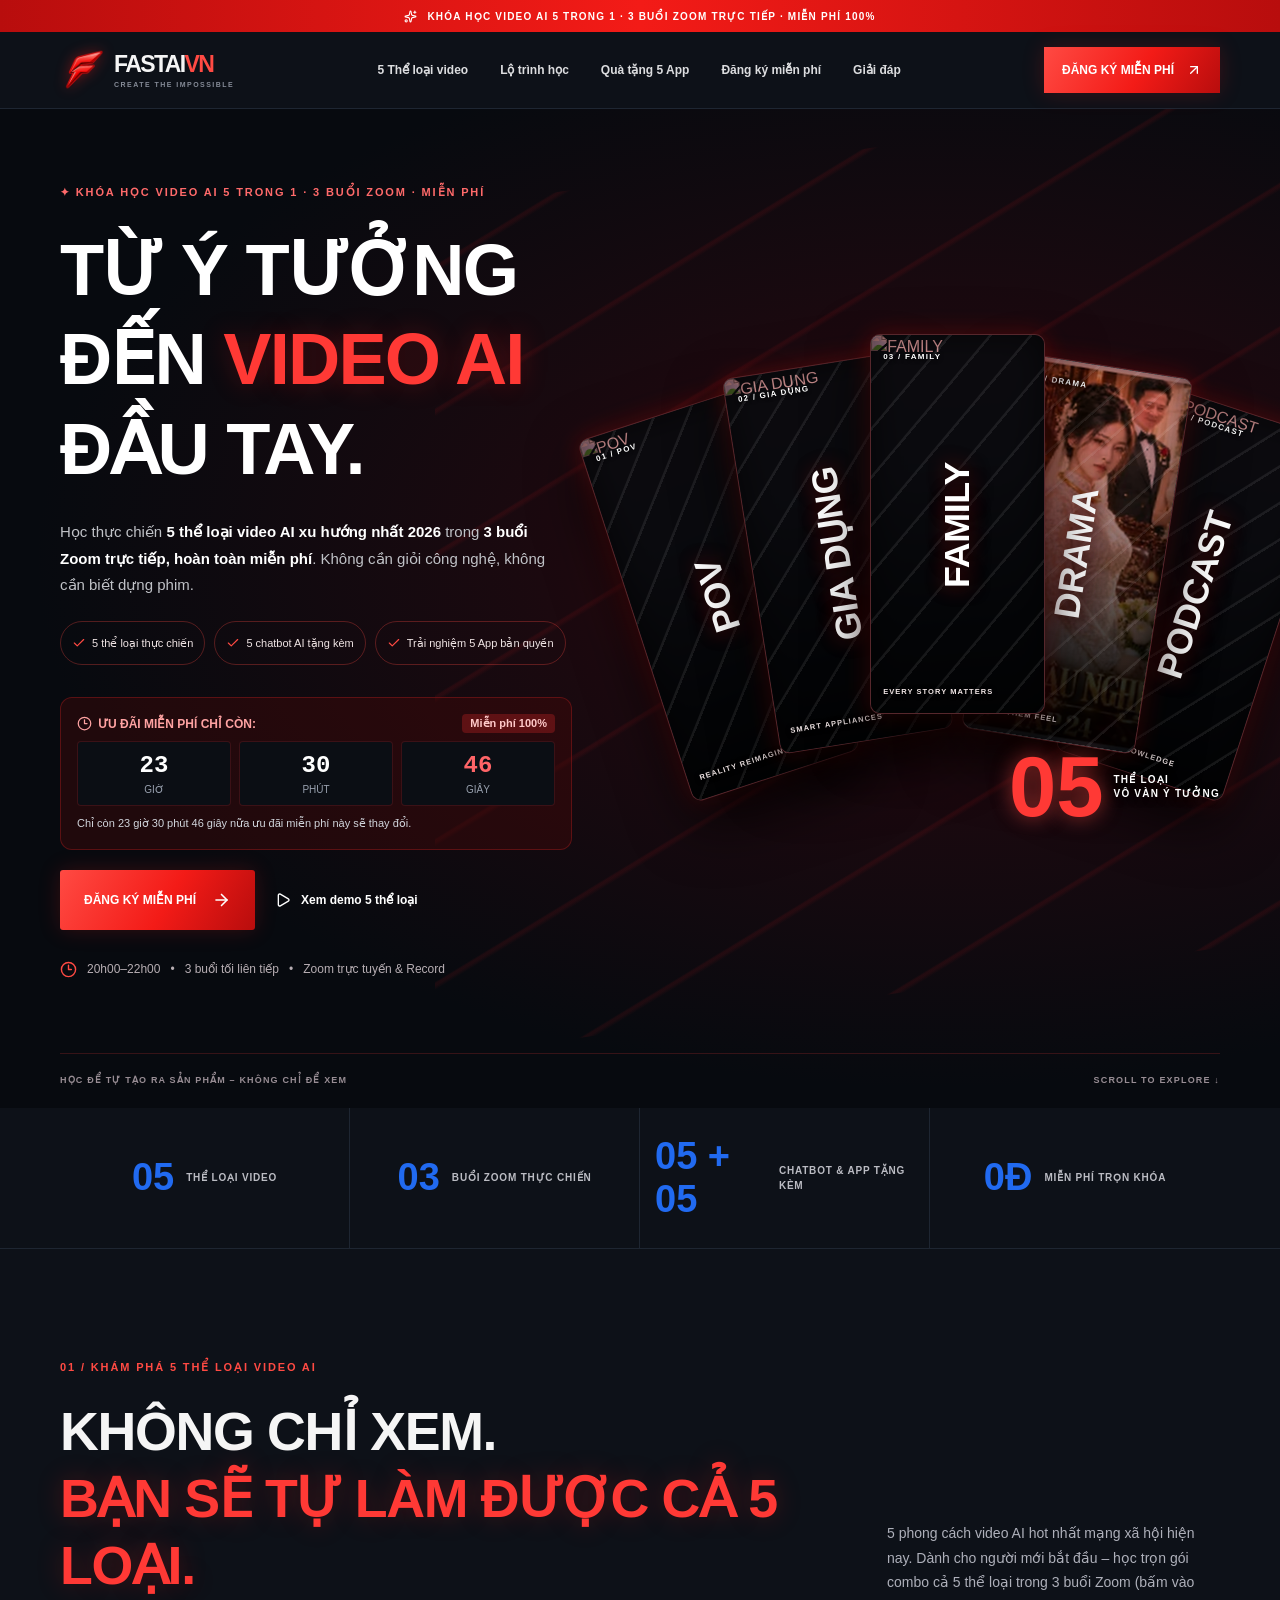
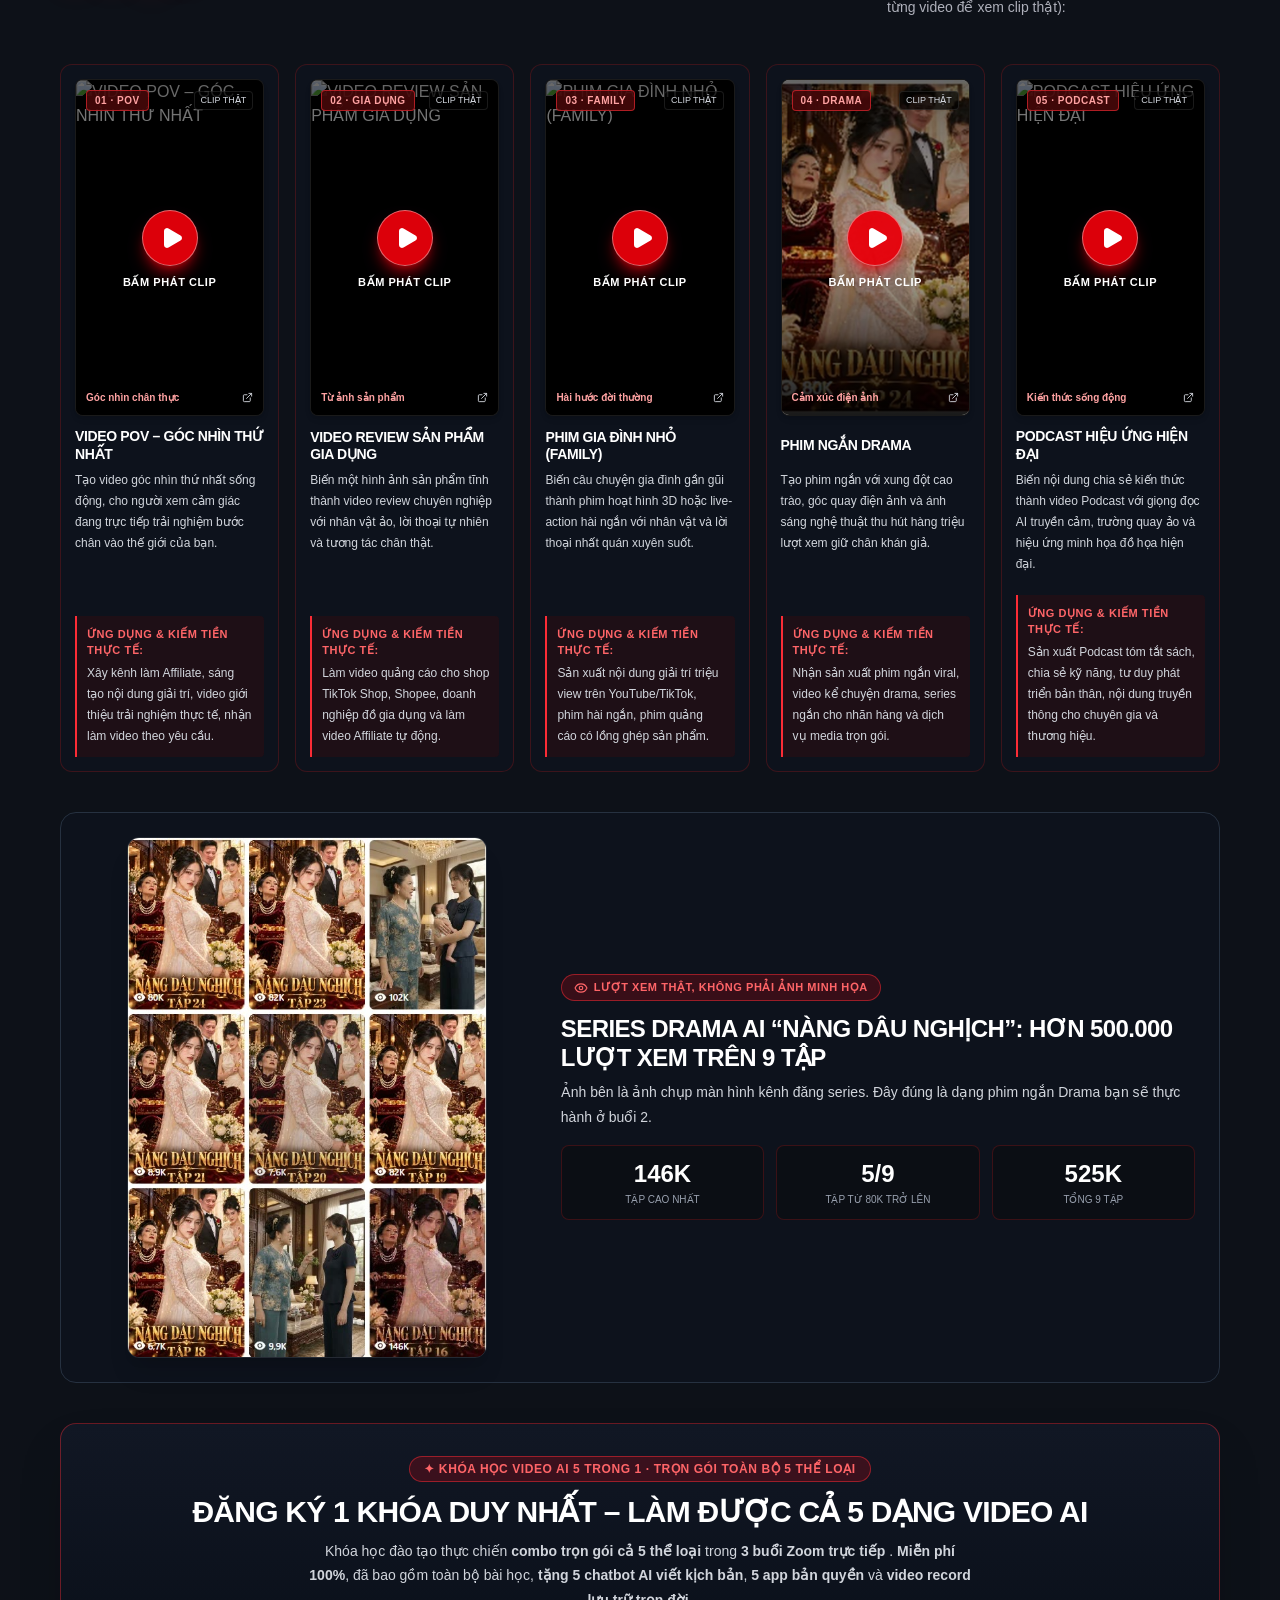
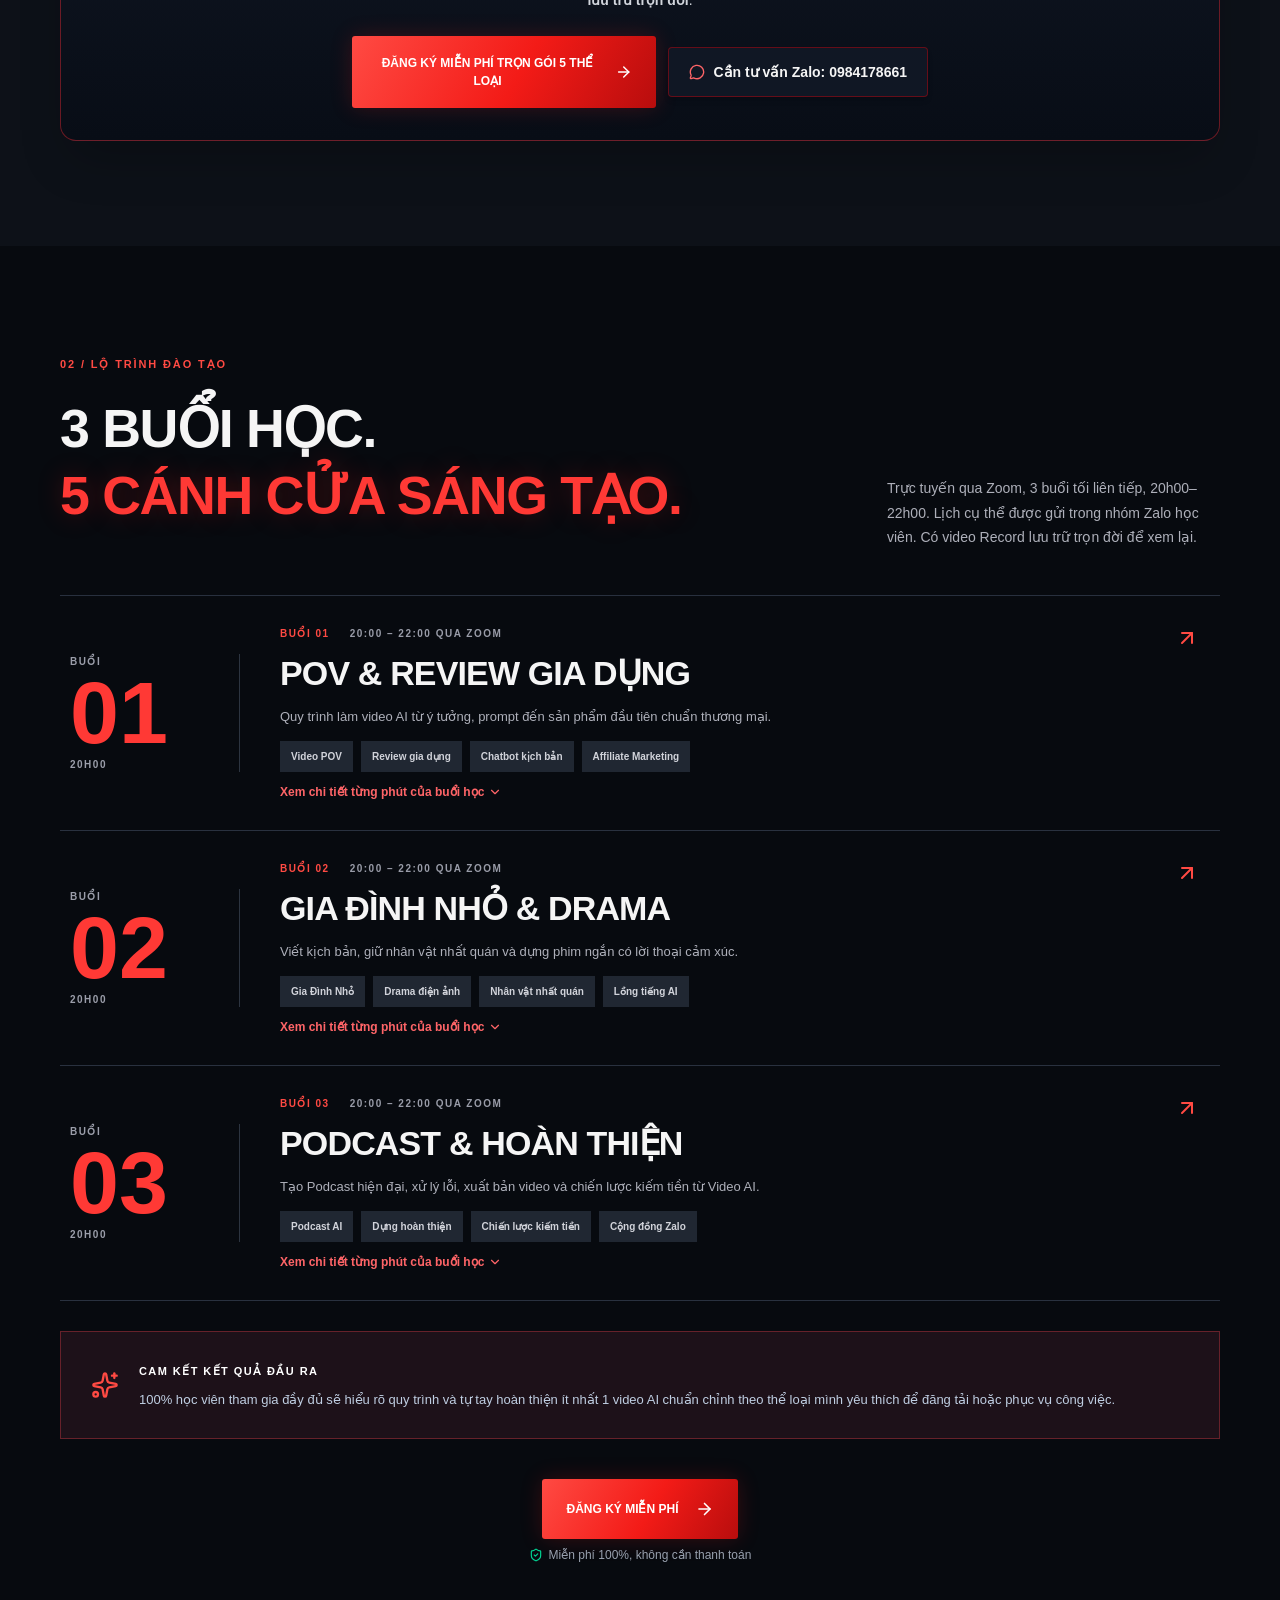
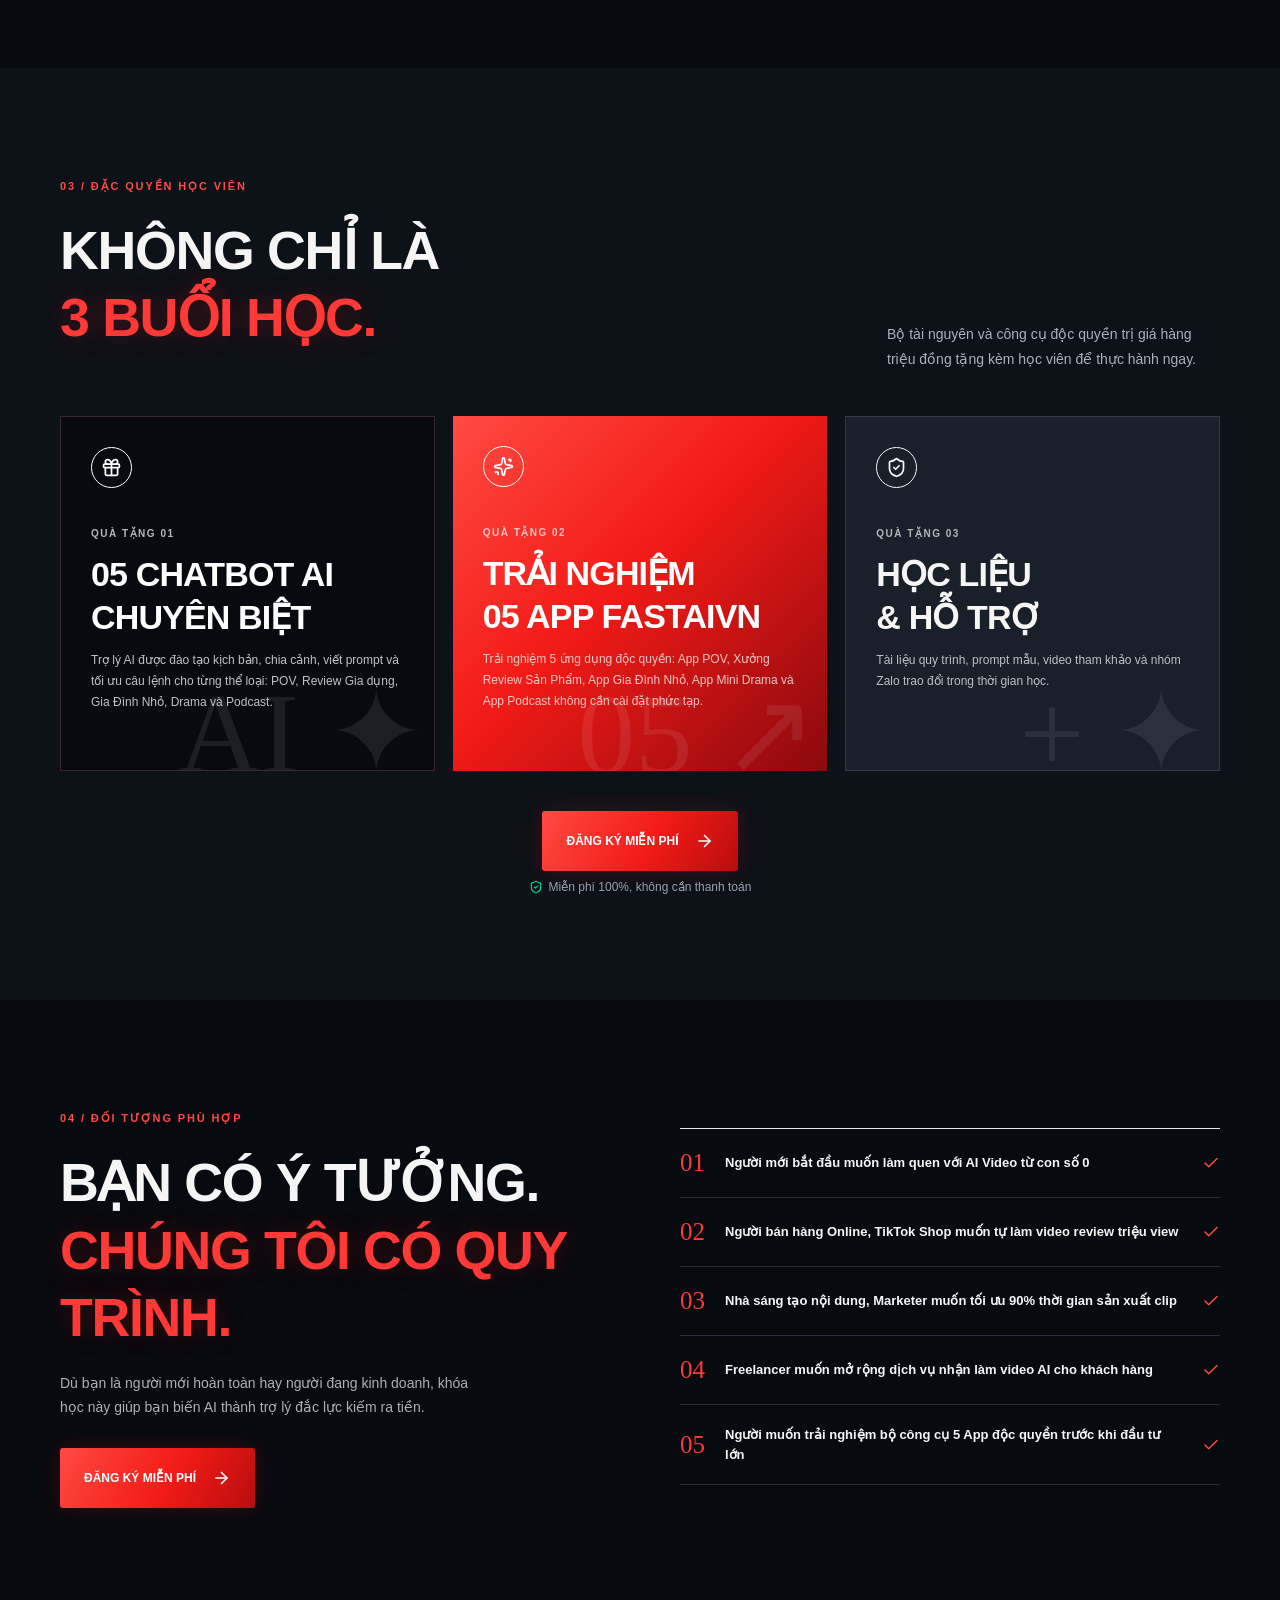
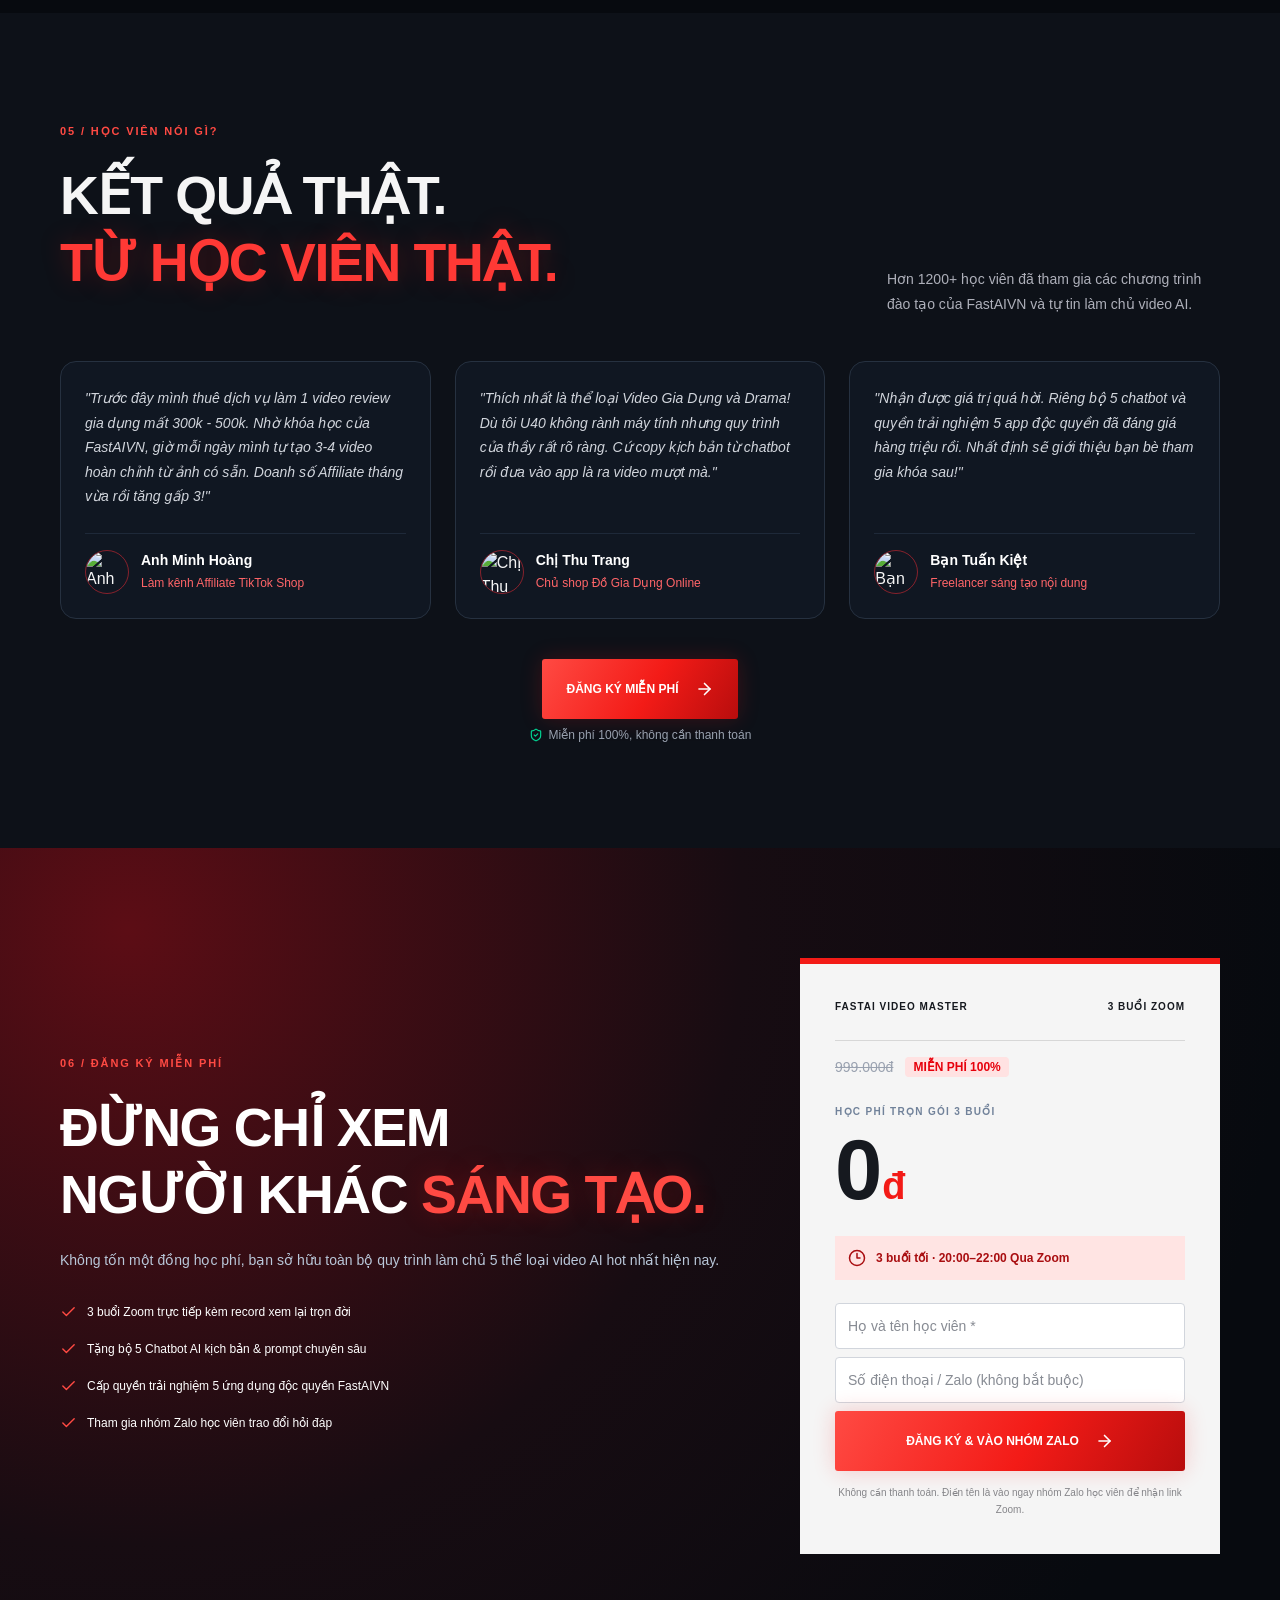
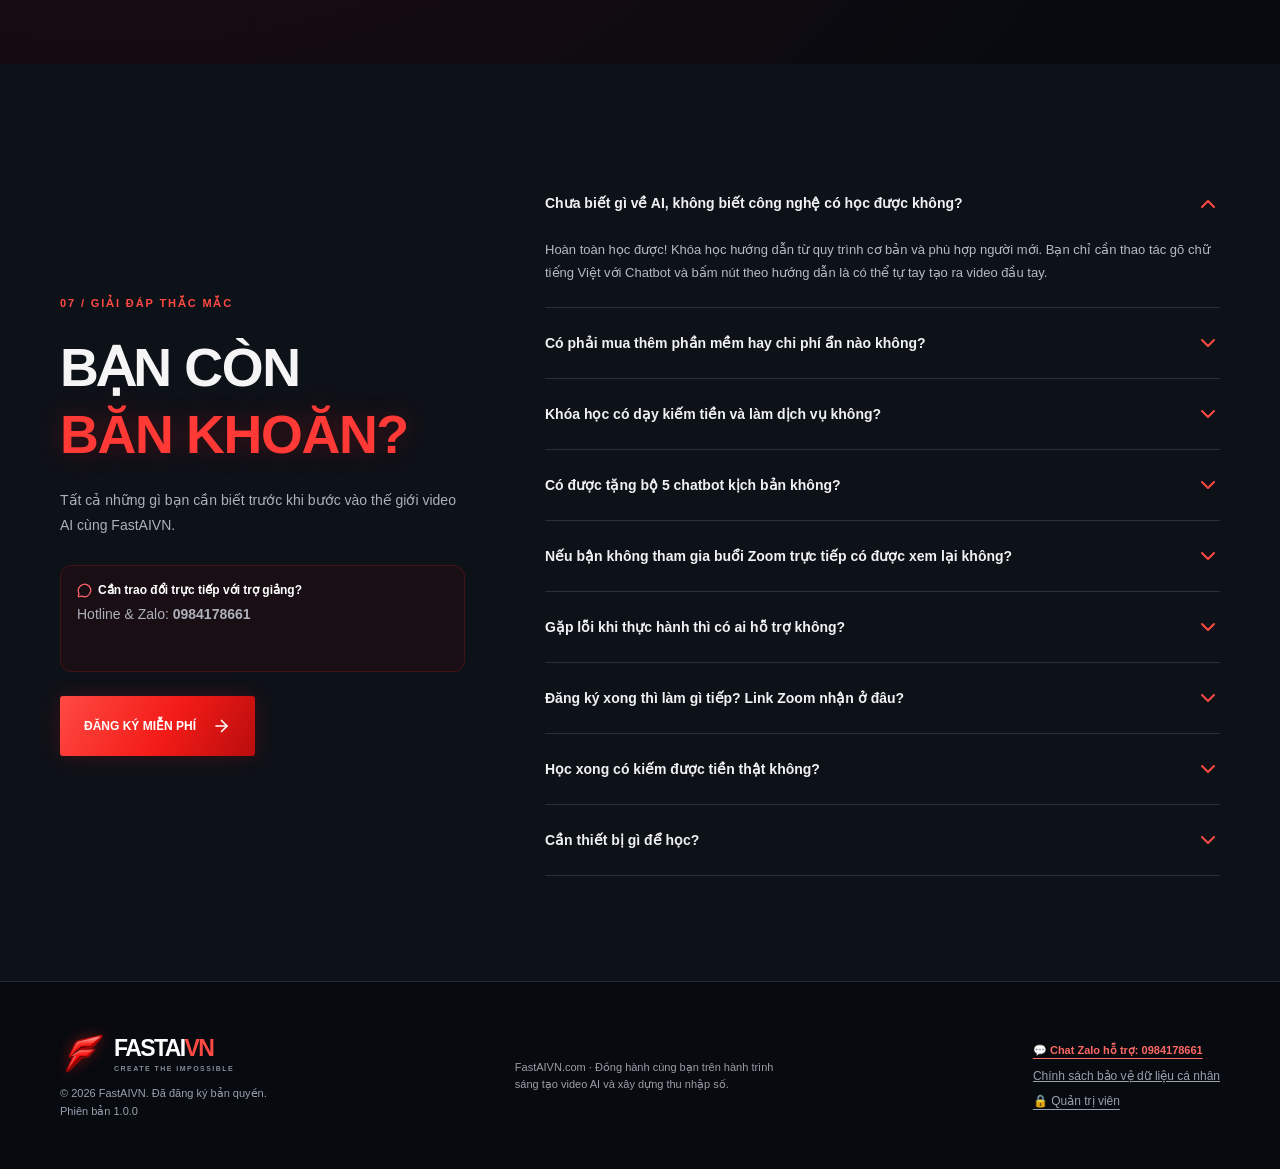
==== commit c990f011: "'Deploy'" ====
--- a/index.html
+++ b/index.html
@@ -4,9 +4,9 @@
     <meta charset="UTF-8" />
     <meta name="viewport" content="width=device-width, initial-scale=1.0" />
     <title>FastAIVN — Khóa Học Video AI 5 Trong 1 Miễn Phí</title>
-    <meta name="description" content="Khóa học Video AI 5 trong 1 miễn phí của FastAIVN. 3 buổi Zoom thực chiến 25, 26, 27/11/2026, tặng 5 chatbot AI và trải nghiệm 5 ứng dụng độc quyền." />
+    <meta name="description" content="Khóa học Video AI 5 trong 1 miễn phí của FastAIVN. 3 buổi Zoom thực chiến, tặng 5 chatbot AI và trải nghiệm 5 ứng dụng độc quyền." />
     <meta property="og:title" content="FastAIVN — Khóa Học Video AI 5 Trong 1 Miễn Phí" />
-    <meta property="og:description" content="Khóa học Video AI 5 trong 1 miễn phí của FastAIVN. 3 buổi Zoom thực chiến 25, 26, 27/11/2026, tặng 5 chatbot AI và trải nghiệm 5 ứng dụng độc quyền." />
+    <meta property="og:description" content="Khóa học Video AI 5 trong 1 miễn phí của FastAIVN. 3 buổi Zoom thực chiến, tặng 5 chatbot AI và trải nghiệm 5 ứng dụng độc quyền." />
     <meta property="og:type" content="website" />
     <meta name="twitter:card" content="summary_large_image" />
     <link rel="icon" type="image/svg+xml" href="/favicon.svg" />
@@ -35,8 +35,8 @@
       fbq('track', 'PageView');
     </script>
     <!-- End Meta Pixel Code -->
-    <script type="module" crossorigin src="/assets/index-OqSkZ0bP.js"></script>
-    <link rel="stylesheet" crossorigin href="/assets/index-Cebddx7O.css">
+    <script type="module" crossorigin src="/assets/index-DERr1Xc0.js"></script>
+    <link rel="stylesheet" crossorigin href="/assets/index-CLLTKvJI.css">
   </head>
   <body>
     <!-- Meta Pixel noscript fallback -->
--- a/assets/index-CLLTKvJI.css
+++ b/assets/index-CLLTKvJI.css
@@ -0,0 +1 @@
+*{box-sizing:border-box}html{scroll-behavior:smooth}body{color:var(--ink);background:#fff;margin:0;font-family:Arial,sans-serif}button{cursor:pointer}button,a{transition:all .2s}a{color:inherit;text-decoration:none}.wrap{width:min(1160px,100% - 48px);margin:auto}h1,h2,h3{letter-spacing:-.025em;font-family:Impact,Arial Narrow,sans-serif;font-weight:900}h2{margin:20px 0;font-size:clamp(42px,5.1vw,69px);line-height:1.03}h2 i,h1 i{color:#3b84ff;font-style:normal}p{line-height:1.75}.ribbon{color:#fff;letter-spacing:.12em;background:#2169f0;justify-content:center;align-items:center;gap:10px;height:32px;font-size:10px;font-weight:700;display:flex}header{z-index:30;background:#fff;border-bottom:1px solid #e6eaf1;position:sticky;top:0}.nav{justify-content:space-between;align-items:center;height:76px;display:flex}.logo{letter-spacing:-.07em;align-items:center;gap:10px;font-size:23px;line-height:1;display:flex}.logo>b{background:var(--blue);color:#fff;border-radius:7px;place-items:center;width:38px;height:38px;font-size:29px;display:grid;position:relative;transform:skew(-6deg)}.logo>b span{font-size:9px;position:absolute;top:3px;right:4px}.logo em{color:var(--blue);font-style:normal}.logo small{letter-spacing:.21em;color:#8c9ab0;margin-top:5px;font-size:7px;display:block}.nav nav{color:#35445a;gap:32px;font-size:12px;font-weight:700;display:flex}.top-cta{background:var(--blue);color:#fff;border:0;align-items:center;gap:12px;padding:14px 18px;font-size:12px;font-weight:800;display:flex}.hamburger{background:0 0;border:0;display:none}.hero{color:#fff;background:radial-gradient(circle at 80% 40%,#174586 0,#071223 52%);overflow:hidden}.hero-grid{grid-template-columns:1.07fr .93fr;align-items:center;gap:20px;min-height:615px;display:grid}.hero-copy{padding:75px 0}.eyebrow,.kicker{letter-spacing:.17em;color:#357bf2;font-size:11px;font-weight:900}.hero h1{margin:25px 0;font-size:clamp(72px,7.5vw,112px);line-height:.89}.hero-copy>p{color:#b6c5db;max-width:510px;font-size:15px}.hero-copy>p b{color:#fff}.chips{flex-wrap:wrap;gap:9px;margin:23px 0 32px;display:flex}.chips span{color:#d1def1;border:1px solid #ffffff48;border-radius:30px;align-items:center;gap:6px;padding:9px 11px;font-size:11px;display:flex}.chips svg{color:#78aaff;width:14px}.actions{flex-wrap:wrap;align-items:center;gap:20px;display:flex}.primary{background:var(--blue);color:#fff;border:0;border-radius:3px;justify-content:center;align-items:center;gap:16px;padding:18px 24px;font-size:12px;font-weight:900;display:inline-flex}.primary:hover,.top-cta:hover{background:#0751ce;transform:translateY(-2px)}.primary svg{width:19px}.watch{align-items:center;gap:10px;font-size:12px;font-weight:700;display:flex}.hero-date{color:#97a9c4;flex-wrap:wrap;align-items:center;gap:10px;margin-top:30px;font-size:12px;display:flex}.hero-date svg{color:#75a7f6}.poster{border:1px solid #ffffff40;border-radius:7px;flex-direction:column;justify-content:space-between;width:44%;height:360px;padding:17px;display:flex;position:absolute;overflow:hidden;box-shadow:0 20px 55px #0009}.poster:before{content:"";background:repeating-linear-gradient(130deg,#0000 0 29px,#ffffff13 30px 32px);position:absolute;inset:0}.poster>*{z-index:1}.poster small{letter-spacing:.15em;font-size:8px;font-weight:900}.poster strong{align-self:center;font-family:Impact;font-size:65px;line-height:1;transform:rotate(-90deg)}.p1{background:linear-gradient(140deg,#679cb4,#142d5c 50%,#0c152c);top:83px;left:0;transform:rotate(-12deg)}.p2{background:linear-gradient(140deg,#d19d6e,#754054 55%,#0e1b35);top:20px;left:29%;transform:rotate(1deg)}.p3{background:linear-gradient(140deg,#9277cb,#393674 55%,#10172c);top:85px;left:58%;transform:rotate(12deg)}.hero-number{color:#5b9cfc;align-items:center;gap:8px;font:85px Impact;display:flex;position:absolute;bottom:0;right:0}.hero-number span{letter-spacing:.1em;color:#fff;font:900 10px/1.5 Arial}.hero-foot{color:#8497b7;letter-spacing:.13em;border-top:1px solid #ffffff28;justify-content:space-between;padding:20px 0;font-size:9px;font-weight:700;display:flex}.stats{border-bottom:1px solid #e3e8f1}.stat-grid{grid-template-columns:repeat(4,1fr);display:grid}.stat-grid>div{border-right:1px solid #e5eaf1;justify-content:center;align-items:center;gap:12px;padding:27px 15px;display:flex}.stat-grid>div:last-child{border:0}.stat-grid b{color:#216af0;font:38px Impact}.stat-grid span{color:#6b7c91;letter-spacing:.08em;font-size:10px;font-weight:800}.section{padding:105px 0}.intro{grid-template-columns:1.4fr .6fr;align-items:end;gap:50px;margin-bottom:45px;display:grid}.intro p{color:var(--muted);max-width:345px;font-size:14px}.tabs{border-bottom:1px solid #d4ddeb;display:flex;overflow:auto}.tabs button{white-space:nowrap;text-align:left;color:#7a8ba3;background:0 0;border:0;border-bottom:3px solid #0000;flex:1;padding:18px 13px;font-size:12px;font-weight:900}.tabs button span{margin-right:10px;font-size:9px}.genre{background:#fff;border:1px solid #dce5f0;grid-template-columns:.85fr 1.15fr;min-height:500px;margin-top:25px;display:grid}.frame-container{background:#e1e9f3;place-items:center;padding:24px;display:grid}.frame{color:#fff;justify-content:center;align-items:center;width:min(100%,340px);min-height:440px;display:flex;position:relative;overflow:hidden}.frame:before{content:"";background:repeating-linear-gradient(120deg,#0000 0 22px,#ffffff0d 23px 24px);position:absolute;inset:0}.frame>strong{opacity:.6;white-space:nowrap;font:90px Impact;transform:rotate(-90deg)}.frame-top,.frame-bottom{letter-spacing:.1em;justify-content:space-between;font-size:9px;font-weight:900;display:flex;position:absolute;left:17px;right:17px}.frame-top{top:18px}.frame-bottom{bottom:18px}.play{-webkit-backdrop-filter:blur(8px);backdrop-filter:blur(8px);background:#fff2;border:1px solid #ffffff9a;border-radius:50%;place-items:center;width:65px;height:65px;display:grid;position:absolute}.genre-text{padding:45px 50px}.serial{color:#216af0;letter-spacing:.15em;align-items:center;gap:20px;font-size:10px;font-weight:900;display:flex}.genre-text h3{margin:23px 0 15px;font-size:49px;line-height:.98}.genre-text>p{color:#6b7a90;font-size:14px}.genre-text h4{letter-spacing:.15em;margin-top:27px;font-size:10px}.genre-text ul{padding:0;list-style:none}.genre-text li{align-items:center;gap:10px;margin:12px 0;font-size:12px;font-weight:700;display:flex}.genre-text li svg{color:var(--blue);flex-shrink:0}.money{border-left:3px solid var(--blue);background:#edf4ff;margin-top:25px;padding:17px 19px}.money strong{letter-spacing:.09em;color:#1b62cb;font-size:10px}.money p{color:#34516e;margin:6px 0 0;font-size:12px}.link-button{color:#196af2;background:0 0;border:0;align-items:center;gap:10px;padding:23px 0 0;font-size:13px;font-weight:900;display:flex}.fineprint{color:#8d9aae;margin-top:18px;font-size:11px}.lesson-list{border-top:1px solid #dce5f0}.lesson{border-bottom:1px solid #dce5f0;grid-template-columns:170px 1fr 35px;align-items:center;gap:40px;padding:30px 10px;display:grid}.calendar{border-right:1px solid #dce5f0}.calendar small{color:#697f9e;letter-spacing:.15em;font-size:10px;font-weight:900;display:block}.calendar strong{color:#1f70f7;font:88px/1 Impact;display:block}.lesson h3{margin:12px 0;font-size:34px}.lesson p{color:#728198;font-size:13px}.tags{flex-wrap:wrap;gap:8px;display:flex}.tags span{color:#536a85;background:#eef3fa;padding:8px 11px;font-size:10px;font-weight:700}.lesson-arrow{color:var(--blue)}.outcome{color:#fff;background:#0b1b33;align-items:center;gap:20px;margin-top:30px;padding:26px 30px;display:flex}.outcome b{letter-spacing:.13em;font-size:11px}.outcome p{color:#bfcee2;margin:7px 0 0;font-size:13px}.gift-grid{grid-template-columns:repeat(3,1fr);gap:18px;display:grid}.gift{flex-direction:column;align-items:flex-start;min-height:355px;padding:30px;display:flex;position:relative;overflow:hidden}.gift>svg{border:1px solid;border-radius:50%;width:41px;height:41px;margin-bottom:38px;padding:9px}.gift small{letter-spacing:.15em;opacity:.7;font-size:10px;font-weight:900}.gift h3{margin:12px 0;font-size:38px;line-height:1}.gift p{opacity:.75;font-size:12px}.gift>b{opacity:.08;font:115px Impact;position:absolute;bottom:-30px;right:10px}.g-dark{color:#fff;background:#0d1d35}.g-blue{color:#fff;background:#1b6cf2}.g-white{color:#10213a;background:#fff}.two-cols{grid-template-columns:1fr 1fr;align-items:center;gap:80px;display:grid}.for-you p,.faq .two-cols>div:first-child p{color:#718199;max-width:420px;margin-bottom:28px;font-size:14px}.audience>div{border-bottom:1px solid #dce5f0;align-items:center;gap:20px;padding:20px 0;display:flex}.audience>div:first-child{border-top:1px solid #dce5f0}.audience span{color:var(--blue);font:25px Impact}.audience b{flex:1;font-size:13px}.audience svg{color:var(--blue)}.price-section{color:#fff;background:radial-gradient(circle at 10% 10%,#233f77,#09172b 55%);padding:110px 0}.price-section .two-cols{grid-template-columns:1fr 420px}.price-section p{color:#b9c7d9;font-size:14px}.price-section ul{margin:27px 0;padding:0;list-style:none}.price-section li{align-items:center;gap:10px;margin:13px 0;font-size:12px;display:flex}.price-section li svg{color:#7af;width:17px}.price-box{color:#152542;background:#fff;border-top:6px solid #2874fc;padding:35px}.price-caption{letter-spacing:.1em;border-bottom:1px solid #dde5f0;justify-content:space-between;padding-bottom:26px;font-size:10px;font-weight:900;display:flex}.price-box>small{letter-spacing:.13em;color:#71829a;margin-top:27px;font-size:10px;font-weight:700;display:block}.price-number{font:85px/1.2 Impact}.price-number em{color:#2577f6;font-size:38px;font-style:normal}.price-date{color:#2567d5;background:#eaf2ff;align-items:center;gap:10px;margin:15px 0 23px;padding:13px;font-size:12px;font-weight:700;display:flex}.block{width:100%}.price-box .demo-warning{color:#8c99ab;text-align:center;margin:13px 0 0;font-size:10px}.faq .two-cols{grid-template-columns:.75fr 1.25fr}.faq-row{border-bottom:1px solid #dce5f0}.faq-row button{text-align:left;color:#142744;background:0 0;border:0;justify-content:space-between;align-items:center;gap:18px;width:100%;padding:23px 0;font-size:14px;font-weight:700;display:flex}.faq-row svg{color:#276eeb;flex-shrink:0}.faq-row .up{transform:rotate(180deg)}.faq-row p{color:#708096;margin:0 0 23px;font-size:13px}footer{color:#fff;background:#081426;padding:50px 0}.footer-row{justify-content:space-between;align-items:center;gap:25px;display:flex}.footer-row>div:not(:first-child){color:#7b8faa;max-width:270px;font-size:11px}.mobile-cta{display:none}.modal-layer{z-index:100;-webkit-backdrop-filter:blur(7px);backdrop-filter:blur(7px);background:#020b1cdb;place-items:center;padding:20px;display:grid;position:fixed;inset:0}.modal{color:#14233a;background:#fff;width:min(480px,100%);max-height:95vh;padding:36px;position:relative;overflow:auto}.modal .close{background:#edf2f9;border:0;padding:8px;position:absolute;top:15px;right:15px}.modal h2{font-size:47px}.modal>p,.demo-done p{color:#718198;font-size:12px}.modal form{gap:14px;margin-top:24px;display:grid}.modal label{gap:7px;font-size:12px;font-weight:700;display:grid}.modal input{border:1px solid #cfdae7;outline:none;padding:13px;font-size:13px}.order{border-top:1px solid #dae3ef;justify-content:space-between;margin-top:10px;padding:18px 0 8px;font-size:12px;display:flex}.order b{color:var(--blue)}.demo-done{text-align:center}.demo-done>svg{color:var(--blue)}@media (width<=900px){.nav nav{gap:14px}.hero-grid{grid-template-columns:1fr .75fr}.hero h1{font-size:75px}.poster{height:290px}.poster strong{font-size:48px}.hero-art{height:390px}.section{padding:75px 0}.genre-text{padding:28px}.genre-text h3{font-size:38px}.two-cols{gap:35px}}@media (width>=901px){.hero h1{font-size:clamp(68px,6.25vw,91px)}}@media (width<=700px){.wrap{width:calc(100% - 34px)}.ribbon{font-size:8px}.nav{height:64px}.nav nav{background:#fff;flex-direction:column;padding:25px;display:none;position:absolute;top:64px;left:0;right:0;box-shadow:0 18px 30px #0002}.nav nav.show{display:flex}.top-cta{display:none}.hamburger{display:block}.hero-grid{flex-direction:column;align-items:stretch;display:flex}.hero-copy{padding:65px 0 5px}.hero h1{font-size:clamp(65px,14vw,90px)}.hero-copy>p{font-size:13px}.chips{gap:6px}.chips span{padding:7px;font-size:10px}.hero-art{height:285px;margin-top:20px}.poster{width:38%;height:230px;padding:10px}.poster small{font-size:6px}.poster strong{font-size:36px}.p1{top:28px;left:5%}.p2{top:0;left:33%}.p3{top:28px;left:61%}.hero-number{font-size:45px;bottom:-2px}.hero-number span{font-size:7px}.hero-date{font-size:10px}.hero-foot{font-size:7px}.stat-grid{grid-template-columns:repeat(2,1fr)}.stat-grid>div{border-bottom:1px solid #e4eaf2;padding:18px 10px}.stat-grid b{font-size:28px}.stat-grid span{font-size:9px}.section{padding:66px 0}.intro{margin-bottom:28px;display:block}.intro h2,h2{font-size:46px}.intro p{font-size:12px}.tabs button{flex:none}.genre{grid-template-columns:1fr}.frame-container{padding:16px}.frame{max-width:290px;min-height:320px}.frame>strong{font-size:68px}.genre-text{padding:27px 22px}.genre-text h3{font-size:39px}.genre-text>p{font-size:13px}.lesson{grid-template-columns:70px 1fr;gap:17px;padding:24px 0}.calendar strong{font-size:57px}.calendar small{font-size:8px}.lesson h3{font-size:27px}.lesson p{font-size:11px}.lesson-arrow{display:none}.tags span{padding:6px;font-size:9px}.outcome{padding:18px}.gift-grid{grid-template-columns:1fr}.gift{min-height:300px}.gift>svg{margin-bottom:20px}.two-cols,.price-section .two-cols,.faq .two-cols{grid-template-columns:1fr;gap:28px}.price-section{padding:70px 0}.price-box{padding:24px}.price-number{font-size:73px}.footer-row{flex-direction:column;align-items:flex-start}.mobile-cta{z-index:40;background:#fff;justify-content:space-between;align-items:center;padding:10px 16px;font-size:11px;display:flex;position:fixed;bottom:0;left:0;right:0;box-shadow:0 -5px 25px #10213a29}.mobile-cta span b{color:#1c6ded;font-size:20px;display:block}.mobile-cta button{color:#fff;background:#1c6ded;border:0;align-items:center;gap:7px;padding:13px 17px;font-size:11px;font-weight:900;display:flex}footer{padding-bottom:95px}.modal{padding:30px 24px}}:root{--blue:#f31b17;--navy:#070a0f;--ink:#f5f5f5;--muted:#a4a8b2}body{color:#f5f5f5;background:#070a0f}.ribbon{background:linear-gradient(90deg,#b80d0d,#f31b17 50%,#b80d0d)}header{background:#0d1118;border-bottom:1px solid #1e2632}.nav nav{color:#dcdddf}.nav nav a:hover{color:#ff4a43}.logo>b{filter:drop-shadow(0 0 7px #f31b1770);background:url(/aifast-logo.png) 50%/contain no-repeat;border-radius:0;width:44px;height:44px;font-size:0;transform:none}.logo>b span{display:none}.logo em{color:#ff4a43}.logo small{color:#858b97}.top-cta,.primary{background:linear-gradient(120deg,#ff4a43,#f31b17 55%,#b80d0d);box-shadow:0 0 22px #f31b1732}.top-cta:hover,.primary:hover{background:#b80d0d;box-shadow:0 0 28px #f31b1766}.hero{background:radial-gradient(at 73% 45%,#5b090d 0,#1c090f 28%,#070a0f 68%);position:relative}.hero:after{content:"";pointer-events:none;background:repeating-linear-gradient(155deg,#0000 0 50px,#ff1b2015 52px 54px,#0000 58px 130px);width:78%;height:85%;position:absolute;top:3%;right:-12%;transform:skewY(-8deg)}.hero-grid,.hero-foot{z-index:1;position:relative}.eyebrow{color:#ff6a6a}.hero h1 i,h2 i{color:#ff3935;text-shadow:0 0 26px #f31b1745}.hero-copy>p{color:#c0c2c7}.chips span{color:#f0e5e5;border-color:#ff4a434d}.chips svg,.hero-date svg{color:#ff4a43}.hero-date{color:#b7aeb3}.hero-foot{color:#988d94;border-color:#94262a54}.poster:before{display:none}.hero-art{perspective:1000px;height:510px;position:relative}.poster{cursor:pointer;transform-origin:bottom;-webkit-user-select:none;user-select:none;background:#0d1118;border:1px solid #ff59594d;border-radius:10px;width:33%;height:380px;padding:0;transition:transform .35s cubic-bezier(.16,1,.3,1),box-shadow .35s,border-color .35s;position:absolute;overflow:hidden;box-shadow:0 24px 60px #000000d9,0 0 25px #f31b174d}.poster:hover{z-index:30!important;border-color:#ff4a43!important;transform:translateY(-16px)scale(1.06)rotate(0)!important;box-shadow:0 35px 75px #000000f2,0 0 35px #f31b17a6!important}.poster-bg{object-fit:cover;z-index:0;width:100%;height:100%;transition:transform .45s,filter .45s;position:absolute;inset:0}.poster:hover .poster-bg{filter:brightness(1.08)contrast(1.05);transform:scale(1.08)}.poster-tint{z-index:1;mix-blend-mode:multiply;background:linear-gradient(175deg,#b80d0d6b 0%,#5a0a0f7a 35%,#0d1118d1 75%,#070a0ff2 100%);position:absolute;inset:0;box-shadow:inset 0 0 35px #000000a6}.poster-stripes{z-index:2;pointer-events:none;background:repeating-linear-gradient(130deg,#0000 0 28px,#ffffff14 29px 31px);position:absolute;inset:0}.poster-content{z-index:3;pointer-events:none;flex-direction:column;justify-content:space-between;padding:16px 12px;display:flex;position:absolute;inset:0}.poster-tag{text-shadow:0 1px 4px #000000e6;letter-spacing:.16em!important;color:#fff!important;font-size:8px!important;font-weight:900!important}.poster-title{color:#fff!important;text-transform:uppercase!important;white-space:nowrap!important;letter-spacing:-.01em!important;text-shadow:0 3px 18px #000000f2,0 0 20px #f31b1773!important;align-self:center!important;font-family:Arial,Segoe UI,Roboto,sans-serif!important;font-size:clamp(28px,2.9vw,44px)!important;font-weight:900!important;line-height:1!important;transform:rotate(-90deg)!important}.poster-caption{text-shadow:0 1px 5px #000000e6;text-align:left;letter-spacing:.14em!important;color:#f0e5e5!important;font-size:7.5px!important;font-weight:900!important}.p1{z-index:1;top:70px;left:0%;transform:rotate(-18deg)}.p2{z-index:2;top:35px;left:17%;transform:rotate(-9deg)}.p3{z-index:5;top:8px;left:34%;transform:rotate(0)}.p4{z-index:4;top:35px;left:51%;transform:rotate(9deg)}.p5{z-index:3;top:70px;left:68%;transform:rotate(18deg)}.hero-number{color:#ff3935;text-shadow:0 0 20px #ff4a4399;z-index:15;pointer-events:none;align-items:center;gap:10px;display:flex;position:absolute;bottom:0;right:0;font:900 85px Arial,sans-serif!important}.hero-number span{letter-spacing:.12em;color:#fff;text-shadow:0 2px 8px #000000e6;font:900 10px/1.4 Arial,sans-serif!important}@media (width<=900px){.hero-art{height:410px}.poster{width:33%!important;height:310px!important}.poster-title{font-size:28px!important}.p1{top:54px!important;left:0%!important;transform:rotate(-16deg)!important}.p2{top:27px!important;left:17%!important;transform:rotate(-8deg)!important}.p3{top:6px!important;left:34%!important;transform:rotate(0)!important}.p4{top:27px!important;left:51%!important;transform:rotate(8deg)!important}.p5{top:54px!important;left:68%!important;transform:rotate(16deg)!important}.hero-number{font-size:55px!important}}@media (width<=700px){.hero-art{perspective:700px;height:295px!important;margin-top:24px!important}.poster{border-radius:8px!important;width:36%!important;height:235px!important}.poster-content{padding:10px 8px!important}.poster-tag{font-size:6.5px!important}.poster-title{font-size:20px!important}.poster-caption{font-size:6px!important}.p1{z-index:1;top:34px!important;left:-3%!important;transform:rotate(-16deg)!important}.p2{z-index:2;top:17px!important;left:14%!important;transform:rotate(-8deg)!important}.p3{z-index:5;top:2px!important;left:31%!important;transform:rotate(0)!important}.p4{z-index:4;top:17px!important;left:48%!important;transform:rotate(8deg)!important}.p5{z-index:3;top:34px!important;left:65%!important;transform:rotate(16deg)!important}.hero-number{z-index:15;font-size:42px!important;bottom:-4px!important;right:0!important}.hero-number span{font-size:7px!important}}.stats{background:#0d1118;border-color:#1e2632}.stat-grid>div{border-color:#1e2632}.stat-grid span{color:#bbbcc3}.demo,.gifts,.faq{background:#0d1118}.lessons,.for-you{background:#070a0f}.kicker,.serial{color:#ff4a43}.intro p,.genre-text>p,.lesson p,.for-you p,.faq .two-cols>div:first-child p{color:#aeb0ba}.tabs,.lesson-list,.faq-row,.audience>div{border-color:#28303e}.tabs button{color:#b3b5bc}.tabs button.on{color:#ff625b;background:#2f0f17;border-color:#f31b17}.genre{background:#121821;border-color:#2b3440}.frame-container{background:#080c13}.frame{border:1px solid #ff5b5b55;box-shadow:0 0 30px #f31b1722}.frame.sky{background:radial-gradient(circle at 25% 25%,#ff6866,#9c141a 40%,#090b12)}.frame.amber{background:radial-gradient(circle at 75% 25%,#f8f5f0,#9a292c 40%,#151117)}.frame.orange{background:radial-gradient(circle at 25% 25%,#ff7e6c,#9e1c21 45%,#141019)}.frame.purple{background:radial-gradient(circle at 75% 25%,#ff6266,#7f1521 45%,#11101a)}.frame.indigo{background:radial-gradient(circle at 25% 25%,#ff6a6a,#a31824 45%,#070a0f)}.genre-text li svg,.link-button,.lesson-arrow,.audience svg{color:#ff4a43}.money{background:#2a1119;border-color:#f31b17}.money strong{color:#ff6762}.money p{color:#d5c4c8}.fineprint{color:#828894}.calendar{border-color:#2c3440}.calendar strong{color:#ff3935}.calendar small{color:#9b9eaa}.lesson{border-color:#29313f}.lesson .serial span{color:#999ca8}.tags span{color:#d1d3da;background:#202732}.outcome{background:#1d1119;border:1px solid #66212a}.outcome>svg{color:#ff4a43}.g-dark{background:#070a0f;border:1px solid #3a2630}.g-blue{background:linear-gradient(135deg,#ff4a43,#f31b17 45%,#8b090d)}.g-white{color:#f5f5f5;background:#19202a;border:1px solid #313b48}.audience span{color:#ff3935}.price-section{background:radial-gradient(circle at 10% 10%,#5c0d15,#170c12 45%,#070a0f 85%)}.price-section h2 i,.price-section li svg{color:#ff4a43}.price-box{color:#16191f;background:#f5f5f5;border-color:#f31b17}.price-caption{border-color:#d7d7d7}.price-number em{color:#f31b17}.price-date{color:#a90d10;background:#ffe4e3}.price-box .demo-warning{color:#858589}.faq-row button{color:#f0f1f3}.faq-row svg{color:#ff4a43}.faq-row p{color:#b6bac2}footer{background:#070a0f;border-top:1px solid #242b35}.footer-row>div:not(:first-child){color:#9b9ea7}.modal{color:#fff;scrollbar-width:thin;scrollbar-color:#7e2028 #101721;background:#101721;border:1px solid #7e2028;border-radius:12px;max-height:calc(100vh - 32px);padding:clamp(16px,3vw,24px);box-shadow:0 20px 60px #000000d9}.modal.modal-step2{padding:clamp(20px,3vw,36px);width:min(1080px,100vw - 28px)!important;max-width:1080px!important}.modal::-webkit-scrollbar{width:6px}.modal::-webkit-scrollbar-track{background:#101721}.modal::-webkit-scrollbar-thumb{background:#7e2028;border-radius:3px}.modal>p,.demo-done p{color:#c5c1c7}.modal input{color:#fff;background:#1b222d;border-color:#3b4451;padding:10px 12px;font-size:13px}.modal input:focus{border-color:#ff4a43}.modal .close{color:#fff;background:#2f1820;border-radius:6px;padding:6px;top:10px;right:10px}.order{border-color:#41404a;margin-top:8px;padding:12px 0 6px}.order b,.demo-done>svg{color:#ff4a43}@media (width<=700px){.nav nav{background:#101721}.mobile-cta{color:#fff;background:#101721;box-shadow:0 -5px 25px #f31b1720}.mobile-cta span b{color:#ff4a43}.mobile-cta button{background:#f31b17}.stat-grid>div{border-color:#222b37}.modal{border-radius:10px;padding:16px 14px}}html,body,button,input,textarea{font-family:Arial,Segoe UI,Roboto,sans-serif}h1,h2,h3,.poster strong,.stat-grid b,.hero-number,.price-number,.calendar strong{font-weight:900;font-stretch:100%;font-family:Arial,Segoe UI,Roboto,sans-serif!important}h1,h2,h3{letter-spacing:-.045em}.poster-title{font-size:clamp(26px,2.8vw,42px)!important}.result-page{color:#f5f5f5;background:radial-gradient(circle at 50% 0,#451117,#070a0f 65%);place-items:center;min-height:100vh;padding:32px 16px;display:grid}.result-card{text-align:center;background:#0d1118;border:1px solid #3c242c;border-radius:16px;width:min(100%,580px);padding:clamp(28px,5vw,55px);box-shadow:0 15px 90px #000a}.result-card h1{margin:22px 0;font-size:clamp(29px,4vw,45px);line-height:1.15}.result-card p{color:#c8cdd5}.result-card .primary{margin:15px auto}.result-brand{letter-spacing:.17em;color:#ff6a6a;margin-bottom:25px;font-size:12px;font-weight:800}h1,h2,h3{letter-spacing:-.025em;overflow:visible;line-height:1.22!important}.hero h1{font-size:clamp(48px,5.65vw,82px);line-height:1.24!important}.intro h2,.for-you h2,.price-section h2,.faq h2{font-size:clamp(34px,4.2vw,60px);line-height:1.25!important}.genre-text h3{font-size:clamp(29px,3.2vw,43px);line-height:1.26!important}.gift h3{font-size:clamp(27px,2.7vw,34px);line-height:1.24!important}.modal h2{font-size:26px;line-height:1.22!important}.footer-contact{flex-direction:column;gap:9px;display:flex}.footer-contact a{color:#ff6964;text-underline-offset:4px;font-weight:800;text-decoration:underline}.footer-contact a:hover{color:#fff}@media (width<=700px){.hero h1{font-size:clamp(44px,10.4vw,68px)}.intro h2,.for-you h2,.price-section h2,.faq h2{font-size:clamp(31px,8.2vw,43px)}.genre-text h3{font-size:34px}.gift h3{font-size:31px}}.result-security{color:#a9b2c0;border-top:1px solid #26303b;justify-content:center;align-items:center;gap:8px;margin-top:28px;padding-top:20px;font-size:12px;display:flex}.result-back{color:#ff6a6a;margin-top:26px;font-size:13px;display:block}.result-card small{color:#a4aab3;display:block}@layer properties{@supports (((-webkit-hyphens:none)) and (not (margin-trim:block))) or ((-moz-orient:inline) and (not (color:rgb(from red r g b)))){*,:before,:after,::backdrop{--tw-translate-x:0;--tw-translate-y:0;--tw-translate-z:0;--tw-space-y-reverse:0;--tw-divide-y-reverse:0;--tw-border-style:solid;--tw-gradient-position:initial;--tw-gradient-from:#0000;--tw-gradient-via:#0000;--tw-gradient-to:#0000;--tw-gradient-stops:initial;--tw-gradient-via-stops:initial;--tw-gradient-from-position:0%;--tw-gradient-via-position:50%;--tw-gradient-to-position:100%;--tw-leading:initial;--tw-font-weight:initial;--tw-tracking:initial;--tw-shadow:0 0 #0000;--tw-shadow-color:initial;--tw-shadow-alpha:100%;--tw-inset-shadow:0 0 #0000;--tw-inset-shadow-color:initial;--tw-inset-shadow-alpha:100%;--tw-ring-color:initial;--tw-ring-shadow:0 0 #0000;--tw-inset-ring-color:initial;--tw-inset-ring-shadow:0 0 #0000;--tw-ring-inset:initial;--tw-ring-offset-width:0px;--tw-ring-offset-color:#fff;--tw-ring-offset-shadow:0 0 #0000;--tw-blur:initial;--tw-brightness:initial;--tw-contrast:initial;--tw-grayscale:initial;--tw-hue-rotate:initial;--tw-invert:initial;--tw-opacity:initial;--tw-saturate:initial;--tw-sepia:initial;--tw-drop-shadow:initial;--tw-drop-shadow-color:initial;--tw-drop-shadow-alpha:100%;--tw-drop-shadow-size:initial;--tw-backdrop-blur:initial;--tw-backdrop-brightness:initial;--tw-backdrop-contrast:initial;--tw-backdrop-grayscale:initial;--tw-backdrop-hue-rotate:initial;--tw-backdrop-invert:initial;--tw-backdrop-opacity:initial;--tw-backdrop-saturate:initial;--tw-backdrop-sepia:initial;--tw-duration:initial;--tw-scale-x:1;--tw-scale-y:1;--tw-scale-z:1}}}@layer theme{:root,:host{--font-sans:-apple-system, BlinkMacSystemFont, "Segoe UI", Roboto, "Helvetica Neue", "Noto Sans", Arial, sans-serif, "Apple Color Emoji", "Segoe UI Emoji", "Segoe UI Symbol", "Noto Color Emoji";--font-mono:ui-monospace, SFMono-Regular, Menlo, Monaco, Consolas, "Liberation Mono", "Courier New", monospace;--color-red-100:oklch(93.6% .032 17.717);--color-red-200:oklch(88.5% .062 18.334);--color-red-300:oklch(80.8% .114 19.571);--color-red-400:oklch(70.4% .191 22.216);--color-red-500:oklch(63.7% .237 25.331);--color-red-600:oklch(57.7% .245 27.325);--color-red-700:oklch(50.5% .213 27.518);--color-red-800:oklch(44.4% .177 26.899);--color-red-900:oklch(39.6% .141 25.723);--color-red-950:oklch(25.8% .092 26.042);--color-amber-200:oklch(92.4% .12 95.746);--color-amber-300:oklch(87.9% .169 91.605);--color-amber-400:oklch(82.8% .189 84.429);--color-amber-500:oklch(76.9% .188 70.08);--color-amber-600:oklch(66.6% .179 58.318);--color-amber-700:oklch(55.5% .163 48.998);--color-amber-800:oklch(47.3% .137 46.201);--color-amber-900:oklch(41.4% .112 45.904);--color-amber-950:oklch(27.9% .077 45.635);--color-emerald-300:oklch(84.5% .143 164.978);--color-emerald-400:oklch(76.5% .177 163.223);--color-emerald-500:oklch(69.6% .17 162.48);--color-emerald-600:oklch(59.6% .145 163.225);--color-emerald-700:oklch(50.8% .118 165.612);--color-emerald-800:oklch(43.2% .095 166.913);--color-emerald-900:oklch(37.8% .077 168.94);--color-emerald-950:oklch(26.2% .051 172.552);--color-cyan-400:oklch(78.9% .154 211.53);--color-blue-200:oklch(88.2% .059 254.128);--color-blue-300:oklch(80.9% .105 251.813);--color-blue-400:oklch(70.7% .165 254.624);--color-blue-600:oklch(54.6% .245 262.881);--color-blue-700:oklch(48.8% .243 264.376);--color-blue-900:oklch(37.9% .146 265.522);--color-blue-950:oklch(28.2% .091 267.935);--color-slate-950:oklch(12.9% .042 264.695);--color-gray-100:oklch(96.7% .003 264.542);--color-gray-200:oklch(92.8% .006 264.531);--color-gray-300:oklch(87.2% .01 258.338);--color-gray-400:oklch(70.7% .022 261.325);--color-gray-500:oklch(55.1% .027 264.364);--color-gray-700:oklch(37.3% .034 259.733);--color-gray-800:oklch(27.8% .033 256.848);--color-gray-900:oklch(21% .034 264.665);--color-black:#000;--color-white:#fff;--spacing:.25rem;--container-md:28rem;--container-lg:32rem;--container-xl:36rem;--container-2xl:42rem;--container-3xl:48rem;--container-7xl:80rem;--text-xs:.75rem;--text-xs--line-height:calc(1 / .75);--text-sm:.875rem;--text-sm--line-height:calc(1.25 / .875);--text-base:1rem;--text-base--line-height:calc(1.5 / 1);--text-lg:1.125rem;--text-lg--line-height:calc(1.75 / 1.125);--text-xl:1.25rem;--text-xl--line-height:calc(1.75 / 1.25);--text-2xl:1.5rem;--text-2xl--line-height:calc(2 / 1.5);--text-3xl:1.875rem;--text-3xl--line-height:calc(2.25 / 1.875);--font-weight-normal:400;--font-weight-medium:500;--font-weight-semibold:600;--font-weight-bold:700;--font-weight-extrabold:800;--font-weight-black:900;--tracking-tight:-.025em;--tracking-wide:.025em;--tracking-wider:.05em;--tracking-widest:.1em;--leading-tight:1.25;--leading-snug:1.375;--leading-relaxed:1.625;--radius-md:.375rem;--radius-lg:.5rem;--radius-xl:.75rem;--radius-2xl:1rem;--animate-spin:spin 1s linear infinite;--animate-ping:ping 1s cubic-bezier(0, 0, .2, 1) infinite;--animate-pulse:pulse 2s cubic-bezier(.4, 0, .6, 1) infinite;--animate-bounce:bounce 1s infinite;--blur-sm:8px;--blur-2xl:40px;--default-transition-duration:.15s;--default-transition-timing-function:cubic-bezier(.4, 0, .2, 1);--default-font-family:var(--font-sans);--default-mono-font-family:var(--font-mono)}}@layer base{*,:after,:before,::backdrop{box-sizing:border-box;border:0 solid;margin:0;padding:0}::file-selector-button{box-sizing:border-box;border:0 solid;margin:0;padding:0}html,:host{-webkit-text-size-adjust:100%;tab-size:4;line-height:1.5;font-family:var(--default-font-family,-apple-system, BlinkMacSystemFont, "Segoe UI", Roboto, "Helvetica Neue", "Noto Sans", Arial, sans-serif, "Apple Color Emoji", "Segoe UI Emoji", "Segoe UI Symbol", "Noto Color Emoji");font-feature-settings:var(--default-font-feature-settings,normal);font-variation-settings:var(--default-font-variation-settings,normal);-webkit-tap-highlight-color:transparent}hr{height:0;color:inherit;border-top-width:1px}abbr:where([title]){-webkit-text-decoration:underline dotted;text-decoration:underline dotted}h1,h2,h3,h4,h5,h6{font-size:inherit;font-weight:inherit}a{color:inherit;-webkit-text-decoration:inherit;-webkit-text-decoration:inherit;-webkit-text-decoration:inherit;-webkit-text-decoration:inherit;text-decoration:inherit}b,strong{font-weight:bolder}code,kbd,samp,pre{font-family:var(--default-mono-font-family,ui-monospace, SFMono-Regular, Menlo, Monaco, Consolas, "Liberation Mono", "Courier New", monospace);font-feature-settings:var(--default-mono-font-feature-settings,normal);font-variation-settings:var(--default-mono-font-variation-settings,normal);font-size:1em}small{font-size:80%}sub,sup{vertical-align:baseline;font-size:75%;line-height:0;position:relative}sub{bottom:-.25em}sup{top:-.5em}table{text-indent:0;border-color:inherit;border-collapse:collapse}:-moz-focusring:where(:not(iframe)){outline:auto}progress{vertical-align:baseline}summary{display:list-item}ol,ul,menu{list-style:none}img,svg,video,canvas,audio,iframe,embed,object{vertical-align:middle;display:block}img,video{max-width:100%;height:auto}button,input,select,optgroup,textarea{font:inherit;font-feature-settings:inherit;font-variation-settings:inherit;letter-spacing:inherit;color:inherit;opacity:1;background-color:#0000;border-radius:0}::file-selector-button{font:inherit;font-feature-settings:inherit;font-variation-settings:inherit;letter-spacing:inherit;color:inherit;opacity:1;background-color:#0000;border-radius:0}:where(select:is([multiple],[size])) optgroup{font-weight:bolder}:where(select:is([multiple],[size])) optgroup option{padding-inline-start:20px}::file-selector-button{margin-inline-end:4px}::placeholder{opacity:1}@supports (not ((-webkit-appearance:-apple-pay-button))) or (contain-intrinsic-size:1px){::placeholder{color:currentColor}@supports (color:color-mix(in lab, red, red)){::placeholder{color:color-mix(in oklab, currentcolor 50%, transparent)}}}textarea{resize:vertical}::-webkit-search-decoration{-webkit-appearance:none}::-webkit-date-and-time-value{min-height:1lh;text-align:inherit}::-webkit-datetime-edit{display:inline-flex}::-webkit-datetime-edit-fields-wrapper{padding:0}::-webkit-datetime-edit{padding-block:0}::-webkit-datetime-edit-year-field{padding-block:0}::-webkit-datetime-edit-month-field{padding-block:0}::-webkit-datetime-edit-day-field{padding-block:0}::-webkit-datetime-edit-hour-field{padding-block:0}::-webkit-datetime-edit-minute-field{padding-block:0}::-webkit-datetime-edit-second-field{padding-block:0}::-webkit-datetime-edit-millisecond-field{padding-block:0}::-webkit-datetime-edit-meridiem-field{padding-block:0}::-webkit-calendar-picker-indicator{line-height:1}:-moz-ui-invalid{box-shadow:none}button,input:where([type=button],[type=reset],[type=submit]){appearance:button}::file-selector-button{appearance:button}::-webkit-inner-spin-button{height:auto}::-webkit-outer-spin-button{height:auto}[hidden]:where(:not([hidden=until-found])){display:none!important}}@layer components;@layer utilities{.pointer-events-none{pointer-events:none}.absolute{position:absolute}.fixed{position:fixed}.relative{position:relative}.sticky{position:sticky}.inset-0{inset:0}.-top-3{top:calc(var(--spacing) * -3)}.-top-12{top:calc(var(--spacing) * -12)}.top-0{top:0}.top-1\/2{top:50%}.top-2{top:calc(var(--spacing) * 2)}.top-4{top:calc(var(--spacing) * 4)}.-right-3{right:calc(var(--spacing) * -3)}.-right-12{right:calc(var(--spacing) * -12)}.right-2{right:calc(var(--spacing) * 2)}.right-4{right:calc(var(--spacing) * 4)}.left-3{left:calc(var(--spacing) * 3)}.z-10{z-index:10}.z-20{z-index:20}.z-30{z-index:30}.z-50{z-index:50}.col-span-2{grid-column:span 2/span 2}.mx-auto{margin-inline:auto}.\!my-0{margin-block:0!important}.\!my-0\.5{margin-block:calc(var(--spacing) * .5)!important}.my-3{margin-block:calc(var(--spacing) * 3)}.my-4{margin-block:calc(var(--spacing) * 4)}.my-5{margin-block:calc(var(--spacing) * 5)}.my-12{margin-block:calc(var(--spacing) * 12)}.my-auto{margin-block:auto}.\!mt-0\.5{margin-top:calc(var(--spacing) * .5)!important}.\!mt-2{margin-top:calc(var(--spacing) * 2)!important}.mt-0\.5{margin-top:calc(var(--spacing) * .5)}.mt-1{margin-top:var(--spacing)}.mt-1\.5{margin-top:calc(var(--spacing) * 1.5)}.mt-2{margin-top:calc(var(--spacing) * 2)}.mt-3{margin-top:calc(var(--spacing) * 3)}.mt-4{margin-top:calc(var(--spacing) * 4)}.mt-5{margin-top:calc(var(--spacing) * 5)}.mt-6{margin-top:calc(var(--spacing) * 6)}.mt-8{margin-top:calc(var(--spacing) * 8)}.mt-auto{margin-top:auto}.mr-1{margin-right:var(--spacing)}.mb-0\.5{margin-bottom:calc(var(--spacing) * .5)}.mb-1{margin-bottom:var(--spacing)}.mb-1\.5{margin-bottom:calc(var(--spacing) * 1.5)}.mb-2{margin-bottom:calc(var(--spacing) * 2)}.mb-3{margin-bottom:calc(var(--spacing) * 3)}.mb-4{margin-bottom:calc(var(--spacing) * 4)}.mb-6{margin-bottom:calc(var(--spacing) * 6)}.ml-1{margin-left:var(--spacing)}.\!grid{display:grid!important}.block{display:block}.flex{display:flex}.grid{display:grid}.hidden{display:none}.inline{display:inline}.inline-block{display:inline-block}.inline-flex{display:inline-flex}.aspect-\[9\/16\]{aspect-ratio:9/16}.h-1\.5{height:calc(var(--spacing) * 1.5)}.h-2{height:calc(var(--spacing) * 2)}.h-2\.5{height:calc(var(--spacing) * 2.5)}.h-3{height:calc(var(--spacing) * 3)}.h-4{height:calc(var(--spacing) * 4)}.h-7{height:calc(var(--spacing) * 7)}.h-10{height:calc(var(--spacing) * 10)}.h-11{height:calc(var(--spacing) * 11)}.h-12{height:calc(var(--spacing) * 12)}.h-14{height:calc(var(--spacing) * 14)}.h-20{height:calc(var(--spacing) * 20)}.h-28{height:calc(var(--spacing) * 28)}.h-32{height:calc(var(--spacing) * 32)}.h-auto{height:auto}.h-full{height:100%}.max-h-\[38vh\]{max-height:38vh}.max-h-\[90vh\]{max-height:90vh}.min-h-\[36px\]{min-height:36px}.min-h-screen{min-height:100vh}.w-1\.5{width:calc(var(--spacing) * 1.5)}.w-2{width:calc(var(--spacing) * 2)}.w-2\.5{width:calc(var(--spacing) * 2.5)}.w-3{width:calc(var(--spacing) * 3)}.w-4{width:calc(var(--spacing) * 4)}.w-7{width:calc(var(--spacing) * 7)}.w-10{width:calc(var(--spacing) * 10)}.w-11{width:calc(var(--spacing) * 11)}.w-12{width:calc(var(--spacing) * 12)}.w-14{width:calc(var(--spacing) * 14)}.w-20{width:calc(var(--spacing) * 20)}.w-28{width:calc(var(--spacing) * 28)}.w-32{width:calc(var(--spacing) * 32)}.w-64{width:calc(var(--spacing) * 64)}.w-full{width:100%}.w-px{width:1px}.max-w-2xl{max-width:var(--container-2xl)}.max-w-3xl{max-width:var(--container-3xl)}.max-w-7xl{max-width:var(--container-7xl)}.max-w-\[200px\]{max-width:200px}.max-w-\[360px\]{max-width:360px}.max-w-lg{max-width:var(--container-lg)}.max-w-md{max-width:var(--container-md)}.max-w-xl{max-width:var(--container-xl)}.flex-1{flex:1}.shrink-0{flex-shrink:0}.flex-grow{flex-grow:1}.border-collapse{border-collapse:collapse}.-translate-y-1\/2{--tw-translate-y:calc(calc(1 / 2 * 100%) * -1);translate:var(--tw-translate-x) var(--tw-translate-y)}.rotate-180{rotate:180deg}.animate-bounce{animation:var(--animate-bounce)}.animate-ping{animation:var(--animate-ping)}.animate-pulse{animation:var(--animate-pulse)}.animate-spin{animation:var(--animate-spin)}.cursor-pointer{cursor:pointer}.scrollbar-thin{scrollbar-width:thin}.list-disc{list-style-type:disc}.grid-cols-1{grid-template-columns:repeat(1,minmax(0,1fr))}.grid-cols-2{grid-template-columns:repeat(2,minmax(0,1fr))}.grid-cols-3{grid-template-columns:repeat(3,minmax(0,1fr))}.flex-col{flex-direction:column}.flex-wrap{flex-wrap:wrap}.items-center{align-items:center}.items-start{align-items:flex-start}.items-stretch{align-items:stretch}.justify-between{justify-content:space-between}.justify-center{justify-content:center}.justify-end{justify-content:flex-end}.\!gap-1{gap:var(--spacing)!important}.\!gap-2\.5{gap:calc(var(--spacing) * 2.5)!important}.gap-0\.5{gap:calc(var(--spacing) * .5)}.gap-1{gap:var(--spacing)}.gap-1\.5{gap:calc(var(--spacing) * 1.5)}.gap-2{gap:calc(var(--spacing) * 2)}.gap-2\.5{gap:calc(var(--spacing) * 2.5)}.gap-3{gap:calc(var(--spacing) * 3)}.gap-5{gap:calc(var(--spacing) * 5)}.gap-6{gap:calc(var(--spacing) * 6)}.gap-8{gap:calc(var(--spacing) * 8)}:where(.space-y-0\.5>:not(:last-child)){--tw-space-y-reverse:0;margin-block-start:calc(calc(var(--spacing) * .5) * var(--tw-space-y-reverse));margin-block-end:calc(calc(var(--spacing) * .5) * calc(1 - var(--tw-space-y-reverse)))}:where(.space-y-1>:not(:last-child)){--tw-space-y-reverse:0;margin-block-start:calc(var(--spacing) * var(--tw-space-y-reverse));margin-block-end:calc(var(--spacing) * calc(1 - var(--tw-space-y-reverse)))}:where(.space-y-1\.5>:not(:last-child)){--tw-space-y-reverse:0;margin-block-start:calc(calc(var(--spacing) * 1.5) * var(--tw-space-y-reverse));margin-block-end:calc(calc(var(--spacing) * 1.5) * calc(1 - var(--tw-space-y-reverse)))}:where(.space-y-2>:not(:last-child)){--tw-space-y-reverse:0;margin-block-start:calc(calc(var(--spacing) * 2) * var(--tw-space-y-reverse));margin-block-end:calc(calc(var(--spacing) * 2) * calc(1 - var(--tw-space-y-reverse)))}:where(.space-y-2\.5>:not(:last-child)){--tw-space-y-reverse:0;margin-block-start:calc(calc(var(--spacing) * 2.5) * var(--tw-space-y-reverse));margin-block-end:calc(calc(var(--spacing) * 2.5) * calc(1 - var(--tw-space-y-reverse)))}:where(.space-y-3>:not(:last-child)){--tw-space-y-reverse:0;margin-block-start:calc(calc(var(--spacing) * 3) * var(--tw-space-y-reverse));margin-block-end:calc(calc(var(--spacing) * 3) * calc(1 - var(--tw-space-y-reverse)))}:where(.space-y-3\.5>:not(:last-child)){--tw-space-y-reverse:0;margin-block-start:calc(calc(var(--spacing) * 3.5) * var(--tw-space-y-reverse));margin-block-end:calc(calc(var(--spacing) * 3.5) * calc(1 - var(--tw-space-y-reverse)))}:where(.space-y-4>:not(:last-child)){--tw-space-y-reverse:0;margin-block-start:calc(calc(var(--spacing) * 4) * var(--tw-space-y-reverse));margin-block-end:calc(calc(var(--spacing) * 4) * calc(1 - var(--tw-space-y-reverse)))}:where(.space-y-6>:not(:last-child)){--tw-space-y-reverse:0;margin-block-start:calc(calc(var(--spacing) * 6) * var(--tw-space-y-reverse));margin-block-end:calc(calc(var(--spacing) * 6) * calc(1 - var(--tw-space-y-reverse)))}:where(.divide-y>:not(:last-child)){--tw-divide-y-reverse:0;border-bottom-style:var(--tw-border-style);border-top-style:var(--tw-border-style);border-top-width:calc(1px * var(--tw-divide-y-reverse));border-bottom-width:calc(1px * calc(1 - var(--tw-divide-y-reverse)))}:where(.divide-gray-800\/60>:not(:last-child)){border-color:#1e293999}@supports (color:color-mix(in lab, red, red)){:where(.divide-gray-800\/60>:not(:last-child)){border-color:color-mix(in oklab, var(--color-gray-800) 60%, transparent)}}.self-start{align-self:flex-start}.truncate{text-overflow:ellipsis;white-space:nowrap;overflow:hidden}.overflow-hidden{overflow:hidden}.overflow-x-auto{overflow-x:auto}.overflow-y-auto{overflow-y:auto}.\!rounded-lg{border-radius:var(--radius-lg)!important}.rounded{border-radius:.25rem}.rounded-2xl{border-radius:var(--radius-2xl)}.rounded-full{border-radius:2147483647px}.rounded-lg{border-radius:var(--radius-lg)}.rounded-md{border-radius:var(--radius-md)}.rounded-xl{border-radius:var(--radius-xl)}.rounded-r{border-top-right-radius:.25rem;border-bottom-right-radius:.25rem}.border{border-style:var(--tw-border-style);border-width:1px}.border-0{border-style:var(--tw-border-style);border-width:0}.border-2{border-style:var(--tw-border-style);border-width:2px}.border-4{border-style:var(--tw-border-style);border-width:4px}.border-t{border-top-style:var(--tw-border-style);border-top-width:1px}.border-b{border-bottom-style:var(--tw-border-style);border-bottom-width:1px}.border-l{border-left-style:var(--tw-border-style);border-left-width:1px}.border-l-2{border-left-style:var(--tw-border-style);border-left-width:2px}.border-\[\#263140\]{border-color:#263140}.border-amber-500\/30{border-color:#f99c004d}@supports (color:color-mix(in lab, red, red)){.border-amber-500\/30{border-color:color-mix(in oklab, var(--color-amber-500) 30%, transparent)}}.border-amber-700\/50{border-color:#b7500080}@supports (color:color-mix(in lab, red, red)){.border-amber-700\/50{border-color:color-mix(in oklab, var(--color-amber-700) 50%, transparent)}}.border-amber-800\/60{border-color:#953d0099}@supports (color:color-mix(in lab, red, red)){.border-amber-800\/60{border-color:color-mix(in oklab, var(--color-amber-800) 60%, transparent)}}.border-amber-800\/80{border-color:#953d00cc}@supports (color:color-mix(in lab, red, red)){.border-amber-800\/80{border-color:color-mix(in oklab, var(--color-amber-800) 80%, transparent)}}.border-amber-900\/40{border-color:#7b330666}@supports (color:color-mix(in lab, red, red)){.border-amber-900\/40{border-color:color-mix(in oklab, var(--color-amber-900) 40%, transparent)}}.border-amber-900\/50{border-color:#7b330680}@supports (color:color-mix(in lab, red, red)){.border-amber-900\/50{border-color:color-mix(in oklab, var(--color-amber-900) 50%, transparent)}}.border-amber-900\/60{border-color:#7b330699}@supports (color:color-mix(in lab, red, red)){.border-amber-900\/60{border-color:color-mix(in oklab, var(--color-amber-900) 60%, transparent)}}.border-blue-700\/60{border-color:#1447e699}@supports (color:color-mix(in lab, red, red)){.border-blue-700\/60{border-color:color-mix(in oklab, var(--color-blue-700) 60%, transparent)}}.border-blue-900\/40{border-color:#1c398e66}@supports (color:color-mix(in lab, red, red)){.border-blue-900\/40{border-color:color-mix(in oklab, var(--color-blue-900) 40%, transparent)}}.border-emerald-500{border-color:var(--color-emerald-500)}.border-emerald-500\/40{border-color:#00bb7f66}@supports (color:color-mix(in lab, red, red)){.border-emerald-500\/40{border-color:color-mix(in oklab, var(--color-emerald-500) 40%, transparent)}}.border-emerald-500\/50{border-color:#00bb7f80}@supports (color:color-mix(in lab, red, red)){.border-emerald-500\/50{border-color:color-mix(in oklab, var(--color-emerald-500) 50%, transparent)}}.border-emerald-500\/60{border-color:#00bb7f99}@supports (color:color-mix(in lab, red, red)){.border-emerald-500\/60{border-color:color-mix(in oklab, var(--color-emerald-500) 60%, transparent)}}.border-emerald-600{border-color:var(--color-emerald-600)}.border-emerald-700{border-color:var(--color-emerald-700)}.border-emerald-800\/80{border-color:#005f46cc}@supports (color:color-mix(in lab, red, red)){.border-emerald-800\/80{border-color:color-mix(in oklab, var(--color-emerald-800) 80%, transparent)}}.border-emerald-900\/50{border-color:#004e3b80}@supports (color:color-mix(in lab, red, red)){.border-emerald-900\/50{border-color:color-mix(in oklab, var(--color-emerald-900) 50%, transparent)}}.border-emerald-900\/60{border-color:#004e3b99}@supports (color:color-mix(in lab, red, red)){.border-emerald-900\/60{border-color:color-mix(in oklab, var(--color-emerald-900) 60%, transparent)}}.border-gray-300{border-color:var(--color-gray-300)}.border-gray-700{border-color:var(--color-gray-700)}.border-gray-800{border-color:var(--color-gray-800)}.border-gray-800\/80{border-color:#1e2939cc}@supports (color:color-mix(in lab, red, red)){.border-gray-800\/80{border-color:color-mix(in oklab, var(--color-gray-800) 80%, transparent)}}.border-red-500{border-color:var(--color-red-500)}.border-red-500\/40{border-color:#fb2c3666}@supports (color:color-mix(in lab, red, red)){.border-red-500\/40{border-color:color-mix(in oklab, var(--color-red-500) 40%, transparent)}}.border-red-500\/50{border-color:#fb2c3680}@supports (color:color-mix(in lab, red, red)){.border-red-500\/50{border-color:color-mix(in oklab, var(--color-red-500) 50%, transparent)}}.border-red-500\/60{border-color:#fb2c3699}@supports (color:color-mix(in lab, red, red)){.border-red-500\/60{border-color:color-mix(in oklab, var(--color-red-500) 60%, transparent)}}.border-red-700\/50{border-color:#bf000f80}@supports (color:color-mix(in lab, red, red)){.border-red-700\/50{border-color:color-mix(in oklab, var(--color-red-700) 50%, transparent)}}.border-red-800{border-color:var(--color-red-800)}.border-red-800\/60{border-color:#9f071299}@supports (color:color-mix(in lab, red, red)){.border-red-800\/60{border-color:color-mix(in oklab, var(--color-red-800) 60%, transparent)}}.border-red-800\/80{border-color:#9f0712cc}@supports (color:color-mix(in lab, red, red)){.border-red-800\/80{border-color:color-mix(in oklab, var(--color-red-800) 80%, transparent)}}.border-red-900\/40{border-color:#82181a66}@supports (color:color-mix(in lab, red, red)){.border-red-900\/40{border-color:color-mix(in oklab, var(--color-red-900) 40%, transparent)}}.border-red-900\/50{border-color:#82181a80}@supports (color:color-mix(in lab, red, red)){.border-red-900\/50{border-color:color-mix(in oklab, var(--color-red-900) 50%, transparent)}}.border-red-900\/60{border-color:#82181a99}@supports (color:color-mix(in lab, red, red)){.border-red-900\/60{border-color:color-mix(in oklab, var(--color-red-900) 60%, transparent)}}.border-white\/10{border-color:#ffffff1a}@supports (color:color-mix(in lab, red, red)){.border-white\/10{border-color:color-mix(in oklab, var(--color-white) 10%, transparent)}}.border-white\/40{border-color:#fff6}@supports (color:color-mix(in lab, red, red)){.border-white\/40{border-color:color-mix(in oklab, var(--color-white) 40%, transparent)}}.bg-\[\#0b0e14\]{background-color:#0b0e14}.bg-\[\#0d121c\]{background-color:#0d121c}.bg-\[\#0d131f\]{background-color:#0d131f}.bg-\[\#0d1118\]{background-color:#0d1118}.bg-\[\#0d1118\]\/95{background-color:oklab(17.685% -.0023437 -.0157282/.95)}.bg-\[\#0e141f\]{background-color:#0e141f}.bg-\[\#070a0f\]{background-color:#070a0f}.bg-\[\#090e17\]{background-color:#090e17}.bg-\[\#131a26\]{background-color:#131a26}.bg-\[\#141b27\]{background-color:#141b27}.bg-\[\#151f2e\]{background-color:#151f2e}.bg-\[\#06090e\]{background-color:#06090e}.bg-\[\#101722\]{background-color:#101722}.bg-\[\#101724\]{background-color:#101724}.bg-\[\#121824\]{background-color:#121824}.bg-\[\#121927\]{background-color:#121927}.bg-amber-400{background-color:var(--color-amber-400)}.bg-amber-600{background-color:var(--color-amber-600)}.bg-amber-950\/30{background-color:#4619014d}@supports (color:color-mix(in lab, red, red)){.bg-amber-950\/30{background-color:color-mix(in oklab, var(--color-amber-950) 30%, transparent)}}.bg-amber-950\/40{background-color:#46190166}@supports (color:color-mix(in lab, red, red)){.bg-amber-950\/40{background-color:color-mix(in oklab, var(--color-amber-950) 40%, transparent)}}.bg-amber-950\/60{background-color:#46190199}@supports (color:color-mix(in lab, red, red)){.bg-amber-950\/60{background-color:color-mix(in oklab, var(--color-amber-950) 60%, transparent)}}.bg-amber-950\/80{background-color:#461901cc}@supports (color:color-mix(in lab, red, red)){.bg-amber-950\/80{background-color:color-mix(in oklab, var(--color-amber-950) 80%, transparent)}}.bg-black{background-color:var(--color-black)}.bg-black\/40{background-color:#0006}@supports (color:color-mix(in lab, red, red)){.bg-black\/40{background-color:color-mix(in oklab, var(--color-black) 40%, transparent)}}.bg-black\/60{background-color:#0009}@supports (color:color-mix(in lab, red, red)){.bg-black\/60{background-color:color-mix(in oklab, var(--color-black) 60%, transparent)}}.bg-black\/70{background-color:#000000b3}@supports (color:color-mix(in lab, red, red)){.bg-black\/70{background-color:color-mix(in oklab, var(--color-black) 70%, transparent)}}.bg-black\/80{background-color:#000c}@supports (color:color-mix(in lab, red, red)){.bg-black\/80{background-color:color-mix(in oklab, var(--color-black) 80%, transparent)}}.bg-blue-600{background-color:var(--color-blue-600)}.bg-blue-950\/30{background-color:#1624564d}@supports (color:color-mix(in lab, red, red)){.bg-blue-950\/30{background-color:color-mix(in oklab, var(--color-blue-950) 30%, transparent)}}.bg-blue-950\/80{background-color:#162456cc}@supports (color:color-mix(in lab, red, red)){.bg-blue-950\/80{background-color:color-mix(in oklab, var(--color-blue-950) 80%, transparent)}}.bg-emerald-400{background-color:var(--color-emerald-400)}.bg-emerald-500{background-color:var(--color-emerald-500)}.bg-emerald-500\/20{background-color:#00bb7f33}@supports (color:color-mix(in lab, red, red)){.bg-emerald-500\/20{background-color:color-mix(in oklab, var(--color-emerald-500) 20%, transparent)}}.bg-emerald-600{background-color:var(--color-emerald-600)}.bg-emerald-950{background-color:var(--color-emerald-950)}.bg-emerald-950\/60{background-color:#002c2299}@supports (color:color-mix(in lab, red, red)){.bg-emerald-950\/60{background-color:color-mix(in oklab, var(--color-emerald-950) 60%, transparent)}}.bg-emerald-950\/80{background-color:#002c22cc}@supports (color:color-mix(in lab, red, red)){.bg-emerald-950\/80{background-color:color-mix(in oklab, var(--color-emerald-950) 80%, transparent)}}.bg-gray-800{background-color:var(--color-gray-800)}.bg-gray-800\/80{background-color:#1e2939cc}@supports (color:color-mix(in lab, red, red)){.bg-gray-800\/80{background-color:color-mix(in oklab, var(--color-gray-800) 80%, transparent)}}.bg-gray-900{background-color:var(--color-gray-900)}.bg-gray-900\/80{background-color:#101828cc}@supports (color:color-mix(in lab, red, red)){.bg-gray-900\/80{background-color:color-mix(in oklab, var(--color-gray-900) 80%, transparent)}}.bg-red-100{background-color:var(--color-red-100)}.bg-red-400{background-color:var(--color-red-400)}.bg-red-500{background-color:var(--color-red-500)}.bg-red-600{background-color:var(--color-red-600)}.bg-red-600\/10{background-color:#e400141a}@supports (color:color-mix(in lab, red, red)){.bg-red-600\/10{background-color:color-mix(in oklab, var(--color-red-600) 10%, transparent)}}.bg-red-600\/20{background-color:#e4001433}@supports (color:color-mix(in lab, red, red)){.bg-red-600\/20{background-color:color-mix(in oklab, var(--color-red-600) 20%, transparent)}}.bg-red-600\/30{background-color:#e400144d}@supports (color:color-mix(in lab, red, red)){.bg-red-600\/30{background-color:color-mix(in oklab, var(--color-red-600) 30%, transparent)}}.bg-red-600\/95{background-color:#e40014f2}@supports (color:color-mix(in lab, red, red)){.bg-red-600\/95{background-color:color-mix(in oklab, var(--color-red-600) 95%, transparent)}}.bg-red-700{background-color:var(--color-red-700)}.bg-red-900\/40{background-color:#82181a66}@supports (color:color-mix(in lab, red, red)){.bg-red-900\/40{background-color:color-mix(in oklab, var(--color-red-900) 40%, transparent)}}.bg-red-900\/60{background-color:#82181a99}@supports (color:color-mix(in lab, red, red)){.bg-red-900\/60{background-color:color-mix(in oklab, var(--color-red-900) 60%, transparent)}}.bg-red-950{background-color:var(--color-red-950)}.bg-red-950\/20{background-color:#46080933}@supports (color:color-mix(in lab, red, red)){.bg-red-950\/20{background-color:color-mix(in oklab, var(--color-red-950) 20%, transparent)}}.bg-red-950\/30{background-color:#4608094d}@supports (color:color-mix(in lab, red, red)){.bg-red-950\/30{background-color:color-mix(in oklab, var(--color-red-950) 30%, transparent)}}.bg-red-950\/40{background-color:#46080966}@supports (color:color-mix(in lab, red, red)){.bg-red-950\/40{background-color:color-mix(in oklab, var(--color-red-950) 40%, transparent)}}.bg-red-950\/50{background-color:#46080980}@supports (color:color-mix(in lab, red, red)){.bg-red-950\/50{background-color:color-mix(in oklab, var(--color-red-950) 50%, transparent)}}.bg-red-950\/60{background-color:#46080999}@supports (color:color-mix(in lab, red, red)){.bg-red-950\/60{background-color:color-mix(in oklab, var(--color-red-950) 60%, transparent)}}.bg-red-950\/90{background-color:#460809e6}@supports (color:color-mix(in lab, red, red)){.bg-red-950\/90{background-color:color-mix(in oklab, var(--color-red-950) 90%, transparent)}}.bg-white{background-color:var(--color-white)}.bg-gradient-to-b{--tw-gradient-position:to bottom in oklab;background-image:linear-gradient(var(--tw-gradient-stops))}.bg-gradient-to-r{--tw-gradient-position:to right in oklab;background-image:linear-gradient(var(--tw-gradient-stops))}.bg-gradient-to-t{--tw-gradient-position:to top in oklab;background-image:linear-gradient(var(--tw-gradient-stops))}.bg-\[radial-gradient\(ellipse_at_top\,_var\(--tw-gradient-stops\)\)\]{background-image:radial-gradient(ellipse at top, var(--tw-gradient-stops))}.from-\[\#111724\]{--tw-gradient-from:#111724;--tw-gradient-stops:var(--tw-gradient-via-stops,var(--tw-gradient-position), var(--tw-gradient-from) var(--tw-gradient-from-position), var(--tw-gradient-to) var(--tw-gradient-to-position))}.from-black\/90{--tw-gradient-from:#000000e6}@supports (color:color-mix(in lab, red, red)){.from-black\/90{--tw-gradient-from:color-mix(in oklab, var(--color-black) 90%, transparent)}}.from-black\/90{--tw-gradient-stops:var(--tw-gradient-via-stops,var(--tw-gradient-position), var(--tw-gradient-from) var(--tw-gradient-from-position), var(--tw-gradient-to) var(--tw-gradient-to-position))}.from-red-600\/15{--tw-gradient-from:#e4001426}@supports (color:color-mix(in lab, red, red)){.from-red-600\/15{--tw-gradient-from:color-mix(in oklab, var(--color-red-600) 15%, transparent)}}.from-red-600\/15{--tw-gradient-stops:var(--tw-gradient-via-stops,var(--tw-gradient-position), var(--tw-gradient-from) var(--tw-gradient-from-position), var(--tw-gradient-to) var(--tw-gradient-to-position))}.from-red-950\/80{--tw-gradient-from:#460809cc}@supports (color:color-mix(in lab, red, red)){.from-red-950\/80{--tw-gradient-from:color-mix(in oklab, var(--color-red-950) 80%, transparent)}}.from-red-950\/80{--tw-gradient-stops:var(--tw-gradient-via-stops,var(--tw-gradient-position), var(--tw-gradient-from) var(--tw-gradient-from-position), var(--tw-gradient-to) var(--tw-gradient-to-position))}.via-black{--tw-gradient-via:var(--color-black);--tw-gradient-via-stops:var(--tw-gradient-position), var(--tw-gradient-from) var(--tw-gradient-from-position), var(--tw-gradient-via) var(--tw-gradient-via-position), var(--tw-gradient-to) var(--tw-gradient-to-position);--tw-gradient-stops:var(--tw-gradient-via-stops)}.via-black\/25{--tw-gradient-via:#00000040}@supports (color:color-mix(in lab, red, red)){.via-black\/25{--tw-gradient-via:color-mix(in oklab, var(--color-black) 25%, transparent)}}.via-black\/25{--tw-gradient-via-stops:var(--tw-gradient-position), var(--tw-gradient-from) var(--tw-gradient-from-position), var(--tw-gradient-via) var(--tw-gradient-via-position), var(--tw-gradient-to) var(--tw-gradient-to-position);--tw-gradient-stops:var(--tw-gradient-via-stops)}.via-transparent{--tw-gradient-via:transparent;--tw-gradient-via-stops:var(--tw-gradient-position), var(--tw-gradient-from) var(--tw-gradient-from-position), var(--tw-gradient-via) var(--tw-gradient-via-position), var(--tw-gradient-to) var(--tw-gradient-to-position);--tw-gradient-stops:var(--tw-gradient-via-stops)}.to-\[\#080d16\]{--tw-gradient-to:#080d16;--tw-gradient-stops:var(--tw-gradient-via-stops,var(--tw-gradient-position), var(--tw-gradient-from) var(--tw-gradient-from-position), var(--tw-gradient-to) var(--tw-gradient-to-position))}.to-black\/60{--tw-gradient-to:#0009}@supports (color:color-mix(in lab, red, red)){.to-black\/60{--tw-gradient-to:color-mix(in oklab, var(--color-black) 60%, transparent)}}.to-black\/60{--tw-gradient-stops:var(--tw-gradient-via-stops,var(--tw-gradient-position), var(--tw-gradient-from) var(--tw-gradient-from-position), var(--tw-gradient-to) var(--tw-gradient-to-position))}.to-slate-950{--tw-gradient-to:var(--color-slate-950);--tw-gradient-stops:var(--tw-gradient-via-stops,var(--tw-gradient-position), var(--tw-gradient-from) var(--tw-gradient-from-position), var(--tw-gradient-to) var(--tw-gradient-to-position))}.to-transparent{--tw-gradient-to:transparent;--tw-gradient-stops:var(--tw-gradient-via-stops,var(--tw-gradient-position), var(--tw-gradient-from) var(--tw-gradient-from-position), var(--tw-gradient-to) var(--tw-gradient-to-position))}.fill-emerald-400{fill:var(--color-emerald-400)}.object-contain{object-fit:contain}.object-cover{object-fit:cover}.\!p-4{padding:calc(var(--spacing) * 4)!important}.p-1{padding:var(--spacing)}.p-1\.5{padding:calc(var(--spacing) * 1.5)}.p-2{padding:calc(var(--spacing) * 2)}.p-2\.5{padding:calc(var(--spacing) * 2.5)}.p-3{padding:calc(var(--spacing) * 3)}.p-3\.5{padding:calc(var(--spacing) * 3.5)}.p-4{padding:calc(var(--spacing) * 4)}.p-5{padding:calc(var(--spacing) * 5)}.p-6{padding:calc(var(--spacing) * 6)}.p-8{padding:calc(var(--spacing) * 8)}.\!px-3{padding-inline:calc(var(--spacing) * 3)!important}.px-1\.5{padding-inline:calc(var(--spacing) * 1.5)}.px-2{padding-inline:calc(var(--spacing) * 2)}.px-2\.5{padding-inline:calc(var(--spacing) * 2.5)}.px-3{padding-inline:calc(var(--spacing) * 3)}.px-3\.5{padding-inline:calc(var(--spacing) * 3.5)}.px-4{padding-inline:calc(var(--spacing) * 4)}.px-5{padding-inline:calc(var(--spacing) * 5)}.px-6{padding-inline:calc(var(--spacing) * 6)}.\!py-2{padding-block:calc(var(--spacing) * 2)!important}.\!py-2\.5{padding-block:calc(var(--spacing) * 2.5)!important}.py-0\.5{padding-block:calc(var(--spacing) * .5)}.py-1{padding-block:var(--spacing)}.py-1\.5{padding-block:calc(var(--spacing) * 1.5)}.py-2{padding-block:calc(var(--spacing) * 2)}.py-2\.5{padding-block:calc(var(--spacing) * 2.5)}.py-3{padding-block:calc(var(--spacing) * 3)}.py-3\.5{padding-block:calc(var(--spacing) * 3.5)}.py-4{padding-block:calc(var(--spacing) * 4)}.py-6{padding-block:calc(var(--spacing) * 6)}.py-8{padding-block:calc(var(--spacing) * 8)}.py-12{padding-block:calc(var(--spacing) * 12)}.py-16{padding-block:calc(var(--spacing) * 16)}.py-24{padding-block:calc(var(--spacing) * 24)}.\!pt-1\.5{padding-top:calc(var(--spacing) * 1.5)!important}.pt-1{padding-top:var(--spacing)}.pt-2{padding-top:calc(var(--spacing) * 2)}.pt-4{padding-top:calc(var(--spacing) * 4)}.pr-2{padding-right:calc(var(--spacing) * 2)}.pr-3{padding-right:calc(var(--spacing) * 3)}.\!pb-0\.5{padding-bottom:calc(var(--spacing) * .5)!important}.pb-1\.5{padding-bottom:calc(var(--spacing) * 1.5)}.pb-2\.5{padding-bottom:calc(var(--spacing) * 2.5)}.pl-2{padding-left:calc(var(--spacing) * 2)}.pl-4{padding-left:calc(var(--spacing) * 4)}.pl-9{padding-left:calc(var(--spacing) * 9)}.text-center{text-align:center}.text-left{text-align:left}.text-right{text-align:right}.\!font-sans{font-family:var(--font-sans)!important}.font-mono{font-family:var(--font-mono)}.font-sans{font-family:var(--font-sans)}.\!text-xl{font-size:var(--text-xl)!important;line-height:var(--tw-leading,var(--text-xl--line-height))!important}.\!text-xs{font-size:var(--text-xs)!important;line-height:var(--tw-leading,var(--text-xs--line-height))!important}.text-2xl{font-size:var(--text-2xl);line-height:var(--tw-leading,var(--text-2xl--line-height))}.text-base{font-size:var(--text-base);line-height:var(--tw-leading,var(--text-base--line-height))}.text-lg{font-size:var(--text-lg);line-height:var(--tw-leading,var(--text-lg--line-height))}.text-sm{font-size:var(--text-sm);line-height:var(--tw-leading,var(--text-sm--line-height))}.text-xl{font-size:var(--text-xl);line-height:var(--tw-leading,var(--text-xl--line-height))}.text-xs{font-size:var(--text-xs);line-height:var(--tw-leading,var(--text-xs--line-height))}.text-\[9px\]{font-size:9px}.text-\[10px\]{font-size:10px}.text-\[11px\]{font-size:11px}.text-\[12px\]{font-size:12px}.leading-relaxed{--tw-leading:var(--leading-relaxed);line-height:var(--leading-relaxed)}.leading-snug{--tw-leading:var(--leading-snug);line-height:var(--leading-snug)}.leading-tight{--tw-leading:var(--leading-tight);line-height:var(--leading-tight)}.\!font-black{--tw-font-weight:var(--font-weight-black)!important;font-weight:var(--font-weight-black)!important}.\!font-normal{--tw-font-weight:var(--font-weight-normal)!important;font-weight:var(--font-weight-normal)!important}.font-black{--tw-font-weight:var(--font-weight-black);font-weight:var(--font-weight-black)}.font-bold{--tw-font-weight:var(--font-weight-bold);font-weight:var(--font-weight-bold)}.font-extrabold{--tw-font-weight:var(--font-weight-extrabold);font-weight:var(--font-weight-extrabold)}.font-medium{--tw-font-weight:var(--font-weight-medium);font-weight:var(--font-weight-medium)}.font-normal{--tw-font-weight:var(--font-weight-normal);font-weight:var(--font-weight-normal)}.font-semibold{--tw-font-weight:var(--font-weight-semibold);font-weight:var(--font-weight-semibold)}.tracking-tight{--tw-tracking:var(--tracking-tight);letter-spacing:var(--tracking-tight)}.tracking-wide{--tw-tracking:var(--tracking-wide);letter-spacing:var(--tracking-wide)}.tracking-wider{--tw-tracking:var(--tracking-wider);letter-spacing:var(--tracking-wider)}.tracking-widest{--tw-tracking:var(--tracking-widest);letter-spacing:var(--tracking-widest)}.whitespace-nowrap{white-space:nowrap}.\!text-gray-400{color:var(--color-gray-400)!important}.text-\[\#f5f5f5\]{color:#f5f5f5}.text-amber-200{color:var(--color-amber-200)}.text-amber-300{color:var(--color-amber-300)}.text-amber-400{color:var(--color-amber-400)}.text-amber-400\/90{color:#fcbb00e6}@supports (color:color-mix(in lab, red, red)){.text-amber-400\/90{color:color-mix(in oklab, var(--color-amber-400) 90%, transparent)}}.text-black{color:var(--color-black)}.text-blue-200\/90{color:#bedbffe6}@supports (color:color-mix(in lab, red, red)){.text-blue-200\/90{color:color-mix(in oklab, var(--color-blue-200) 90%, transparent)}}.text-blue-300{color:var(--color-blue-300)}.text-blue-400{color:var(--color-blue-400)}.text-blue-400\/80{color:#54a2ffcc}@supports (color:color-mix(in lab, red, red)){.text-blue-400\/80{color:color-mix(in oklab, var(--color-blue-400) 80%, transparent)}}.text-cyan-400{color:var(--color-cyan-400)}.text-emerald-300{color:var(--color-emerald-300)}.text-emerald-400{color:var(--color-emerald-400)}.text-emerald-400\/80{color:#00d294cc}@supports (color:color-mix(in lab, red, red)){.text-emerald-400\/80{color:color-mix(in oklab, var(--color-emerald-400) 80%, transparent)}}.text-gray-200{color:var(--color-gray-200)}.text-gray-300{color:var(--color-gray-300)}.text-gray-400{color:var(--color-gray-400)}.text-gray-500{color:var(--color-gray-500)}.text-gray-900{color:var(--color-gray-900)}.text-red-200{color:var(--color-red-200)}.text-red-300{color:var(--color-red-300)}.text-red-400{color:var(--color-red-400)}.text-red-400\/80{color:#ff6568cc}@supports (color:color-mix(in lab, red, red)){.text-red-400\/80{color:color-mix(in oklab, var(--color-red-400) 80%, transparent)}}.text-red-500{color:var(--color-red-500)}.text-red-600{color:var(--color-red-600)}.text-white{color:var(--color-white)}.uppercase{text-transform:uppercase}.italic{font-style:italic}.line-through{text-decoration-line:line-through}.underline{text-decoration-line:underline}.opacity-75{opacity:.75}.shadow{--tw-shadow:0 1px 3px 0 var(--tw-shadow-color,#0000001a), 0 1px 2px -1px var(--tw-shadow-color,#0000001a);box-shadow:var(--tw-inset-shadow), var(--tw-inset-ring-shadow), var(--tw-ring-offset-shadow), var(--tw-ring-shadow), var(--tw-shadow)}.shadow-2xl{--tw-shadow:0 25px 50px -12px var(--tw-shadow-color,#00000040);box-shadow:var(--tw-inset-shadow), var(--tw-inset-ring-shadow), var(--tw-ring-offset-shadow), var(--tw-ring-shadow), var(--tw-shadow)}.shadow-\[0_0_30px_rgba\(16\,185\,129\,0\.3\)\]{--tw-shadow:0 0 30px var(--tw-shadow-color,#10b9814d);box-shadow:var(--tw-inset-shadow), var(--tw-inset-ring-shadow), var(--tw-ring-offset-shadow), var(--tw-ring-shadow), var(--tw-shadow)}.shadow-lg{--tw-shadow:0 10px 15px -3px var(--tw-shadow-color,#0000001a), 0 4px 6px -4px var(--tw-shadow-color,#0000001a);box-shadow:var(--tw-inset-shadow), var(--tw-inset-ring-shadow), var(--tw-ring-offset-shadow), var(--tw-ring-shadow), var(--tw-shadow)}.shadow-md{--tw-shadow:0 4px 6px -1px var(--tw-shadow-color,#0000001a), 0 2px 4px -2px var(--tw-shadow-color,#0000001a);box-shadow:var(--tw-inset-shadow), var(--tw-inset-ring-shadow), var(--tw-ring-offset-shadow), var(--tw-ring-shadow), var(--tw-shadow)}.shadow-sm{--tw-shadow:0 1px 3px 0 var(--tw-shadow-color,#0000001a), 0 1px 2px -1px var(--tw-shadow-color,#0000001a);box-shadow:var(--tw-inset-shadow), var(--tw-inset-ring-shadow), var(--tw-ring-offset-shadow), var(--tw-ring-shadow), var(--tw-shadow)}.shadow-xl{--tw-shadow:0 20px 25px -5px var(--tw-shadow-color,#0000001a), 0 8px 10px -6px var(--tw-shadow-color,#0000001a);box-shadow:var(--tw-inset-shadow), var(--tw-inset-ring-shadow), var(--tw-ring-offset-shadow), var(--tw-ring-shadow), var(--tw-shadow)}.shadow-emerald-500\/20{--tw-shadow-color:#00bb7f33}@supports (color:color-mix(in lab, red, red)){.shadow-emerald-500\/20{--tw-shadow-color:color-mix(in oklab, color-mix(in oklab, var(--color-emerald-500) 20%, transparent) var(--tw-shadow-alpha), transparent)}}.shadow-emerald-950\/20{--tw-shadow-color:#002c2233}@supports (color:color-mix(in lab, red, red)){.shadow-emerald-950\/20{--tw-shadow-color:color-mix(in oklab, color-mix(in oklab, var(--color-emerald-950) 20%, transparent) var(--tw-shadow-alpha), transparent)}}.shadow-red-600\/30{--tw-shadow-color:#e400144d}@supports (color:color-mix(in lab, red, red)){.shadow-red-600\/30{--tw-shadow-color:color-mix(in oklab, color-mix(in oklab, var(--color-red-600) 30%, transparent) var(--tw-shadow-alpha), transparent)}}.shadow-red-600\/40{--tw-shadow-color:#e4001466}@supports (color:color-mix(in lab, red, red)){.shadow-red-600\/40{--tw-shadow-color:color-mix(in oklab, color-mix(in oklab, var(--color-red-600) 40%, transparent) var(--tw-shadow-alpha), transparent)}}.shadow-red-600\/60{--tw-shadow-color:#e4001499}@supports (color:color-mix(in lab, red, red)){.shadow-red-600\/60{--tw-shadow-color:color-mix(in oklab, color-mix(in oklab, var(--color-red-600) 60%, transparent) var(--tw-shadow-alpha), transparent)}}.shadow-red-900\/30{--tw-shadow-color:#82181a4d}@supports (color:color-mix(in lab, red, red)){.shadow-red-900\/30{--tw-shadow-color:color-mix(in oklab, color-mix(in oklab, var(--color-red-900) 30%, transparent) var(--tw-shadow-alpha), transparent)}}.blur-2xl{--tw-blur:blur(var(--blur-2xl));filter:var(--tw-blur, ) var(--tw-brightness, ) var(--tw-contrast, ) var(--tw-grayscale, ) var(--tw-hue-rotate, ) var(--tw-invert, ) var(--tw-saturate, ) var(--tw-sepia, ) var(--tw-drop-shadow, )}.drop-shadow{--tw-drop-shadow-size:drop-shadow(0 1px 2px var(--tw-drop-shadow-color,#0000001a)) drop-shadow(0 1px 1px var(--tw-drop-shadow-color,#0000000f));--tw-drop-shadow:drop-shadow(0 1px 2px #0000001a) drop-shadow(0 1px 1px #0000000f);filter:var(--tw-blur, ) var(--tw-brightness, ) var(--tw-contrast, ) var(--tw-grayscale, ) var(--tw-hue-rotate, ) var(--tw-invert, ) var(--tw-saturate, ) var(--tw-sepia, ) var(--tw-drop-shadow, )}.filter{filter:var(--tw-blur, ) var(--tw-brightness, ) var(--tw-contrast, ) var(--tw-grayscale, ) var(--tw-hue-rotate, ) var(--tw-invert, ) var(--tw-saturate, ) var(--tw-sepia, ) var(--tw-drop-shadow, )}.backdrop-blur{--tw-backdrop-blur:blur(8px);-webkit-backdrop-filter:var(--tw-backdrop-blur, ) var(--tw-backdrop-brightness, ) var(--tw-backdrop-contrast, ) var(--tw-backdrop-grayscale, ) var(--tw-backdrop-hue-rotate, ) var(--tw-backdrop-invert, ) var(--tw-backdrop-opacity, ) var(--tw-backdrop-saturate, ) var(--tw-backdrop-sepia, );backdrop-filter:var(--tw-backdrop-blur, ) var(--tw-backdrop-brightness, ) var(--tw-backdrop-contrast, ) var(--tw-backdrop-grayscale, ) var(--tw-backdrop-hue-rotate, ) var(--tw-backdrop-invert, ) var(--tw-backdrop-opacity, ) var(--tw-backdrop-saturate, ) var(--tw-backdrop-sepia, )}.backdrop-blur-sm{--tw-backdrop-blur:blur(var(--blur-sm));-webkit-backdrop-filter:var(--tw-backdrop-blur, ) var(--tw-backdrop-brightness, ) var(--tw-backdrop-contrast, ) var(--tw-backdrop-grayscale, ) var(--tw-backdrop-hue-rotate, ) var(--tw-backdrop-invert, ) var(--tw-backdrop-opacity, ) var(--tw-backdrop-saturate, ) var(--tw-backdrop-sepia, );backdrop-filter:var(--tw-backdrop-blur, ) var(--tw-backdrop-brightness, ) var(--tw-backdrop-contrast, ) var(--tw-backdrop-grayscale, ) var(--tw-backdrop-hue-rotate, ) var(--tw-backdrop-invert, ) var(--tw-backdrop-opacity, ) var(--tw-backdrop-saturate, ) var(--tw-backdrop-sepia, )}.transition{transition-property:color,background-color,border-color,outline-color,text-decoration-color,fill,stroke,--tw-gradient-from,--tw-gradient-via,--tw-gradient-to,opacity,box-shadow,transform,translate,scale,rotate,filter,-webkit-backdrop-filter,backdrop-filter,display,content-visibility,overlay,pointer-events;transition-timing-function:var(--tw-ease,var(--default-transition-timing-function));transition-duration:var(--tw-duration,var(--default-transition-duration))}.transition-all{transition-property:all;transition-timing-function:var(--tw-ease,var(--default-transition-timing-function));transition-duration:var(--tw-duration,var(--default-transition-duration))}.transition-colors{transition-property:color,background-color,border-color,outline-color,text-decoration-color,fill,stroke,--tw-gradient-from,--tw-gradient-via,--tw-gradient-to;transition-timing-function:var(--tw-ease,var(--default-transition-timing-function));transition-duration:var(--tw-duration,var(--default-transition-duration))}.transition-transform{transition-property:transform,translate,scale,rotate;transition-timing-function:var(--tw-ease,var(--default-transition-timing-function));transition-duration:var(--tw-duration,var(--default-transition-duration))}.duration-200{--tw-duration:.2s;transition-duration:.2s}.duration-300{--tw-duration:.3s;transition-duration:.3s}.duration-500{--tw-duration:.5s;transition-duration:.5s}.outline-none{--tw-outline-style:none;outline-style:none}.select-none{-webkit-user-select:none;user-select:none}@media (hover:hover){:is(:where(.group):hover .group-hover\:scale-105){--tw-scale-x:105%;--tw-scale-y:105%;--tw-scale-z:105%;scale:var(--tw-scale-x) var(--tw-scale-y)}:is(:where(.group):hover .group-hover\:scale-110){--tw-scale-x:110%;--tw-scale-y:110%;--tw-scale-z:110%;scale:var(--tw-scale-x) var(--tw-scale-y)}:is(:where(.group):hover .group-hover\:bg-red-500){background-color:var(--color-red-500)}:is(:where(.group):hover .group-hover\:from-black\/80){--tw-gradient-from:#000c}@supports (color:color-mix(in lab, red, red)){:is(:where(.group):hover .group-hover\:from-black\/80){--tw-gradient-from:color-mix(in oklab, var(--color-black) 80%, transparent)}}:is(:where(.group):hover .group-hover\:from-black\/80){--tw-gradient-stops:var(--tw-gradient-via-stops,var(--tw-gradient-position), var(--tw-gradient-from) var(--tw-gradient-from-position), var(--tw-gradient-to) var(--tw-gradient-to-position))}.hover\:scale-\[1\.02\]:hover{scale:1.02}.hover\:border-red-500:hover{border-color:var(--color-red-500)}.hover\:border-red-500\/60:hover{border-color:#fb2c3699}@supports (color:color-mix(in lab, red, red)){.hover\:border-red-500\/60:hover{border-color:color-mix(in oklab, var(--color-red-500) 60%, transparent)}}.hover\:bg-\[\#1d2a3e\]:hover{background-color:#1d2a3e}.hover\:bg-amber-500:hover{background-color:var(--color-amber-500)}.hover\:bg-amber-900\/50:hover{background-color:#7b330680}@supports (color:color-mix(in lab, red, red)){.hover\:bg-amber-900\/50:hover{background-color:color-mix(in oklab, var(--color-amber-900) 50%, transparent)}}.hover\:bg-amber-950\/70:hover{background-color:#461901b3}@supports (color:color-mix(in lab, red, red)){.hover\:bg-amber-950\/70:hover{background-color:color-mix(in oklab, var(--color-amber-950) 70%, transparent)}}.hover\:bg-emerald-900:hover{background-color:var(--color-emerald-900)}.hover\:bg-emerald-900\/60:hover{background-color:#004e3b99}@supports (color:color-mix(in lab, red, red)){.hover\:bg-emerald-900\/60:hover{background-color:color-mix(in oklab, var(--color-emerald-900) 60%, transparent)}}.hover\:bg-emerald-950\/60:hover{background-color:#002c2299}@supports (color:color-mix(in lab, red, red)){.hover\:bg-emerald-950\/60:hover{background-color:color-mix(in oklab, var(--color-emerald-950) 60%, transparent)}}.hover\:bg-gray-100:hover{background-color:var(--color-gray-100)}.hover\:bg-gray-700:hover{background-color:var(--color-gray-700)}.hover\:bg-gray-800:hover{background-color:var(--color-gray-800)}.hover\:bg-gray-900\/50:hover{background-color:#10182880}@supports (color:color-mix(in lab, red, red)){.hover\:bg-gray-900\/50:hover{background-color:color-mix(in oklab, var(--color-gray-900) 50%, transparent)}}.hover\:bg-red-600:hover{background-color:var(--color-red-600)}.hover\:bg-red-700:hover{background-color:var(--color-red-700)}.hover\:bg-red-800\/50:hover{background-color:#9f071280}@supports (color:color-mix(in lab, red, red)){.hover\:bg-red-800\/50:hover{background-color:color-mix(in oklab, var(--color-red-800) 50%, transparent)}}.hover\:bg-red-900:hover{background-color:var(--color-red-900)}.hover\:bg-red-900\/50:hover{background-color:#82181a80}@supports (color:color-mix(in lab, red, red)){.hover\:bg-red-900\/50:hover{background-color:color-mix(in oklab, var(--color-red-900) 50%, transparent)}}.hover\:bg-red-950:hover{background-color:var(--color-red-950)}.hover\:bg-red-950\/50:hover{background-color:#46080980}@supports (color:color-mix(in lab, red, red)){.hover\:bg-red-950\/50:hover{background-color:color-mix(in oklab, var(--color-red-950) 50%, transparent)}}.hover\:\!text-red-400:hover{color:var(--color-red-400)!important}.hover\:text-amber-300:hover{color:var(--color-amber-300)}.hover\:text-red-300:hover{color:var(--color-red-300)}.hover\:text-red-400:hover{color:var(--color-red-400)}.hover\:text-white:hover{color:var(--color-white)}.hover\:underline:hover{text-decoration-line:underline}.hover\:shadow-xl:hover{--tw-shadow:0 20px 25px -5px var(--tw-shadow-color,#0000001a), 0 8px 10px -6px var(--tw-shadow-color,#0000001a);box-shadow:var(--tw-inset-shadow), var(--tw-inset-ring-shadow), var(--tw-ring-offset-shadow), var(--tw-ring-shadow), var(--tw-shadow)}.hover\:shadow-red-950\/30:hover{--tw-shadow-color:#4608094d}@supports (color:color-mix(in lab, red, red)){.hover\:shadow-red-950\/30:hover{--tw-shadow-color:color-mix(in oklab, color-mix(in oklab, var(--color-red-950) 30%, transparent) var(--tw-shadow-alpha), transparent)}}}.focus\:border-red-500:focus{border-color:var(--color-red-500)}.active\:scale-95:active{--tw-scale-x:95%;--tw-scale-y:95%;--tw-scale-z:95%;scale:var(--tw-scale-x) var(--tw-scale-y)}@media (width>=40rem){.sm\:mt-10{margin-top:calc(var(--spacing) * 10)}.sm\:block{display:block}.sm\:h-14{height:calc(var(--spacing) * 14)}.sm\:h-32{height:calc(var(--spacing) * 32)}.sm\:h-36{height:calc(var(--spacing) * 36)}.sm\:w-14{width:calc(var(--spacing) * 14)}.sm\:w-32{width:calc(var(--spacing) * 32)}.sm\:w-36{width:calc(var(--spacing) * 36)}.sm\:w-auto{width:auto}.sm\:flex-row{flex-direction:row}.sm\:items-center{align-items:center}.sm\:justify-between{justify-content:space-between}.sm\:gap-3{gap:calc(var(--spacing) * 3)}.sm\:gap-4{gap:calc(var(--spacing) * 4)}.sm\:gap-8{gap:calc(var(--spacing) * 8)}.sm\:\!p-5{padding:calc(var(--spacing) * 5)!important}.sm\:p-2\.5{padding:calc(var(--spacing) * 2.5)}.sm\:p-3\.5{padding:calc(var(--spacing) * 3.5)}.sm\:p-5{padding:calc(var(--spacing) * 5)}.sm\:p-6{padding:calc(var(--spacing) * 6)}.sm\:p-8{padding:calc(var(--spacing) * 8)}.sm\:px-6{padding-inline:calc(var(--spacing) * 6)}.sm\:px-8{padding-inline:calc(var(--spacing) * 8)}.sm\:py-8{padding-block:calc(var(--spacing) * 8)}.sm\:\!text-2xl{font-size:var(--text-2xl)!important;line-height:var(--tw-leading,var(--text-2xl--line-height))!important}.sm\:text-2xl{font-size:var(--text-2xl);line-height:var(--tw-leading,var(--text-2xl--line-height))}.sm\:text-3xl{font-size:var(--text-3xl);line-height:var(--tw-leading,var(--text-3xl--line-height))}.sm\:text-base{font-size:var(--text-base);line-height:var(--tw-leading,var(--text-base--line-height))}.sm\:text-sm{font-size:var(--text-sm);line-height:var(--tw-leading,var(--text-sm--line-height))}.sm\:text-xl{font-size:var(--text-xl);line-height:var(--tw-leading,var(--text-xl--line-height))}.sm\:text-xs{font-size:var(--text-xs);line-height:var(--tw-leading,var(--text-xs--line-height))}.sm\:text-\[11px\]{font-size:11px}}@media (width>=48rem){.md\:col-span-1{grid-column:span 1/span 1}.md\:col-span-5{grid-column:span 5/span 5}.md\:col-span-7{grid-column:span 7/span 7}.md\:block{display:block}.md\:max-w-none{max-width:none}.md\:grid-cols-2{grid-template-columns:repeat(2,minmax(0,1fr))}.md\:grid-cols-3{grid-template-columns:repeat(3,minmax(0,1fr))}.md\:grid-cols-12{grid-template-columns:repeat(12,minmax(0,1fr))}.md\:flex-row{flex-direction:row}.md\:items-center{align-items:center}}@media (width>=64rem){.lg\:grid-cols-4{grid-template-columns:repeat(4,minmax(0,1fr))}.lg\:grid-cols-5{grid-template-columns:repeat(5,minmax(0,1fr))}.lg\:px-8{padding-inline:calc(var(--spacing) * 8)}.lg\:text-3xl{font-size:var(--text-3xl);line-height:var(--tw-leading,var(--text-3xl--line-height))}}}@property --tw-translate-x{syntax:"*";inherits:false;initial-value:0}@property --tw-translate-y{syntax:"*";inherits:false;initial-value:0}@property --tw-translate-z{syntax:"*";inherits:false;initial-value:0}@property --tw-space-y-reverse{syntax:"*";inherits:false;initial-value:0}@property --tw-divide-y-reverse{syntax:"*";inherits:false;initial-value:0}@property --tw-border-style{syntax:"*";inherits:false;initial-value:solid}@property --tw-gradient-position{syntax:"*";inherits:false}@property --tw-gradient-from{syntax:"<color>";inherits:false;initial-value:#0000}@property --tw-gradient-via{syntax:"<color>";inherits:false;initial-value:#0000}@property --tw-gradient-to{syntax:"<color>";inherits:false;initial-value:#0000}@property --tw-gradient-stops{syntax:"*";inherits:false}@property --tw-gradient-via-stops{syntax:"*";inherits:false}@property --tw-gradient-from-position{syntax:"<length-percentage>";inherits:false;initial-value:0%}@property --tw-gradient-via-position{syntax:"<length-percentage>";inherits:false;initial-value:50%}@property --tw-gradient-to-position{syntax:"<length-percentage>";inherits:false;initial-value:100%}@property --tw-leading{syntax:"*";inherits:false}@property --tw-font-weight{syntax:"*";inherits:false}@property --tw-tracking{syntax:"*";inherits:false}@property --tw-shadow{syntax:"*";inherits:false;initial-value:0 0 #0000}@property --tw-shadow-color{syntax:"*";inherits:false}@property --tw-shadow-alpha{syntax:"<percentage>";inherits:false;initial-value:100%}@property --tw-inset-shadow{syntax:"*";inherits:false;initial-value:0 0 #0000}@property --tw-inset-shadow-color{syntax:"*";inherits:false}@property --tw-inset-shadow-alpha{syntax:"<percentage>";inherits:false;initial-value:100%}@property --tw-ring-color{syntax:"*";inherits:false}@property --tw-ring-shadow{syntax:"*";inherits:false;initial-value:0 0 #0000}@property --tw-inset-ring-color{syntax:"*";inherits:false}@property --tw-inset-ring-shadow{syntax:"*";inherits:false;initial-value:0 0 #0000}@property --tw-ring-inset{syntax:"*";inherits:false}@property --tw-ring-offset-width{syntax:"<length>";inherits:false;initial-value:0}@property --tw-ring-offset-color{syntax:"*";inherits:false;initial-value:#fff}@property --tw-ring-offset-shadow{syntax:"*";inherits:false;initial-value:0 0 #0000}@property --tw-blur{syntax:"*";inherits:false}@property --tw-brightness{syntax:"*";inherits:false}@property --tw-contrast{syntax:"*";inherits:false}@property --tw-grayscale{syntax:"*";inherits:false}@property --tw-hue-rotate{syntax:"*";inherits:false}@property --tw-invert{syntax:"*";inherits:false}@property --tw-opacity{syntax:"*";inherits:false}@property --tw-saturate{syntax:"*";inherits:false}@property --tw-sepia{syntax:"*";inherits:false}@property --tw-drop-shadow{syntax:"*";inherits:false}@property --tw-drop-shadow-color{syntax:"*";inherits:false}@property --tw-drop-shadow-alpha{syntax:"<percentage>";inherits:false;initial-value:100%}@property --tw-drop-shadow-size{syntax:"*";inherits:false}@property --tw-backdrop-blur{syntax:"*";inherits:false}@property --tw-backdrop-brightness{syntax:"*";inherits:false}@property --tw-backdrop-contrast{syntax:"*";inherits:false}@property --tw-backdrop-grayscale{syntax:"*";inherits:false}@property --tw-backdrop-hue-rotate{syntax:"*";inherits:false}@property --tw-backdrop-invert{syntax:"*";inherits:false}@property --tw-backdrop-opacity{syntax:"*";inherits:false}@property --tw-backdrop-saturate{syntax:"*";inherits:false}@property --tw-backdrop-sepia{syntax:"*";inherits:false}@property --tw-duration{syntax:"*";inherits:false}@property --tw-scale-x{syntax:"*";inherits:false;initial-value:1}@property --tw-scale-y{syntax:"*";inherits:false;initial-value:1}@property --tw-scale-z{syntax:"*";inherits:false;initial-value:1}@keyframes spin{to{transform:rotate(360deg)}}@keyframes ping{75%,to{opacity:0;transform:scale(2)}}@keyframes pulse{50%{opacity:.5}}@keyframes bounce{0%,to{animation-timing-function:cubic-bezier(.8,0,1,1);transform:translateY(-25%)}50%{animation-timing-function:cubic-bezier(0,0,.2,1);transform:none}}
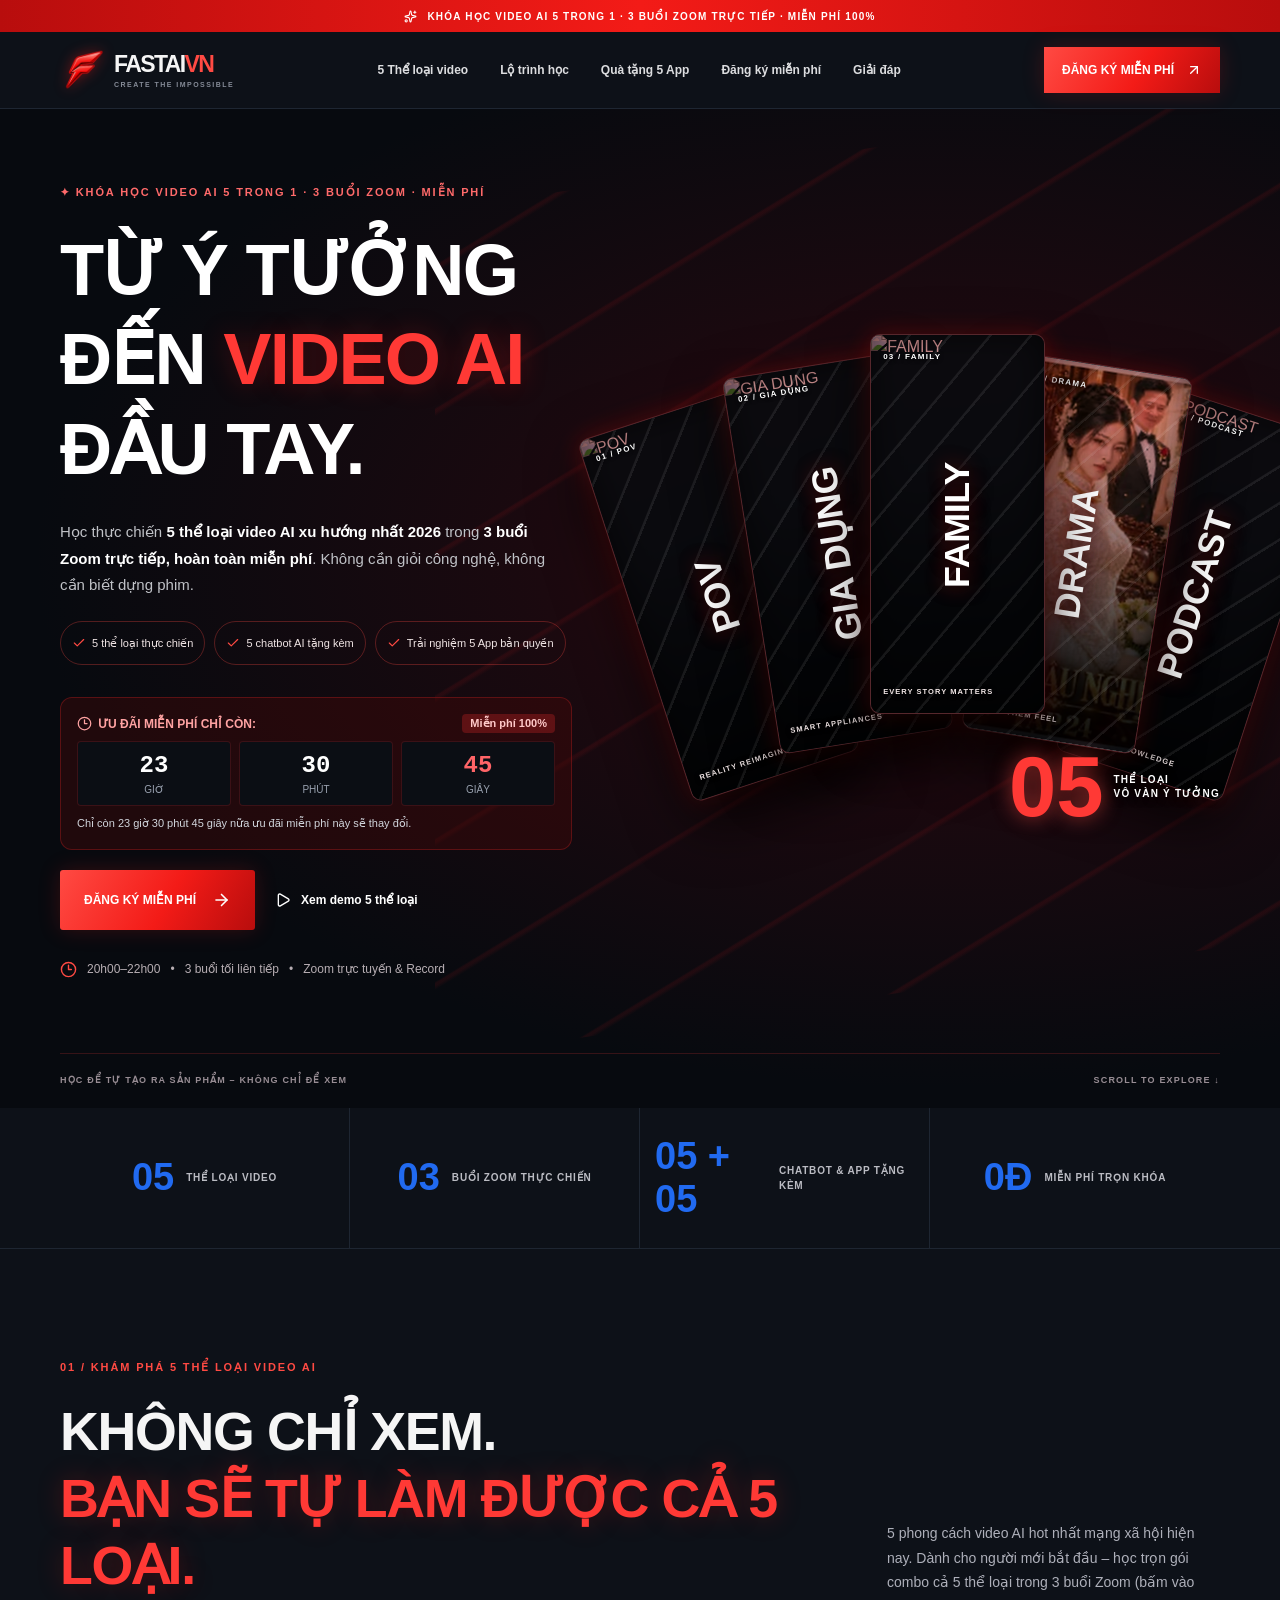
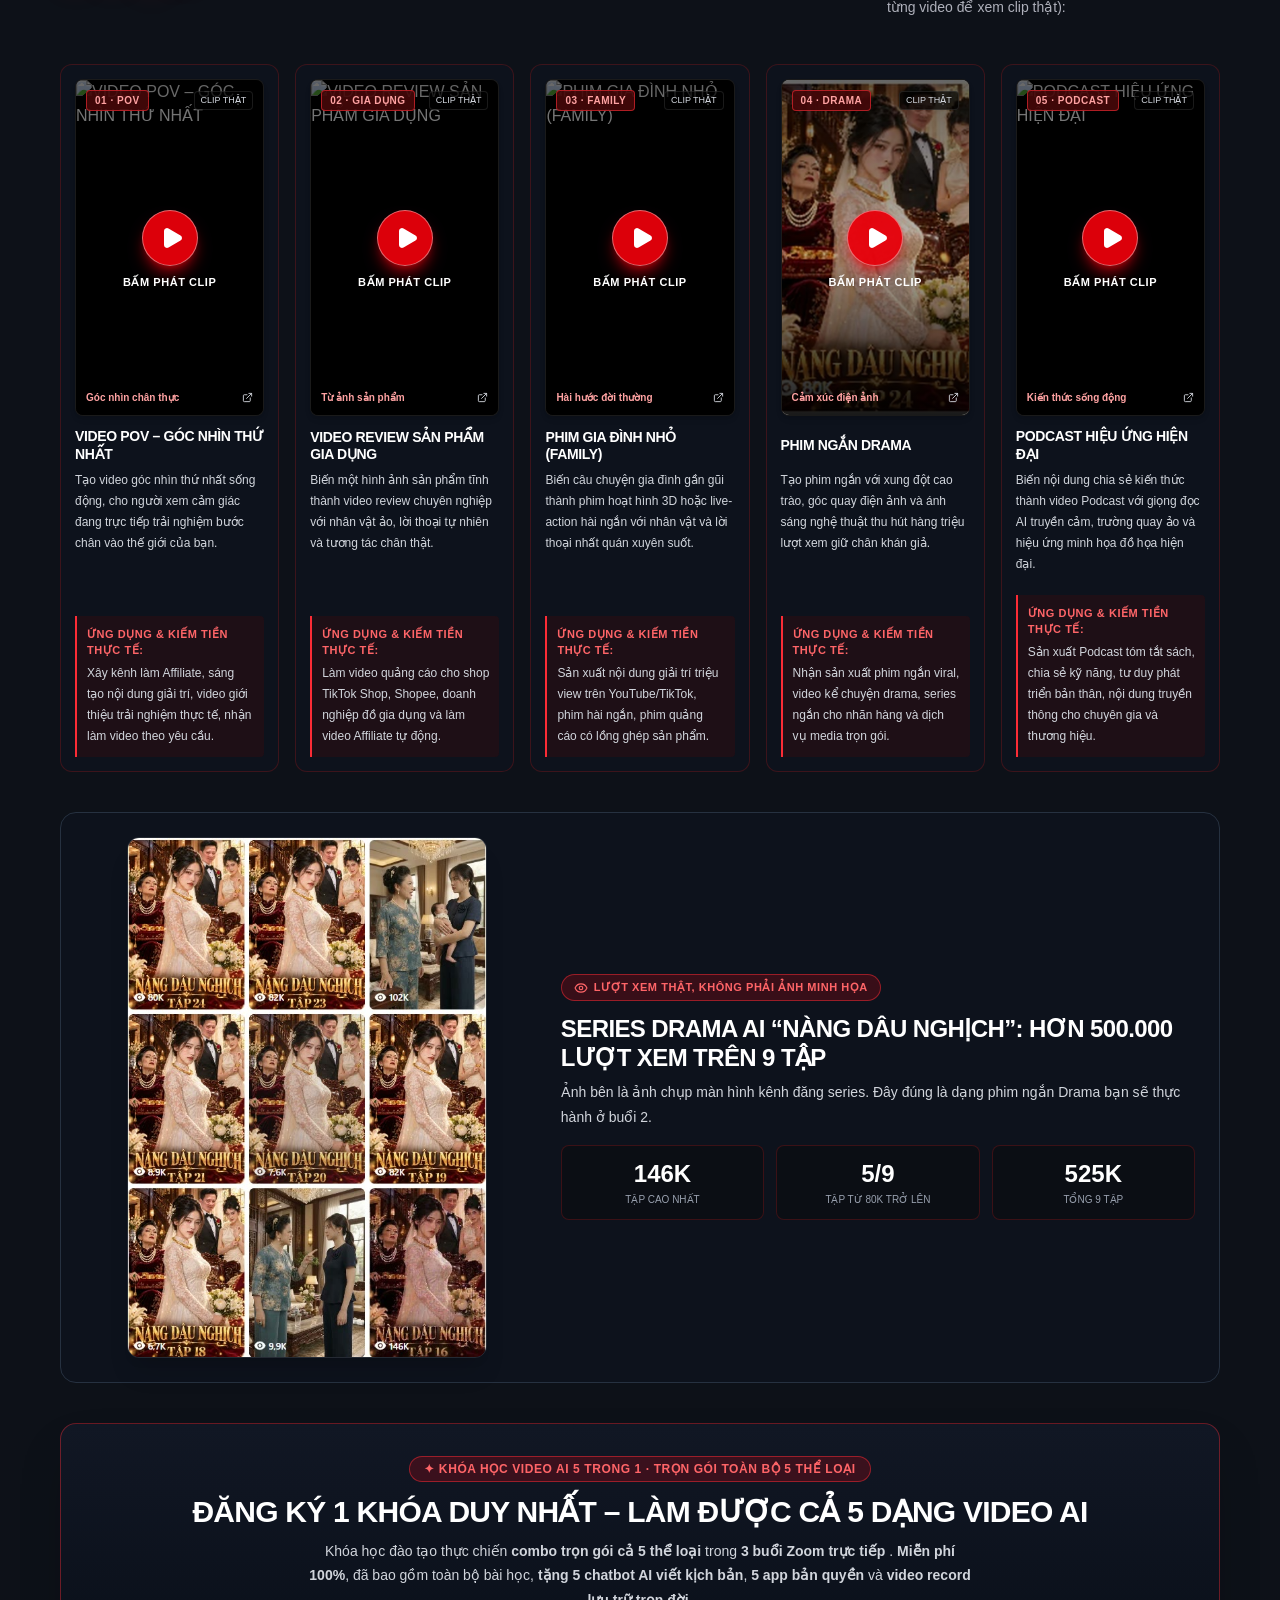
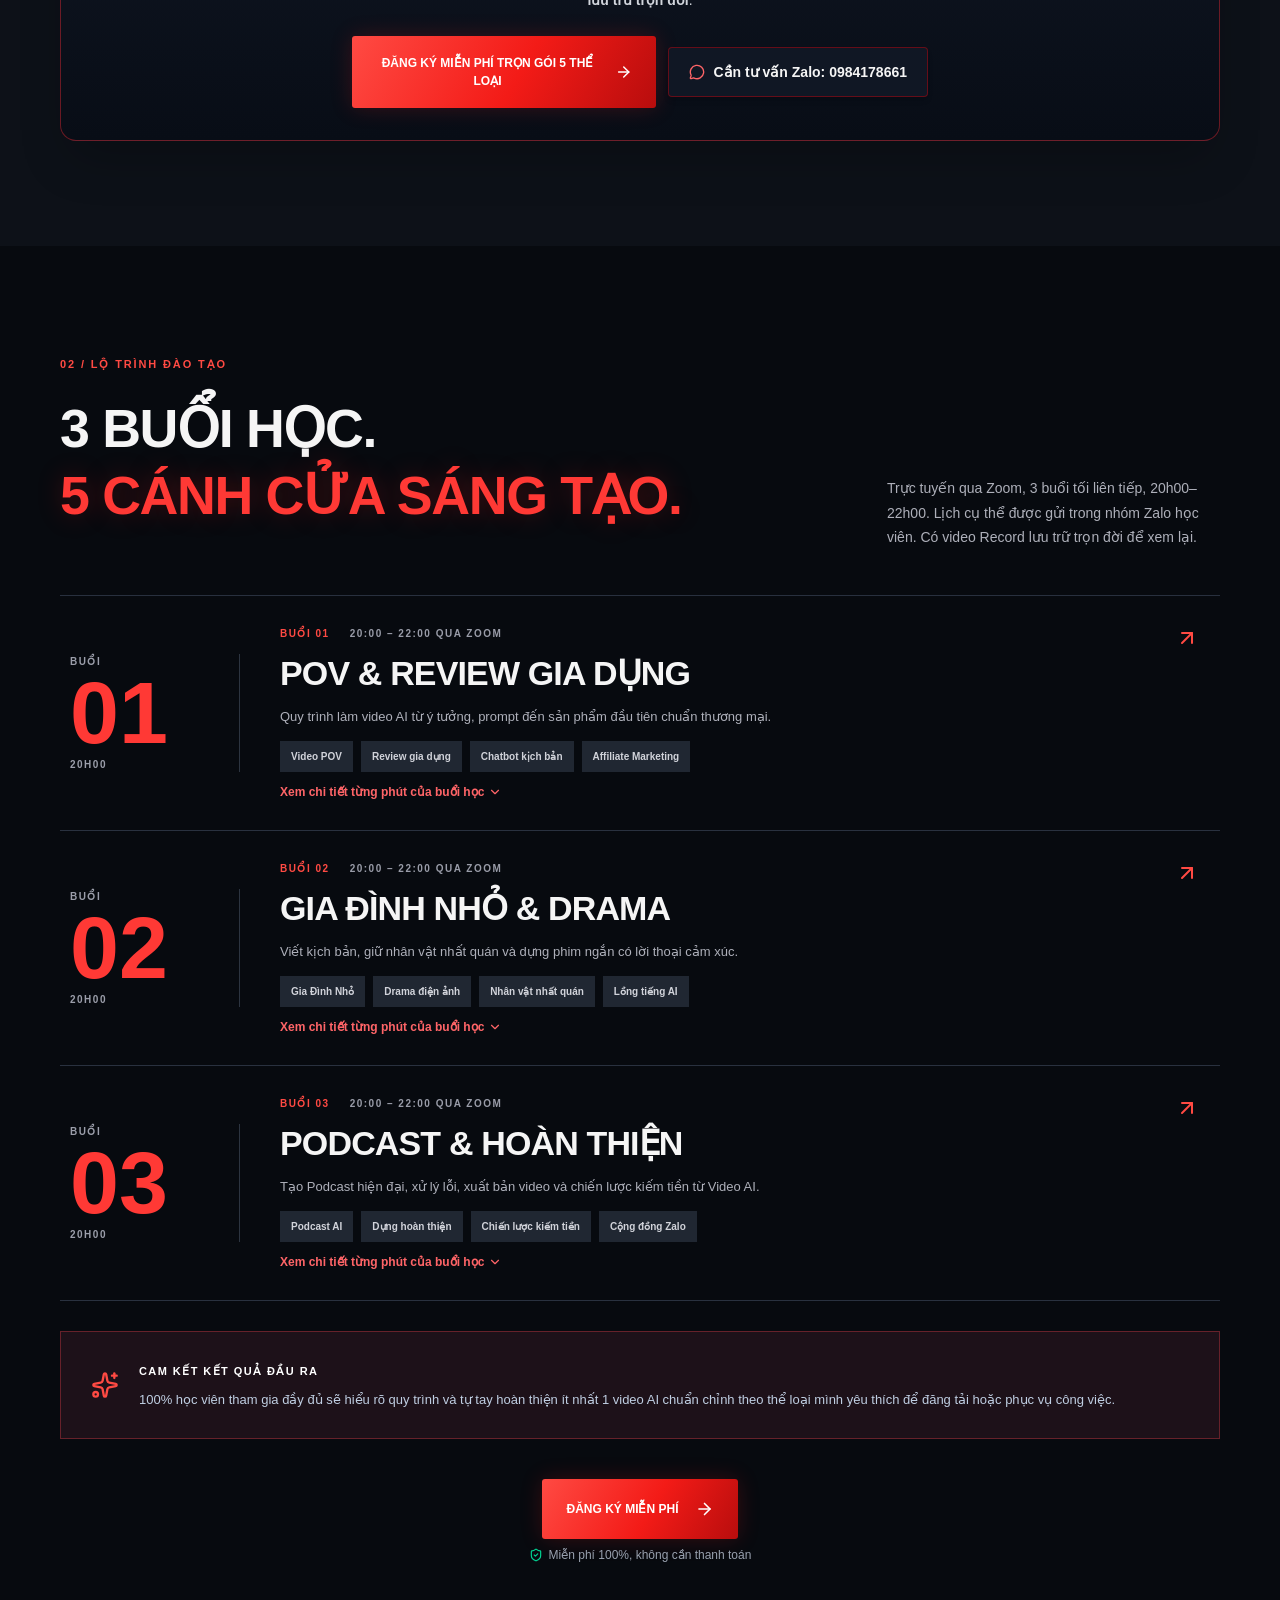
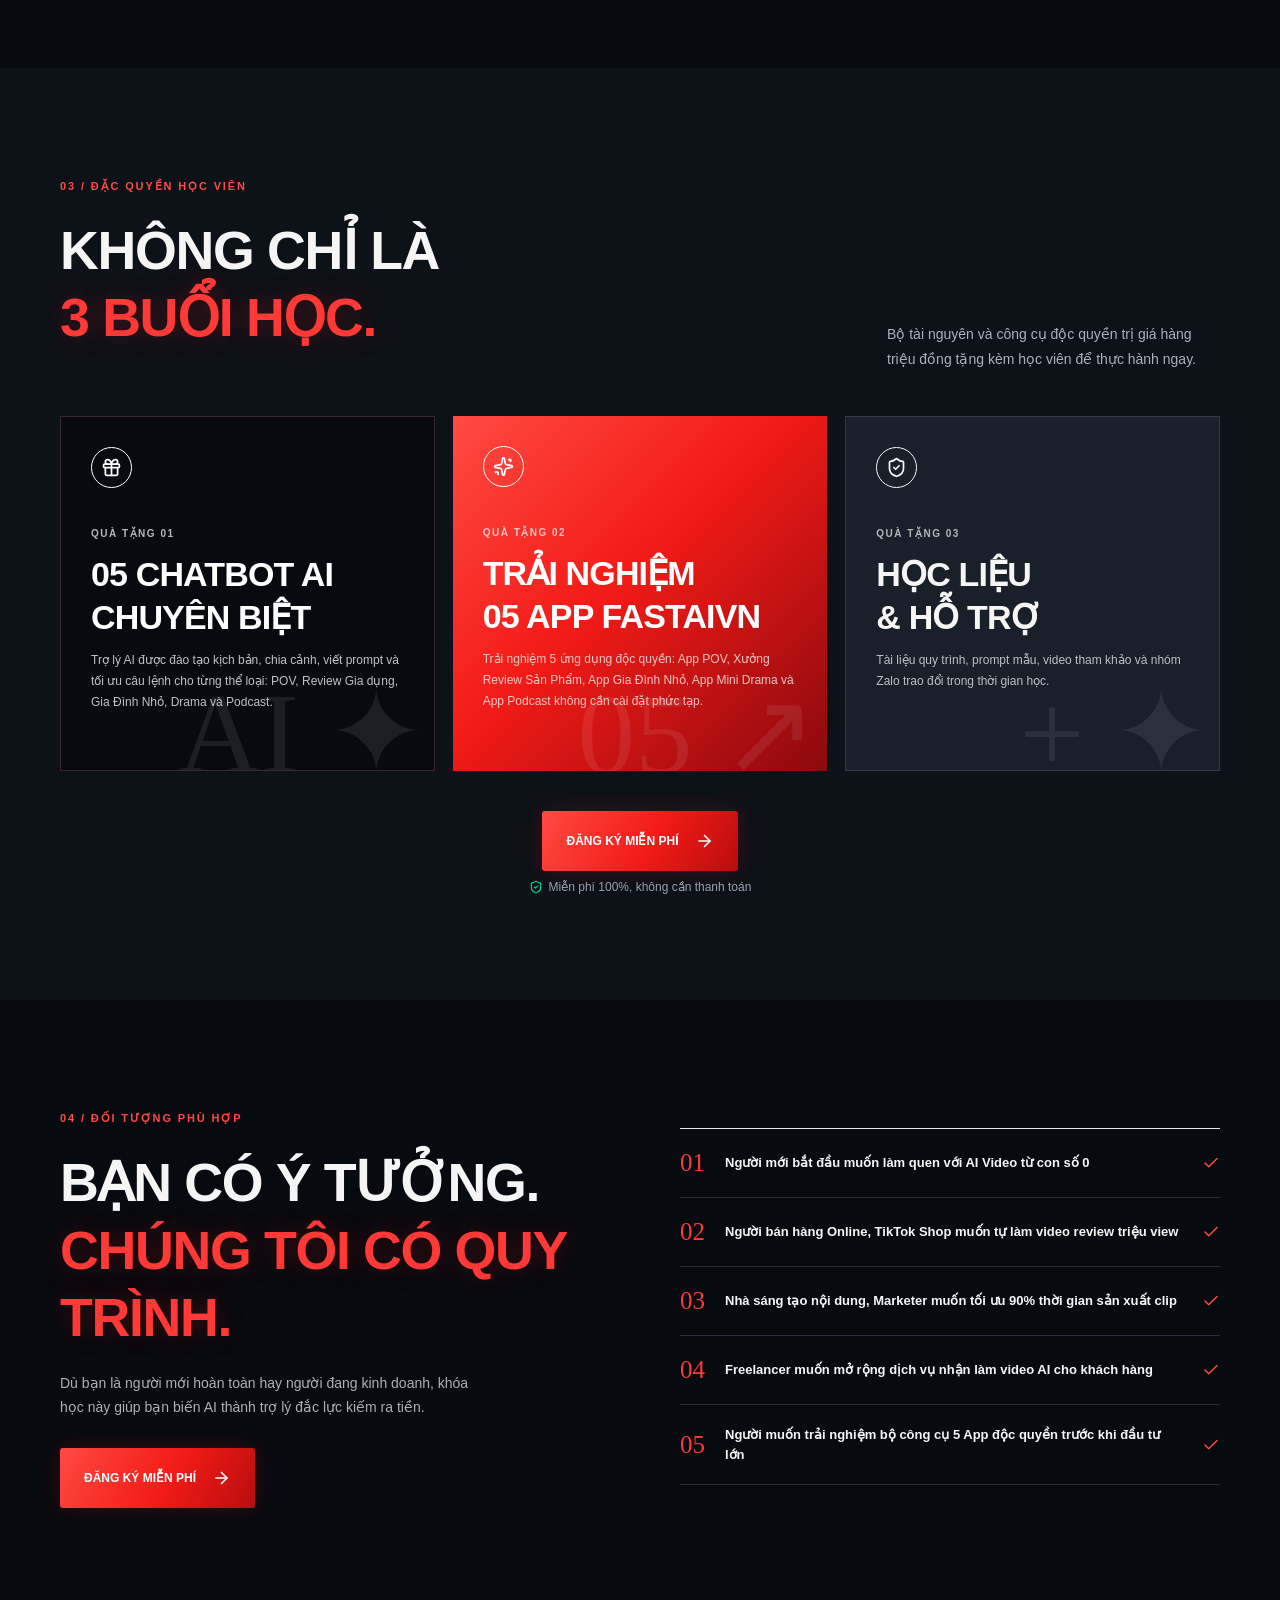
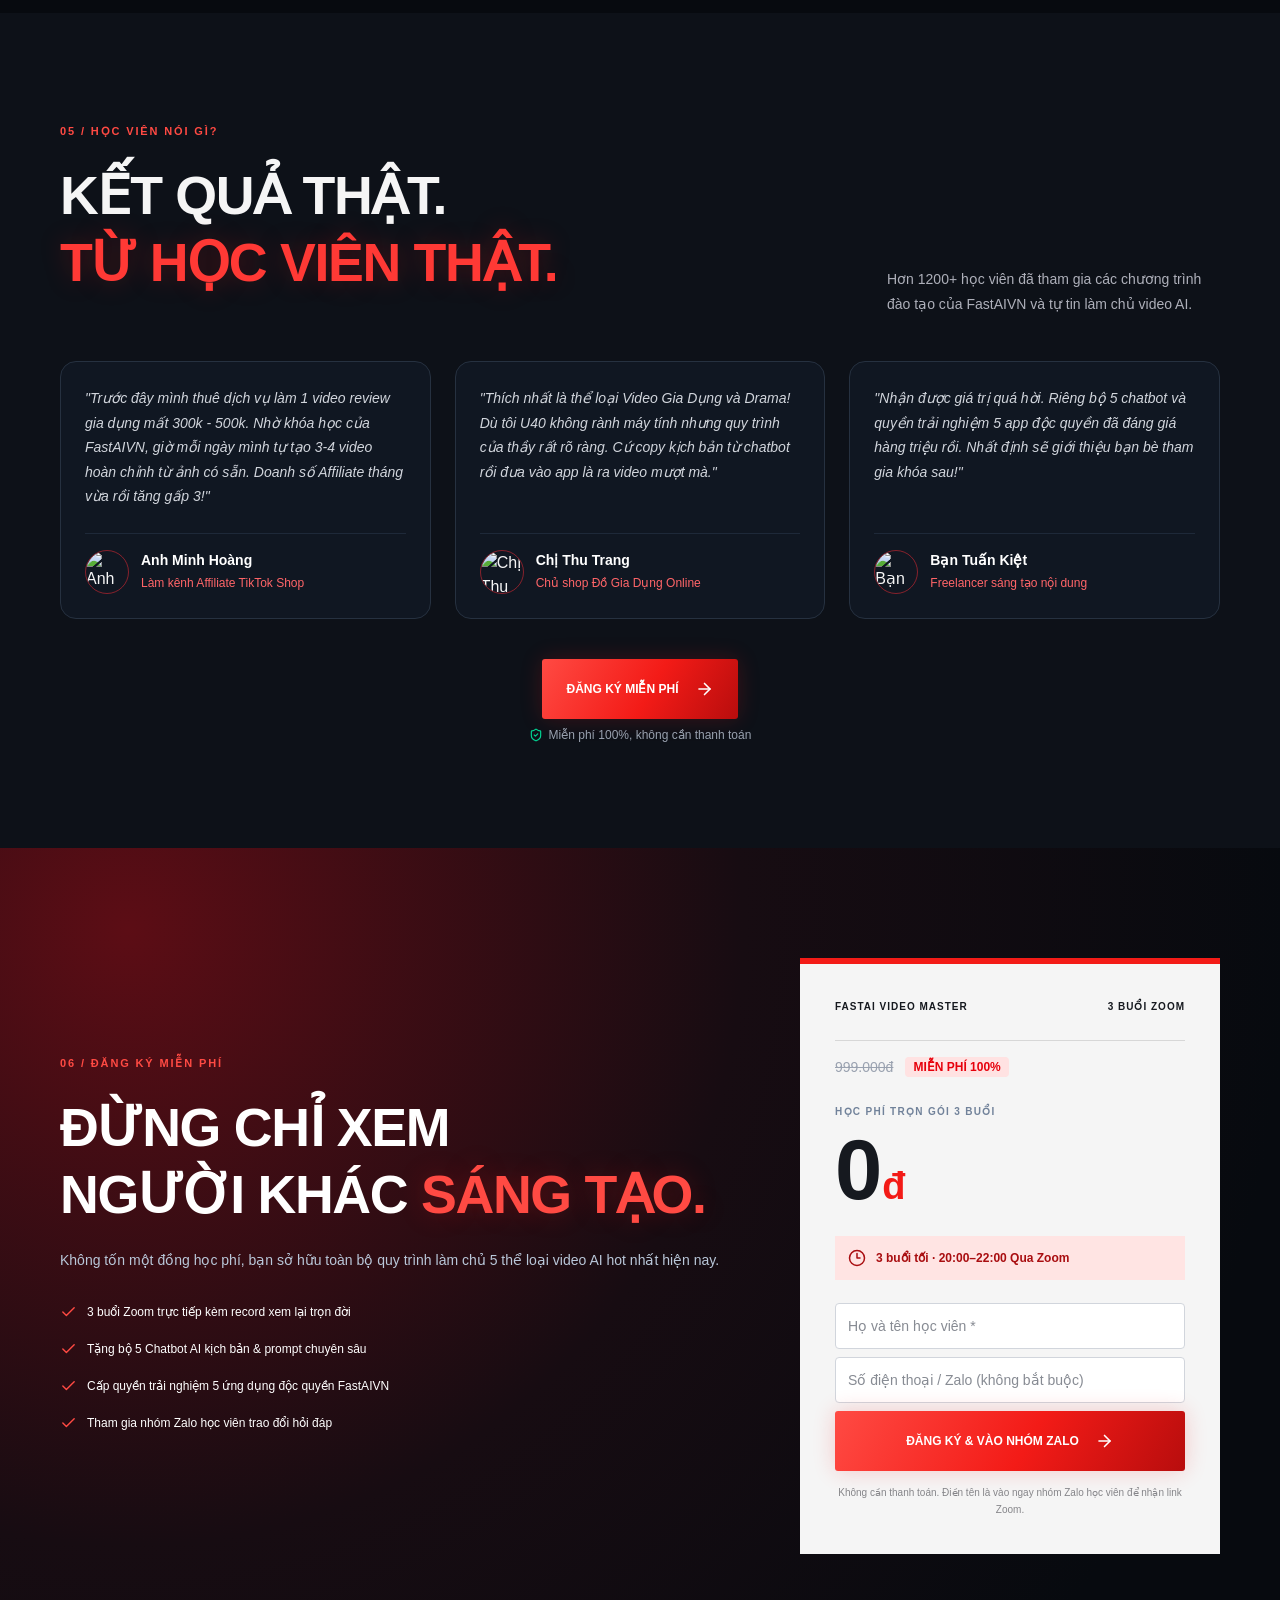
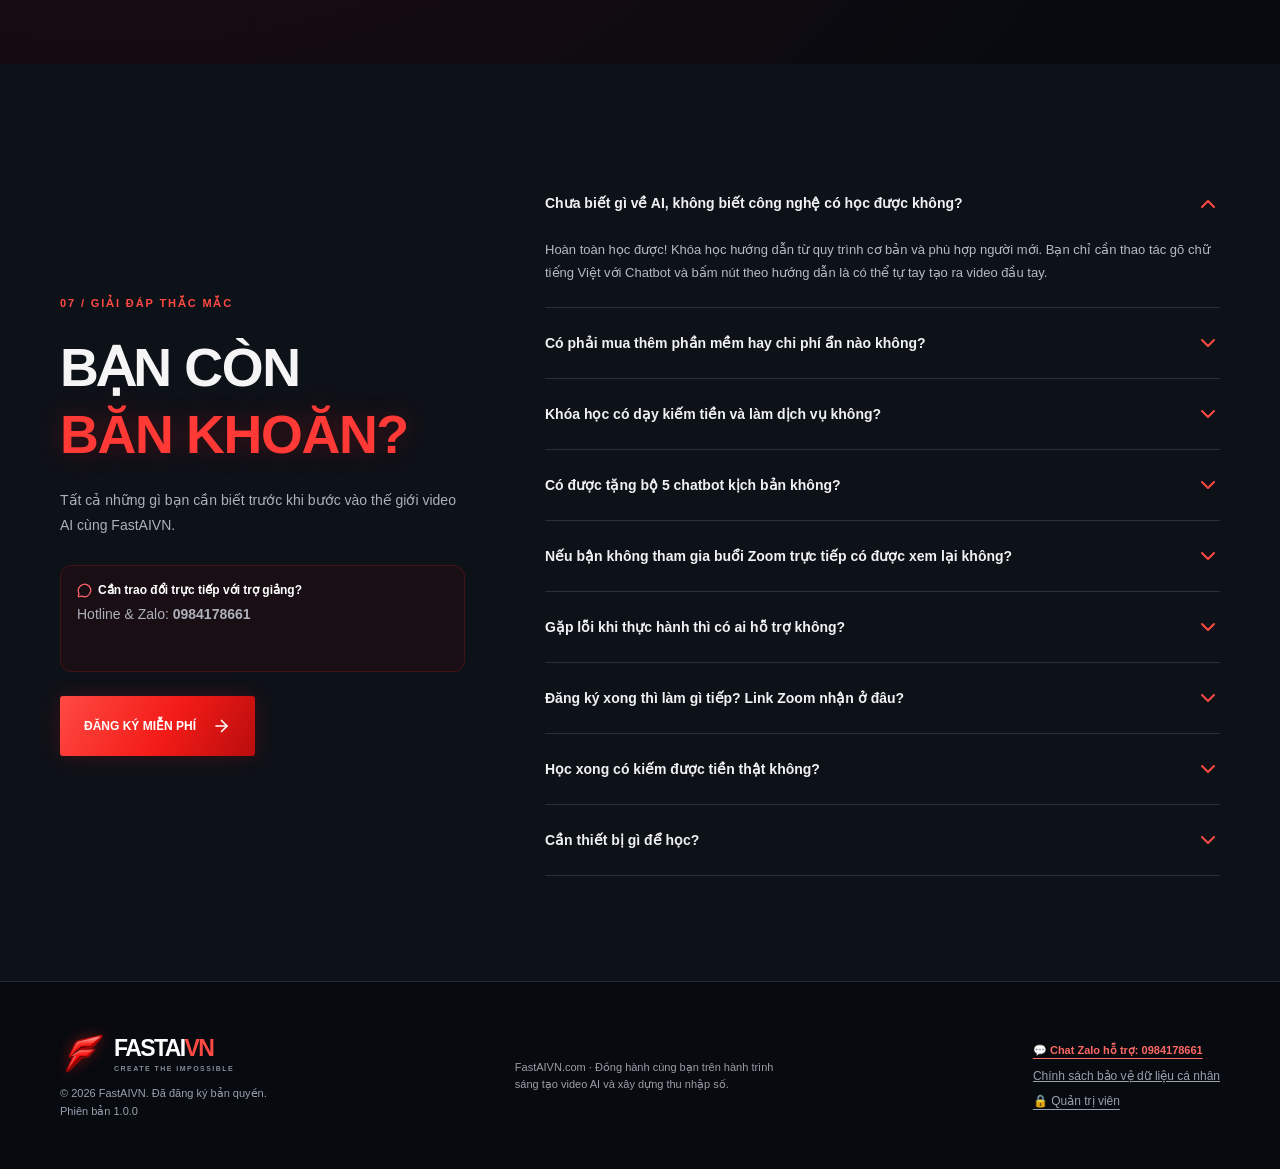
==== commit 13638281: "'Deploy'" ====
--- a/index.html
+++ b/index.html
@@ -35,7 +35,7 @@
       fbq('track', 'PageView');
     </script>
     <!-- End Meta Pixel Code -->
-    <script type="module" crossorigin src="/assets/index-DERr1Xc0.js"></script>
+    <script type="module" crossorigin src="/assets/index-DX65Lyml.js"></script>
     <link rel="stylesheet" crossorigin href="/assets/index-CLLTKvJI.css">
   </head>
   <body>
